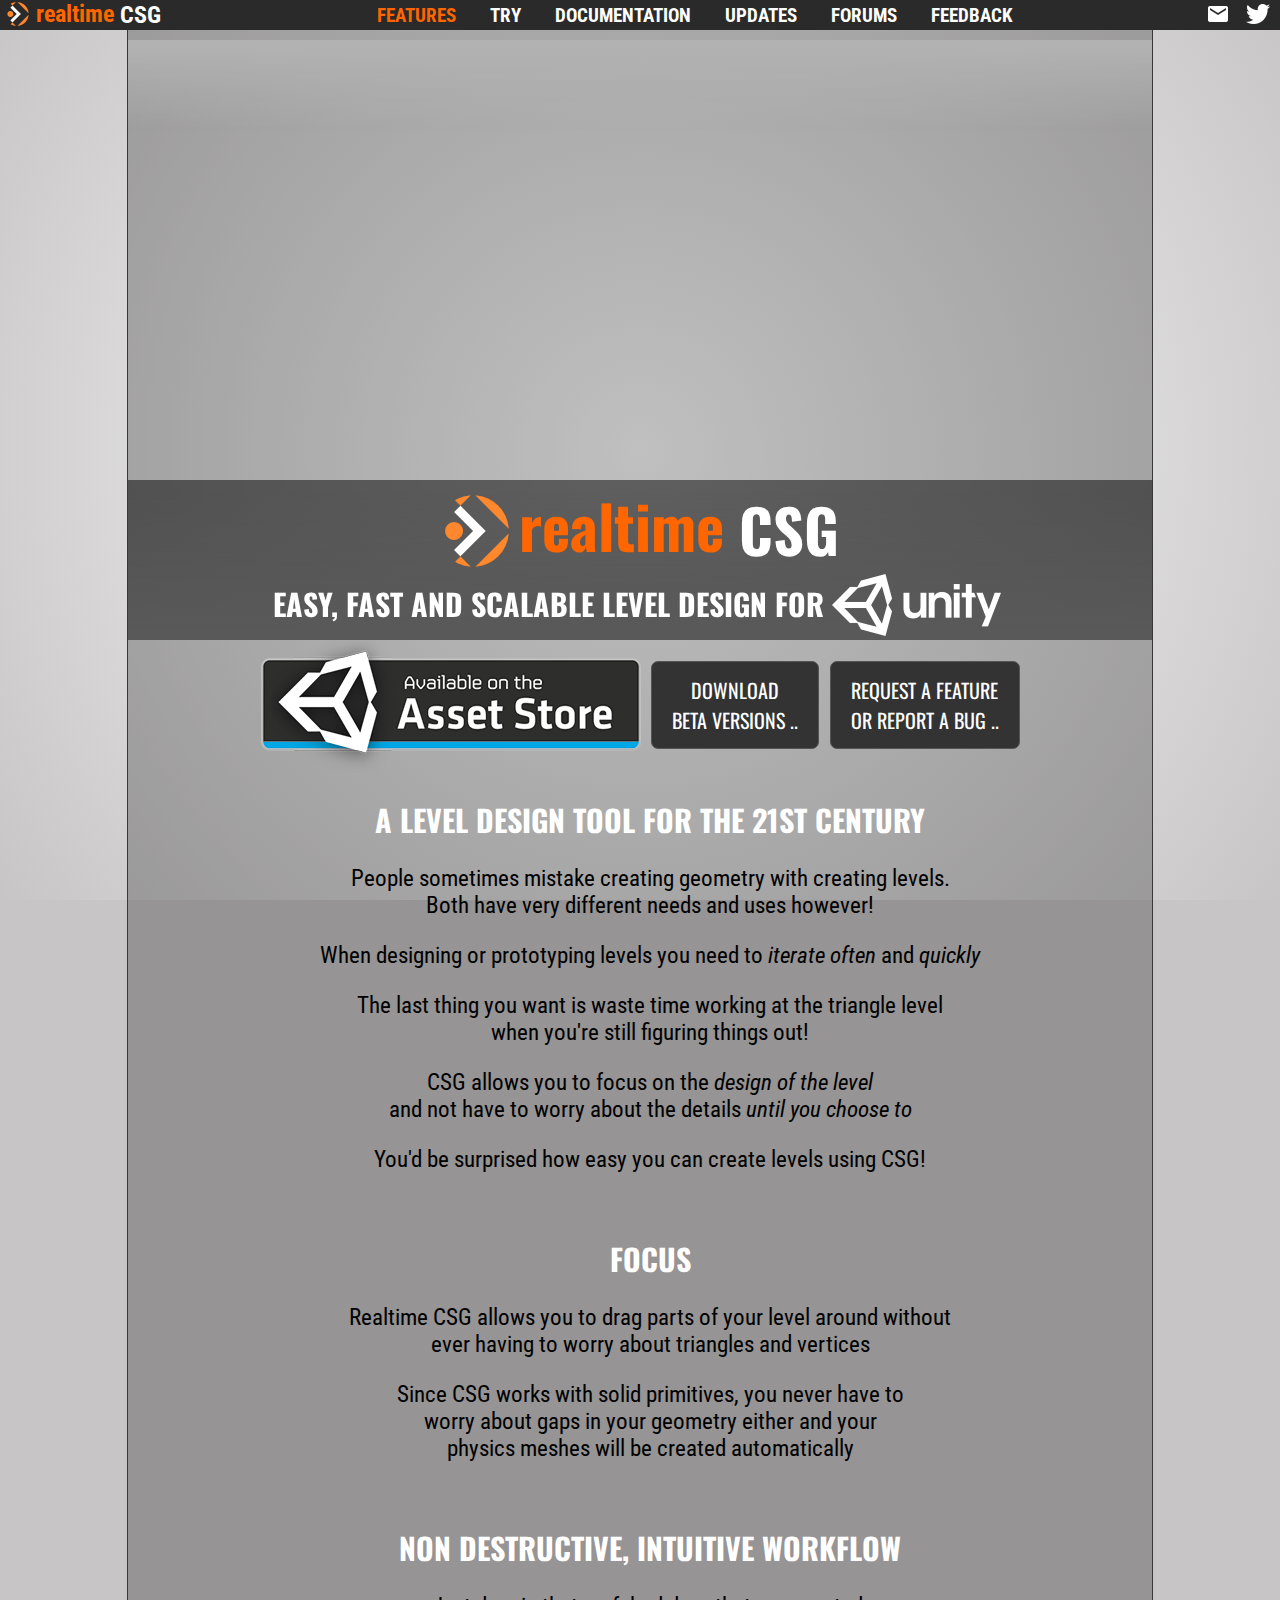
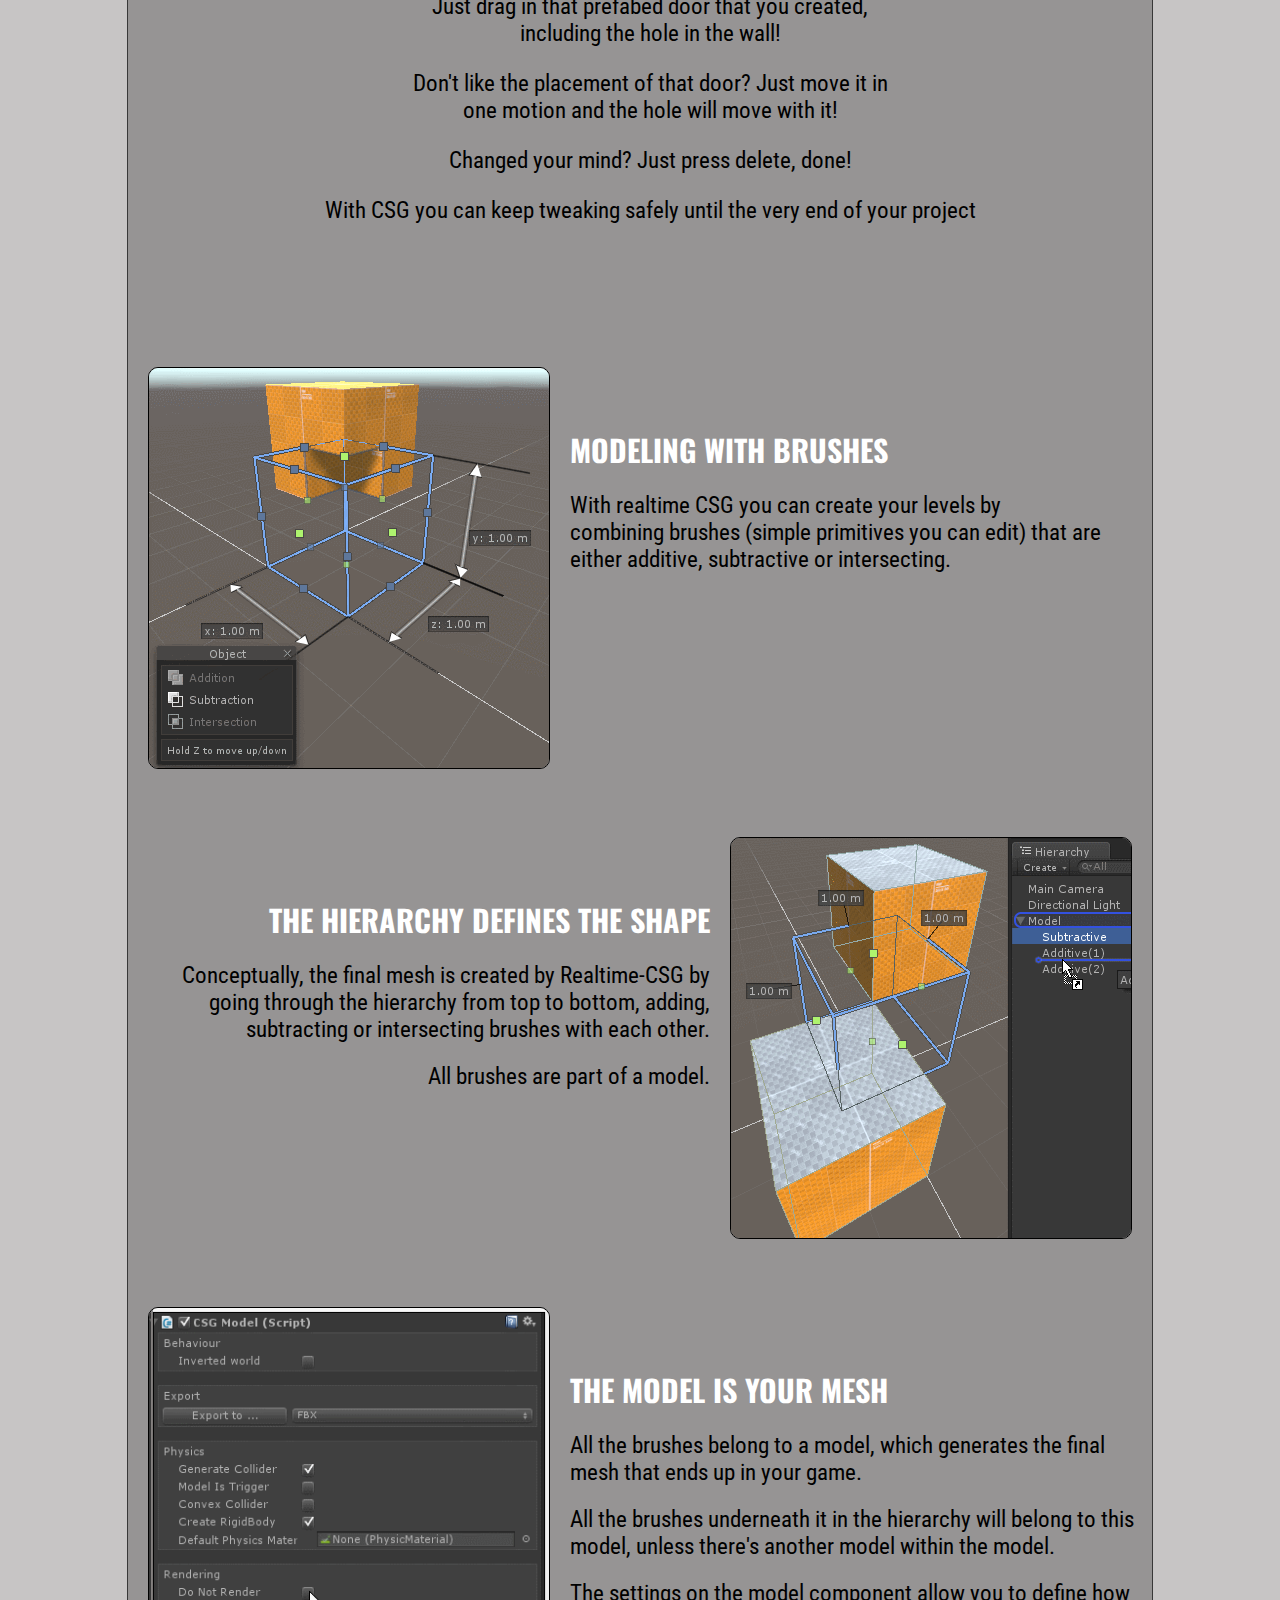
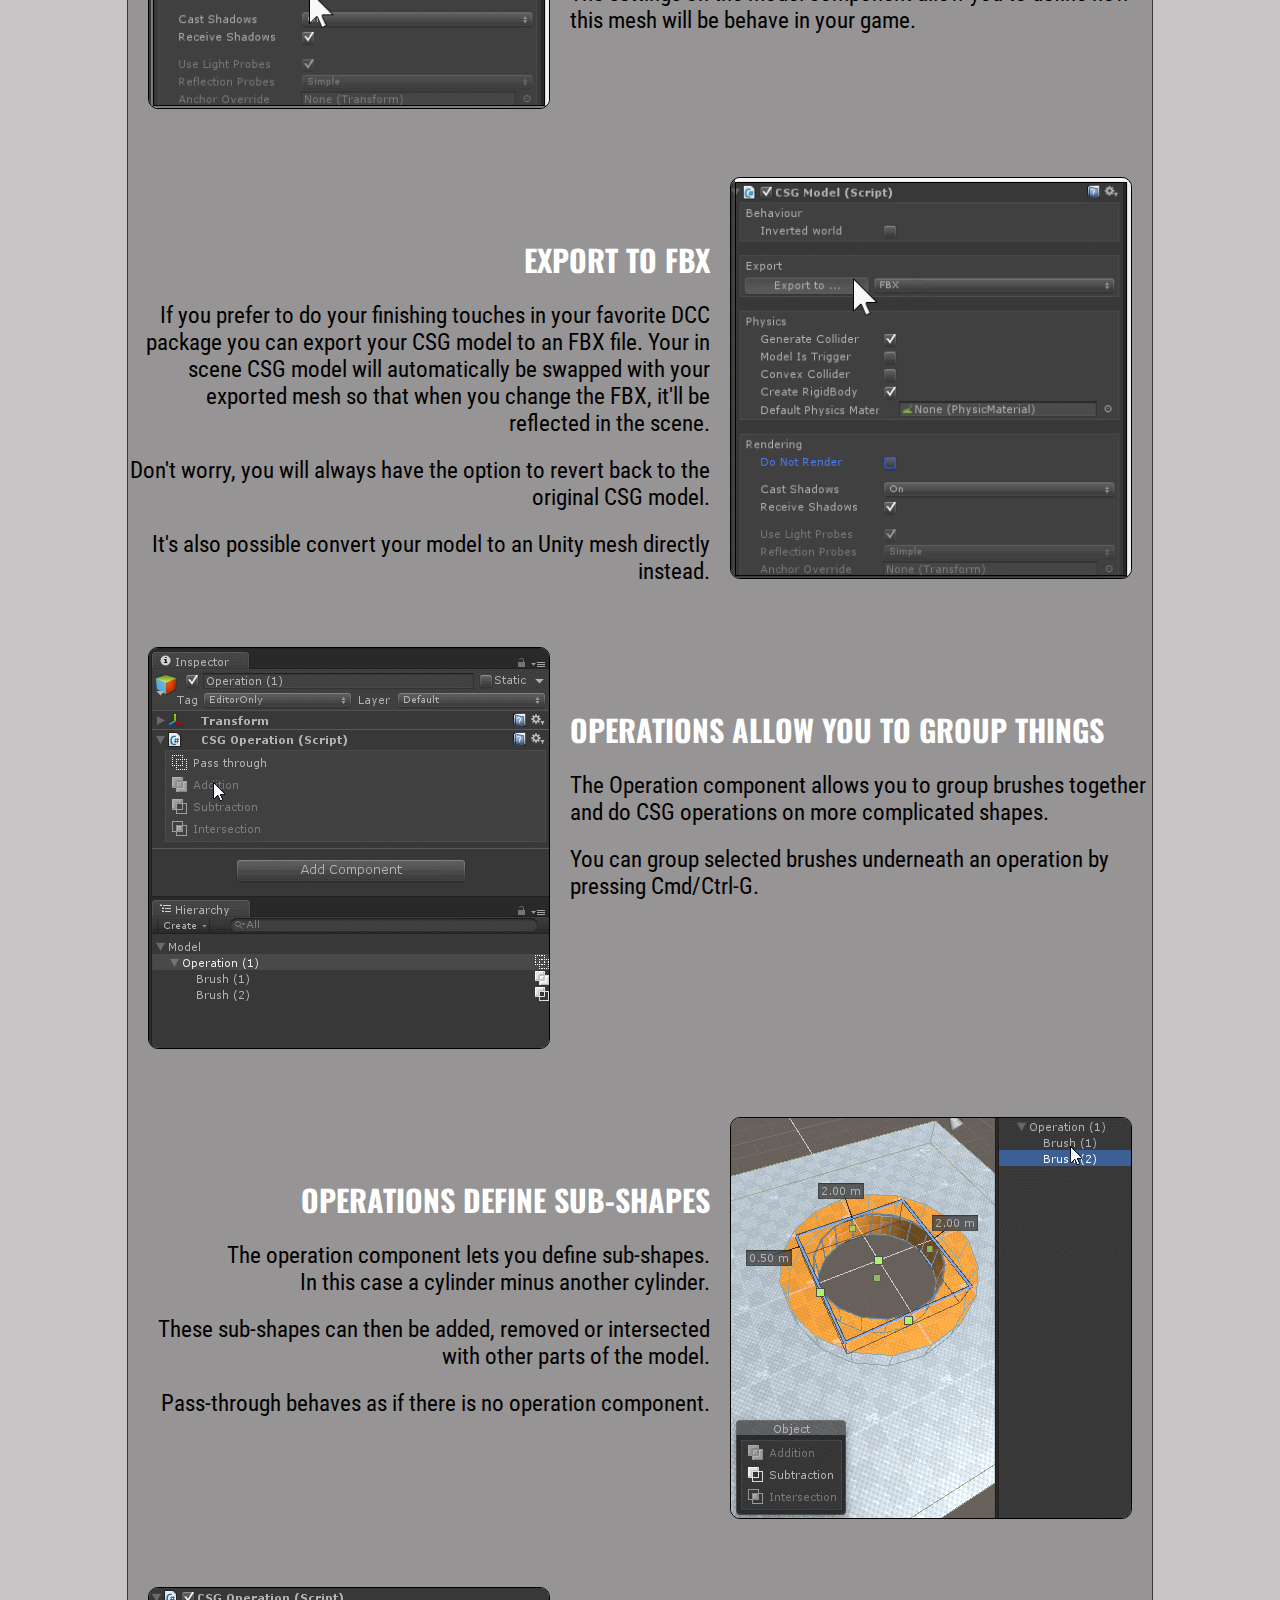
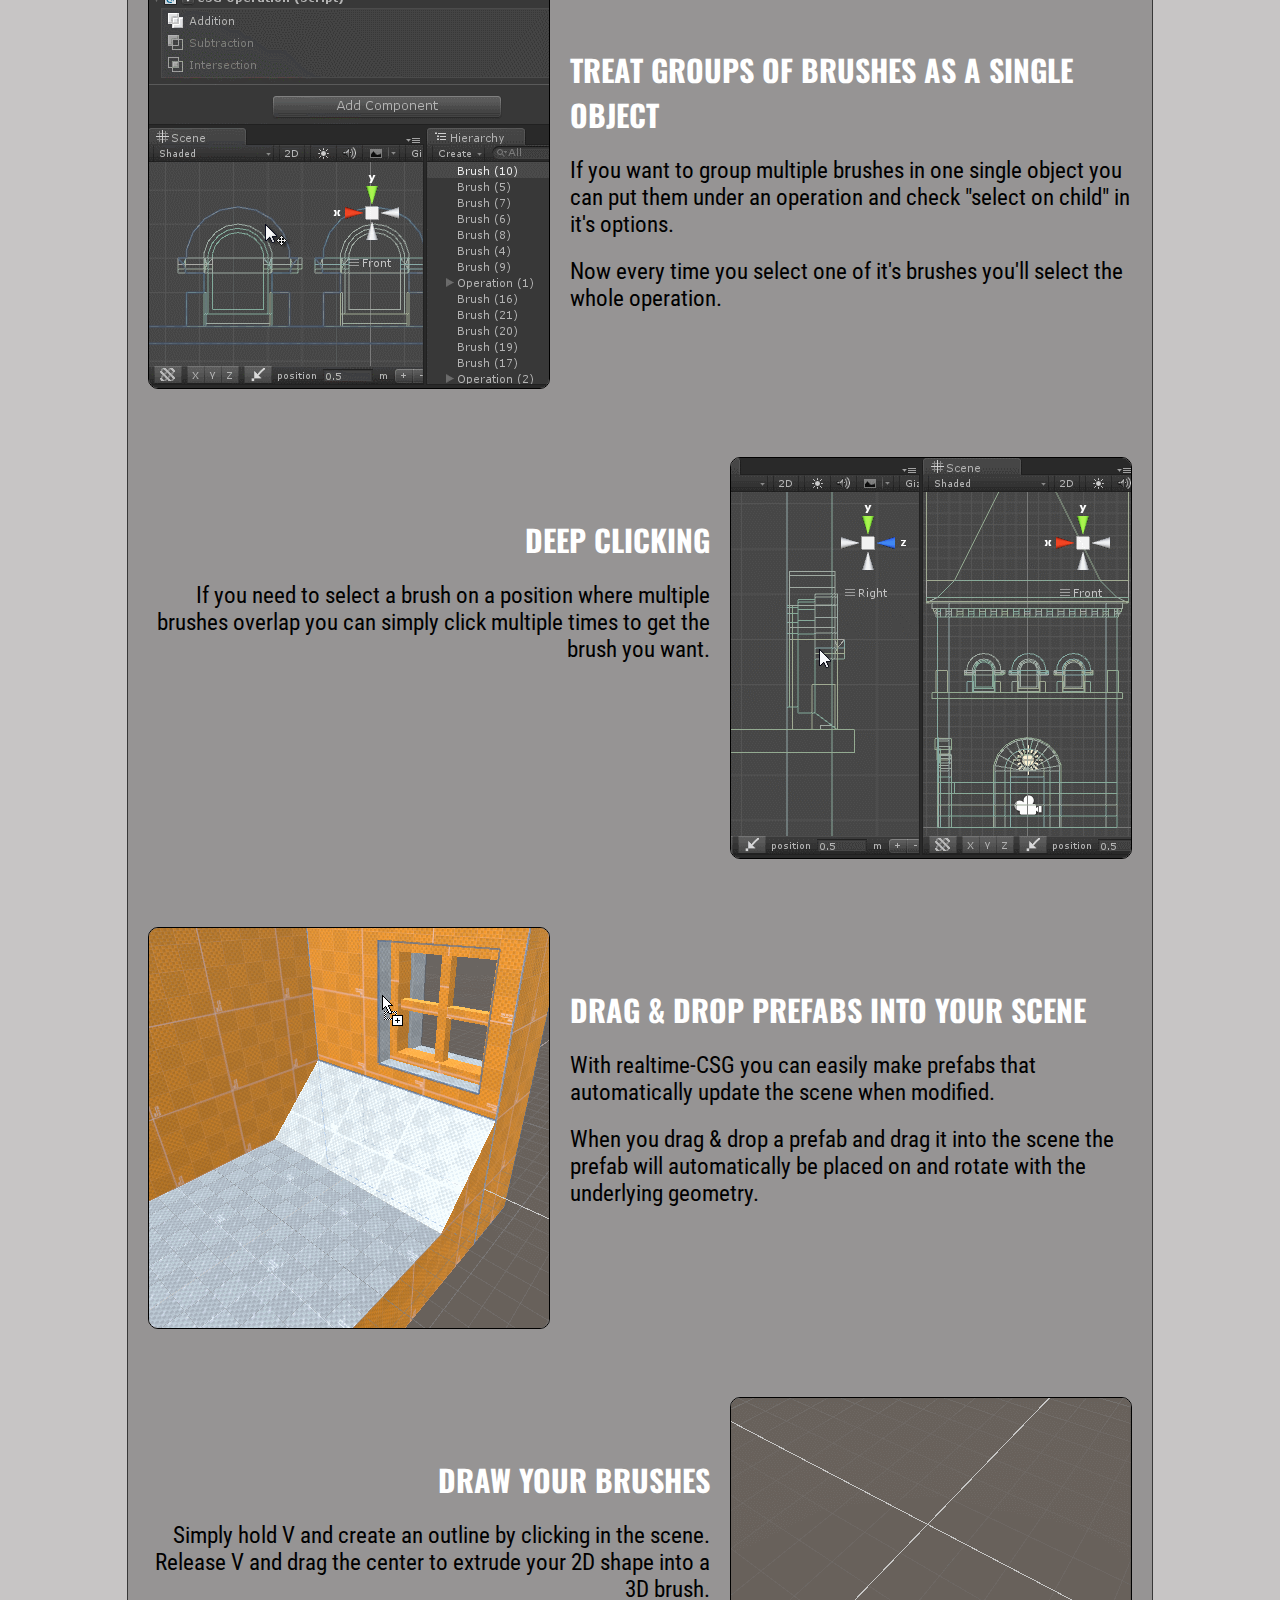
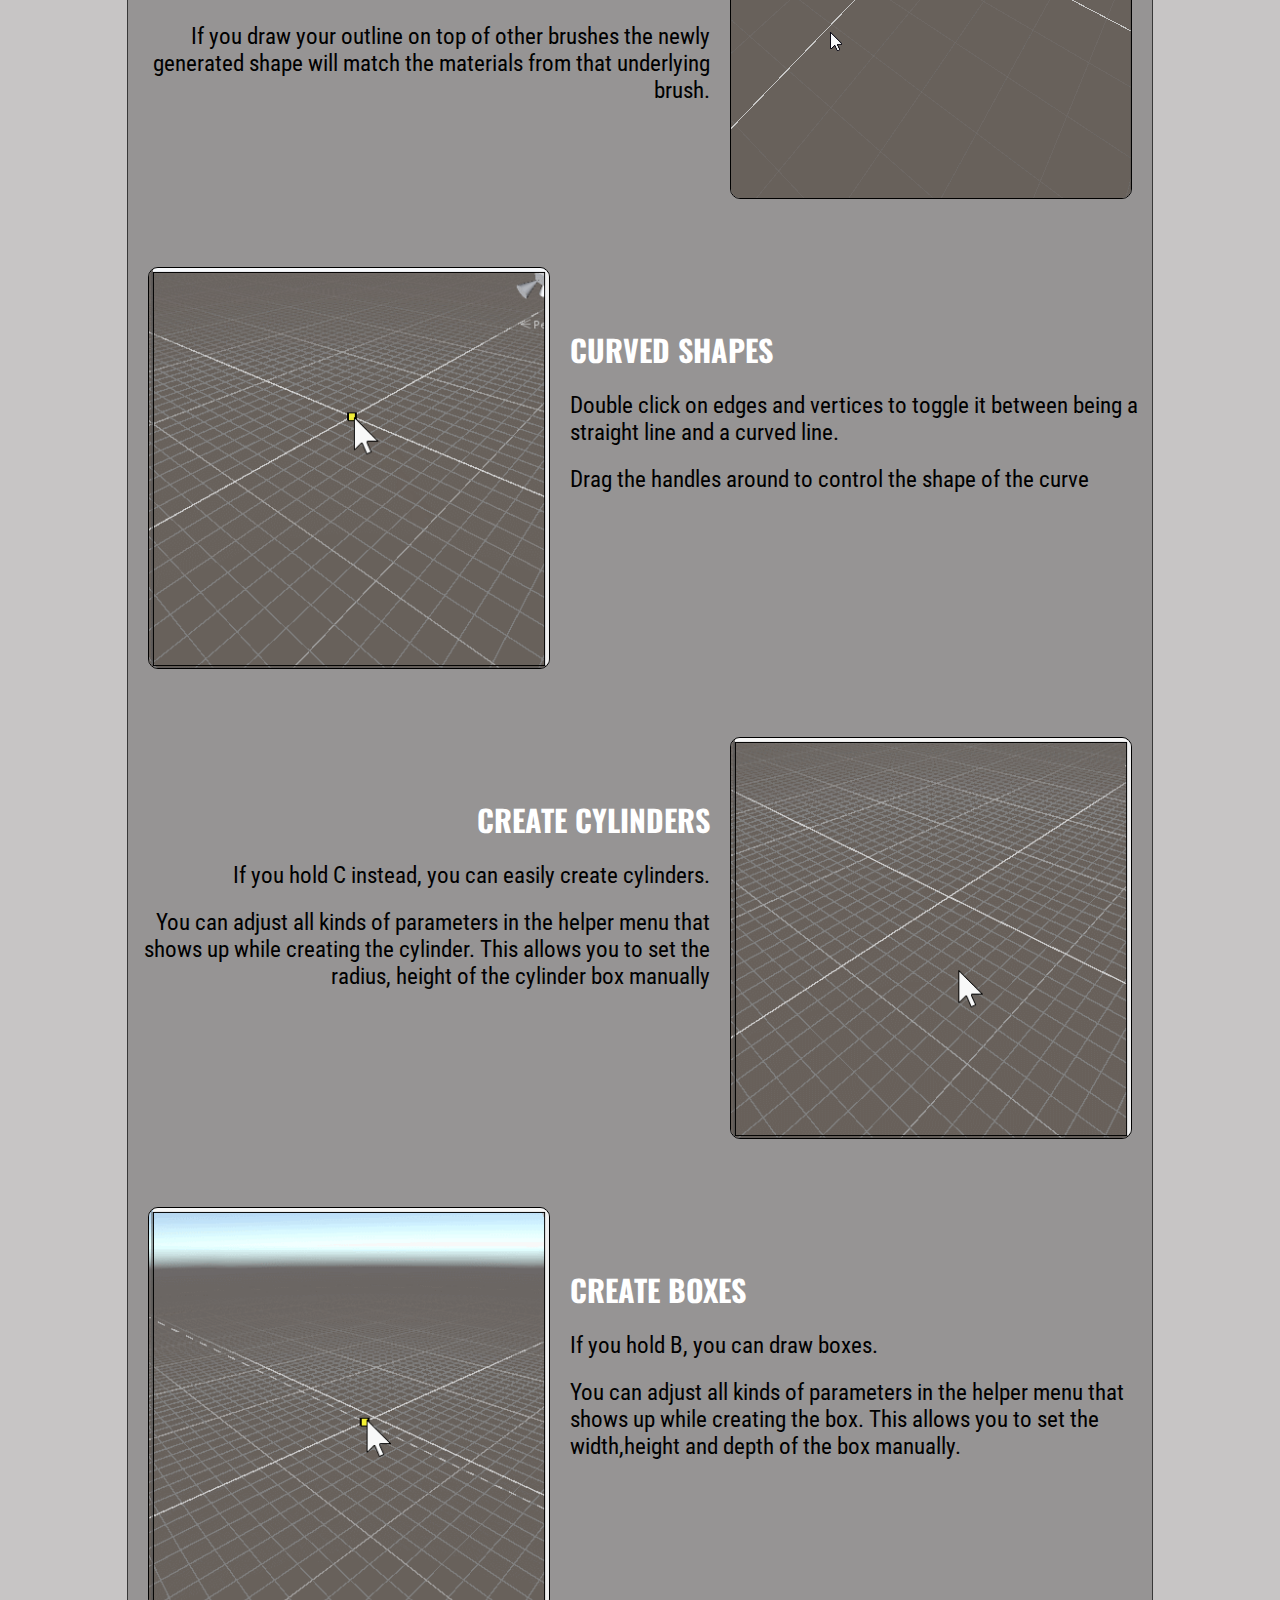
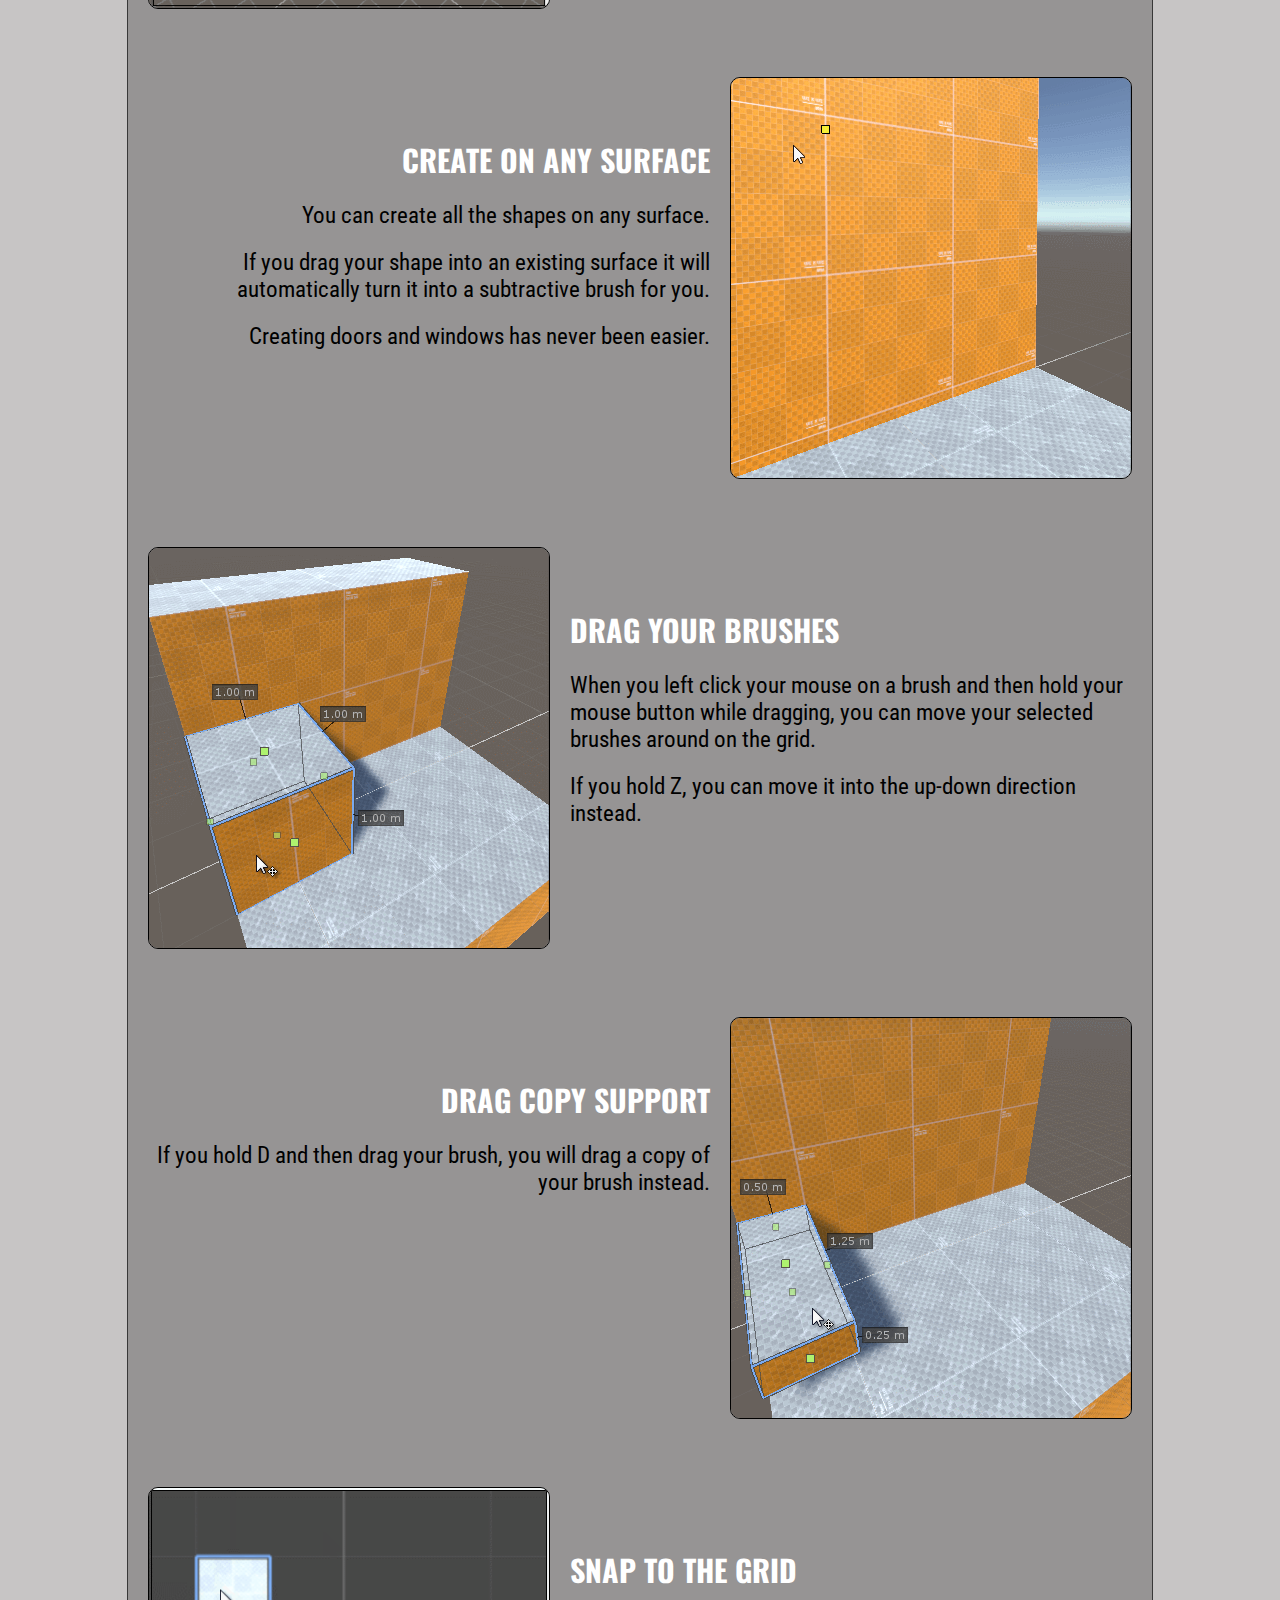
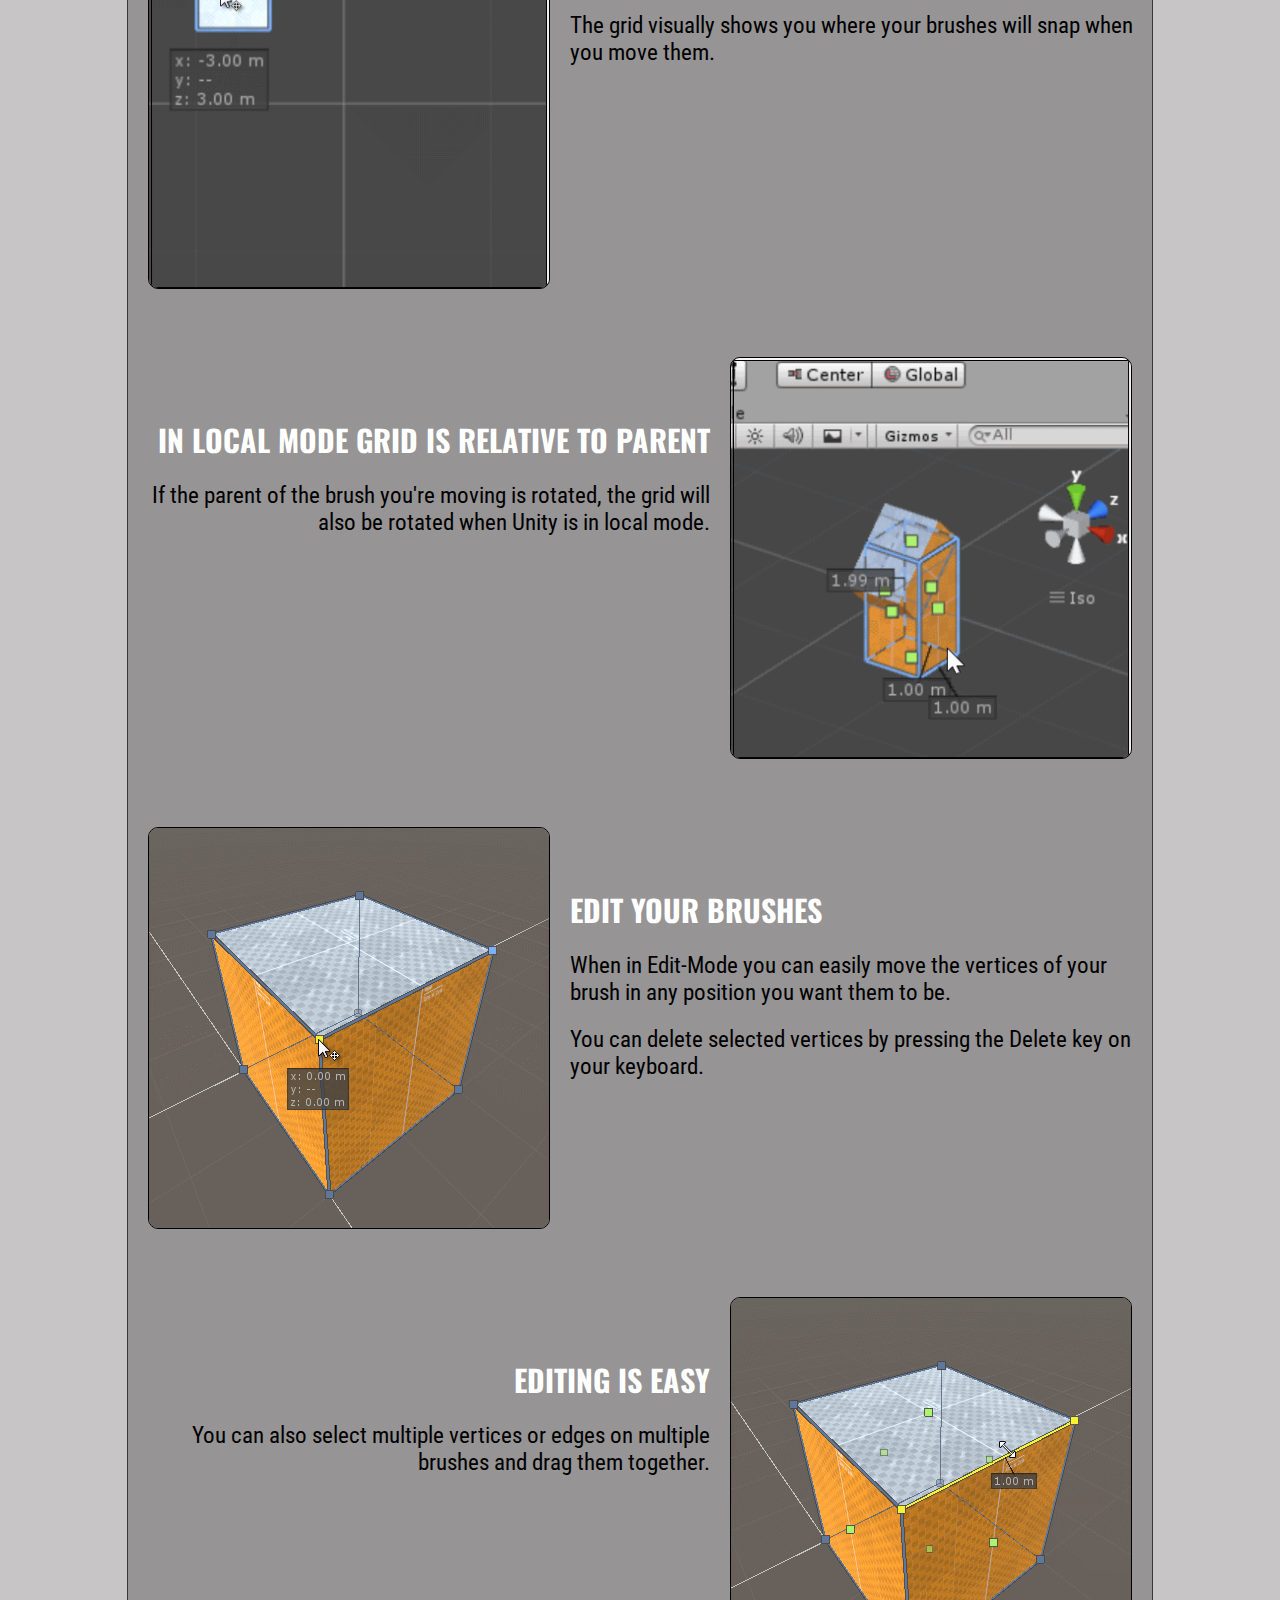
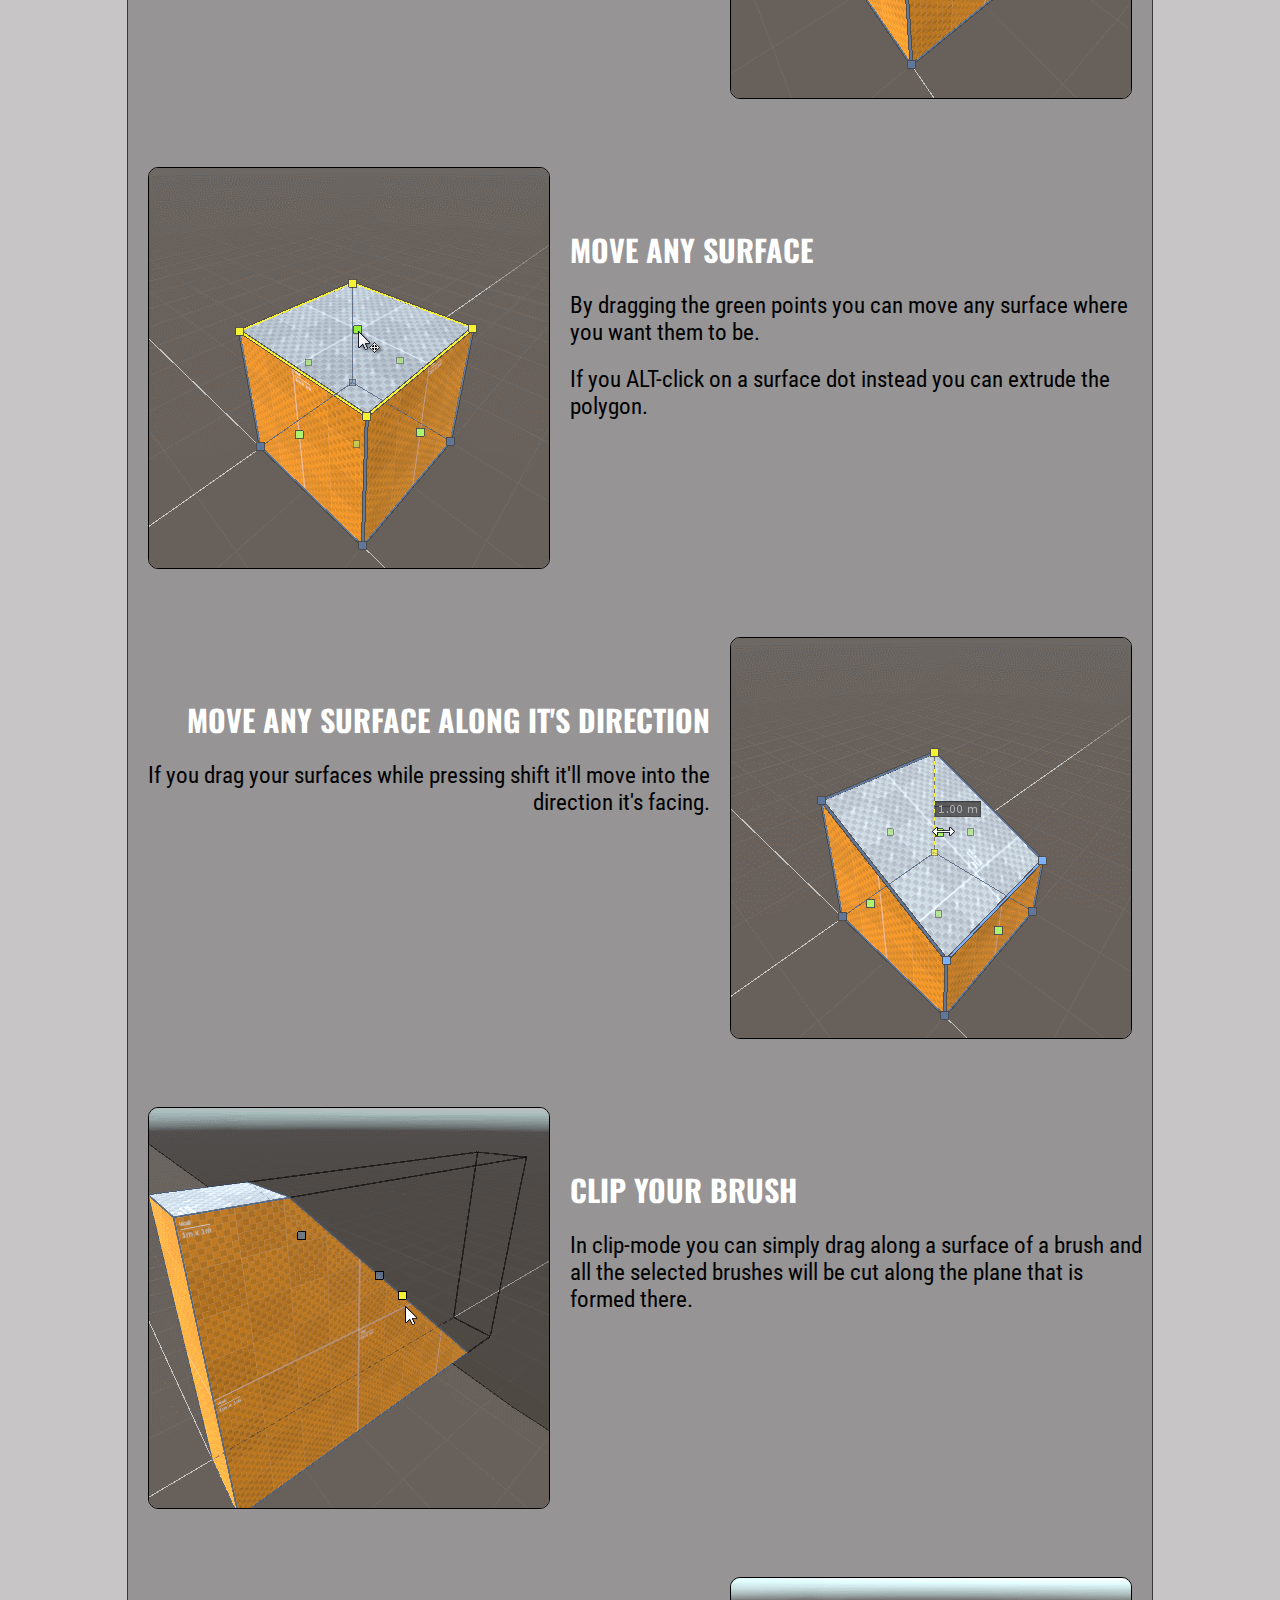
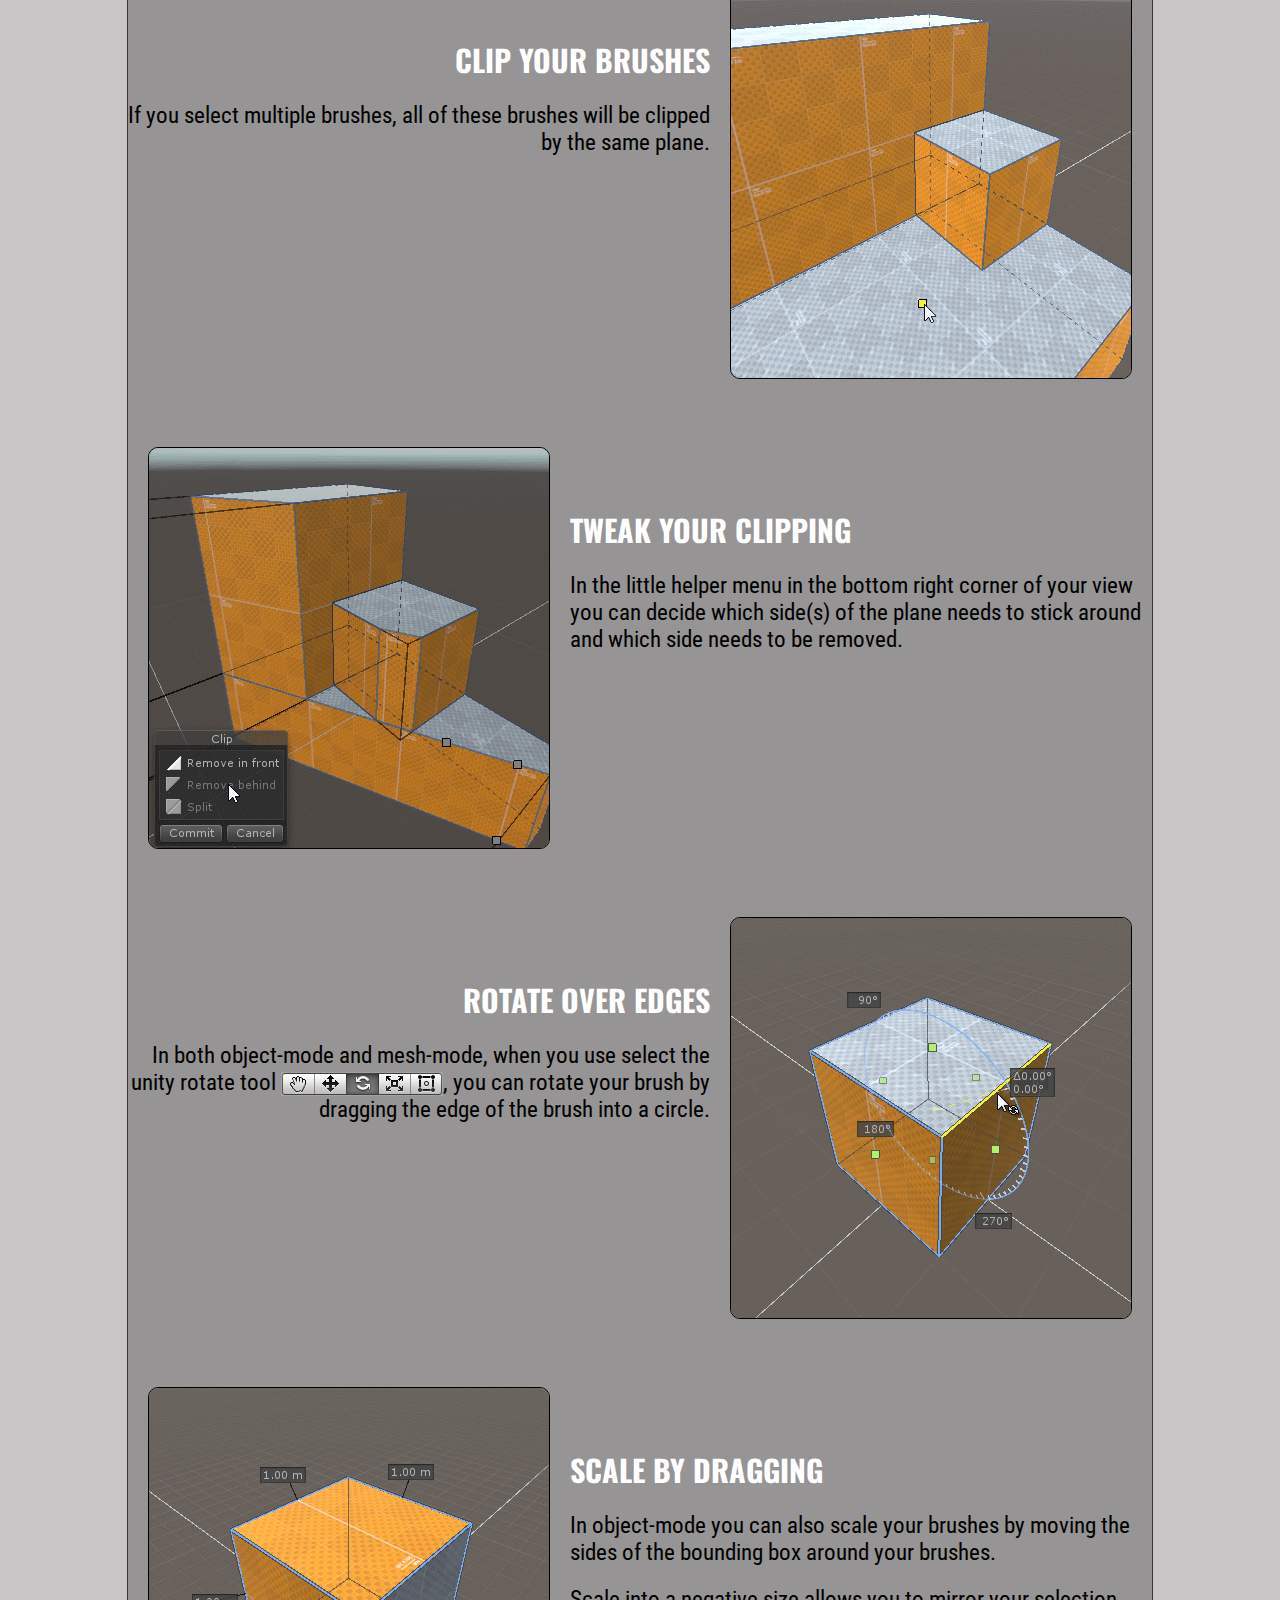
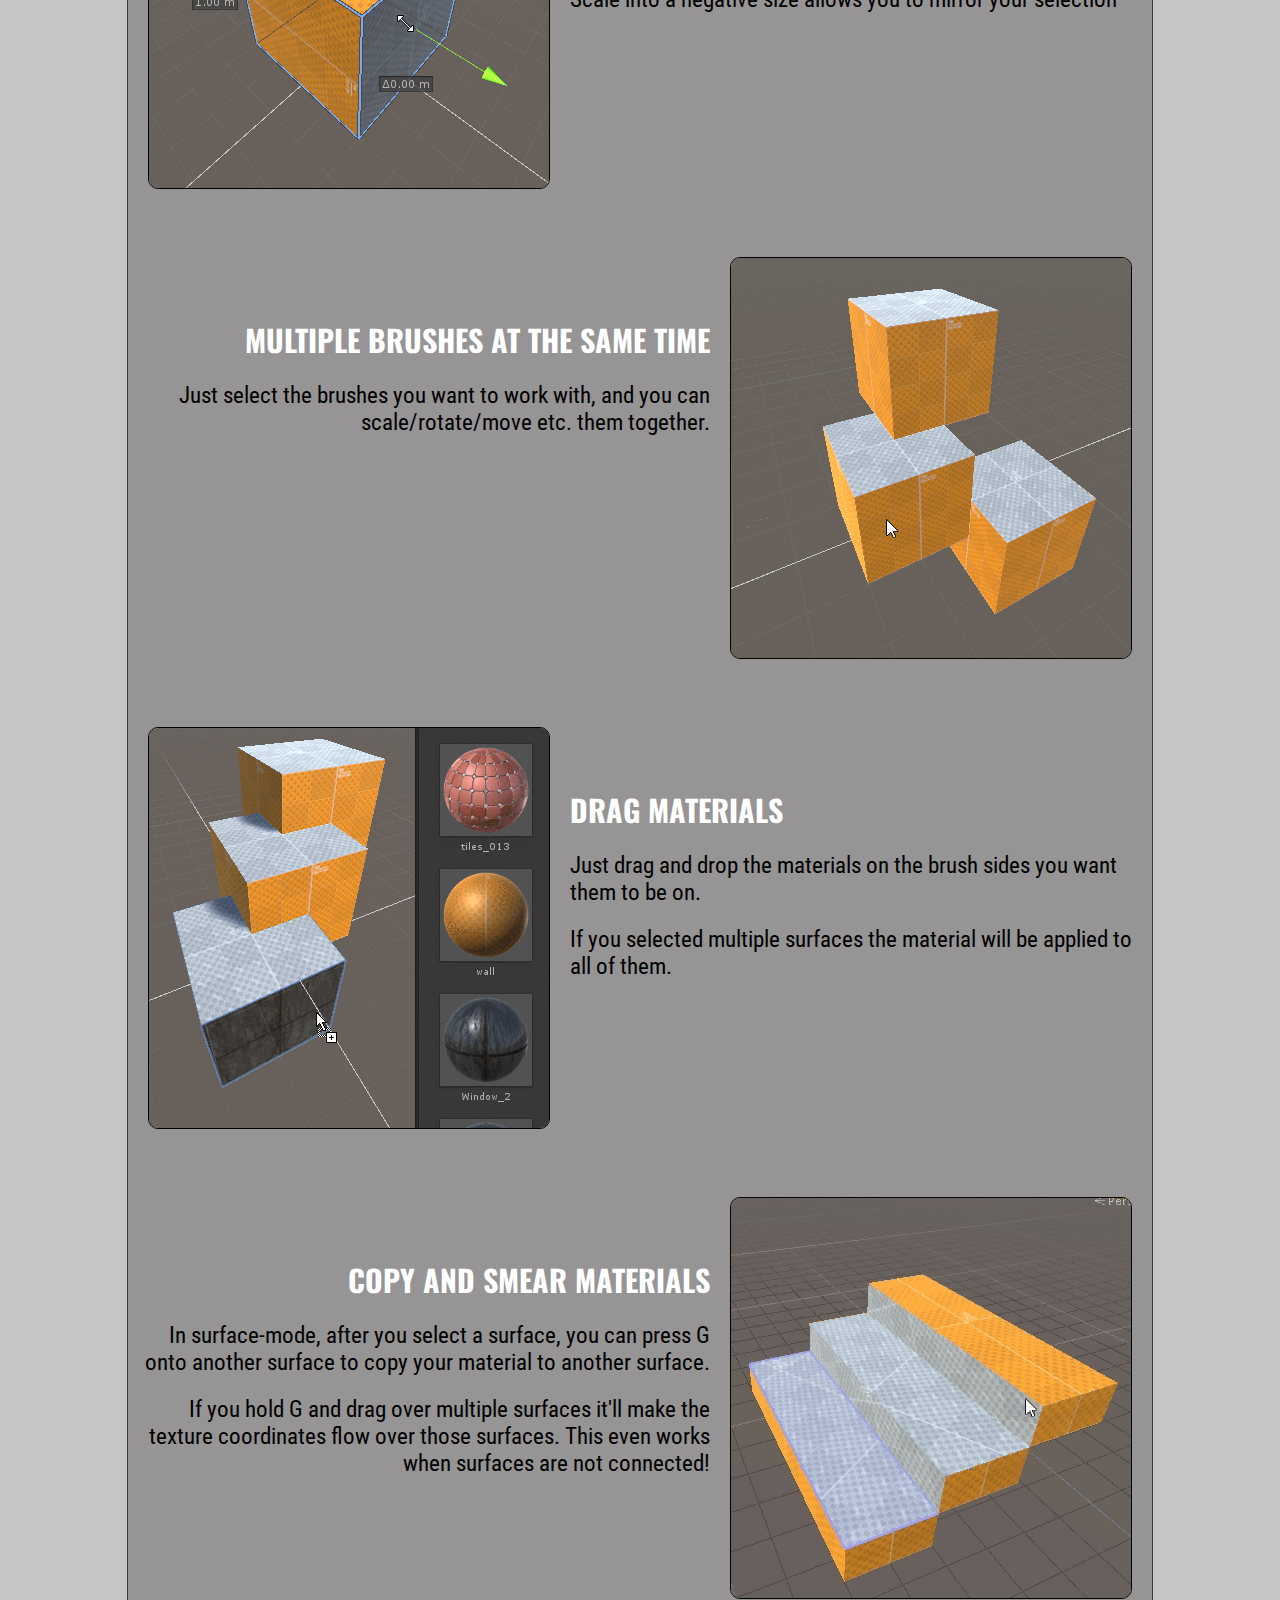
==== index.html @ 91cf1441 "updated keys" ====
﻿<!DOCTYPE html>
<html>
<head>
    <title>RealtimeCSG</title>
    <meta http-equiv="Content-Type" content="text/html; charset=UTF-8" />
    <meta http-equiv="Content-Script-Type" content="text/javascript" />
    <meta name="msapplication-TileColor" content="#ffffff">
    <meta name="msapplication-TileImage" content="ms-icon-144x144.png">
    <meta name="theme-color" content="#ffffff">
    <meta charset="utf-8">
    <script src="https://apis.google.com/js/api.js"></script>
    <script type="text/javascript">
      (function(i,s,o,g,r,a,m){i['GoogleAnalyticsObject']=r;i[r]=i[r]||function(){
      (i[r].q=i[r].q||[]).push(arguments)},i[r].l=1*new Date();a=s.createElement(o),
      m=s.getElementsByTagName(o)[0];a.async=1;a.src=g;m.parentNode.insertBefore(a,m)
      })(window,document,'script','https://www.google-analytics.com/analytics.js','ga');

      ga('create', 'UA-89948095-1', 'auto');
      ga('send', 'pageview', location.pathname);
    </script>
    <link rel="stylesheet" type="text/css" href="styles.css">
    <link href="https://fonts.googleapis.com/css?family=Roboto|Oswald|Roboto+Condensed" rel="stylesheet" type="text/css">
    <link rel="apple-touch-icon" sizes="57x57" href="apple-icon-57x57.png">
    <link rel="apple-touch-icon" sizes="60x60" href="apple-icon-60x60.png">
    <link rel="apple-touch-icon" sizes="72x72" href="apple-icon-72x72.png">
    <link rel="apple-touch-icon" sizes="76x76" href="apple-icon-76x76.png">
    <link rel="apple-touch-icon" sizes="114x114" href="apple-icon-114x114.png">
    <link rel="apple-touch-icon" sizes="120x120" href="apple-icon-120x120.png">
    <link rel="apple-touch-icon" sizes="144x144" href="apple-icon-144x144.png">
    <link rel="apple-touch-icon" sizes="152x152" href="apple-icon-152x152.png">
    <link rel="apple-touch-icon" sizes="180x180" href="apple-icon-180x180.png">
    <link rel="icon" type="image/png" sizes="192x192" href="android-icon-192x192.png">
    <link rel="icon" type="image/png" sizes="32x32" href="favicon-32x32.png">
    <link rel="icon" type="image/png" sizes="96x96" href="favicon-96x96.png">
    <link rel="icon" type="image/png" sizes="16x16" href="favicon-16x16.png">
    <link rel="manifest" href="manifest.json">
</head>

<body>
    <div class="bar">
        <span class="title">
            <img src="assets/logo3_24.png" class="csg-logo-tiny" />
            <span class="real-time">realtime</span>&nbsp;<span class="CSG-small">CSG </span>&nbsp;
        </span>
        <span class="contacts">
            <span class="email"><a href="mailto:sander.vanrossen@gmail.com" target="_self">
                <img src="assets/ic_email_white_24dp_1x.png" /></a></span>
            <span class="twitter"><a href="https://twitter.com/logicalerror" target="_blank">
                <img src="assets/twitter.png" /></a></span>
        </span>
        <span class="barLinks">
            <span>FEATURES</span>
            <a href="https://logicalerror.github.io/evaluate.html" target="_self">TRY</a>
            <a href="https://logicalerror.github.io/getstarted.html" target="_self">DOCUMENTATION</a>
            <a href="https://prenominal.nl/updates/" target="_self">UPDATES</a>
            <a href="https://prenominal.nl/forum3/" target="_self">FORUMS</a>
            <a href="https://github.com/LogicalError/realtime-CSG-for-unity/issues" target="_blank">FEEDBACK</a>
        </span>
    </div>
    <center id="header">
        <div class="videoHeader">
            <div id="video" onMouseOver="">
                <iframe data-src="https://www.youtube.com/embed/xXMF0ODNInU?autoplay=1&amp;controls=0&amp;disablekb=1&amp;iv_load_policy=3&amp;loop=1&amp;modestbranding=1&amp;enablejsap0=1&amp;showinfo=0&amp;playlist=xXMF0ODNInU&amp;html5=1&amp;VQ=hd720&amp;origin=https://logicalerror.github.io" frameborder="0" class="" style="width: 1024px; height: 580px;" src="https://www.youtube.com/embed/xXMF0ODNInU?autoplay=1&amp;controls=0&amp;disablekb=1&amp;iv_load_policy=3&amp;loop=1&amp;modestbranding=1&amp;enablejsapi=0&amp;showinfo=0&amp;playlist=xXMF0ODNInU&amp;html5=1&amp;VQ=hd720&amp;origin=https://logicalerror.github.io"></iframe>
            </div>
            <div class="overlay">
                <div class="overlayText">
                    <span class="large"><span class="csg-logo-large"></span><span class="real-time-large">realtime</span>&nbsp;<span class="CSG">CSG</span></span><br />
                    EASY, FAST AND SCALABLE LEVEL DESIGN FOR <span class="unity-logo"></span>
                </div>
            </div>
        </div>
        <center>
            <table cellpadding="0" cellspacing="0" style="padding: 0px; margin: 0px;">
                <tr>
                    <td align="right" style="padding-right:5px;">
                        <a href="https://www.assetstore.unity3d.com/en/#!/content/69542" target="_blank"><img src="assets/buynow_unity.png" width="380" height="133" /></a>
                    </td>
                    <td style="padding-right:5px;padding-left:5px;">
                        <div class="topLink"><a href="http://prenominal.nl/updates/index.php" target="_self">Download<br />beta versions ..</a></div>
                    </td>
                    <td align="left" style="padding-left:6px;">
                        <div class="topLink"><a href="https://github.com/LogicalError/realtime-CSG-for-unity/issues" target="_blank">Request a feature<br /> or report a bug ..</a></div>
                    </td>
                </tr>
            </table>
        </center>
    </center>

    <center id="content">
        <div style="padding-left:20px;padding-bottom:20px;">
            <h1>A LEVEL DESIGN TOOL FOR THE 21st CENTURY</h1>
            <p>
                People sometimes mistake creating geometry with creating levels.<br />
                Both have very different needs and uses however!
            </p>
            <p>
                When designing or prototyping levels you need to <i>iterate often</i> and <i>quickly</i>
            </p>
            <p>
                The last thing you want is waste time working at the triangle level<br /> when you're still figuring things out!
            </p>
            <p>
                CSG allows you to focus on the <i>design of the level</i><br/>
                and not have to worry about the details <i>until you choose to</i>
            </p>
            <p>
                You'd be surprised how easy you can create levels using CSG!
            </p>

        </div>
        <div style="padding-left:20px;padding-bottom:20px">
            <h1>FOCUS</h1>
            <p>
                Realtime CSG allows you to drag parts of your level around without<br/> ever having to worry about triangles and vertices
            </p>
            <p>
                Since CSG works with solid primitives, you never have to <br />
                worry about gaps in your geometry either and your <br/>
                physics meshes will be created automatically
            </p>
        </div>
        <div style="padding-left:20px;padding-bottom:20px">
            <h1>Non destructive, intuitive workflow</h1>
            <p>
                Just drag in that prefabed door that you created,<br/>
                including the hole in the wall!
            </p>
            <p>
                Don't like the placement of that door? Just move it in<br /> 
                one motion and the hole will move with it!
            </p>
            <p>
                Changed your mind? Just press delete, done! 
            </p>
            <p>
                With CSG you can keep tweaking safely until the very end of your project
            </p>
        </div>
        </center>
        <center id="content">
            <div>
                <div class="group">
                    <img class="example" src="assets/operations.gif" />
                    <div>
                        <h1>MODELING WITH BRUSHES</h1>
                        <p>With realtime CSG you can create your levels by<br /> combining brushes (simple primitives you can edit) that are either additive, subtractive or intersecting.</p>
                    </div>
                    <div class="clear"></div>
                </div>

                <div class="group">
                    <img class="example" src="assets/hierarchy.gif" />
                    <div>
                        <h1>THE HIERARCHY DEFINES THE SHAPE</h1>
                        <p>Conceptually, the final mesh is created by Realtime-CSG by going through the hierarchy from top to bottom, adding, subtracting or intersecting brushes with each other.</p>
                        <p>All brushes are part of a model.</p>
                    </div>
                    <div class="clear"></div>
                </div>

                <div class="group">
                    <img class="example" src="assets/donotrender.gif" />
                    <div>
                        <h1>THE MODEL IS YOUR MESH</h1>
                        <p>All the brushes belong to a model, which generates the final mesh that ends up in your game.</p>
                        <p>All the brushes underneath it in the hierarchy will belong to this model, unless there's another model within the model.</p>
                        <p>The settings on the model component allow you to define how this mesh will be behave in your game.</p>
                    </div>
                    <div class="clear"></div>
                </div>

                <div class="group">
                    <img class="example" src="assets/export.gif" />
                    <div>
                        <h1>EXPORT TO FBX</h1>
                        <p>If you prefer to do your finishing touches in your favorite DCC package you can export your CSG model to an FBX file. Your in scene CSG model will automatically be swapped with your exported mesh so that when you change the FBX, it'll be reflected in the scene.</p>
                        <p>Don't worry, you will always have the option to revert back to the original CSG model.</p>
                        <p>It's also possible convert your model to an Unity mesh directly instead.</p>
                    </div>
                    <div class="clear"></div>
                </div>

                <div class="group">
                    <img class="example" src="assets/operationcomponent.gif" />
                    <div>
                        <h1>OPERATIONS ALLOW YOU TO GROUP THINGS</h1>
                        <p>The Operation component allows you to group brushes together and do CSG operations on more complicated shapes.</p>
                        <p>You can group selected brushes underneath an operation by pressing Cmd/Ctrl-G.</p>
                    </div>
                    <div class="clear"></div>
                </div>

                <div class="group">
                    <img class="example" src="assets/operationcomponent2.gif" />
                    <div>
                        <h1>OPERATIONS DEFINE SUB-SHAPES</h1>
                        <p>The operation component lets you define sub-shapes.<br />In this case a cylinder minus another cylinder.</p>
                        <p>These sub-shapes can then be added, removed or intersected with other parts of the model.</p>
                        <p>Pass-through behaves as if there is no operation component.</p>
                    </div>
                    <div class="clear"></div>
                </div>

                <div class="group">
                    <img class="example" src="assets/operationgrouping.gif" />
                    <div>
                        <h1>TREAT GROUPS OF BRUSHES AS A SINGLE OBJECT</h1>
                        <p>If you want to group multiple brushes in one single object you can put them under an operation and check "select on child" in it's options.</p>
                        <p>Now every time you select one of it's brushes you'll select the whole operation.</p>
                    </div>
                    <div class="clear"></div>
                </div>

                <div class="group">
                    <img class="example" src="assets/deepclicking.gif" />
                    <div>
                        <h1>DEEP CLICKING</h1>
                        <p>If you need to select a brush on a position where multiple brushes overlap you can simply click multiple times to get the brush you want.</p>
                    </div>
                    <div class="clear"></div>
                </div>

                <div class="group">
                    <img class="example" src="assets/prefabdragging.gif" />
                    <div>
                        <h1>DRAG & DROP PREFABS INTO YOUR SCENE</h1>
                        <p>With realtime-CSG you can easily make prefabs that automatically update the scene when modified.</p>
                        <p>When you drag & drop a prefab and drag it into the scene the prefab will automatically be placed on and rotate with the underlying geometry.</p>
                    </div>
                    <div class="clear"></div>
                </div>

                <div class="group">
                    <img class="example" src="assets/freedraw.gif" />
                    <div>
                        <h1>DRAW YOUR BRUSHES</h1>
                        <p>Simply hold V and create an outline by clicking in the scene. Release V and drag the center to extrude your 2D shape into a 3D brush.</p>
                        <p>If you draw your outline on top of other brushes the newly generated shape will match the materials from that underlying brush.</p>
                    </div>
                    <div class="clear"></div>
                </div>

                <div class="group">
                    <img class="example" src="assets/curves.gif" />
                    <div>
                        <h1>CURVED SHAPES</h1>
                        <p>Double click on edges and vertices to toggle it between being a straight line and a curved line.</p>
                        <p>Drag the handles around to control the shape of the curve</p>
                    </div>
                    <div class="clear"></div>
                </div>

                <div class="group">
                    <img class="example" src="assets/circle.gif" />
                    <div>
                        <h1>CREATE CYLINDERS</h1>
                        <p>If you hold C instead, you can easily create cylinders.</p>
                        <p>You can adjust all kinds of parameters in the helper menu that shows up while creating the cylinder. This allows you to set the radius, height of the cylinder box manually</p>
                    </div>
                    <div class="clear"></div>
                </div>

                <div class="group">
                    <img class="example" src="assets/box.gif" />
                    <div>
                        <h1>CREATE BOXES</h1>
                        <p>If you hold B, you can draw boxes.</p>
                        <p>You can adjust all kinds of parameters in the helper menu that shows up while creating the box. This allows you to set the width,height and depth of the box manually.</p>
                    </div>
                    <div class="clear"></div>
                </div>

                <div class="group">
                    <img class="example" src="assets/freedraw2.gif" />
                    <div>
                        <h1>CREATE ON ANY SURFACE</h1>
                        <p>You can create all the shapes on any surface.</p>
                        <p>If you drag your shape into an existing surface it will automatically turn it into a subtractive brush for you.</p>
                        <p>Creating doors and windows has never been easier.</p>
                    </div>
                    <div class="clear"></div>
                </div>

                <div class="group">
                    <img class="example" src="assets/move2.gif" />
                    <div>
                        <h1>DRAG YOUR BRUSHES</h1>
                        <p>When you left click your mouse on a brush and then hold your mouse button while dragging, you can move your selected brushes around on the grid.</p>
                        <p>If you hold Z, you can move it into the up-down direction instead.</p>
                    </div>
                    <div class="clear"></div>
                </div>

                <div class="group">
                    <img class="example" src="assets/dragcopy.gif" />
                    <div>
                        <h1>DRAG COPY SUPPORT</h1>
                        <p>If you hold D and then drag your brush, you will drag a copy of your brush instead.</p>
                    </div>
                    <div class="clear"></div>
                </div>

                <div class="group">
                    <img class="example" src="assets/gridsnapping.gif" />
                    <div>
                        <h1>SNAP TO THE GRID</h1>
                        <p>The grid visually shows you where your brushes will snap when you move them.</p>
                    </div>
                    <div class="clear"></div>
                </div>

                <div class="group">
                    <img class="example" src="assets/localglobal.gif" />
                    <div>
                        <h1>IN LOCAL MODE GRID IS RELATIVE TO PARENT</h1>
                        <p>If the parent of the brush you're moving is rotated, the grid will also be rotated when Unity is in local mode.</p>
                    </div>
                    <div class="clear"></div>
                </div>

                <div class="group">
                    <img class="example" src="assets/vertexdragging.gif" />
                    <div>
                        <h1>EDIT YOUR BRUSHES</h1>
                        <p>When in Edit-Mode you can easily move the vertices of your brush in any position you want them to be.</p>
                        <p>You can delete selected vertices by pressing the Delete key on your keyboard.</p>
                    </div>
                    <div class="clear"></div>
                </div>

                <div class="group">
                    <img class="example" src="assets/multiedgedragging.gif" />
                    <div>
                        <h1>EDITING IS EASY</h1>
                        <p>You can also select multiple vertices or edges on multiple brushes and drag them together.</p>
                    </div>
                    <div class="clear"></div>
                </div>

                <div class="group">
                    <img class="example" src="assets/surfacedragging.gif" />
                    <div>
                        <h1>MOVE ANY SURFACE</h1>
                        <p>By dragging the green points you can move any surface where you want them to be.</p>
                        <p>If you ALT-click on a surface dot instead you can extrude the polygon.</p>
                    </div>
                    <div class="clear"></div>
                </div>

                <div class="group">
                    <img class="example" src="assets/surfacenormaldragging.gif" />
                    <div>
                        <h1>MOVE ANY SURFACE ALONG IT'S DIRECTION</h1>
                        <p>If you drag your surfaces while pressing shift it'll move into the direction it's facing.</p>
                    </div>
                    <div class="clear"></div>
                </div>

                <div class="group">
                    <img class="example" src="assets/clipping.gif" />
                    <div>
                        <h1>CLIP YOUR BRUSH</h1>
                        <p>In clip-mode you can simply drag along a surface of a brush and all the selected brushes will be cut along the plane that is formed there.</p>
                    </div>
                    <div class="clear"></div>
                </div>

                <div class="group">
                    <img class="example" src="assets/clipping2.gif" />
                    <div>
                        <h1>CLIP YOUR BRUSHES</h1>
                        <p>If you select multiple brushes, all of these brushes will be clipped by the same plane.</p>
                    </div>
                    <div class="clear"></div>
                </div>

                <div class="group">
                    <img class="example" src="assets/clipping_options.gif" />
                    <div>
                        <h1>TWEAK YOUR CLIPPING</h1>
                        <p>In the little helper menu in the bottom right corner of your view you can decide which side(s) of the plane needs to stick around and which side needs to be removed.</p>
                    </div>
                    <div class="clear"></div>
                </div>

                <div class="group">
                    <img class="example" src="assets/rotate.gif" />
                    <div>
                        <h1>ROTATE OVER EDGES</h1>
                        <p>In both object-mode and mesh-mode, when you use select the unity rotate tool <img src="assets/unity_tools_rotate.png" style="vertical-align:middle" />, you can rotate your brush by dragging the edge of the brush into a circle.</p>
                    </div>
                    <div class="clear"></div>
                </div>

                <div class="group">
                    <img class="example" src="assets/scale.gif" />
                    <div>
                        <h1>SCALE BY DRAGGING</h1>
                        <p>In object-mode you can also scale your brushes by moving the sides of the bounding box around your brushes.</p>
                        <p>Scale into a negative size allows you to mirror your selection</p>
                    </div>
                    <div class="clear"></div>
                </div>

                <div class="group">
                    <img class="example" src="assets/bounds.gif" />
                    <div>
                        <h1>MULTIPLE BRUSHES AT THE SAME TIME</h1>
                        <p>Just select the brushes you want to work with, and you can scale/rotate/move etc. them together.</p>
                    </div>
                    <div class="clear"></div>
                </div>

                <div class="group">
                    <img class="example" src="assets/dragndropmaterials.gif" />
                    <div>
                        <h1>DRAG MATERIALS</h1>
                        <p>Just drag and drop the materials on the brush sides you want them to be on.</p>
                        <p>If you selected multiple surfaces the material will be applied to all of them.</p>
                    </div>
                    <div class="clear"></div>
                </div>

                <div class="group">
                    <img class="example" src="assets/dragtexgencopy.gif" />
                    <div>
                        <h1>COPY AND SMEAR MATERIALS</h1>
                        <p>In surface-mode, after you select a surface, you can press G onto another surface to copy your material to another surface.</p>
                        <p>If you hold G and drag over multiple surfaces it'll make the texture coordinates flow over those surfaces. This even works when surfaces are not connected!</p>
                    </div>
                    <div class="clear"></div>
                </div>

                <div class="group">
                    <img class="example" src="assets/paintselect.gif" />
                    <div>
                        <h1>SELECT MATERIALS BY DRAGGING</h1>
                        <p>In surface-mode you can select your surfaces by just dragging over them while holding control, shift or alt to remove/add surfaces from/to the selection.</p>
                    </div>
                    <div class="clear"></div>
                </div>

                <div class="group">
                    <img class="example" src="assets/texture_rotate.gif" />
                    <div>
                        <h1>ROTATE MATERIALS</h1>
                        <p>If Unity is in rotate mode <img src="assets/unity_tools_rotate.png" style="vertical-align:middle" /></p><p>You can press your mouse where you want to rotate your texture coordinates around, pull and just rotate around it.</p>
                    </div>
                    <div class="clear"></div>
                </div>

                <div class="group">
                    <img class="example" src="assets/texture_translate.gif" />
                    <div>
                        <h1>MOVE MATERIALS</h1>
                        <p>If Unity is in move mode <img src="assets/unity_tools_move.png" style="vertical-align:middle" /></p><p>You can press your mouse and just drag your texture over the surface of your brush</p>
                        <p>Note that the texture is also snapped to the grid if snapping is on and this may make it look like it's moving in a different direction, even though it's not.</p>
                    </div>
                    <div class="clear"></div>
                </div>

                <div class="group">
                    <img class="example" src="assets/smoothing.gif" />
                    <div>
                        <h1>SMOOTH BETWEEN SURFACES</h1>
                        <p>If you want to smooth between multiple surfaces, just select them and press smooth in the surface-mode helper menu.</p>
                        <p>Do you want them to be facetted instead? No problem, just press the un-smooth button.</p>
                    </div>
                    <div class="clear"></div>
                </div>

                <div class="group">
                    <img class="example" src="assets/discarded.gif" />
                    <div>
                        <h1>DISCARD UNNECESSARY SURFACES</h1>
                        <p>Sometimes you do not want certain surfaces to end up in your runtime, fortunately you can simply select and discard them.</p>
                    </div>
                    <div class="clear"></div>
                </div>
            </div>
        </center>
</body>
</html>
---- styles.css ----
html, body {
    width: 100%;
    height: 100%;
    margin: 0px;
	padding: 0px;
}

body {
	background-color: rgb(199, 197, 197);
	background-image: -moz-radial-gradient(50% 50%, circle, rgb(255, 255, 255) 0%, rgb(199, 197, 197) 100%);
	background-image: -webkit-radial-gradient(50% 50%, circle, rgb(255, 255, 255) 0%, rgb(199, 197, 197) 100%);
	background-image: -o-radial-gradient(50% 50%, circle, rgb(255, 255, 255) 0%, rgb(199, 197, 197) 100%);
	background-image: -ms-radial-gradient(50% 50%, circle, rgb(255, 255, 255) 0%, rgb(199, 197, 197) 100%);
	background-image: radial-gradient(50% 50%, circle, rgb(255, 255, 255) 0%, rgb(199, 197, 197) 100%);
    background-repeat: no-repeat;
	background-attachment: fixed;
	display: table;
}
#header {
    display: block;
    position: relative;
    width: 1024px;
    margin: 0px auto;
    border-style: solid;
    border-width: 0px 1px;
    border-image-source: none;
    border-color: rgb(56, 56, 56);
    left: 0px;
    top: 0px;
    background-image: none;
    background-color: rgba(0, 0, 0, 0.247059);
    padding-top: 40px;
    padding-bottom: 0px;
    padding-left:0px;
    padding-right:0px;
    overflow:hidden;
}
#header div p,
#header div p {
    font-family: 'Roboto Condensed';
    font-weight: normal;
    font-size: 23px;
}

#header div h1 {
    color: rgb(255, 255, 255);
    font-family: Oswald;
    font-weight: bold;
    font-size: 30px;
    text-transform: uppercase;
}

.bar, .bar-notfixed
{
	display: table-row;
	left: 0px;
    height: auto;
    top: 0px;
    width: 100%;
	padding: 0px;
    margin: 0px;
    z-index: 100;
    background-image: none;
    background-color: rgb(42, 42, 42);
}

.bar { position: fixed; }
.bar-notfixed { height: 20px; }

.barLinks
{
	color: white;
	display: block;
	text-align:center;
	margin: auto;
    margin-top: 4px;
	height: auto;
    font-family: 'Roboto Condensed';
    font-weight: bold;
    font-size: 19px;
    color: rgb(255, 102, 0);
}

.barLinks a:link,
.barLinks a:visited,
.barLinks a:hover,
.barLinks a:active
{
    color: rgb(255, 255, 255);
    text-decoration: none;
    text-transform: uppercase;
	margin-left: 15px;
	margin-right: 15px;
}

.barLinks span
{
	margin-left: 15px;
	margin-right: 15px;
}
.barLinks:first-child { margin-left: 0px; }
.barLinks:last-child { margin-right: 0px; }
    
.barLinks a:hover,
.barLinks a:active
{
    text-decoration: none;
}
    
.title 
{
	float:left;
	white-space:nowrap;
    font-family: 'Roboto Condensed';
    font-weight: bold;
    font-size: 24px;
    height: 30px;
    margin-top: auto;
    margin-bottom: auto;
    opacity: 1;
    text-align: left;
	padding-left: 6px;
    color: rgb(255, 255, 255);
	margin-right: 10px;
	overflow: hidden;
}

#content,
#content3 {
    display: block;
    position: relative;
    width: 1024px;
    margin: 0px auto;
    border-style: solid;
    border-width: 0px 1px;
    border-image-source: none;
    border-color: rgb(56, 56, 56);
    left: 0px;
    top: 0px;
    background-image: none;
    background-color: rgba(0, 0, 0, 0.247059);
    padding-top: 0px;
    padding-bottom: 40px;
    padding-left:0px;
    padding-right:0px;
    overflow:hidden;
	/*min-height: 100%;*/
}

#content3
{
	min-height: 100%;
}

#content2 {
    display: block;
    position: relative;
    width: 1024px;
    margin: 0px auto;
    border-style: solid;
    border-width: 0px 1px;
    border-image-source: none;
    border-color: rgb(56, 56, 56);
    left: 0px;
    top: 0px;
    background-image: none;
    background-color: rgba(0, 0, 0, 0.247059);
    padding-top: 0px;
    padding-bottom: 0px;
    padding-left:0px;
    padding-right:0px;
    overflow:hidden;
	min-height: 100%;
	/*min-height: 100%;*/
}

#content3 a,
#documentation a
{
    color: rgb(255, 255, 255);
    text-decoration: none;
}

#documentationtab 
{
    border-style: solid;
    border-width: 1px;
    border-radius: 8px;

	background-color: rgba(0,0,0,0.5);

    display: block;
	position: fixed;
	
	padding: 8px;
	margin: 10px;
	margin-left: 12px;
	margin-top: 24px;
	text-align: left;
}

#documentationtab span {
    color: rgb(255, 102, 0);
    font-family: 'Roboto Condensed';
    font-weight: bold;
    font-size: 19px;
	text-align: left;
    text-transform: uppercase;
	margin-top: 4px;
	margin-bottom: 4px;
	padding-top: 0px;
	padding-bottom: 0px;
}

#content3 a:link,
#content3 a:visited,
#content3 a:hover,
#content3 a:active,
#documentationtab a:link,
#documentationtab a:visited,
#documentationtab a:hover,
#documentationtab a:active
{
    color: rgb(255, 255, 255);
    font-family: 'Roboto Condensed';
    font-weight: bold;
    font-size: 19px;
	text-align: left;
    text-transform: uppercase;
    text-decoration: none;

	margin-top: 4px;
	margin-bottom: 4px;
	padding-top: 0px;
	padding-bottom: 0px;
}

#documentation {
    display: block;
    position: relative;
	float:right;
	text-align: left;
	width: 754px;
	padding-right: 20px;
}
#documentation h1
{
	text-align: center;
}

#content .group .example,
#content3 .group .example {
    width: 400px;
    height: 400px;
    padding: 0px;

    border-style: solid;
    border-width: 1px;
    border-radius: 10px;
    margin-left: 20px;
    margin-right: 20px;
    vertical-align: middle;
}
.group {
    padding-top: 60px;
    padding-bottom: 10px;
    clear: both;
    height:400px;
    page-break-inside: avoid;
}
      
#content .group:nth-child(odd)  { text-align:left }
#content .group:nth-child(even) { text-align:right }
      
#content .group:nth-child(odd)  .example { float:left  }
#content .group:nth-child(even) .example { float:right }


#content3 .group:nth-child(odd)  { text-align:left }
#content3 .group:nth-child(even) { text-align:right }
      
#content3 .group:nth-child(odd)  .example { float:left  }
#content3 .group:nth-child(even) .example { float:right }
      
.topLink
{
    text-align: center;
    font-family: Oswald;
    font-size: 20px;

    border-style: solid;
    border-color: #555;
    border-width: 1px;
    border-radius: 7px;
    margin: 0px;
    margin-bottom: 8px;
    padding: 13px;
    padding-left: 20px;
    padding-right: 20px;
    height: 100%;
    background-color: #333333;
    color: rgb(255, 255, 255);
    text-transform: uppercase;
}
.topLink:hover
{
    border-color: white;
}

.topLink a:link,
.topLink a:visited,
.topLink a:hover,
.topLink a:active
{
    color: rgb(255, 255, 255);
    text-decoration: none;
    text-transform: uppercase;
}
    
.topLink a:hover,
.topLink a:active
{
    text-decoration: none;
}
    

#content div p,
#content div h2,
#content3 div p,
#content3 div h2 {
    font-family: 'Roboto Condensed';
    font-weight: normal;
    font-size: 23px;
}

#documentation div p,
#documentation div h2,
#documentation div h3 {
    font-family: 'Roboto Condensed';
    font-weight: normal;
    font-size: 18px;
}

#content div h1,
#content3 div h1 {
    color: rgb(255, 255, 255);
    font-family: Oswald;
    font-weight: bold;
    font-size: 30px;
    text-transform: uppercase;
}

#documentation div .leftalign
{
	padding-bottom:0px;
	padding-top:0px;
}
#documentation div h1 {
	padding-left:20px;
	padding-bottom:10px;
	padding-top:50px;
}
#documentation div h1 {
    color: rgb(255, 255, 255);
    font-family: Oswald;
    font-weight: bold;
    font-size: 30px;
    text-transform: uppercase;
}
#documentation div h2,
#documentation div h3 {
    color: rgb(255, 255, 255);
    font-size: 20px;
}

#documentation div h2
{
    font-weight: bold;
    font-size: 20px;
}

#content .group:nth-child(even) div h1,
#content3 .group:nth-child(even) div h1 {
    margin-bottom: 10px;
    margin-top: 60px;
}
      
#content .group:nth-child(odd)  div h1,
#content3 .group:nth-child(odd)  div h1 {
    margin-bottom: 10px;
    margin-top: 60px;
}

.indent
{
	padding-left:20px;
}
      
.videoHeader {
    margin-bottom: 0px;
    color: rgb(255, 255, 255);
    font-family: Oswald;
    font-weight: bold;
    font-size: 30px;

    text-align: center;
    text-transform: uppercase;
    position:relative;
    width: 100%;
    top: 0;
    left: 0;
    height: 600px;
    overflow:hidden;
}

.videoHeader div {
    position:absolute;
    width: 100%;
    top: 0;
    left: 0;
}

#content .group:nth-child(even) div p,
#content .group:nth-child(odd)  div p,
#content3 .group:nth-child(even) div p,
#content3 .group:nth-child(odd)  div p {
    padding:0px;
    margin:0px;
    margin-top: 20px;
    font-family: 'Roboto Condensed';
    font-weight: normal;
    font-size: 23px;
}

#video {
	width: 100%;
    height: 600px;
    overflow: hidden;
}

.overlay {
	background: -moz-linear-gradient(top, rgba(178,178,178,1) 0%, rgba(178,178,178,1) 1%, rgba(178,178,178,0) 15%, rgba(178,178,178,0) 75%, rgba(178,178,178,1) 98%, rgba(178,178,178,1) 100%); /* FF3.6-15 */
	background: -webkit-linear-gradient(top, rgba(178,178,178,1) 0%,rgba(178,178,178,1) 1%,rgba(178,178,178,0) 15%,rgba(178,178,178,0) 75%,rgba(178,178,178,1) 98%,rgba(178,178,178,1) 100%); /* Chrome10-25,Safari5.1-6 */
	background: linear-gradient(to bottom, rgba(178,178,178,1) 0%,rgba(178,178,178,1) 1%,rgba(178,178,178,0) 15%,rgba(178,178,178,0) 75%,rgba(178,178,178,1) 98%,rgba(178,178,178,1) 100%); /* W3C, IE10+, FF16+, Chrome26+, Opera12+, Safari7+ */
	filter: progid:DXImageTransform.Microsoft.gradient( startColorstr='#b2b2b2', endColorstr='#b2b2b2',GradientType=0 ); /* IE6-9 */

    height: 600px;
    overflow:hidden;
}

.overlayText
{
    margin-top:440px;
	padding-bottom:10px;
	background: rgba(0,0,0,0.5);
}

.large
{
    font-size: 60px;
}

.unity-logo
{
    padding: 0px;
    margin:0px;
    vertical-align:middle;
    padding-bottom:6px;
    padding-left:6px;
	width:169px;
    height:62px;
	background-image: url(assets/unity-logo-white-small.png);
	background-size: 169px 62px;
	background-repeat: no-repeat;
	overflow: visible;
	display: inline-block;
}

#tutorial_snapping
{ 
	vertical-align: top;
	display: inline-block; 
}

#tutorial_grid_local
{ 
	vertical-align: top;
	display: inline-block; 
	padding-top:2px;
}

.csg-logo-tiny
{
    vertical-align:middle;
    padding-bottom:3px;
}

.csg-logo-large
{
    vertical-align:middle;
    padding-bottom:7px;
    padding-right:6px;
	background-image: url(assets/logo3_72.png);
	background-position: 0px 0px;
	background-size: 72px 72px;
	background-repeat: no-repeat;
	overflow: visible;
	display: inline-block;
	width: 72px;
	height: 72px;
}

.real-time,
.real-time-large {
	display:none;
    position: relative;
    color: rgb(255, 102, 0);
    text-transform: lowercase;
}

.real-time-large {
	display: inline;
}

.CSG-small {
	display: none;
    position: relative;
    top: 1px;
}

.CSG {
    position: relative;
    top: 4px;
}

.contacts 
{
	float:right;
 	white-space:nowrap;
    font-family: 'Roboto Condensed';
    font-weight: bold;
    font-size: 24px;
    height: 30px;
    margin-top: auto;
    margin-bottom: auto;
    opacity: 1;
    text-align: right;
    top: 1px;
    right: 5px;
	margin-left: auto;
	margin-right: 0px;
	overflow: hidden;
}

.twitter {
	padding-right: 10px;
}

.email {
	position:relative;
	top: 2px;
	padding-right: 10px;
}

.option
{
	color:blue;
	display: inline-block;
	width: 80px;
}


#documentation div .leftalign
div .leftalign,
.leftalign
{
     display:inline-block;
     text-align:left;   
     margin: 0px;
     padding: 0px;
    page-break-inside: avoid;
}

.emphasis
{
    color: white;
}

.key
{
     display:inline-block;
    color: white;
	width: 120px;
	text-align: left;
}

.keyversion
{
     display:inline-block;
    color: white;
	width: 120px;
	text-align: left;
    font-size:smaller;
}

.center
{
     text-align:center;
}


.files,
.files a
{	
	text-align:left;
	display: inline-block;
    font-family: 'Roboto Condensed';
    font-weight: normal;
    font-size: 18px;
	color: white;
	text-decoration: none;
	margin-bottom: 5px;
}

.files a:hover
{
	text-decoration: underline;
}

.files
{	
	margin-bottom: 20px;
}

.log
{
	text-align:left;
	padding: 10px;
	margin: 10px;
	margin-top: 10px;
	background-color:white;
}

.login
{
	text-align:left;
	display:inline-block;
	padding: 10px;
	padding-left: 40px;
	padding-right: 40px;
    border-style: solid;
    border-width: 1px;
    border-radius: 10px;
	border-color: black;
	background-color: white;
	color:black;
}

.login form
{
	text-align:center;
}
.captcha 
{
	text-align:center;
	display:inline-block;	
}
.clear { clear:both; }

  @media all {
    .pagebreak { display: none; }
  }
  
	@media (min-width: 900px) 
	{
		.real-time
		{
			display: inline;
		}
		.CSG-small {
			display: inline;
		}
	}

.noprint {
}

  @media print {
	.files,
	.files a { color:black; }
    img { page-break-inside:avoid;}
    .pagebreak { display: block; page-break-after: always; }
    #video,
    #video iframe,
    .bar { display: none; height: 0px; visibility: hidden; }
    #documentationtab { display: none; height: 0px; visibility: hidden; }  
    .overlay
    {
      background: none;
      filter: unset;
      overflow: visible;
    }
    .noprint
    {
        display: none; height: 0px; visibility: hidden;
    }
    .overlayText 
	{ 
  	  margin-top:0px; 
	  background: none; 
	  color: black;
	}
	.real-time 
	{
	  color: black;
	}
    .overlay,
    .videoHeader
    {
      height: 200px;
    }
    #header,
    #content,
    #content3,
    #content2,
    #documentation
    {
	  float:none;
      padding:0px;
      margin:0px;
      border:none;
      border-style: none;
      background: none;
      width: auto;
	  min-height: 100%;
    }
    #header div h1,
    #content div h1,
    #content2 div h1,
    #content3 div h1,
    #documentation div h1,
    #documentation div h2,
    #documentation div h3
    {
       color: black;
       font-weight: normal;
    }
    body
    {  
      background-color: white;
      background-image: none;
    }
	
	.unity-logo
	{
		background-image: url(assets/unity-logo-black-small.png);
	}

	.csg-logo-large
	{
		background-image: url(assets/logo3_72_black.png);
	}
    
    .emphasis
    {
        color: blue;
    }
    .key
    {
        color: blue;
    }
    .keyversion
    {
        color: blue;
    }
	#content3 a,
	#documentation a
	{
        color: blue;
	}
  }
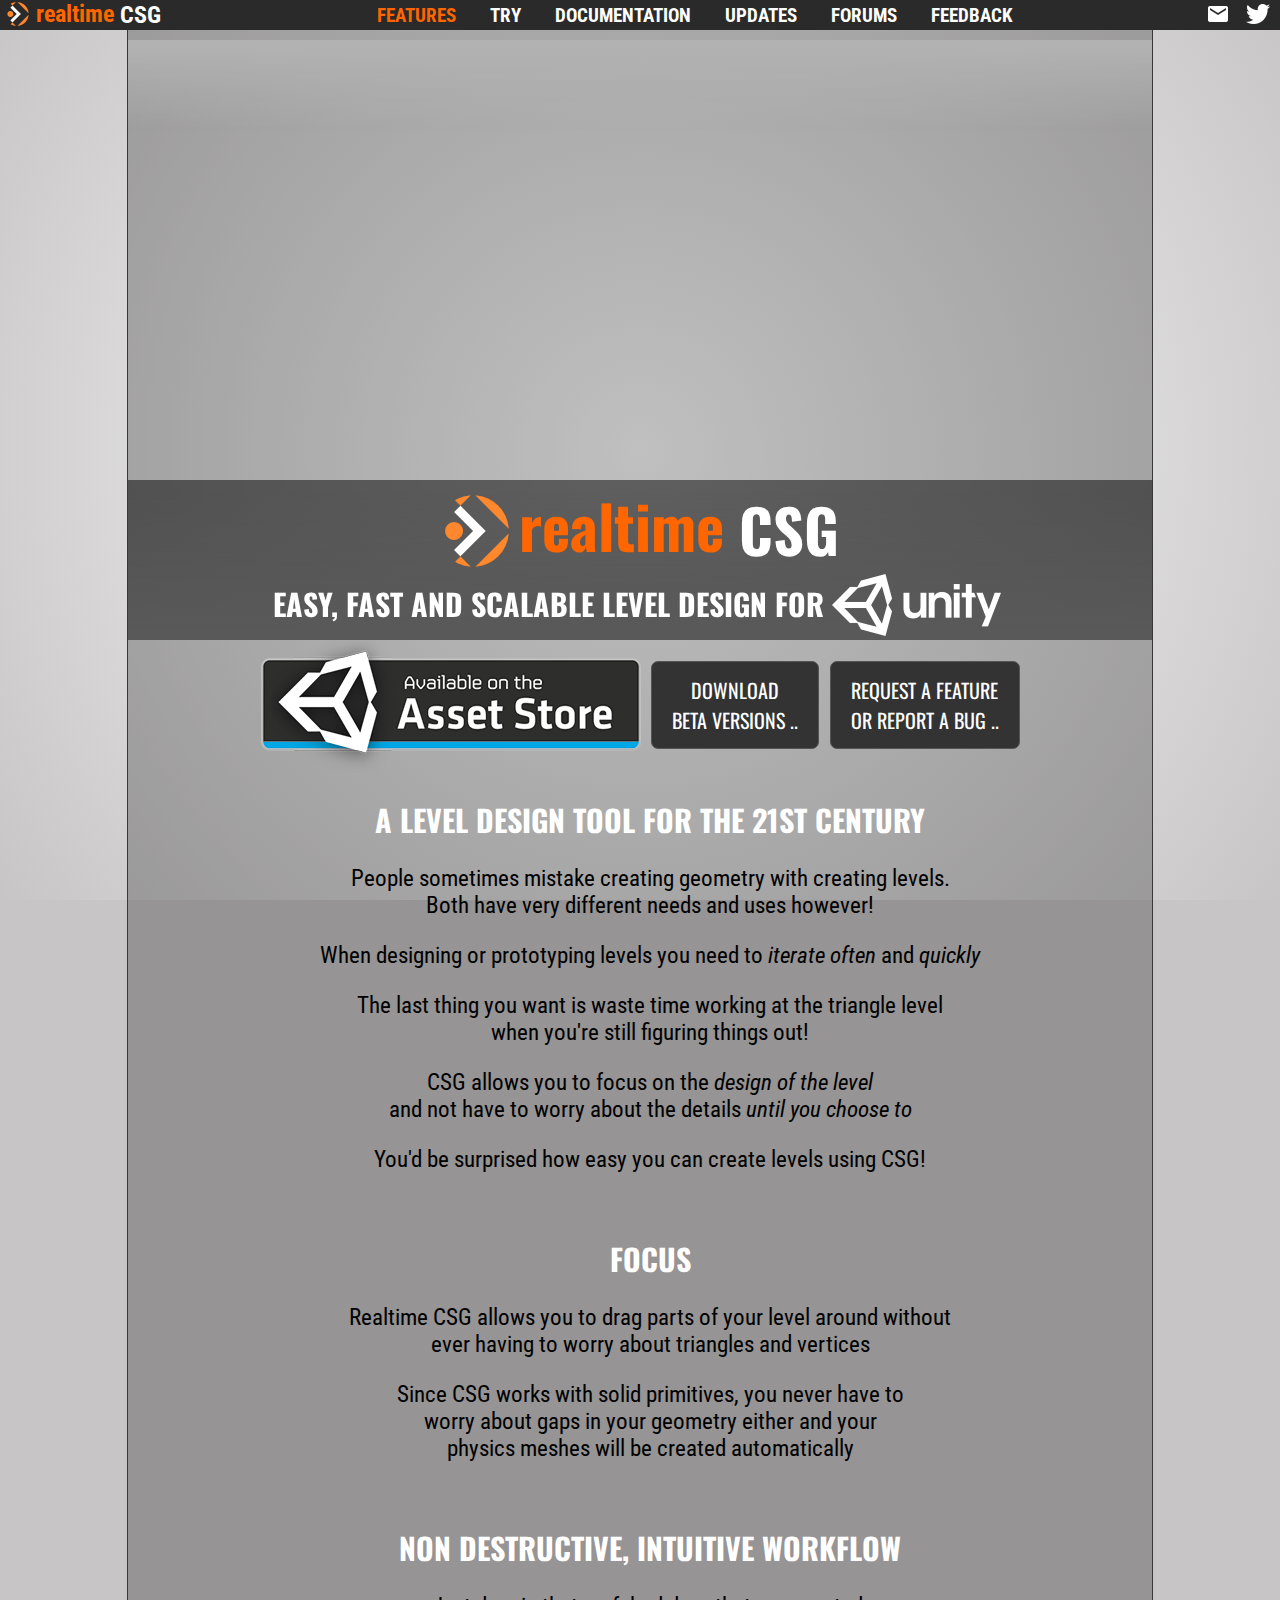
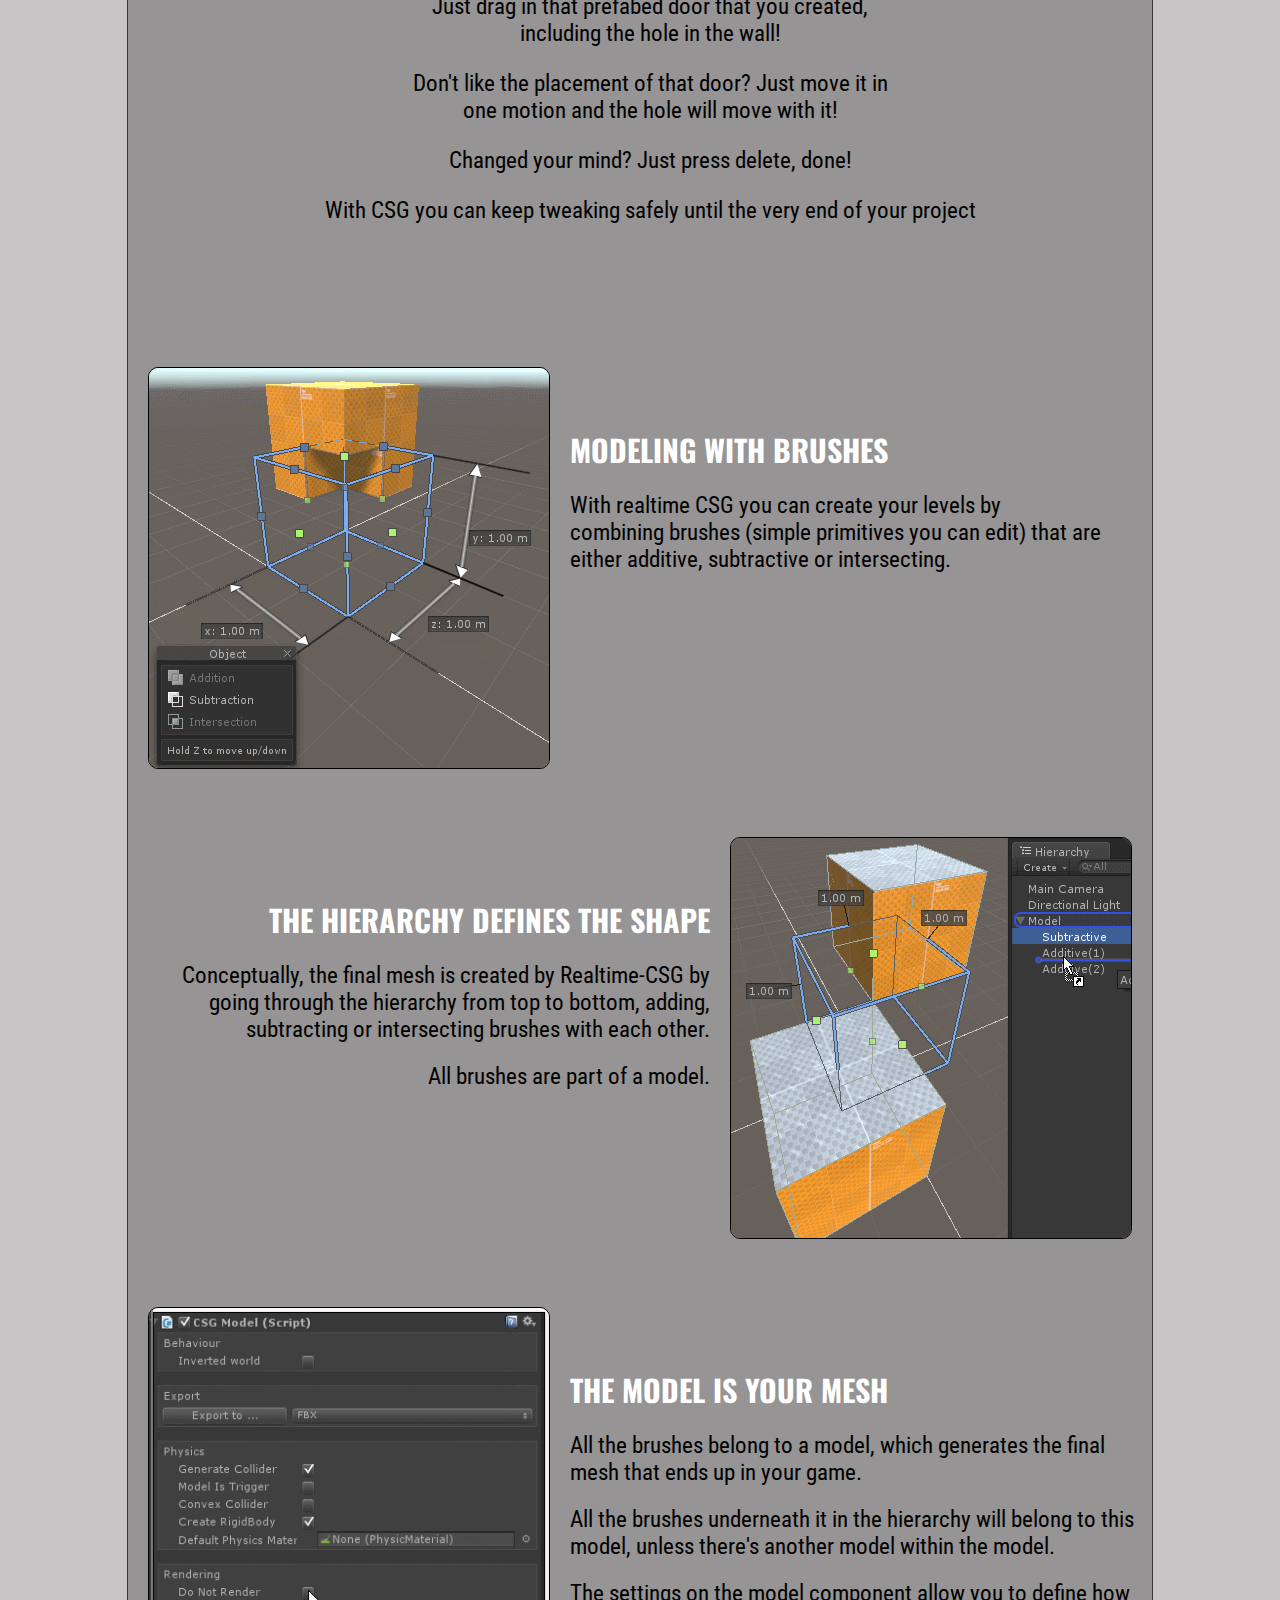
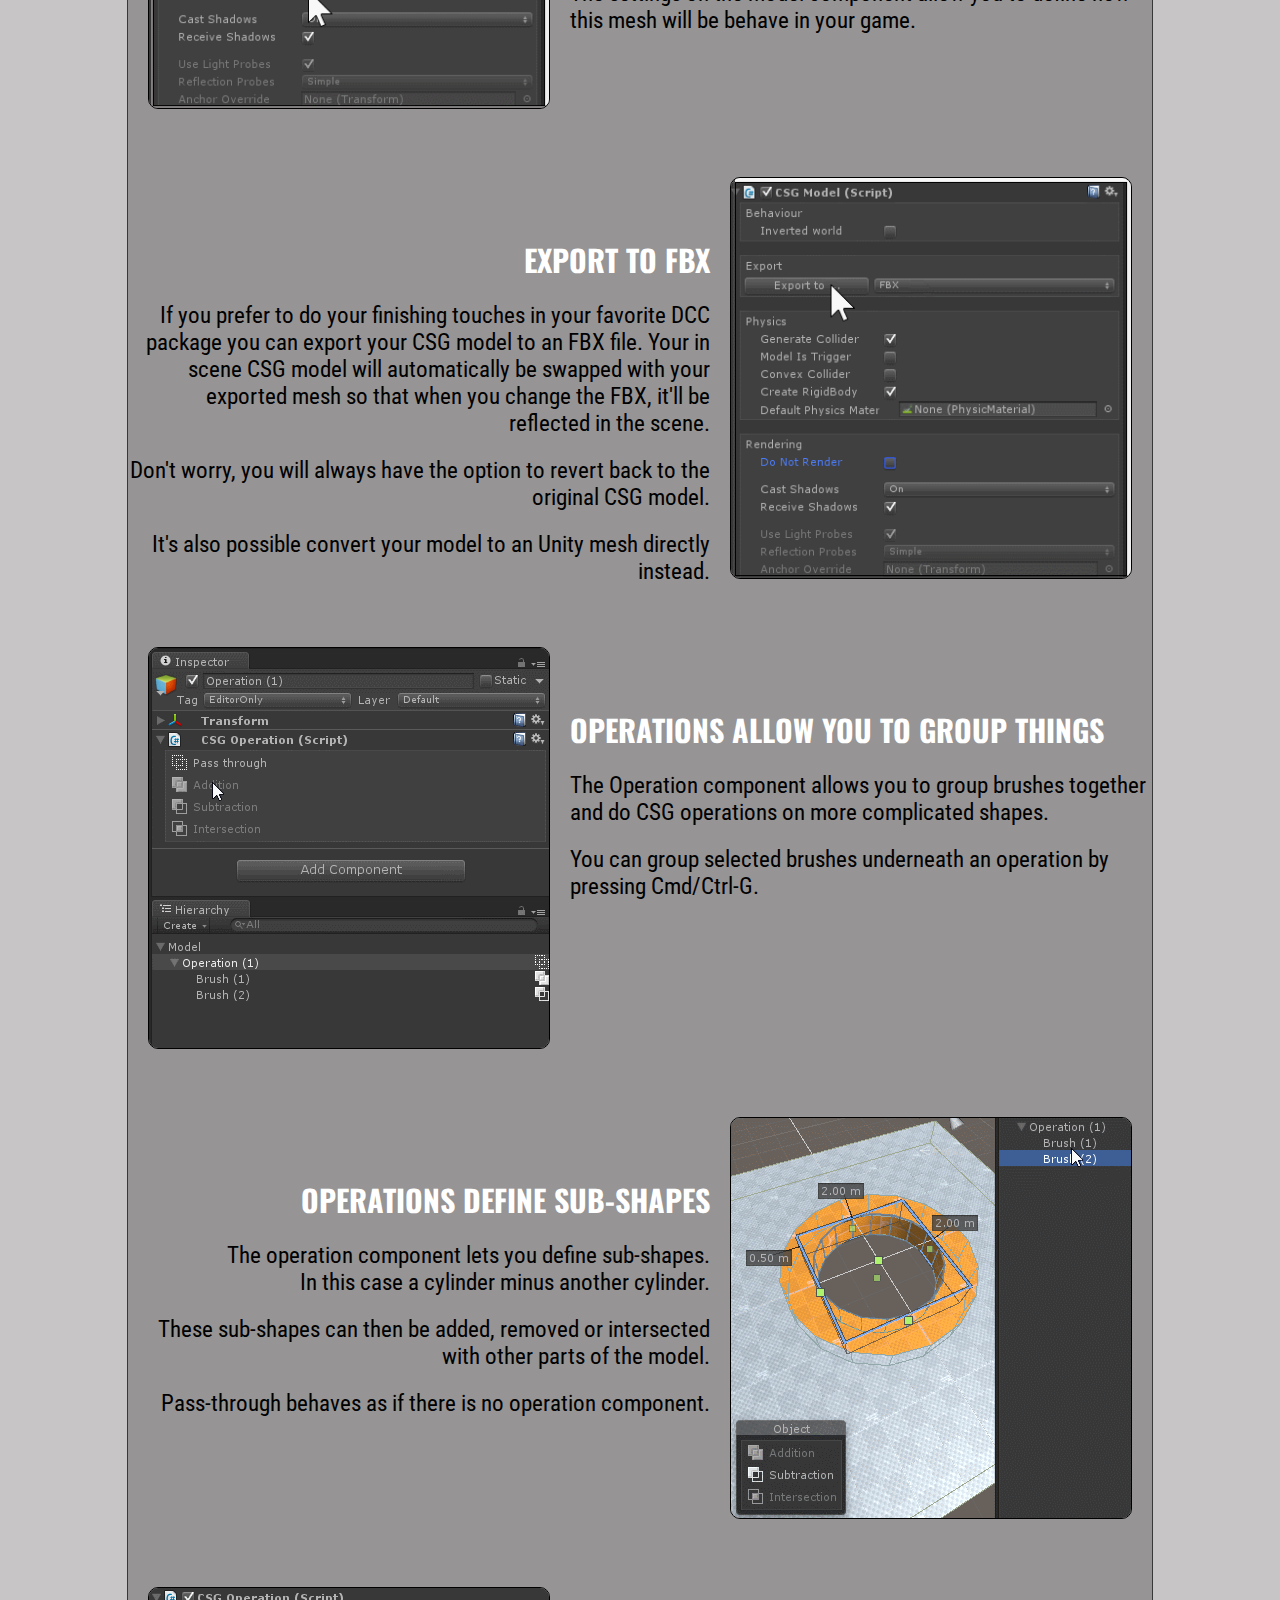
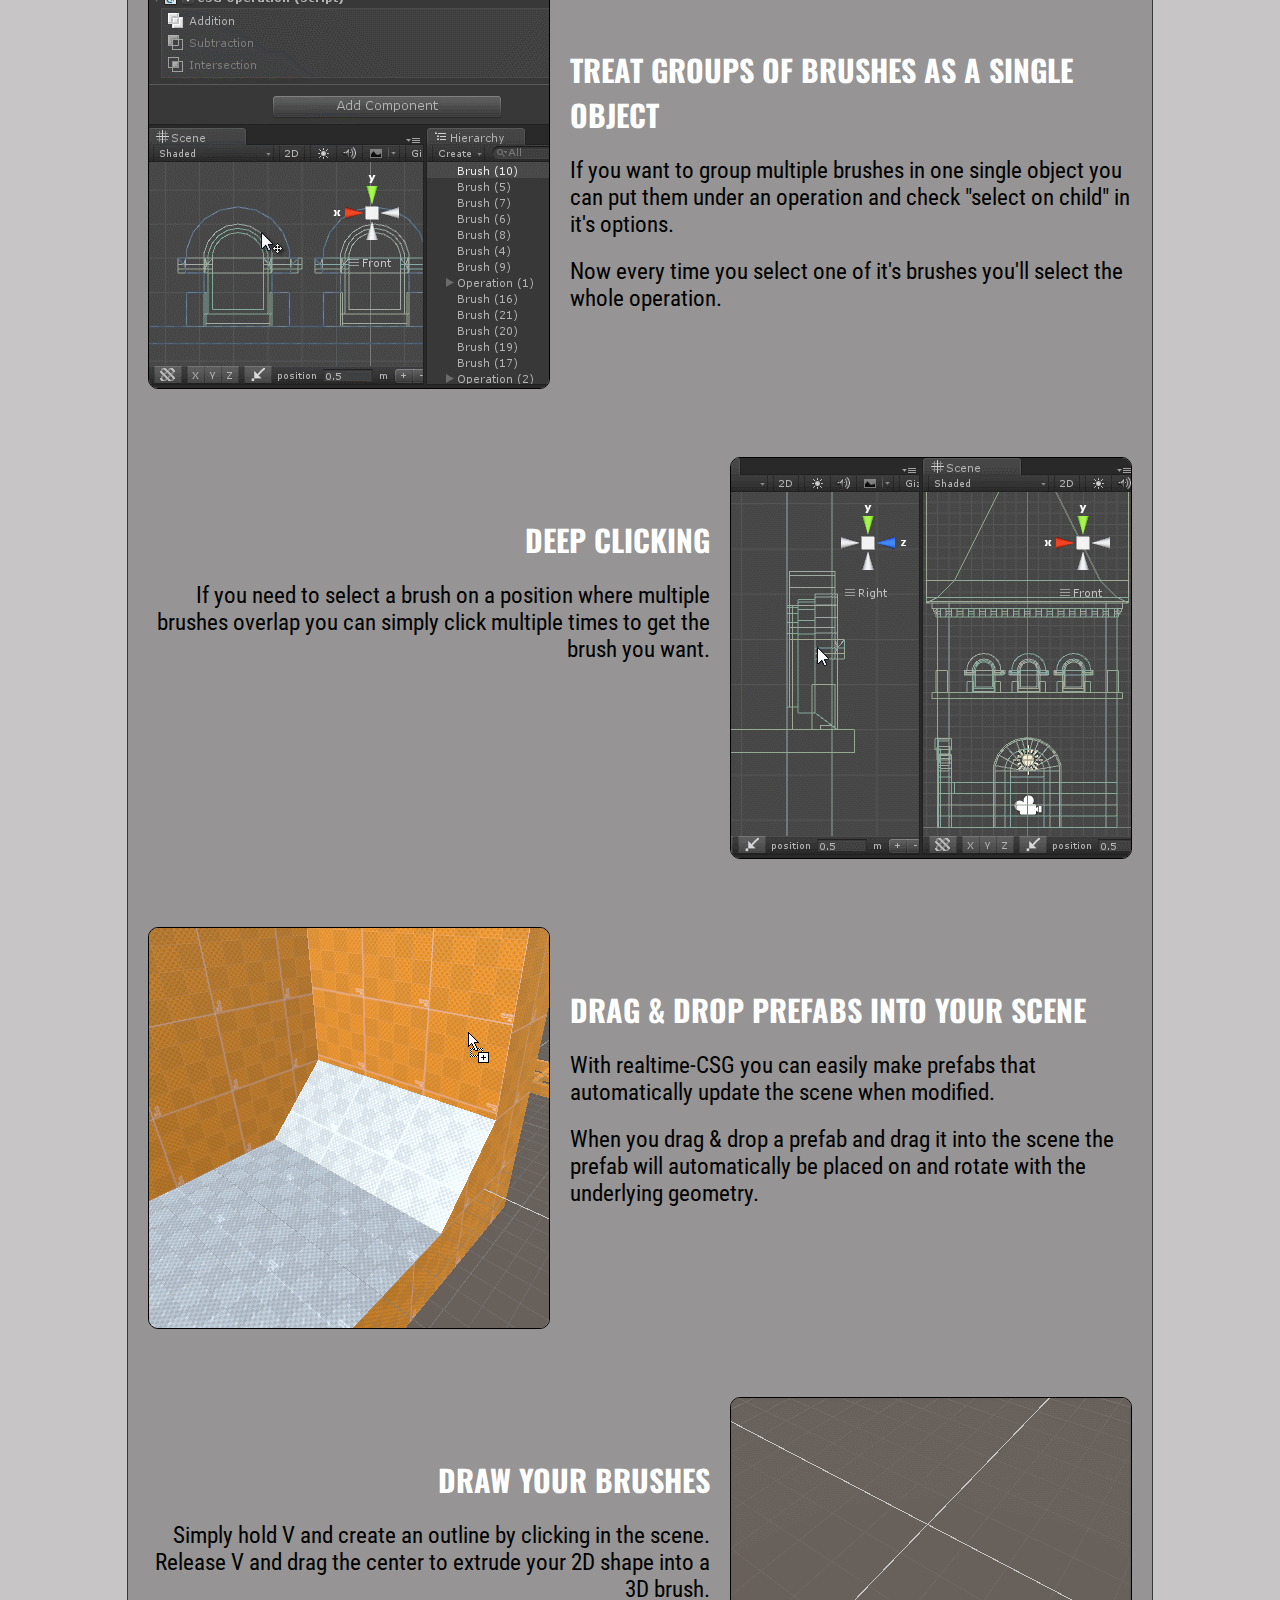
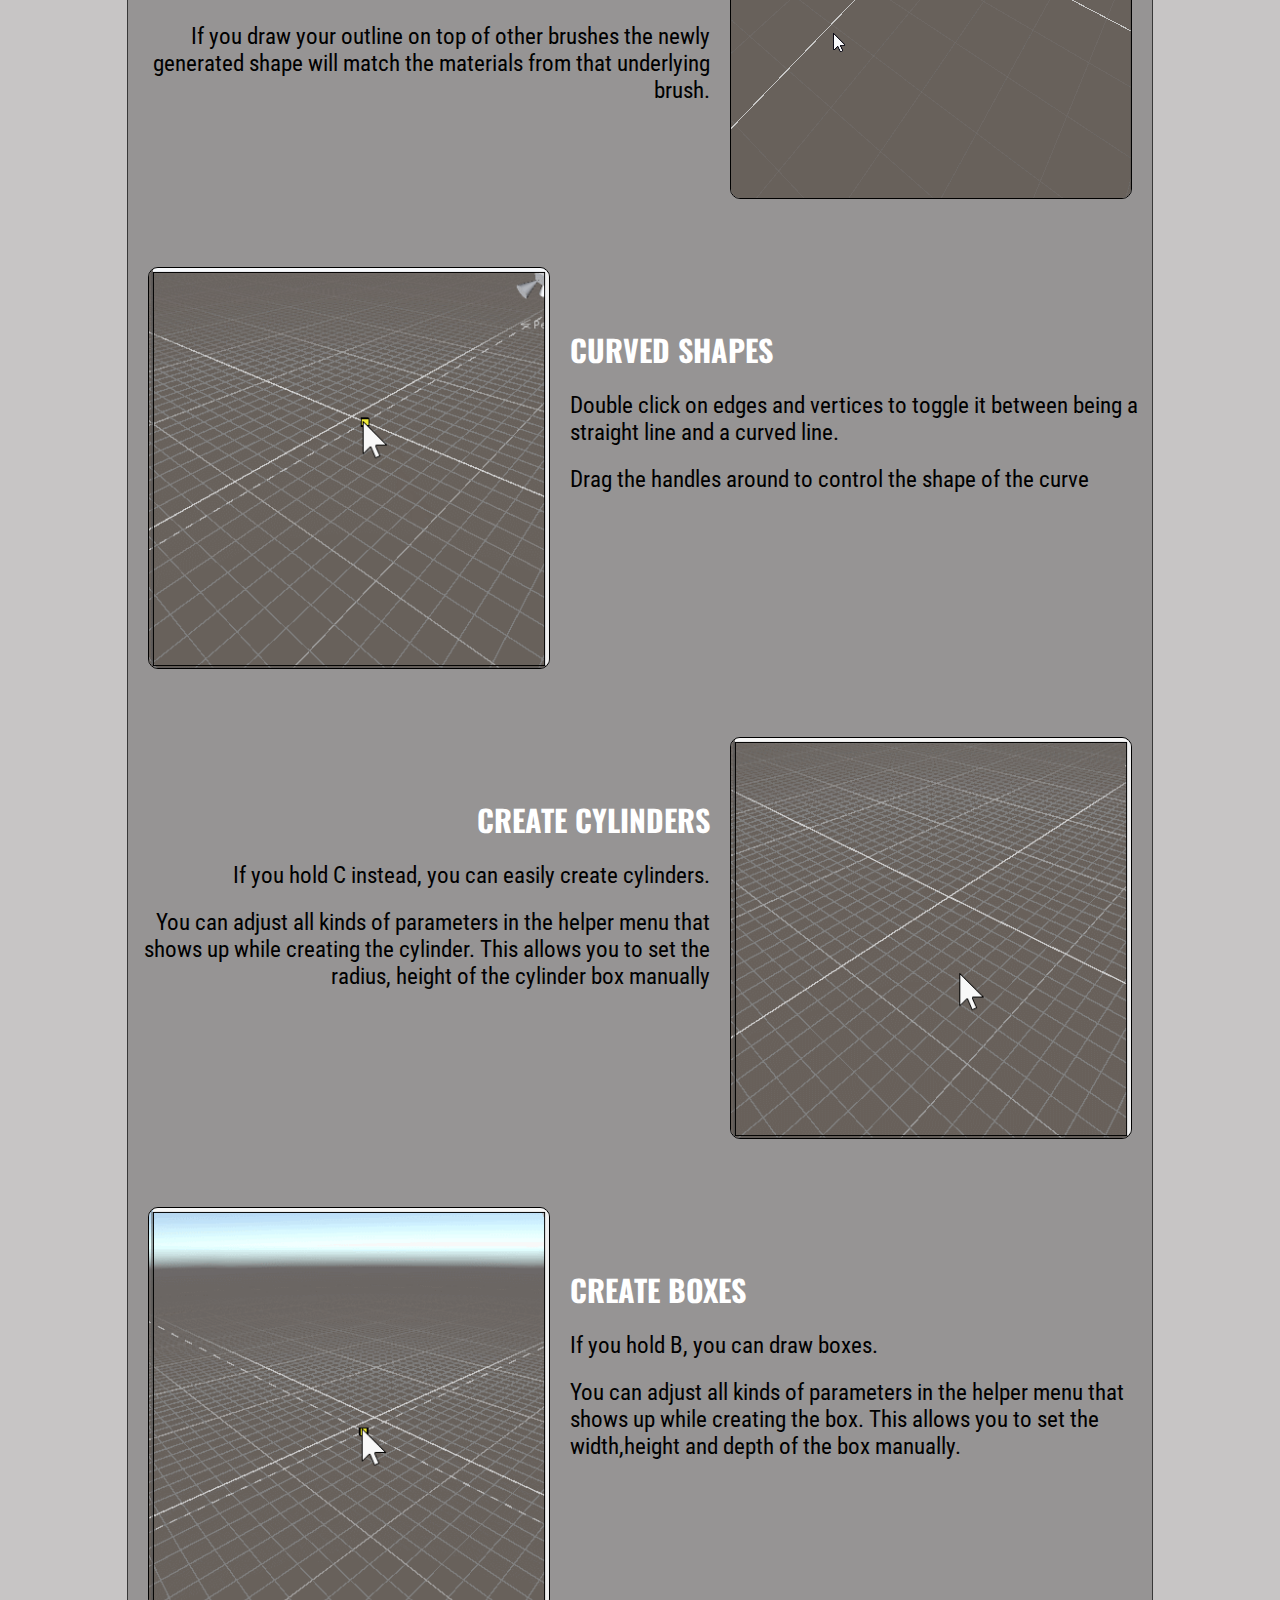
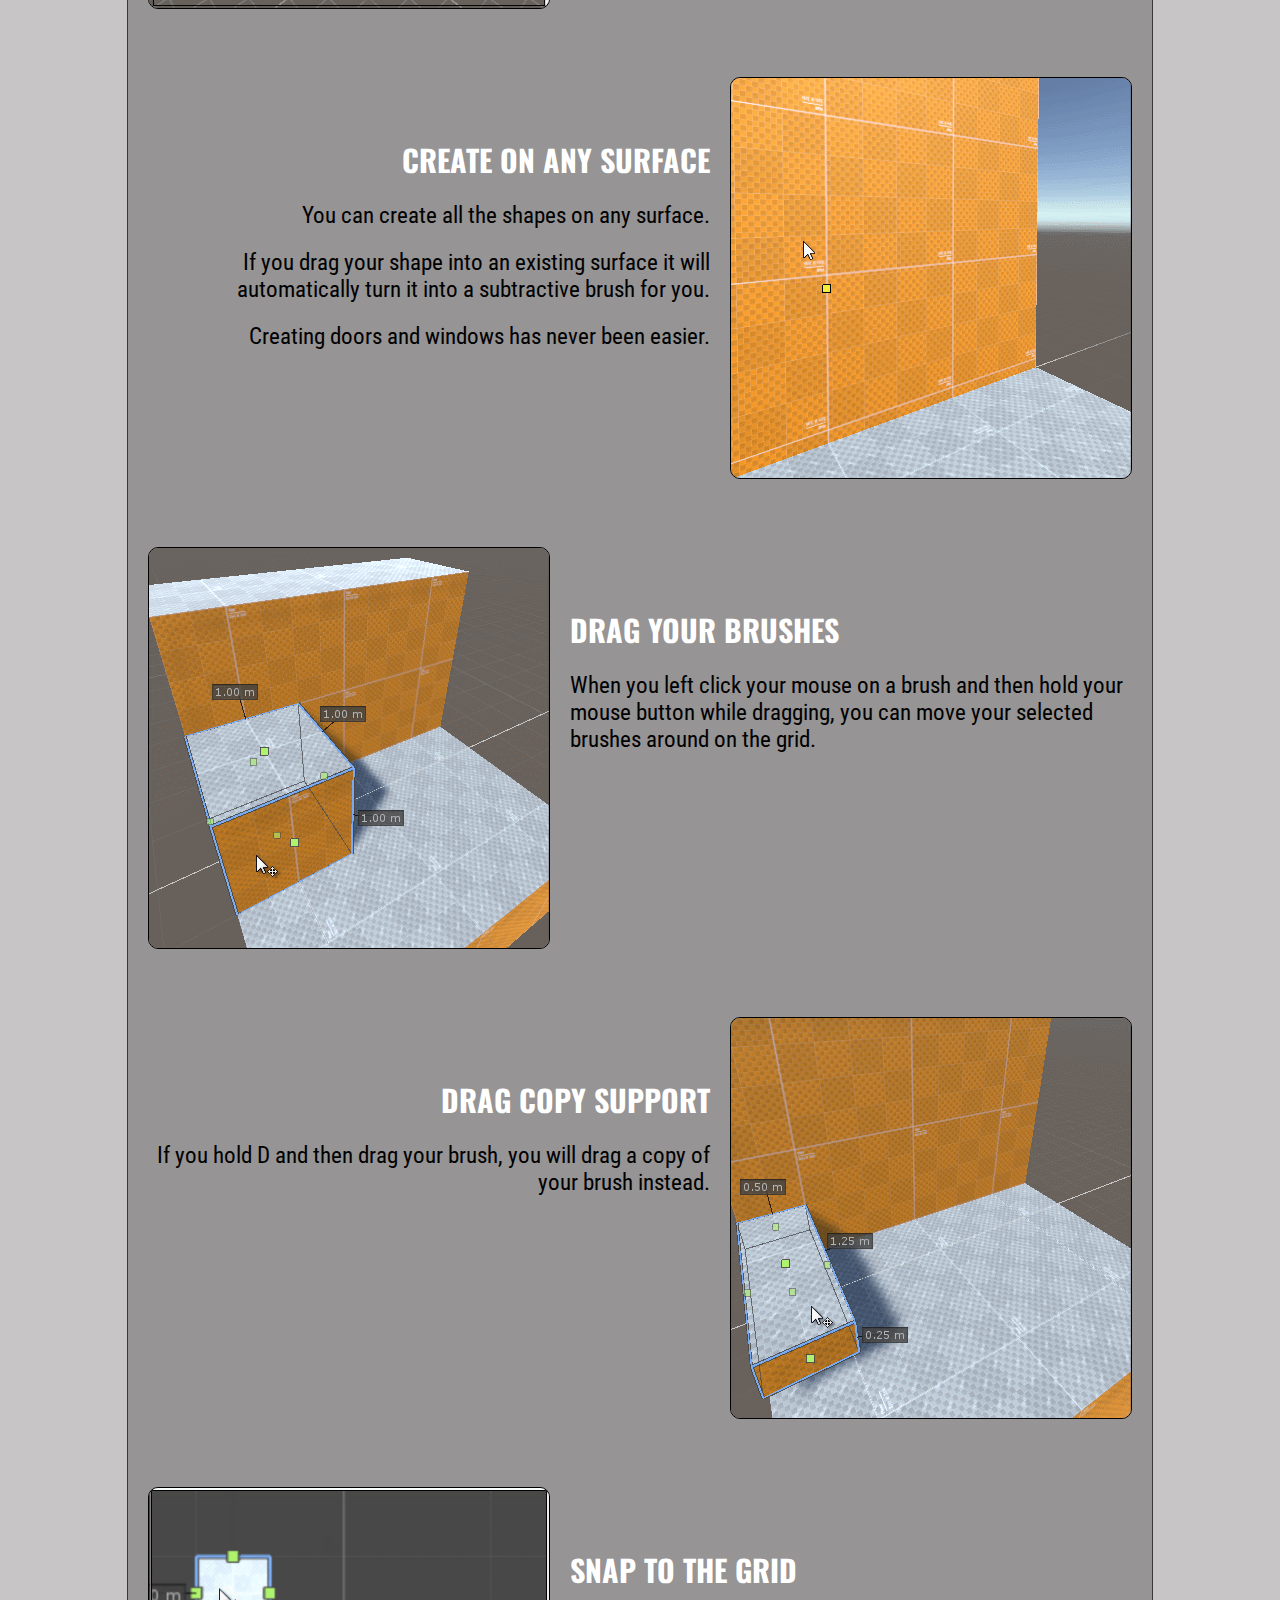
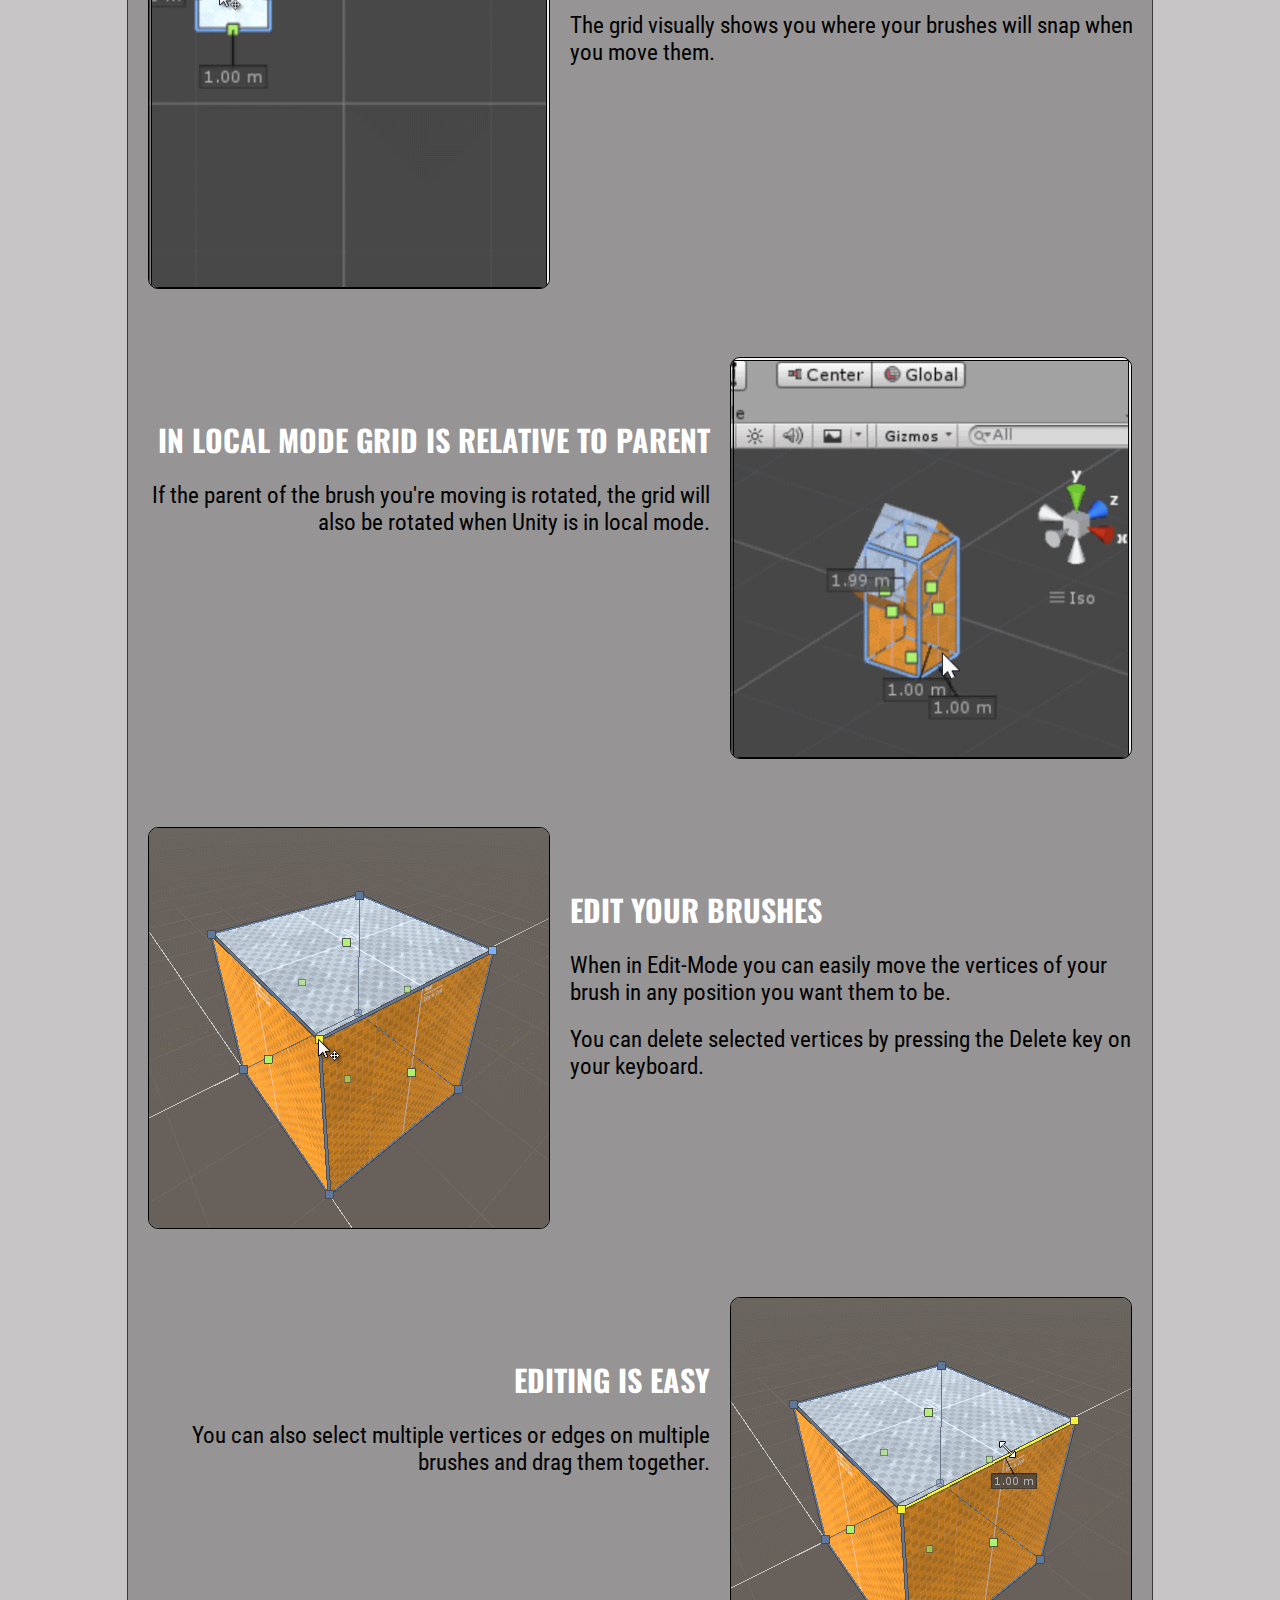
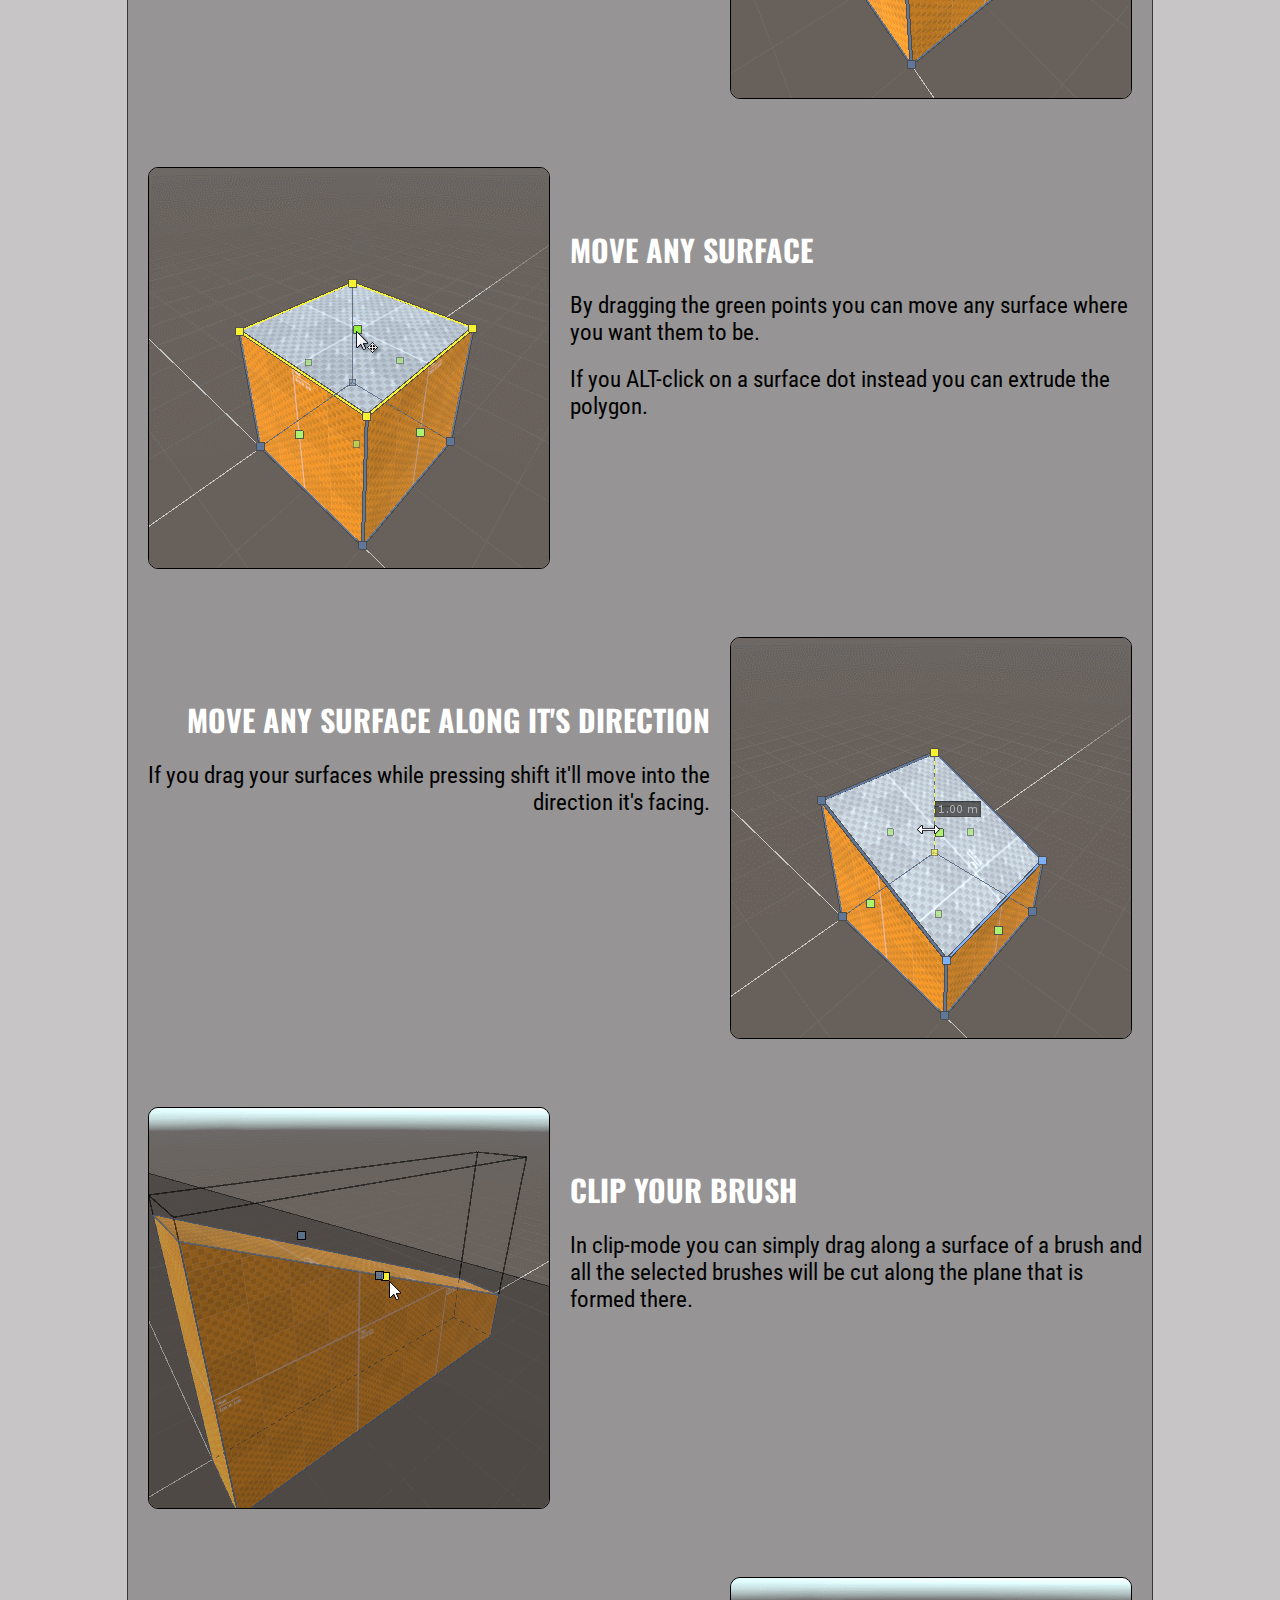
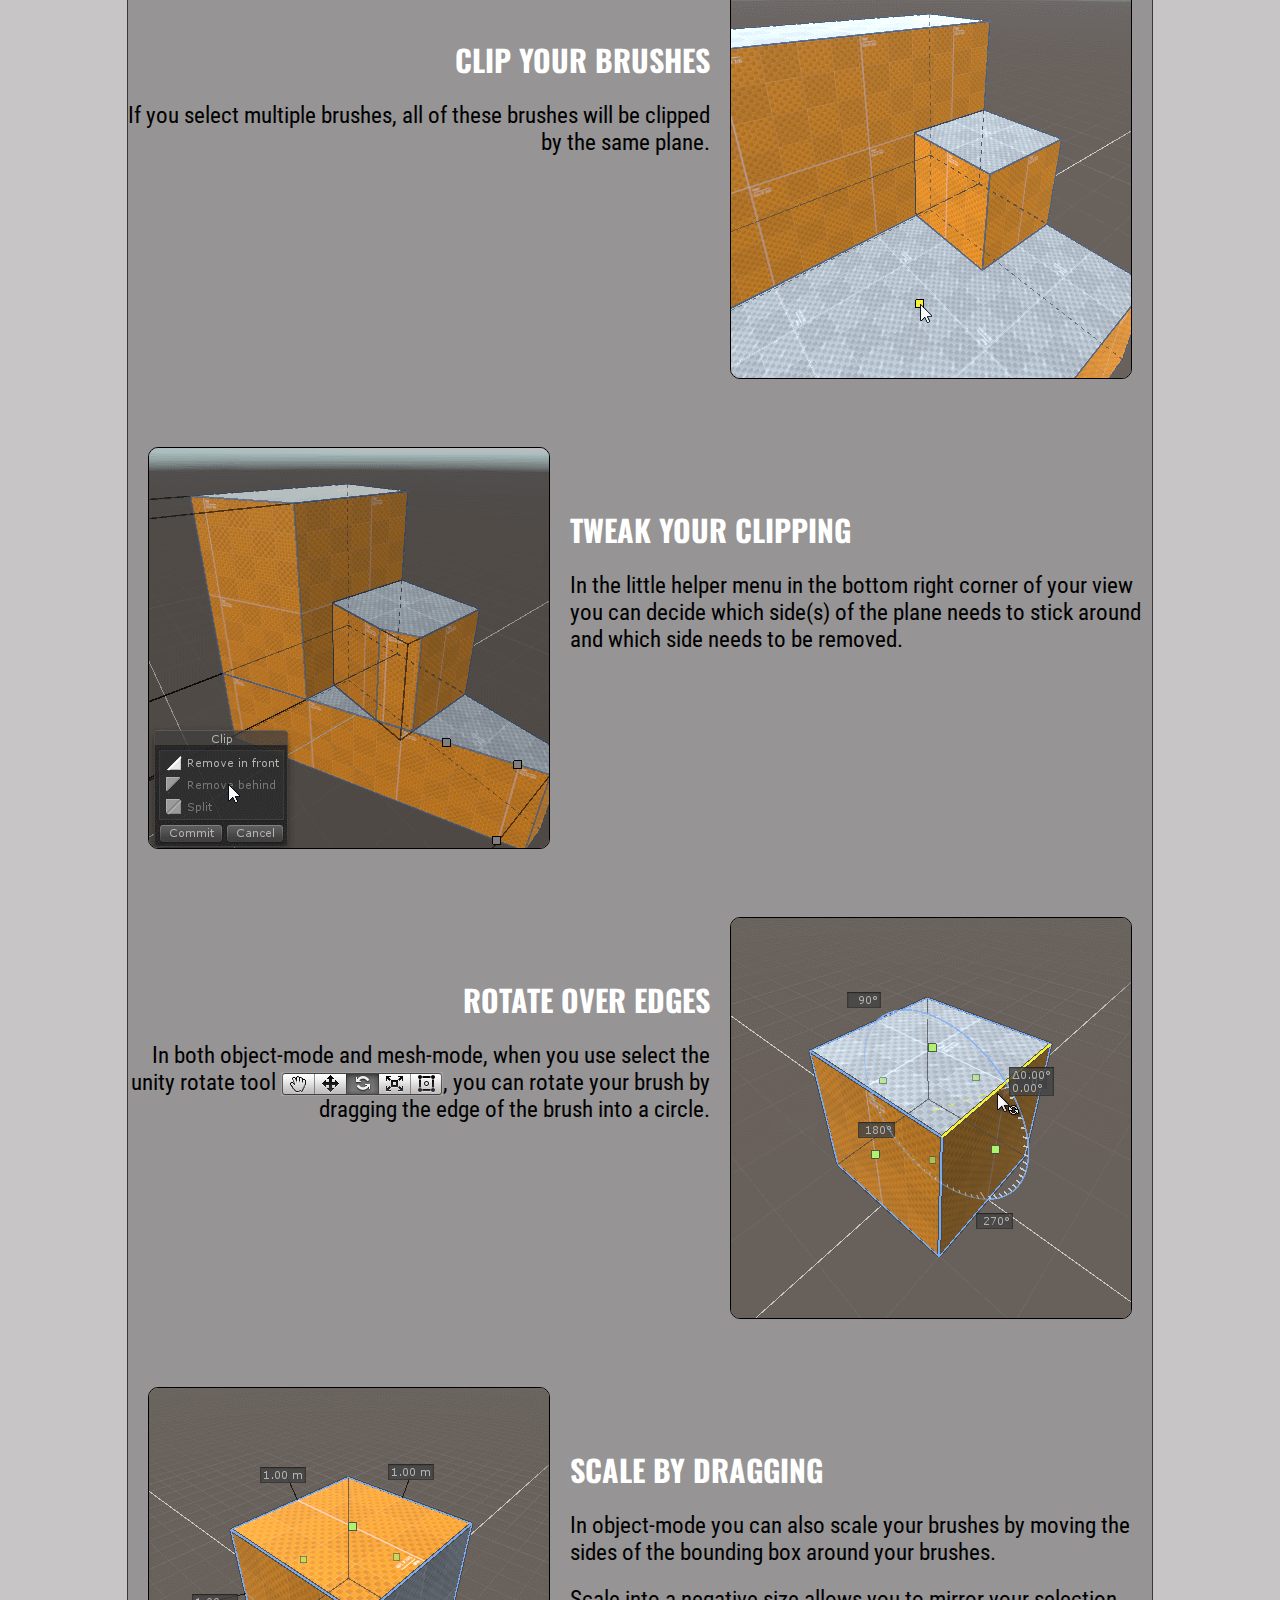
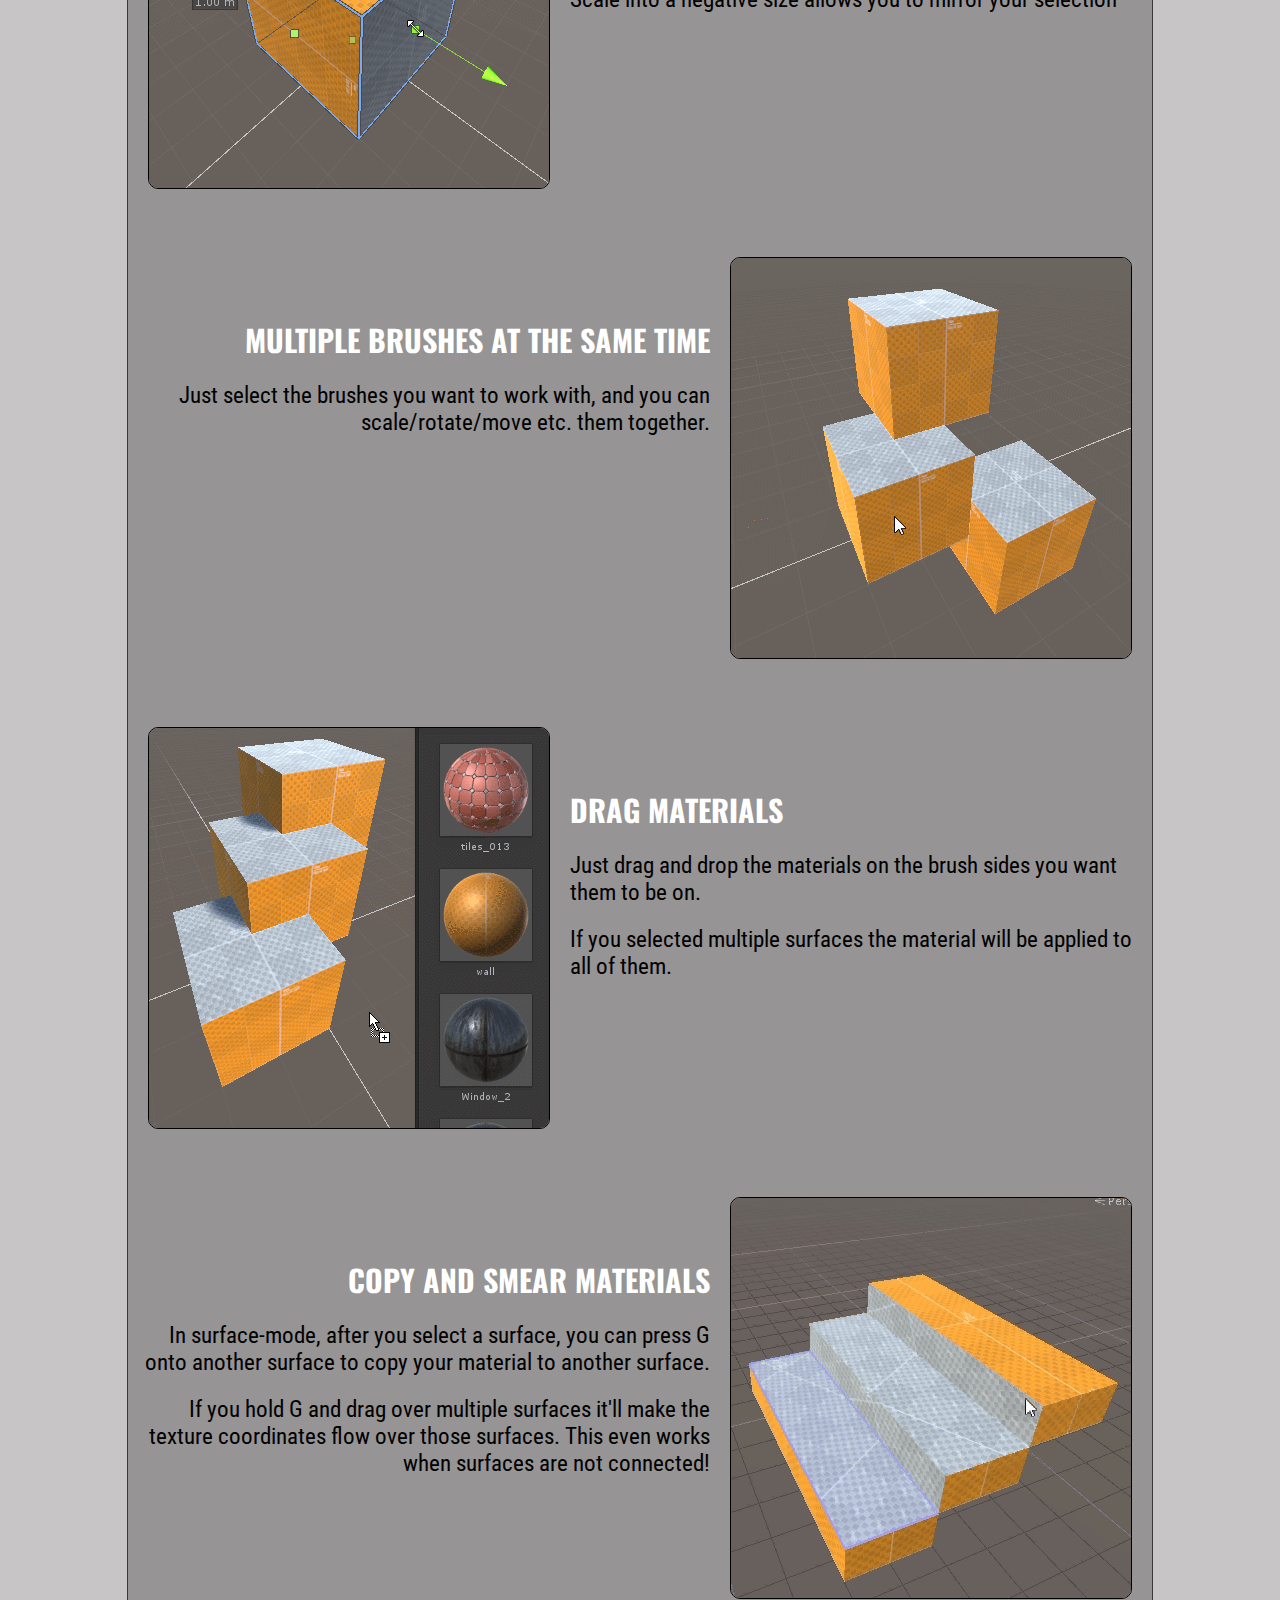
==== commit 20af5fd2: "updated documentation" ====
--- a/index.html
+++ b/index.html
@@ -51,7 +51,7 @@
         <span class="barLinks">
             <span>FEATURES</span>
             <a href="https://logicalerror.github.io/evaluate.html" target="_self">TRY</a>
-            <a href="https://logicalerror.github.io/getstarted.html" target="_self">DOCUMENTATION</a>
+            <a href="https://logicalerror.github.io/manual.html" target="_self">DOCUMENTATION</a>
             <a href="https://prenominal.nl/updates/" target="_self">UPDATES</a>
             <a href="https://prenominal.nl/forum3/" target="_self">FORUMS</a>
             <a href="https://github.com/LogicalError/realtime-CSG-for-unity/issues" target="_blank">FEEDBACK</a>
@@ -286,7 +286,6 @@
                     <div>
                         <h1>DRAG YOUR BRUSHES</h1>
                         <p>When you left click your mouse on a brush and then hold your mouse button while dragging, you can move your selected brushes around on the grid.</p>
-                        <p>If you hold Z, you can move it into the up-down direction instead.</p>
                     </div>
                     <div class="clear"></div>
                 </div>
--- a/styles.css
+++ b/styles.css
@@ -241,11 +241,14 @@
 	float:right;
 	text-align: left;
 	width: 754px;
+	padding-left: 10px;
 	padding-right: 20px;
+	background-color: white;
 }
 #documentation h1
 {
-	text-align: center;
+	text-align: left;
+	color: black;
 }
 
 #content .group .example,
@@ -343,7 +346,7 @@
 
 #content div h1,
 #content3 div h1 {
-    color: rgb(255, 255, 255);
+    color: white;
     font-family: Oswald;
     font-weight: bold;
     font-size: 30px;
@@ -361,22 +364,24 @@
 	padding-top:50px;
 }
 #documentation div h1 {
-    color: rgb(255, 255, 255);
+    color: black;
     font-family: Oswald;
     font-weight: bold;
     font-size: 30px;
     text-transform: uppercase;
 }
-#documentation div h2,
+#documentation div h2 {
+    color: black;
+    font-size: 22px;
+}
 #documentation div h3 {
-    color: rgb(255, 255, 255);
-    font-size: 20px;
+    color: black;
+    font-size: 18px;
 }
 
 #documentation div h2
 {
     font-weight: bold;
-    font-size: 20px;
 }
 
 #content .group:nth-child(even) div h1,
@@ -574,31 +579,34 @@
 div .leftalign,
 .leftalign
 {
+    display:inline-block;
+    text-align:left;   
+    margin: 0px;
+    padding: 0px;
+    page-break-inside: avoid;
+}
+
+.emphasis
+{
+    color: black;
+	font-style: italic;
+	font-weight: bold;
+}
+
+.key
+{
+    display:inline-block;
+	color: black;
+	font-weight: bold;
+	width: 140px;
+	text-align: left;
+}
+
+.keyversion
+{
      display:inline-block;
-     text-align:left;   
-     margin: 0px;
-     padding: 0px;
-    page-break-inside: avoid;
-}
-
-.emphasis
-{
-    color: white;
-}
-
-.key
-{
-     display:inline-block;
-    color: white;
-	width: 120px;
-	text-align: left;
-}
-
-.keyversion
-{
-     display:inline-block;
-    color: white;
-	width: 120px;
+    color: black;
+	/*width: 120px;*/
 	text-align: left;
     font-size:smaller;
 }
@@ -617,7 +625,7 @@
     font-family: 'Roboto Condensed';
     font-weight: normal;
     font-size: 18px;
-	color: white;
+	color: black;
 	text-decoration: none;
 	margin-bottom: 5px;
 }
@@ -638,7 +646,7 @@
 	padding: 10px;
 	margin: 10px;
 	margin-top: 10px;
-	background-color:white;
+	background-color: white;
 }
 
 .login
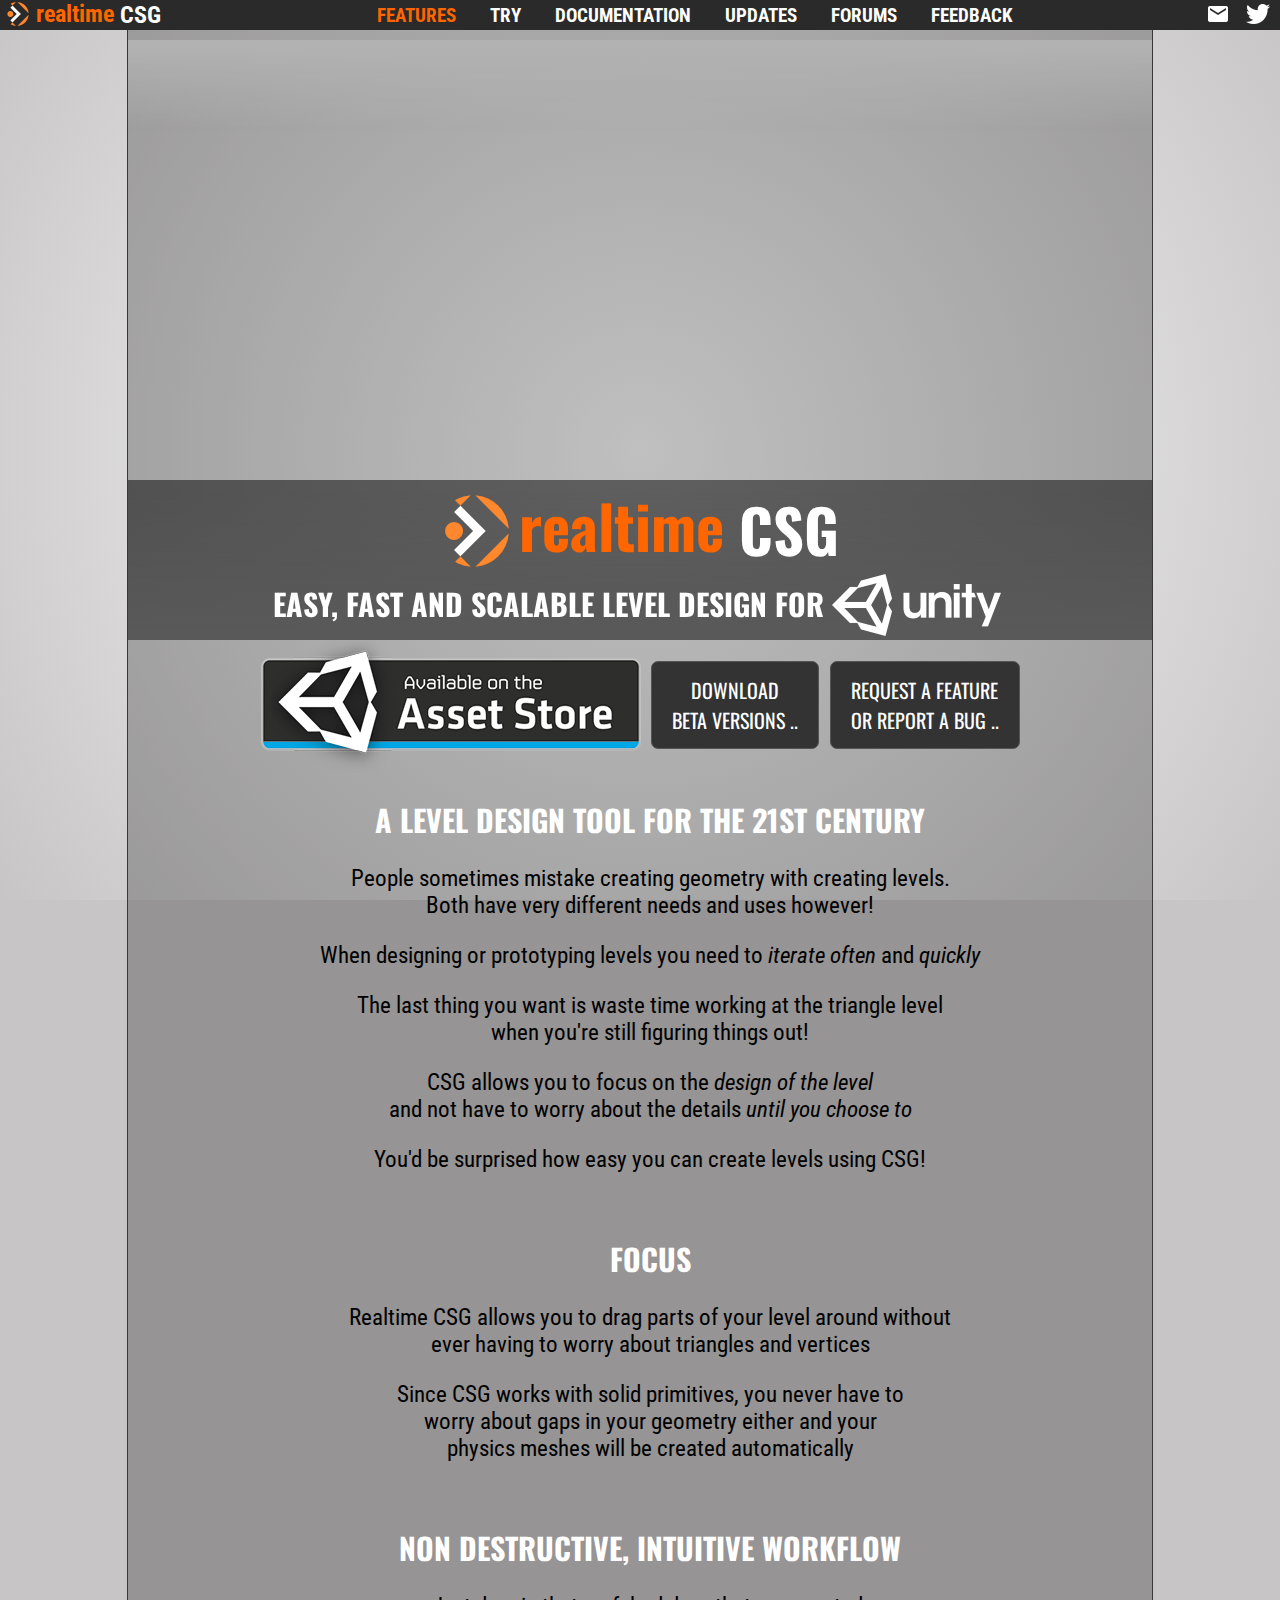
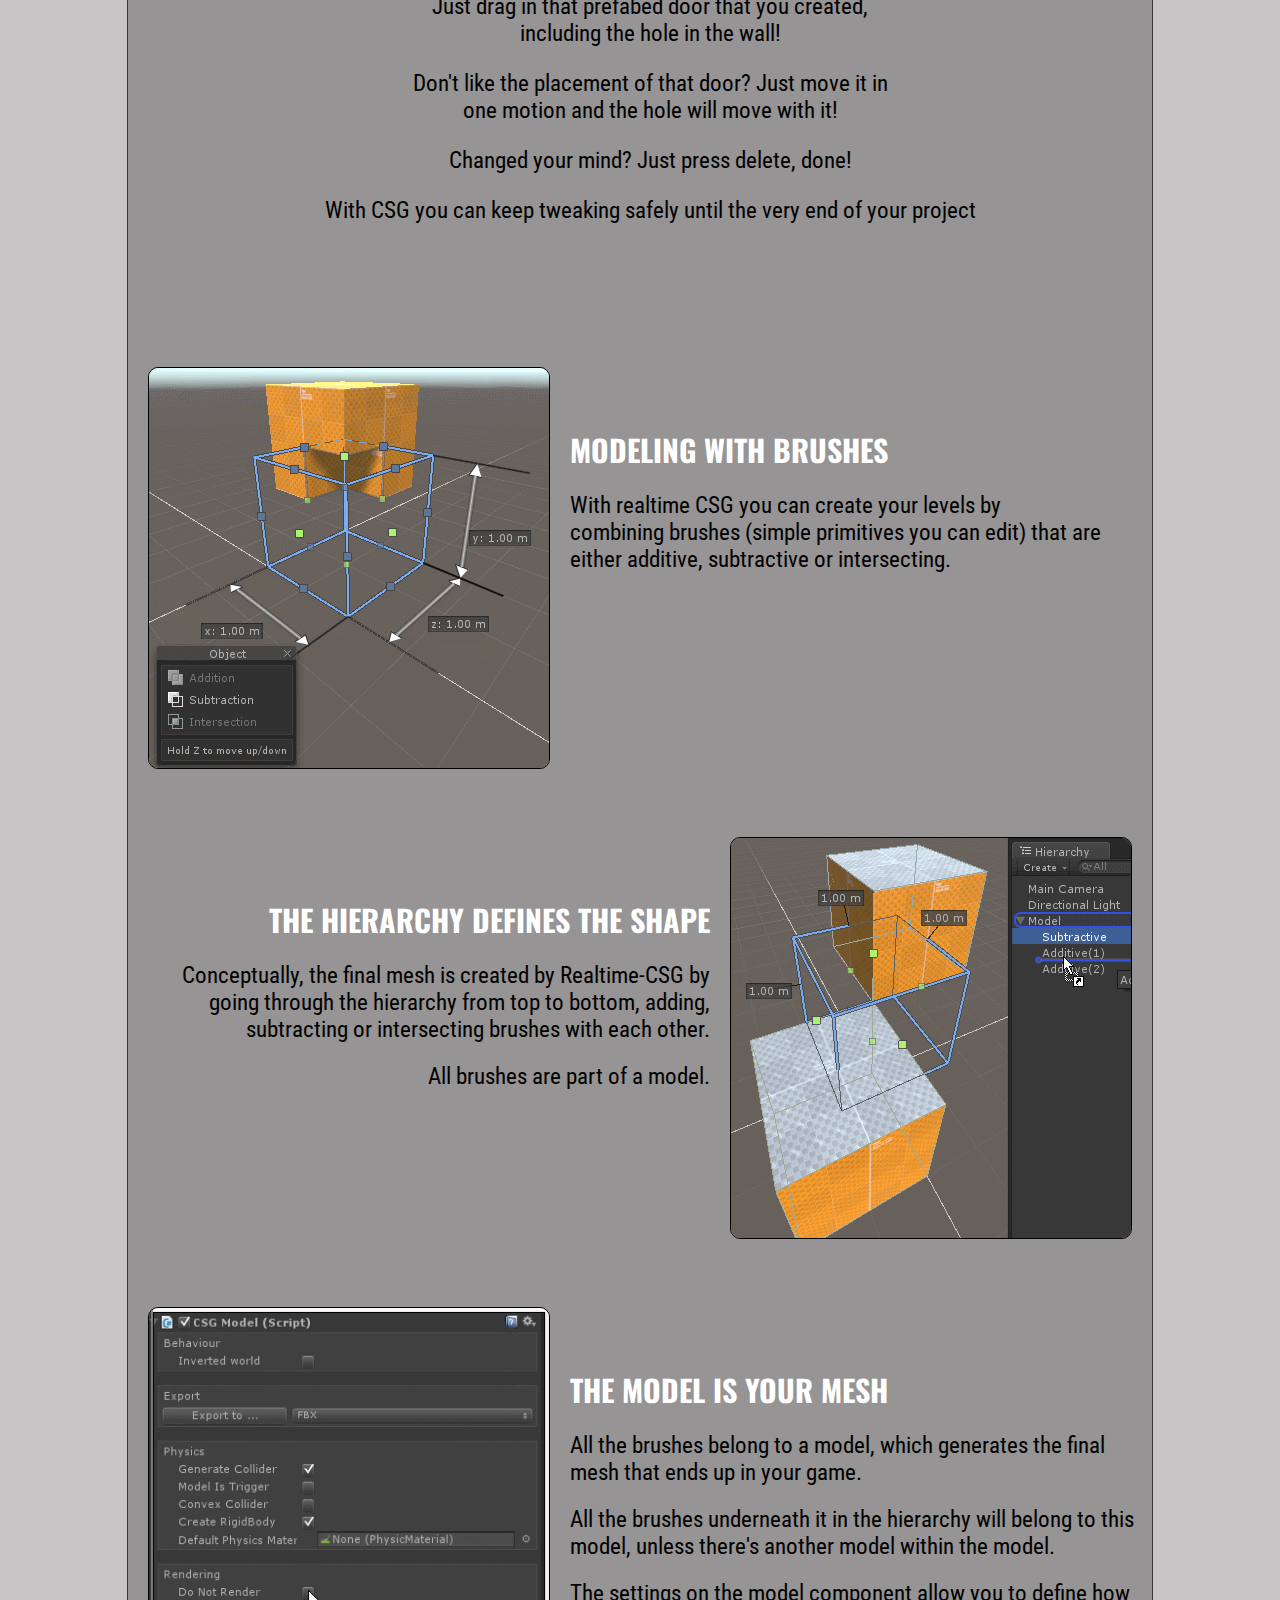
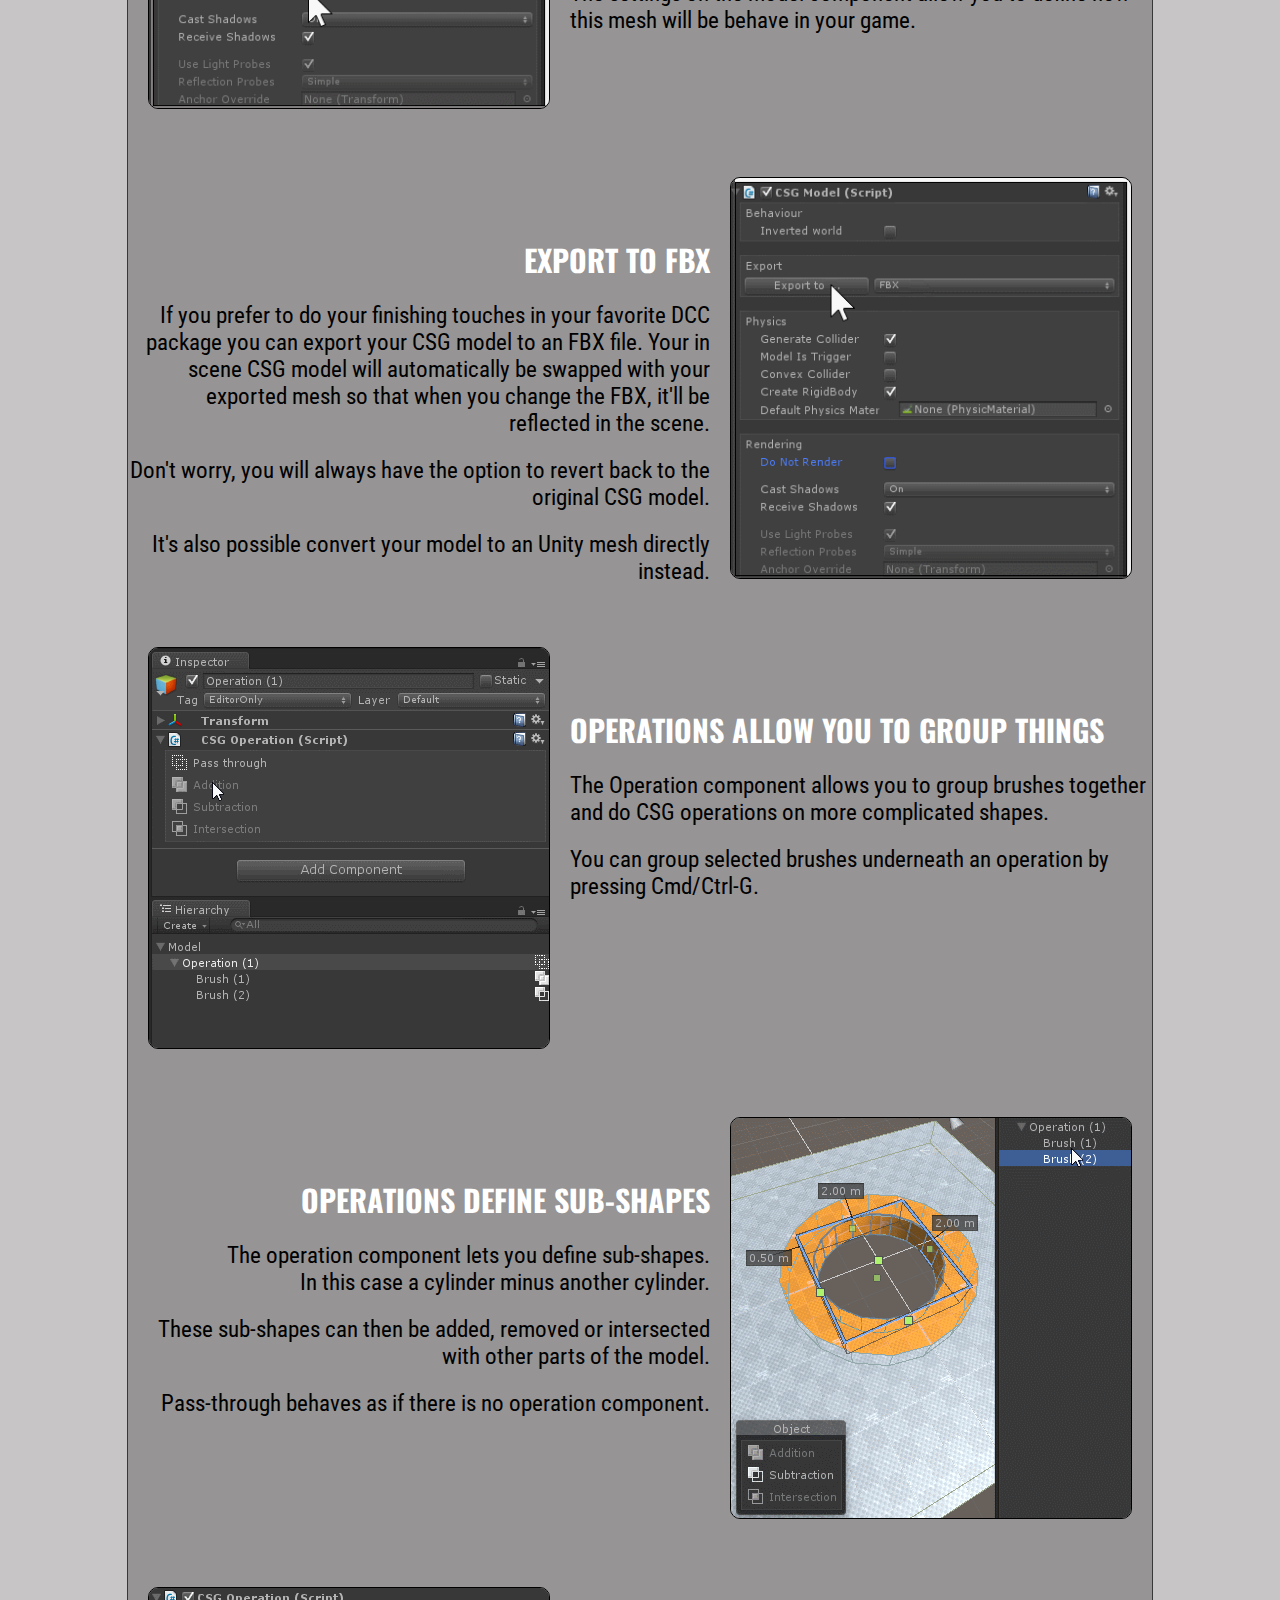
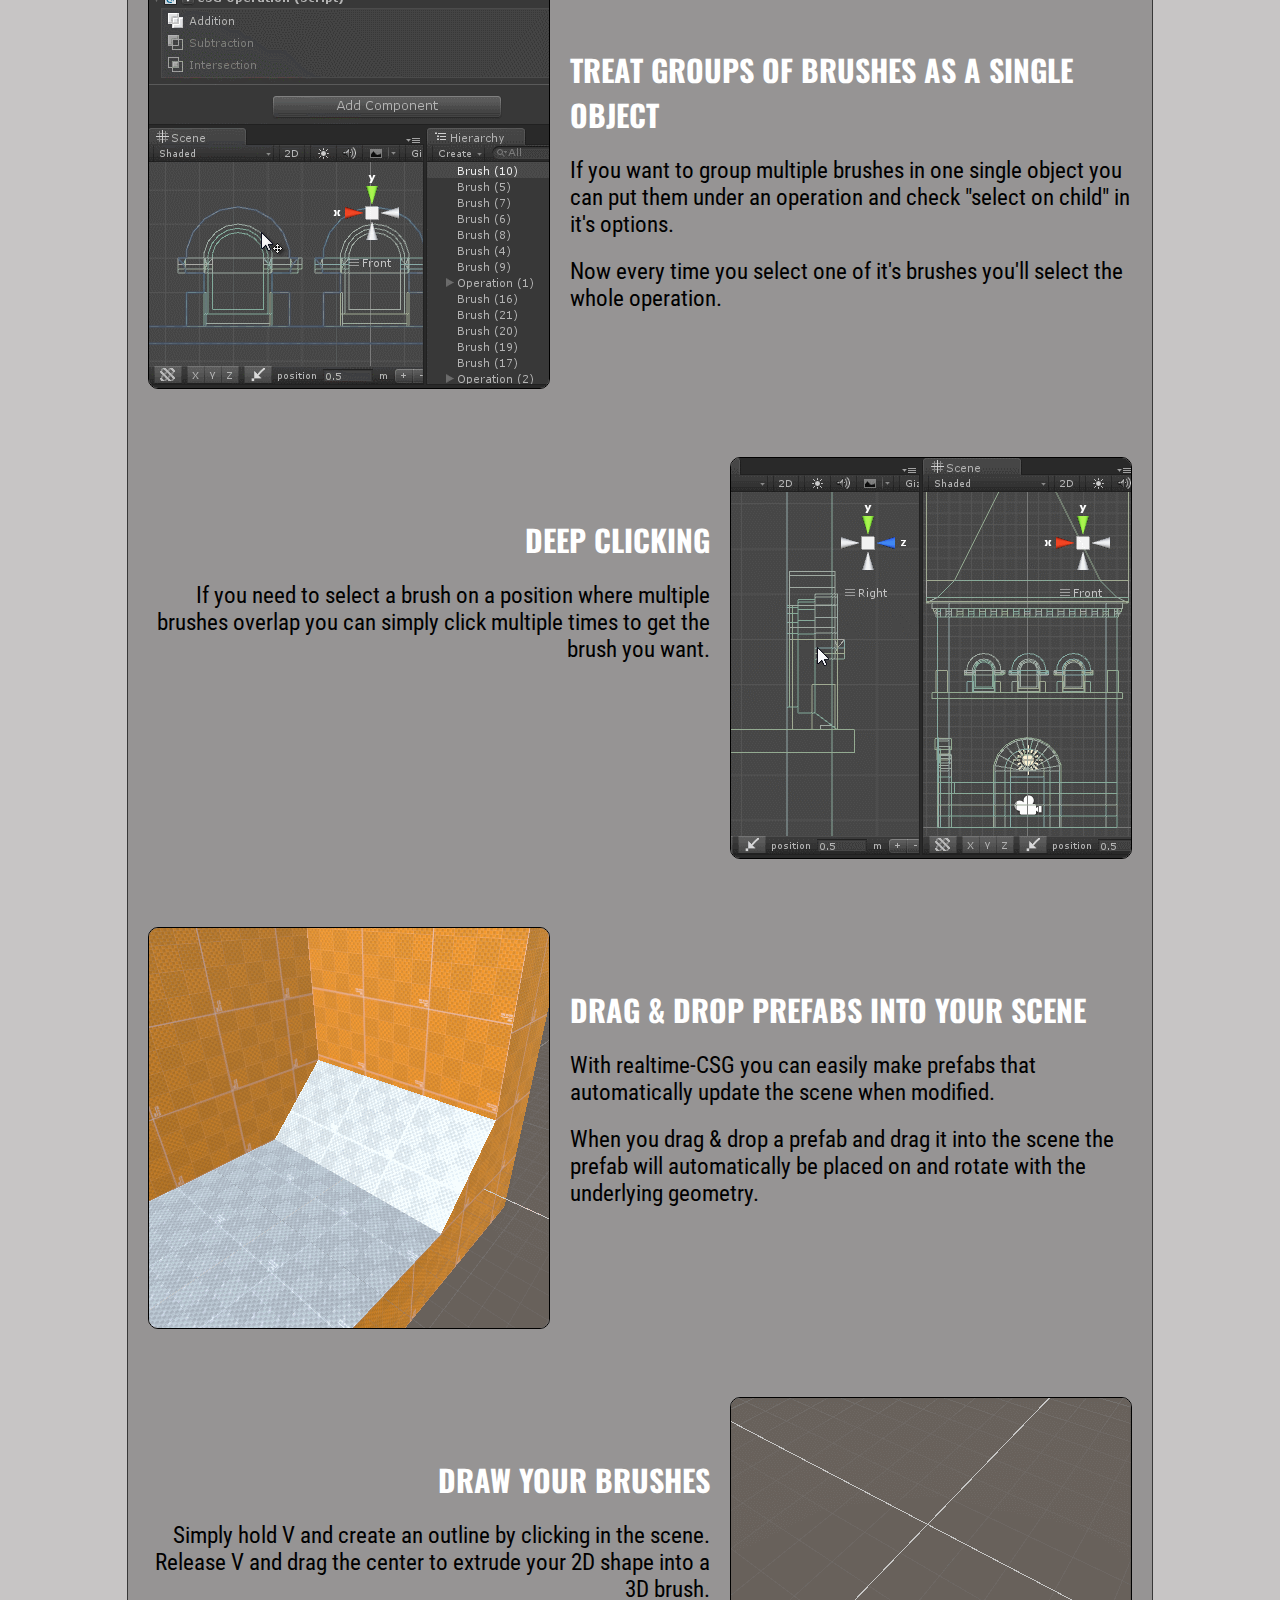
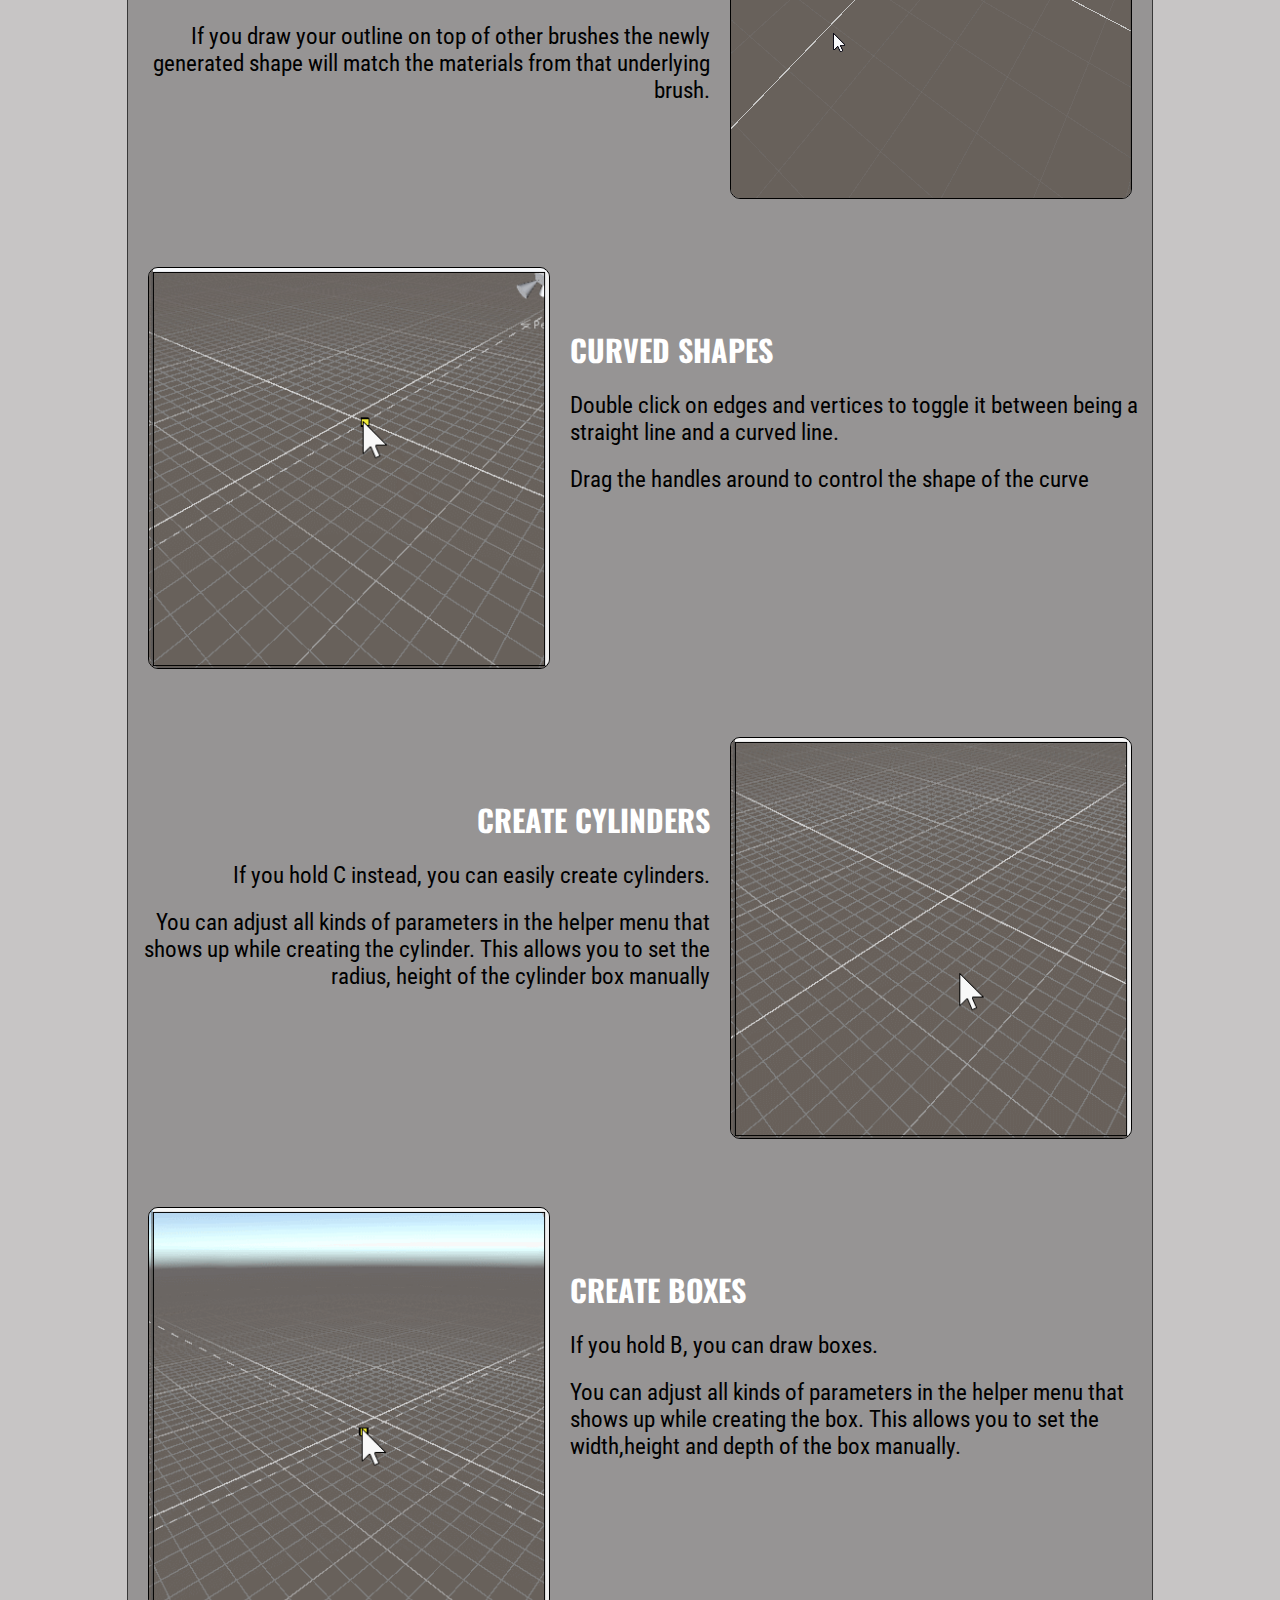
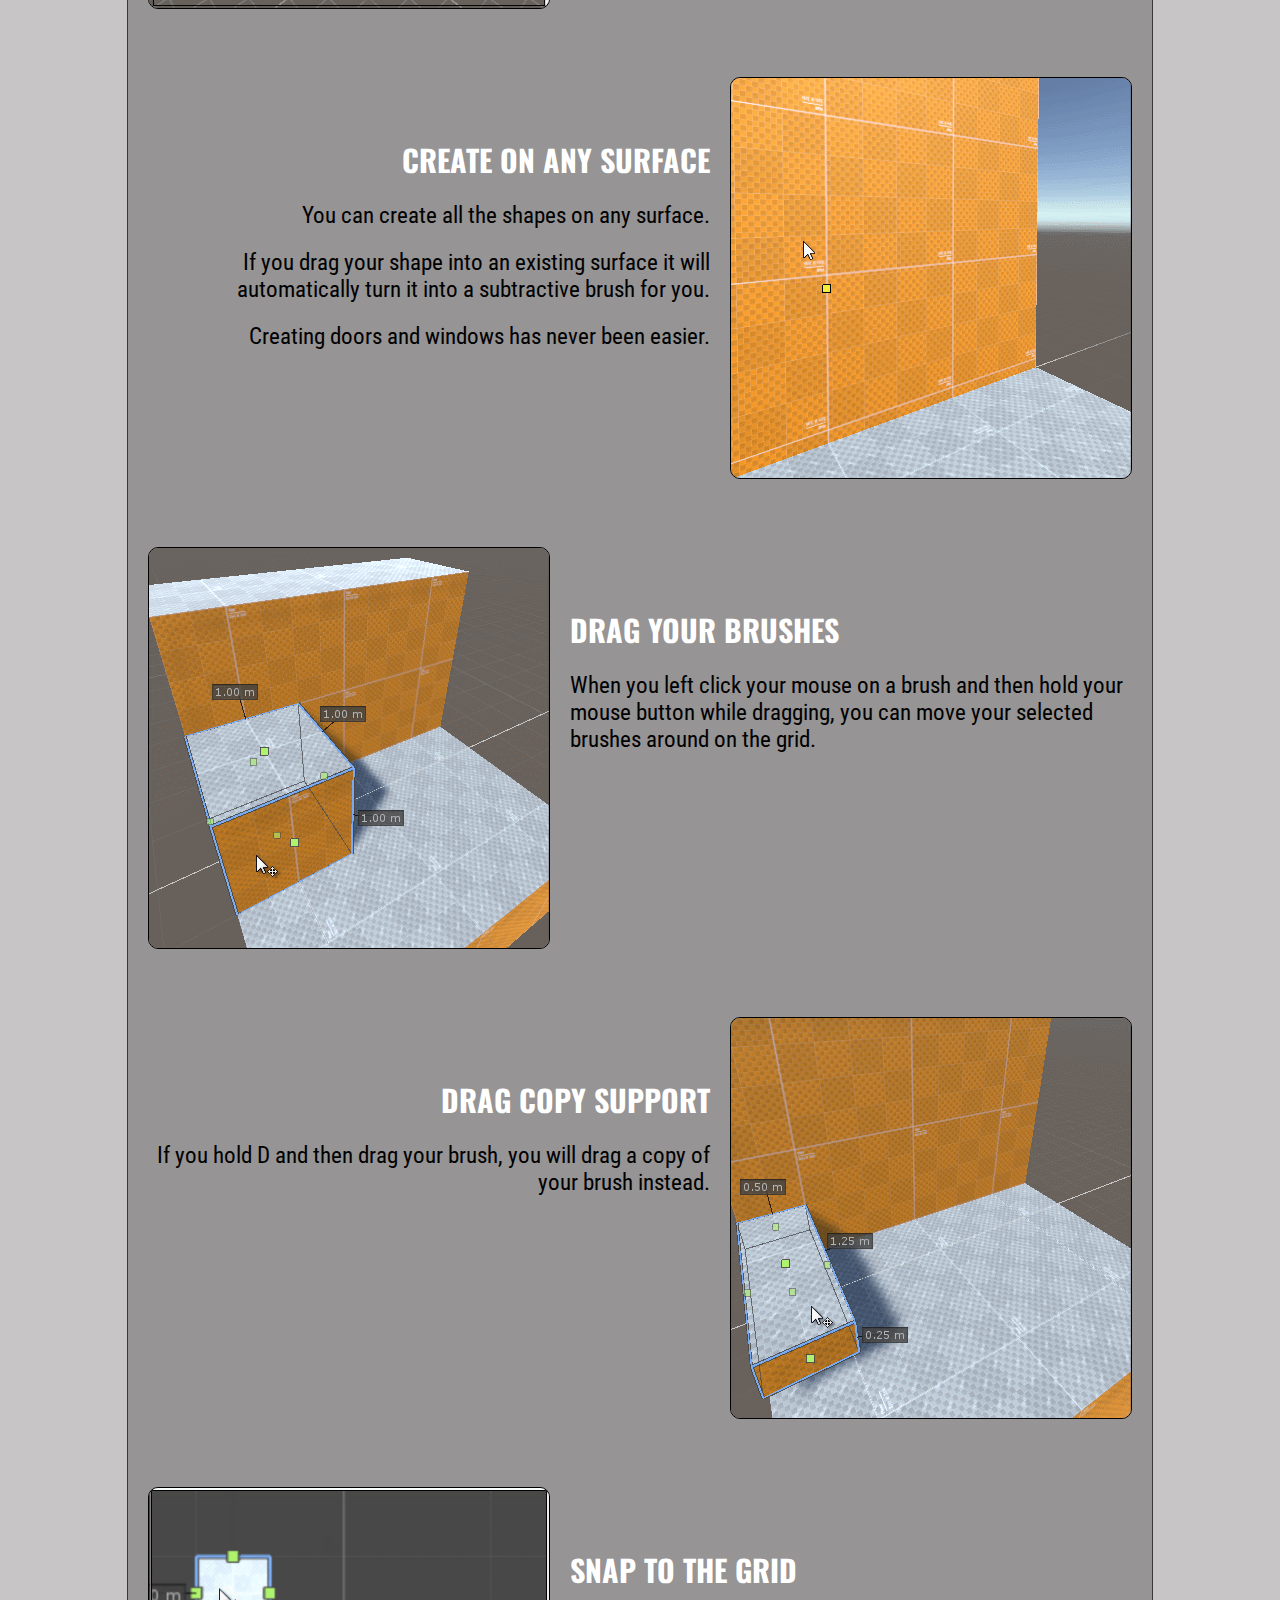
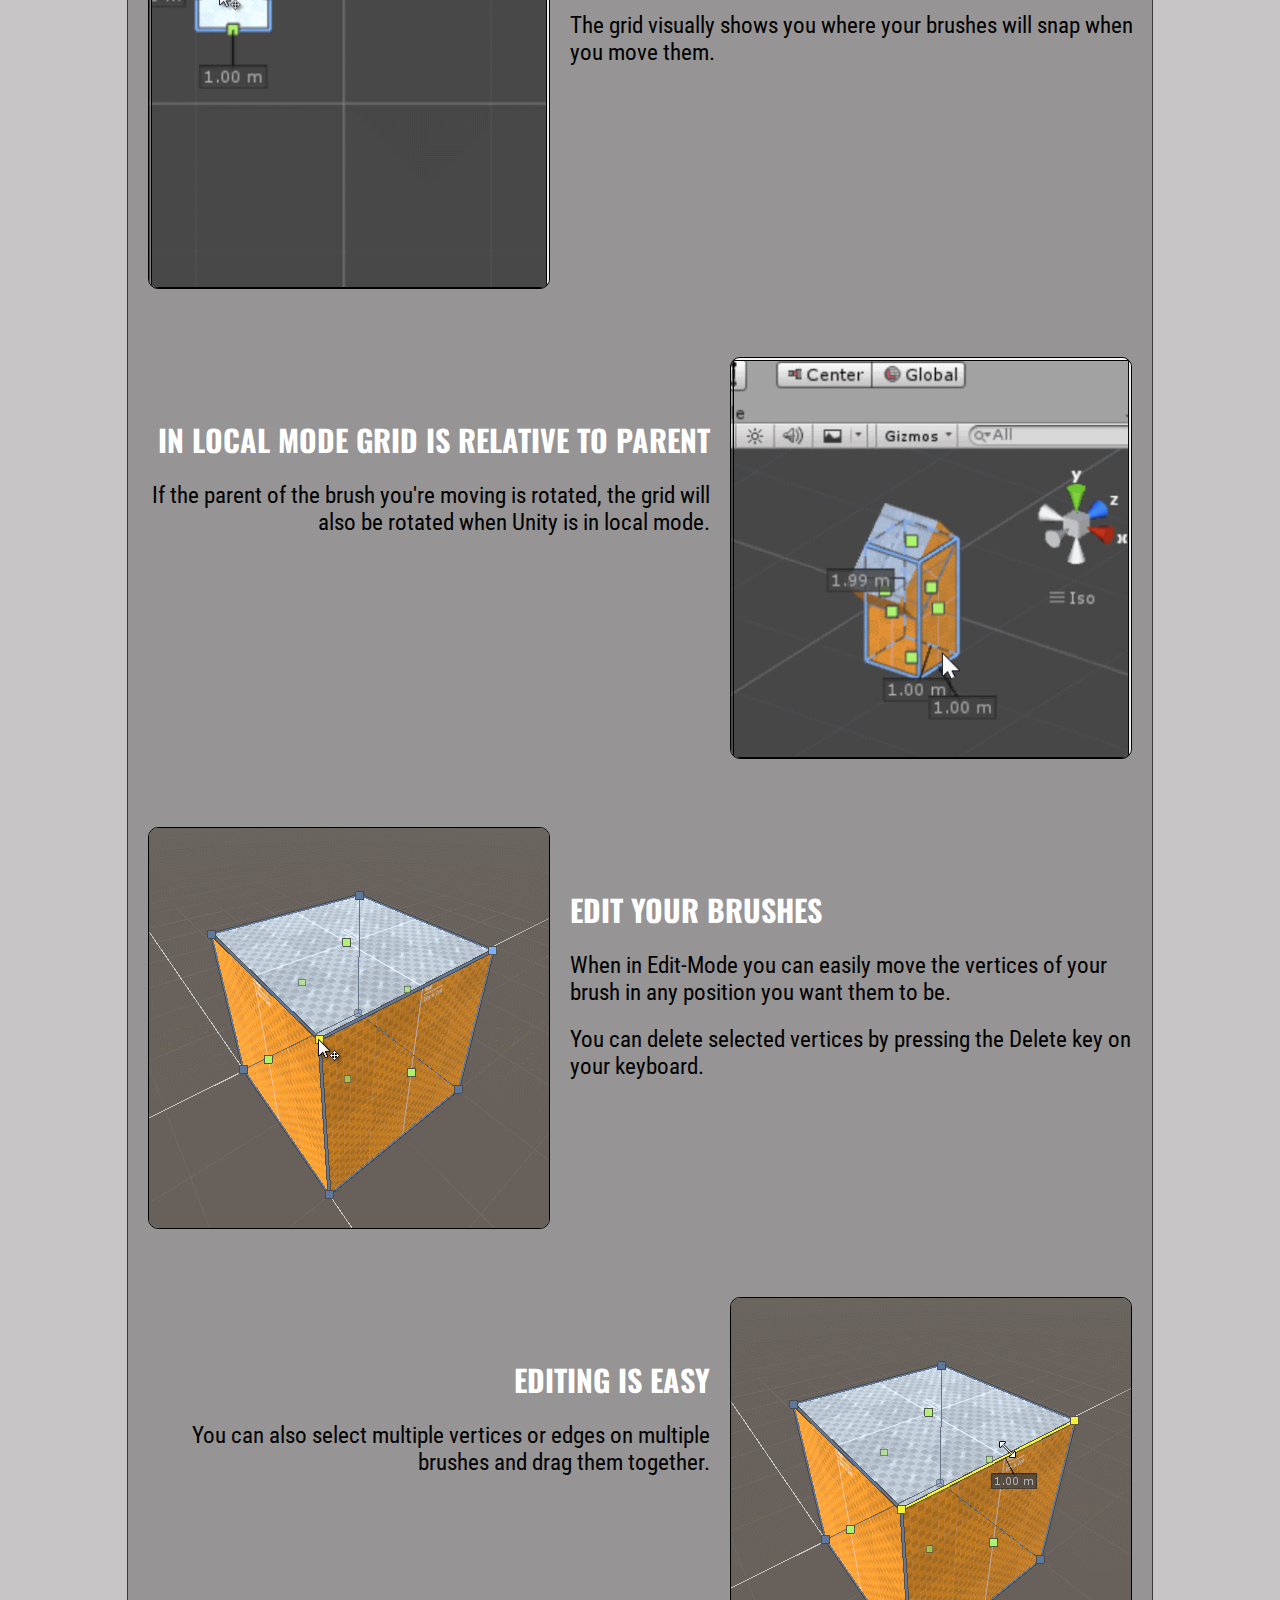
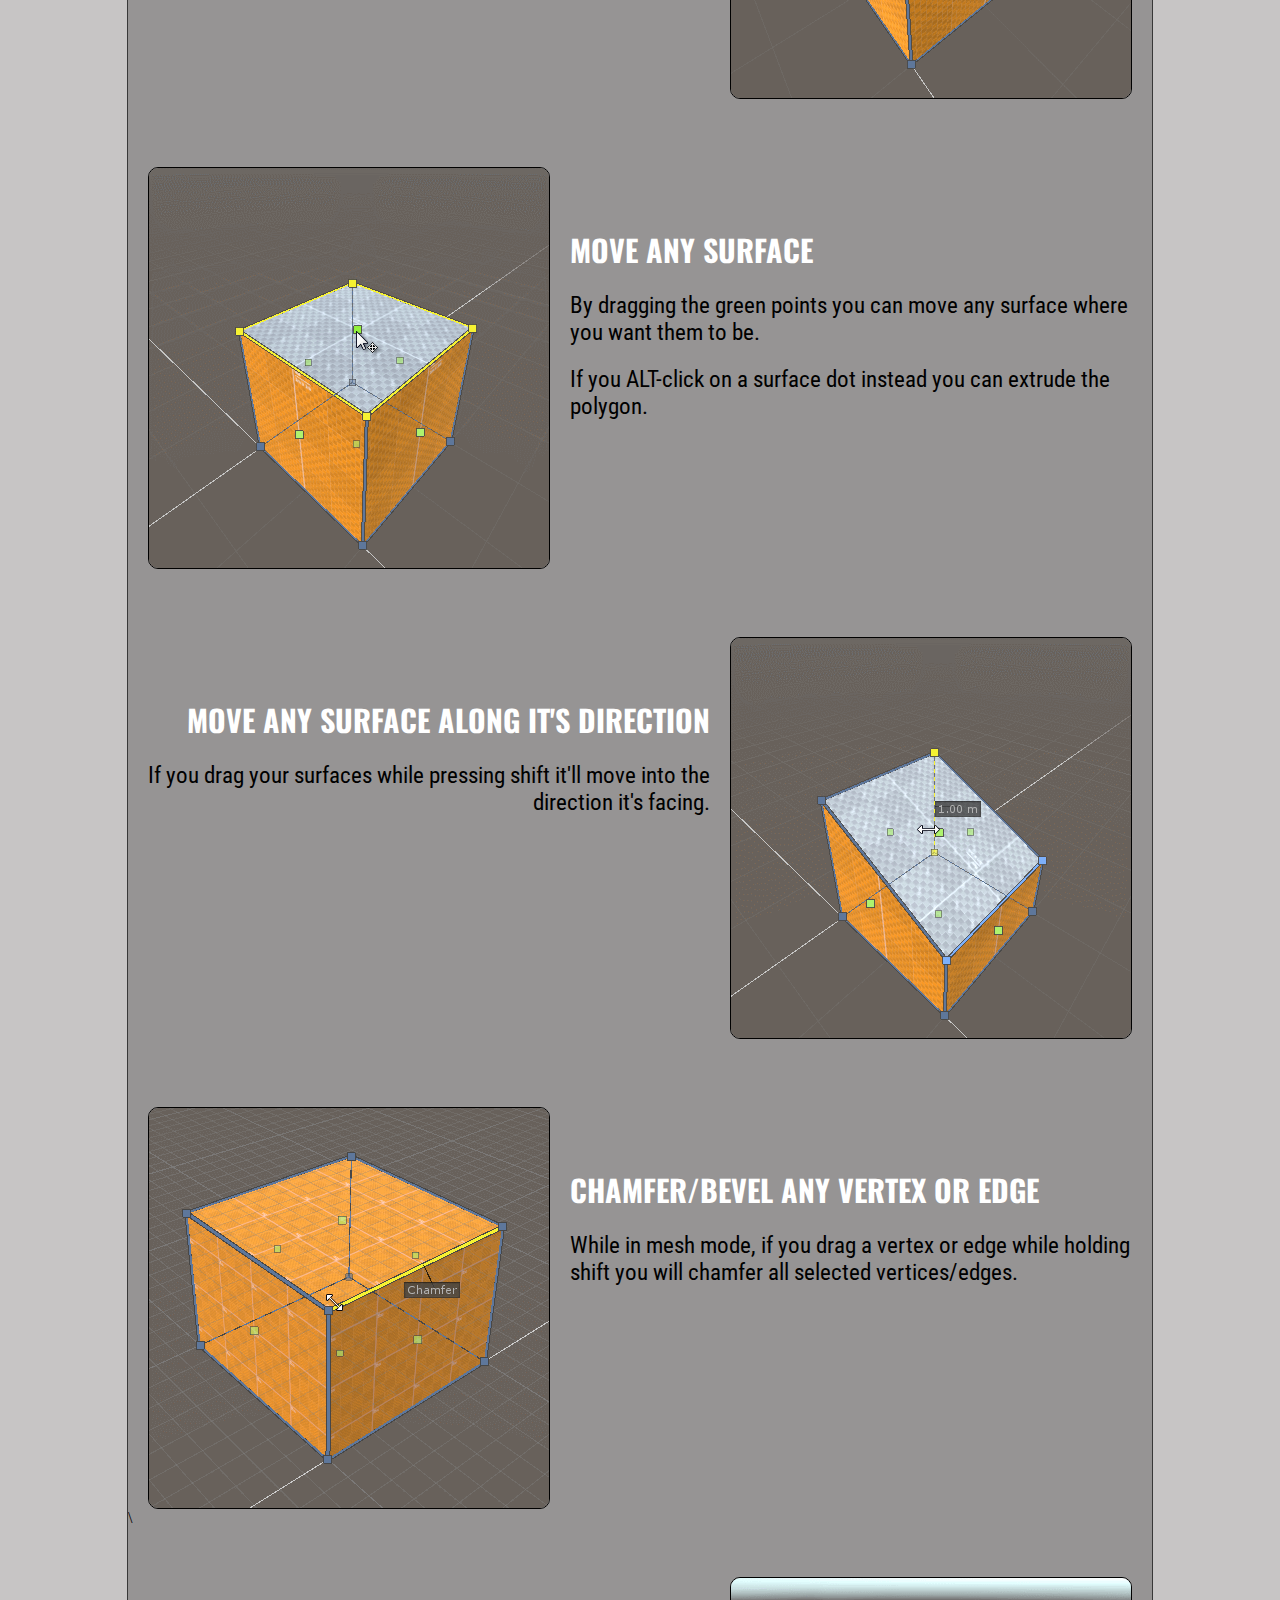
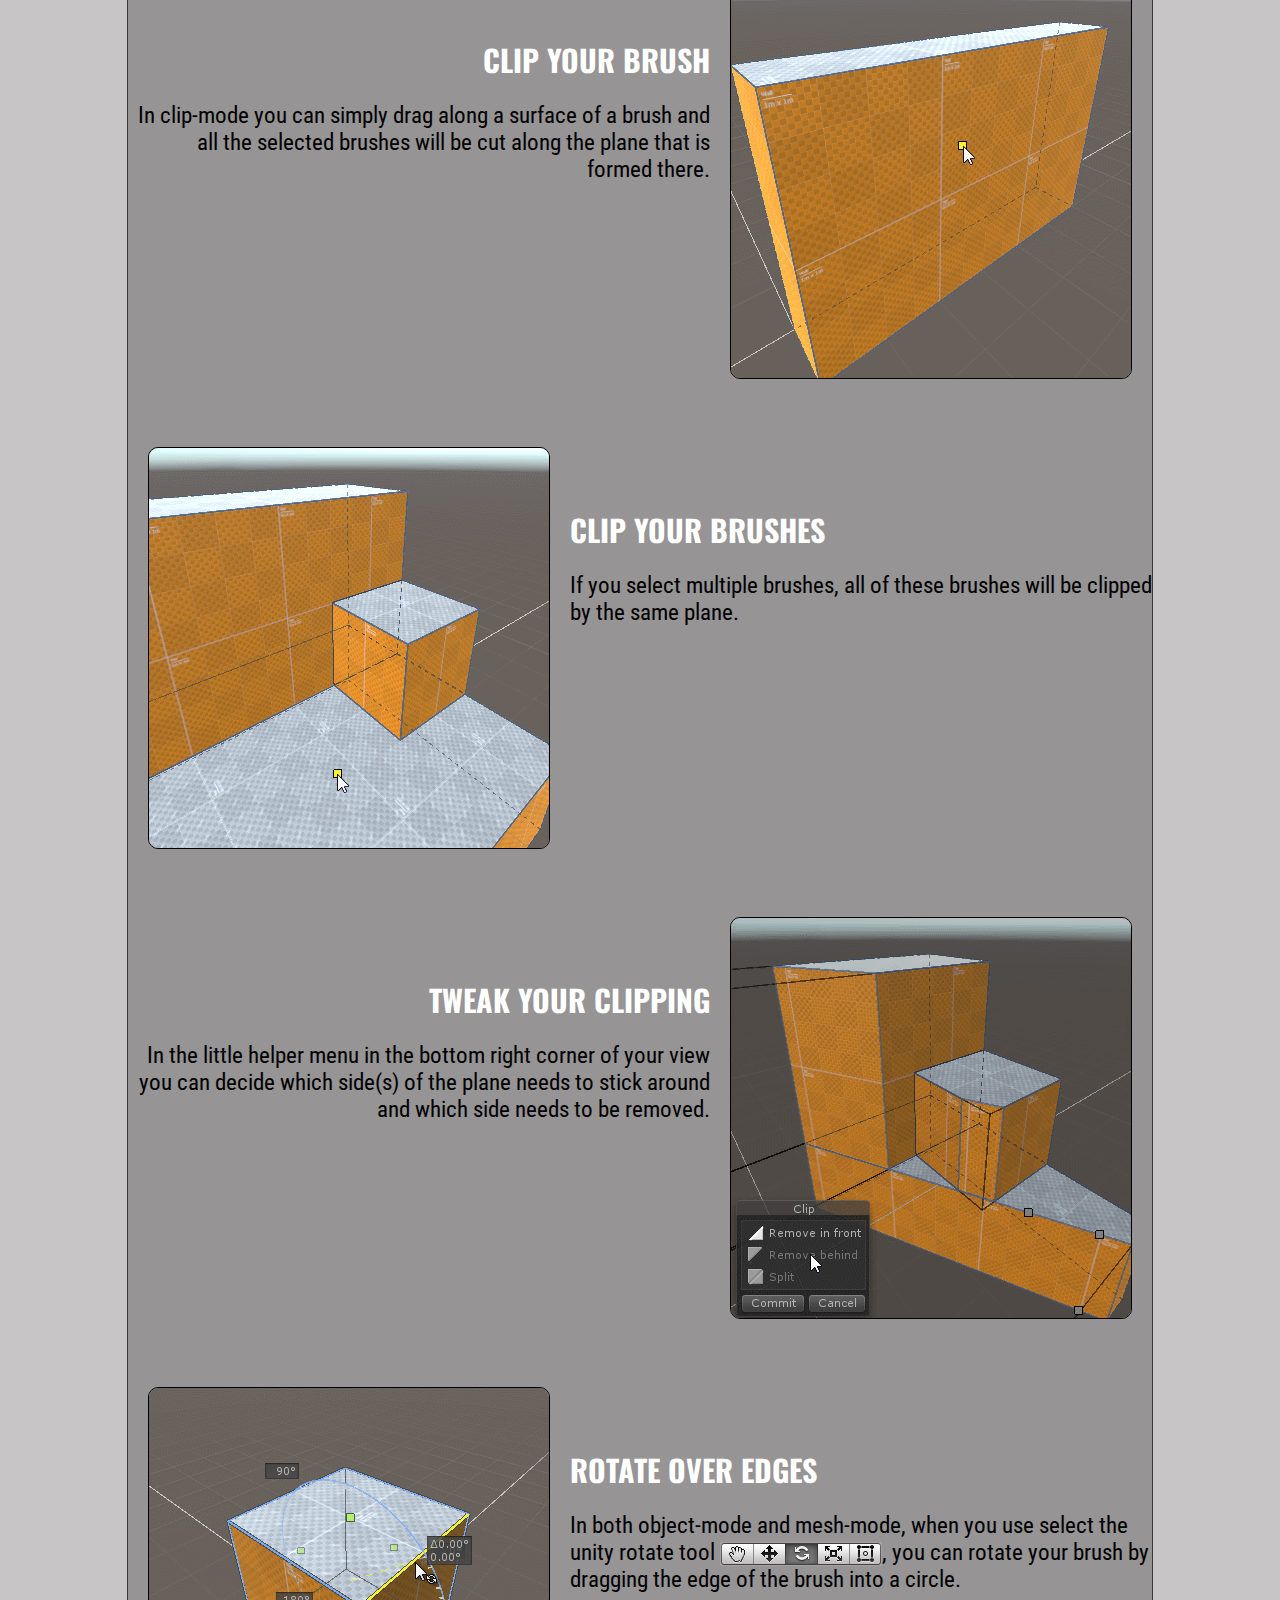
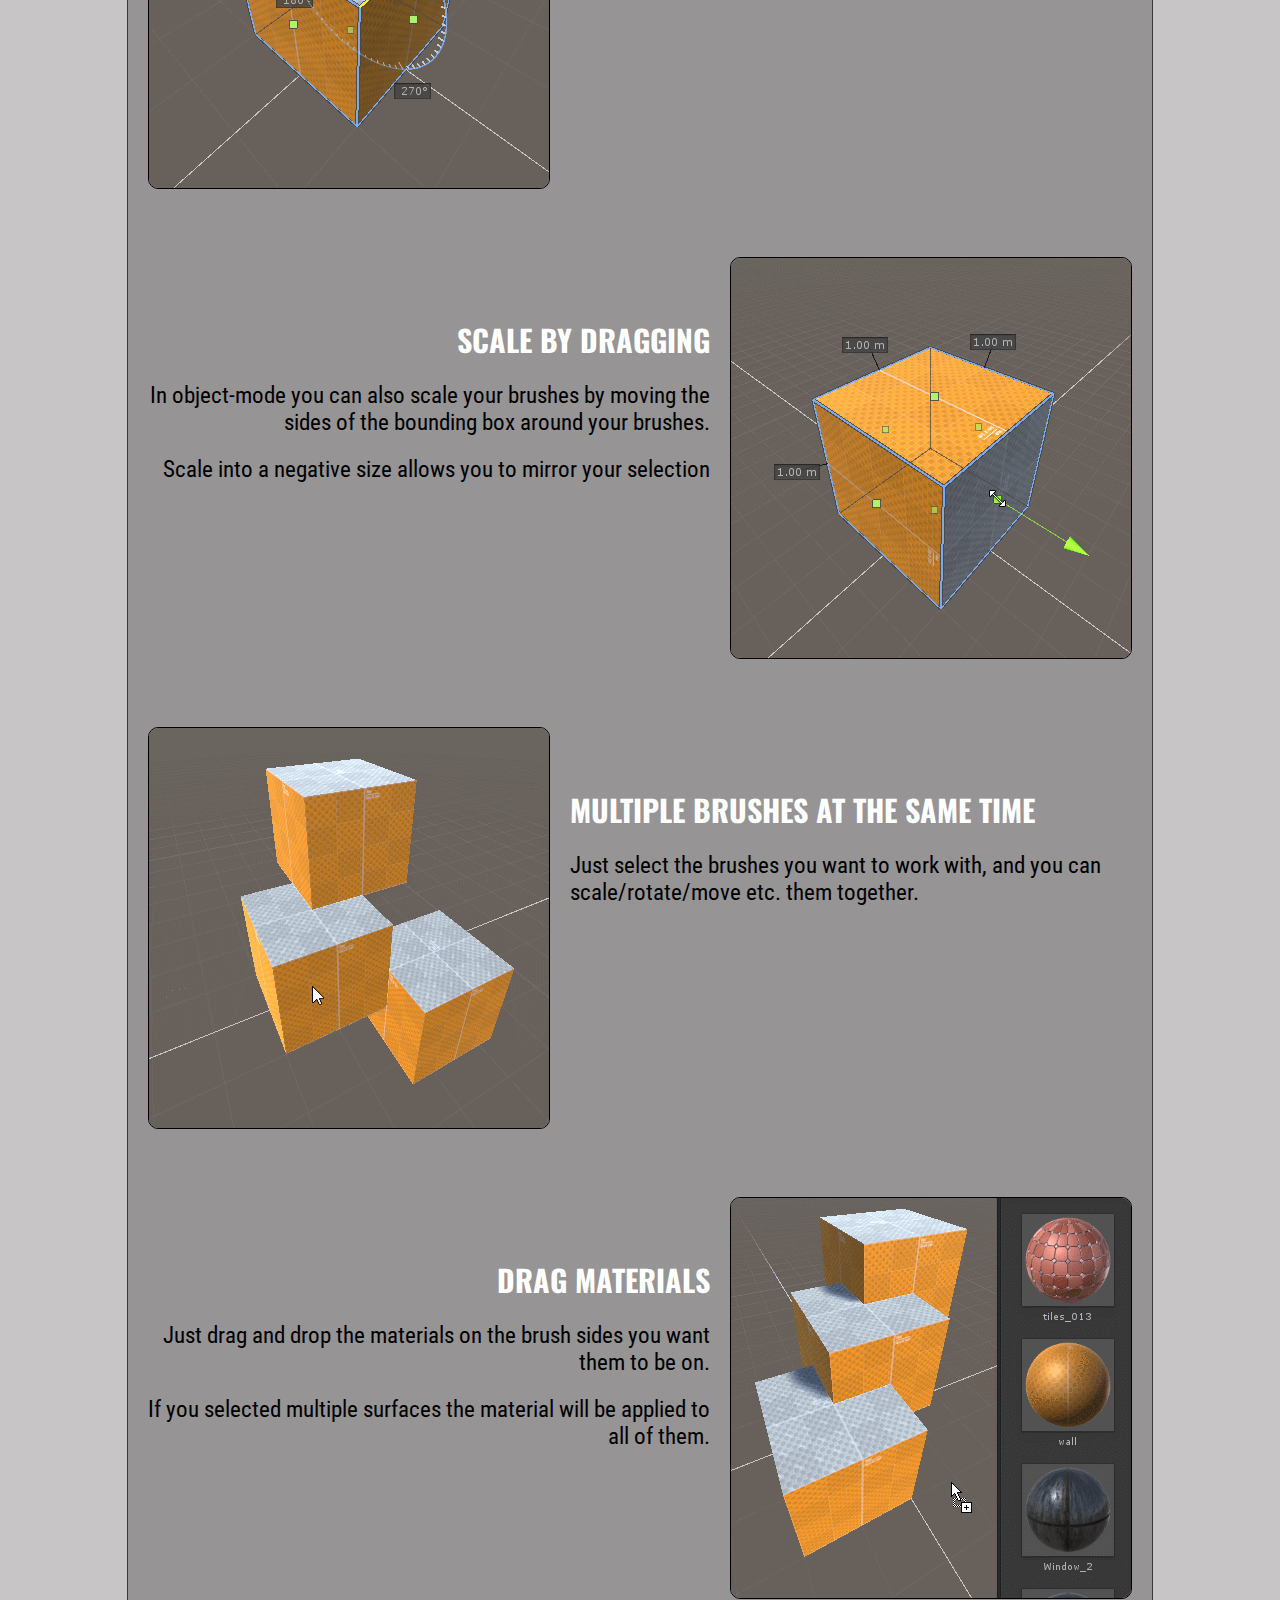
==== commit 2372e6a5: "added chamfering to main page" ====
--- a/index.html
+++ b/index.html
@@ -356,6 +356,15 @@
                 </div>
 
                 <div class="group">
+                    <img class="example" src="assets/chamfering.gif" />
+                    <div>
+                        <h1>CHAMFER/BEVEL ANY VERTEX OR EDGE</h1>
+                        <p>While in mesh mode, if you drag a vertex or edge while holding shift you will chamfer all selected vertices/edges.</p>
+                    </div>
+                    <div class="clear"></div>\
+                </div>
+
+                <div class="group">
                     <img class="example" src="assets/clipping.gif" />
                     <div>
                         <h1>CLIP YOUR BRUSH</h1>
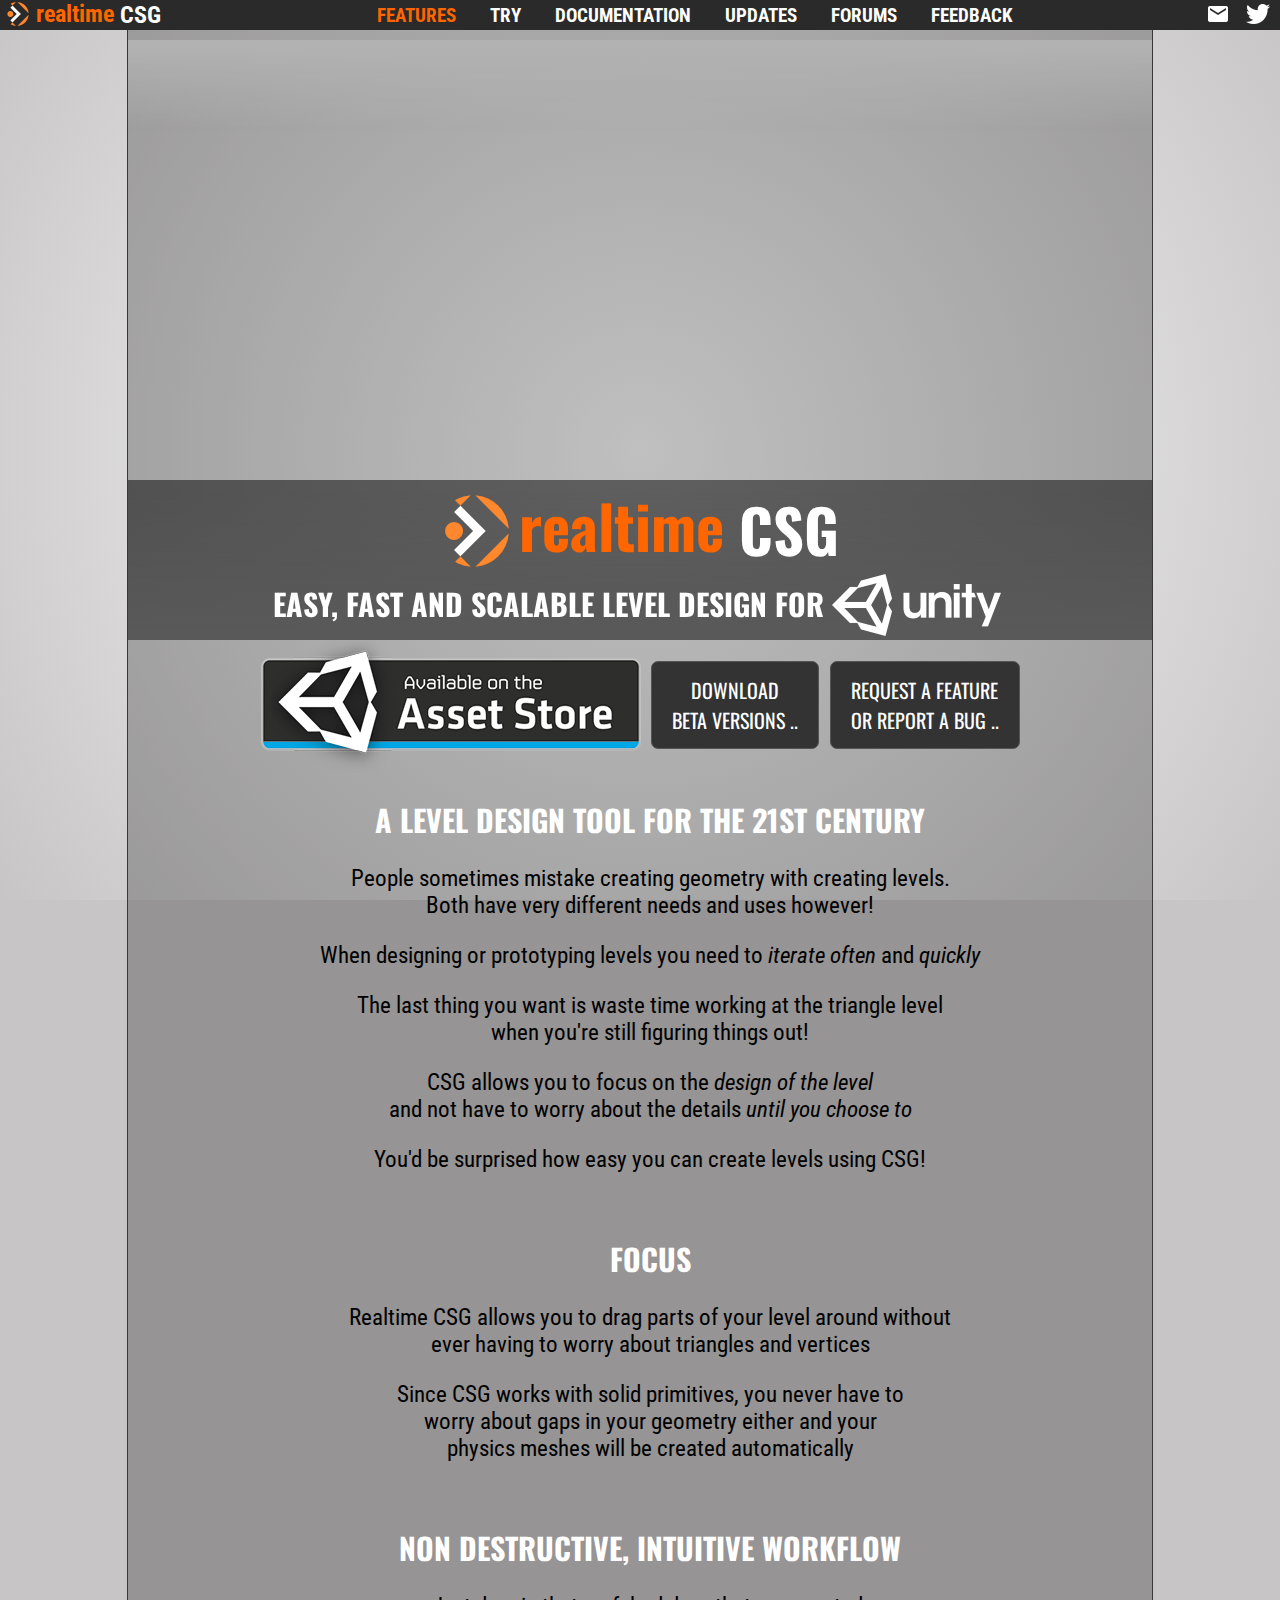
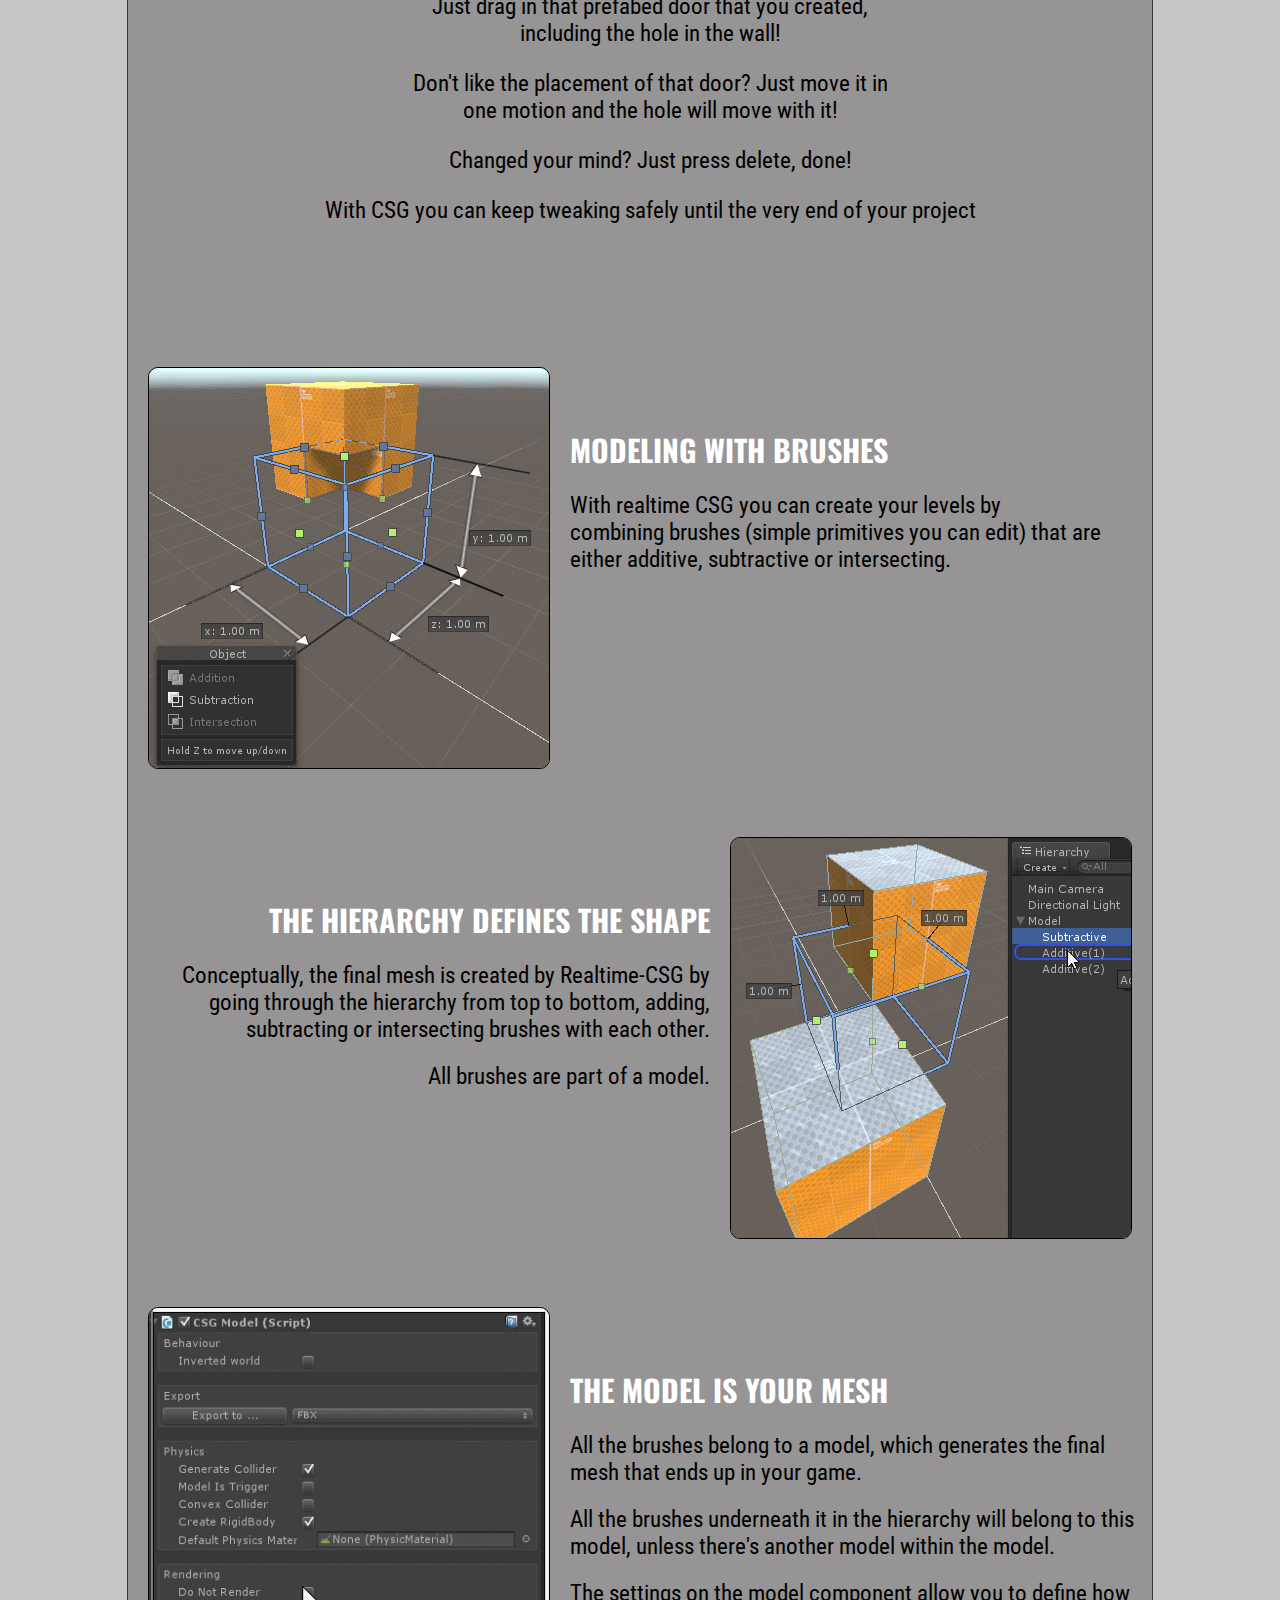
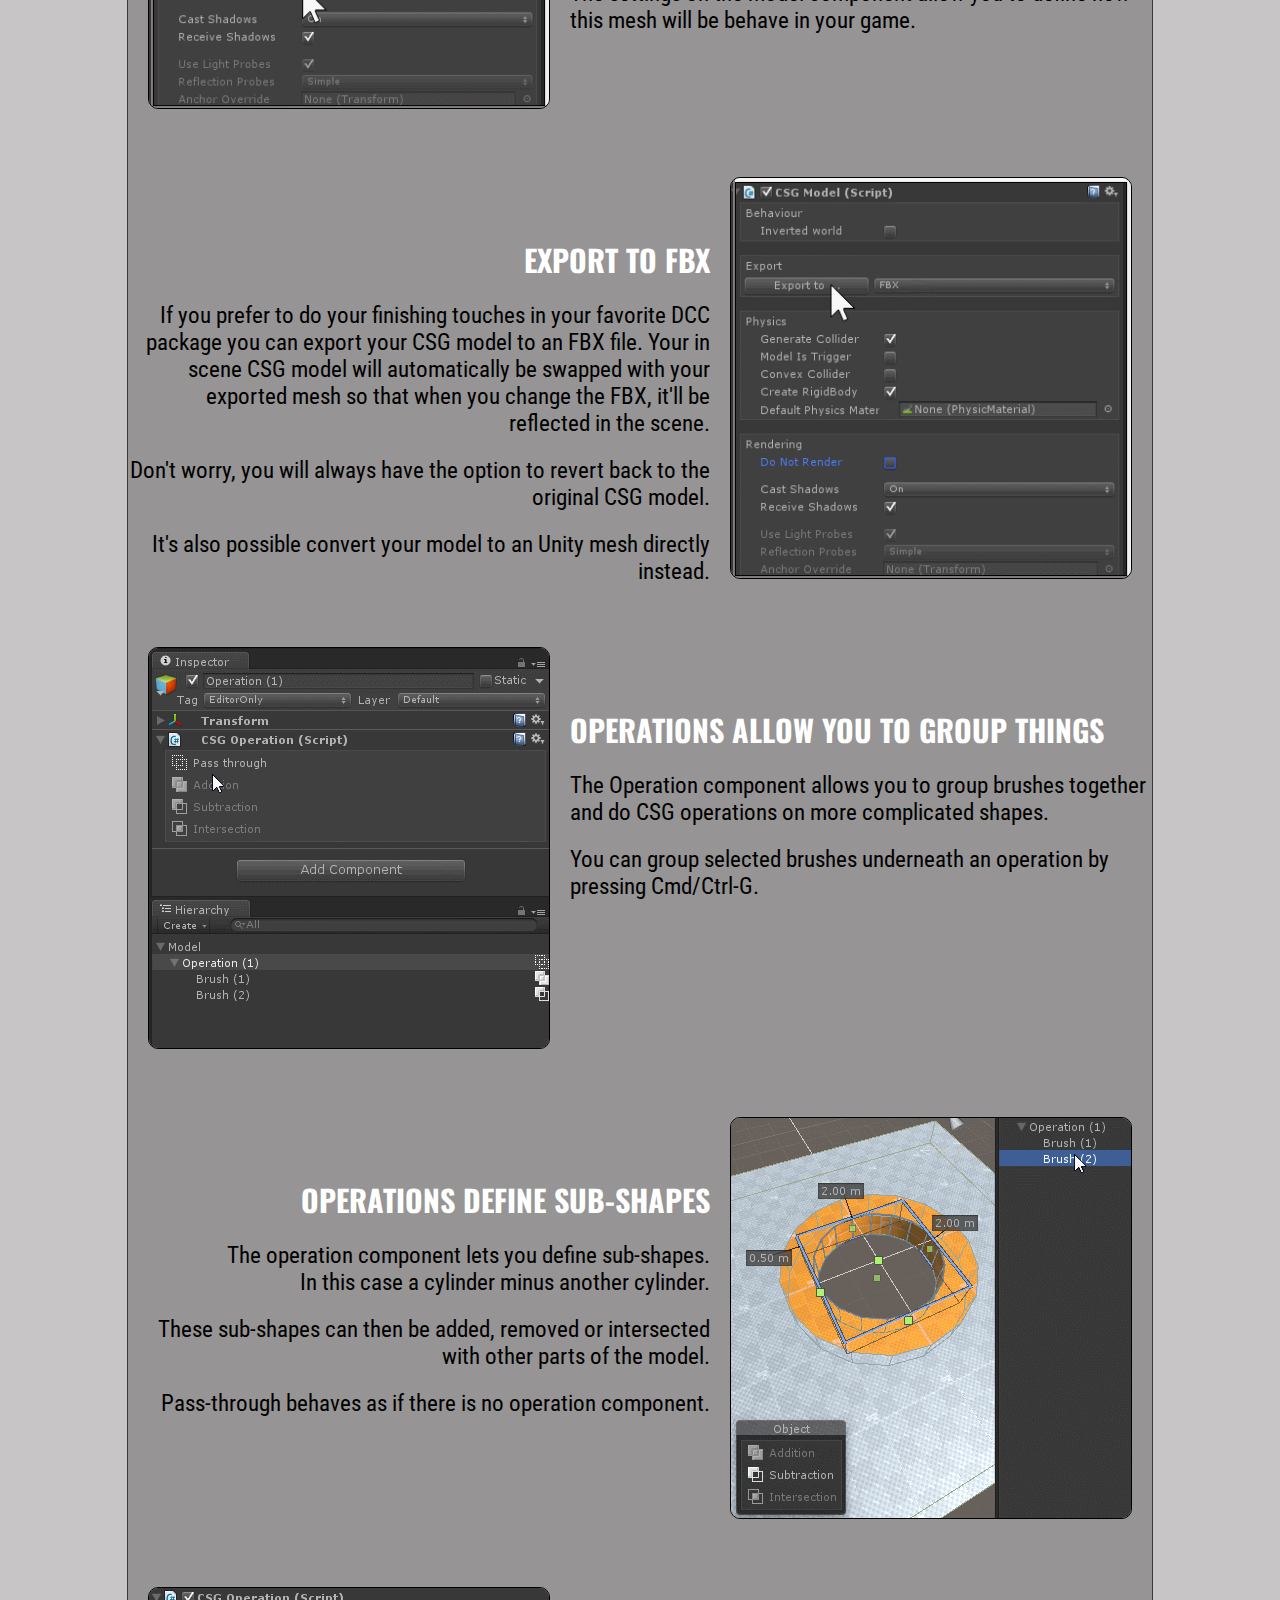
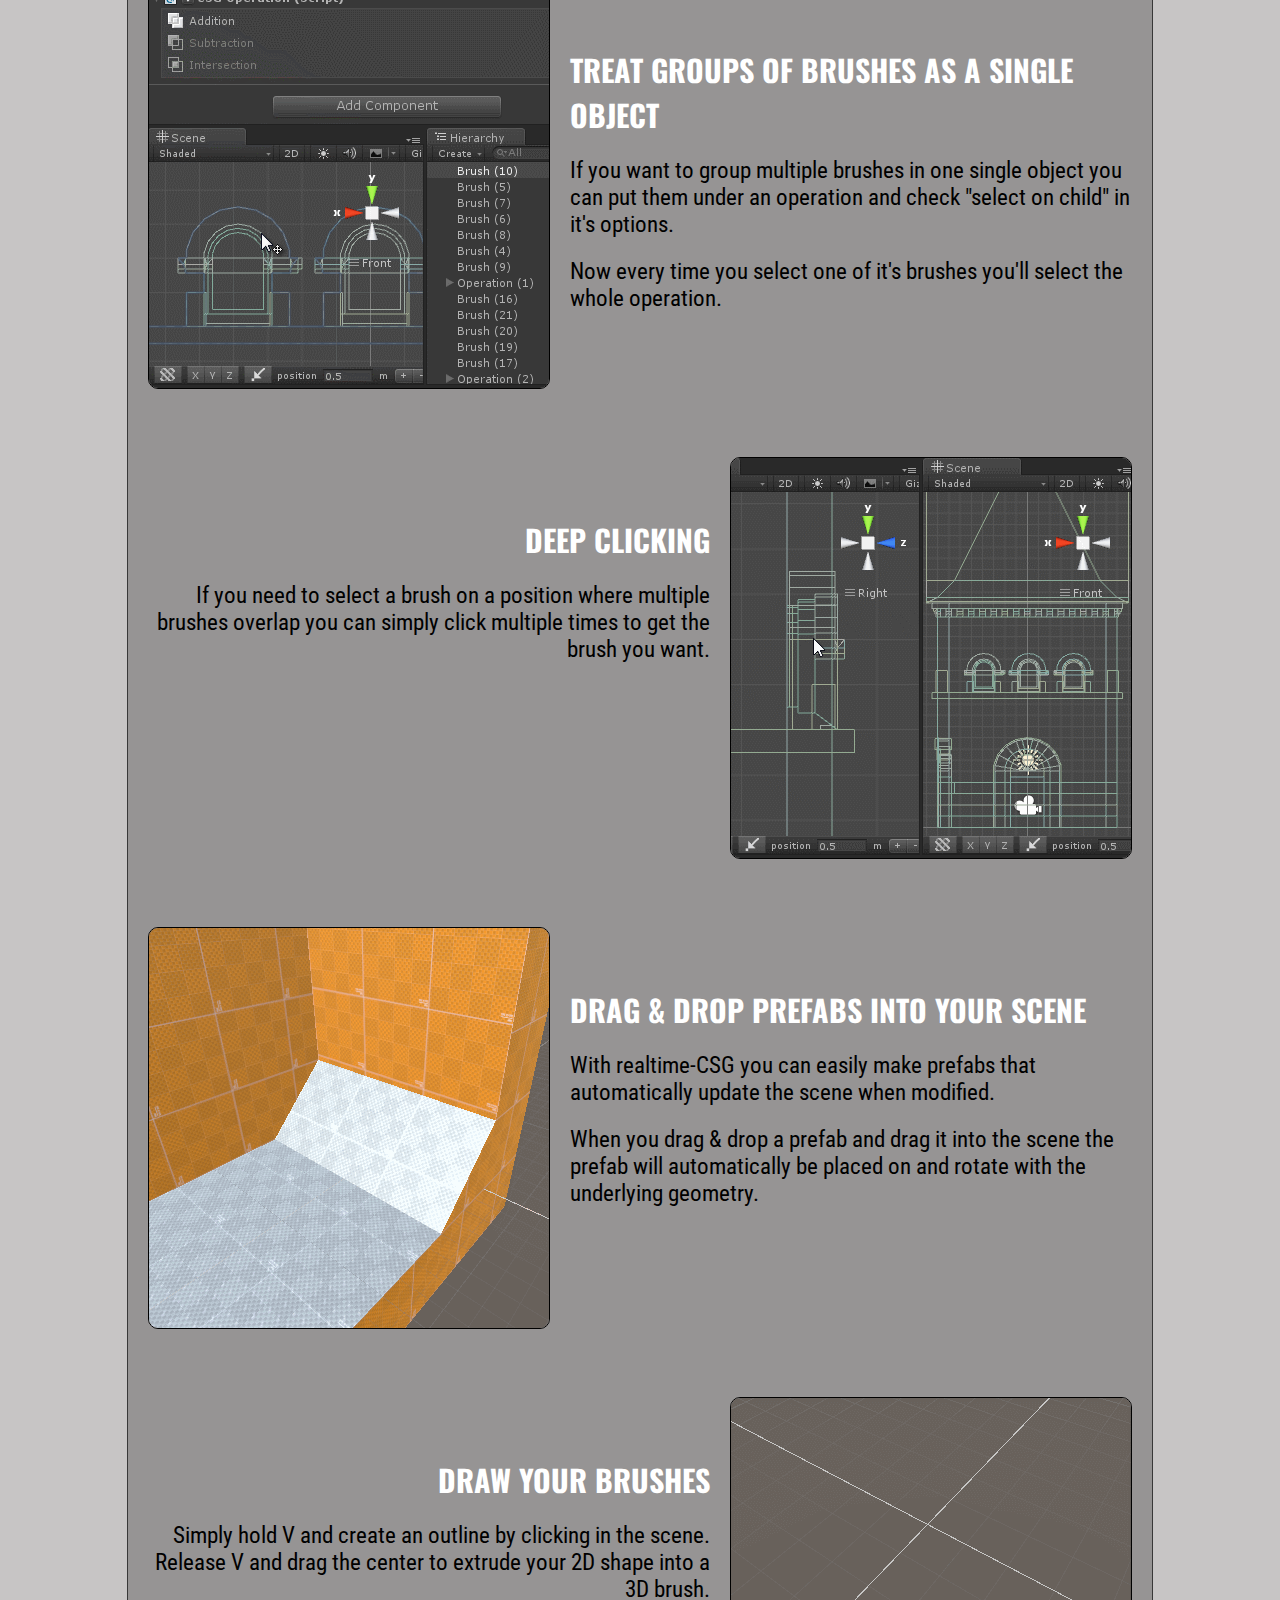
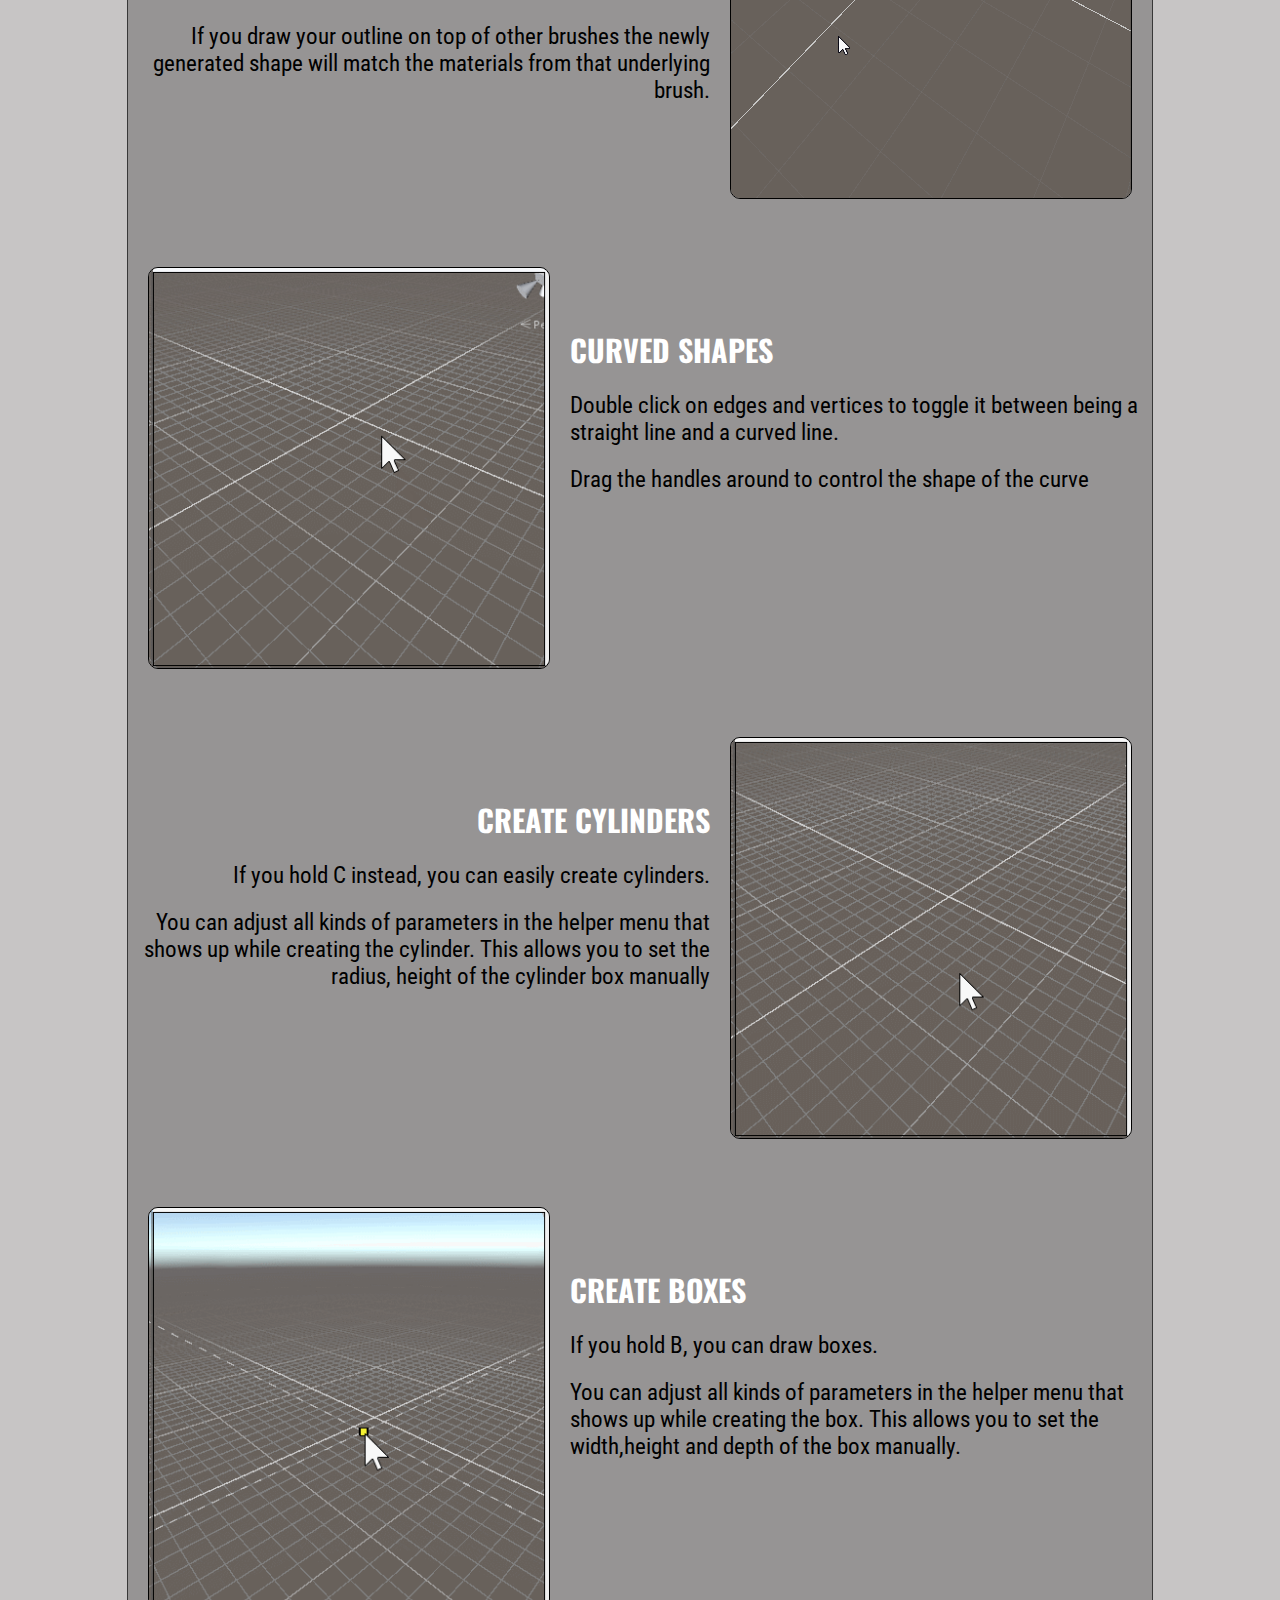
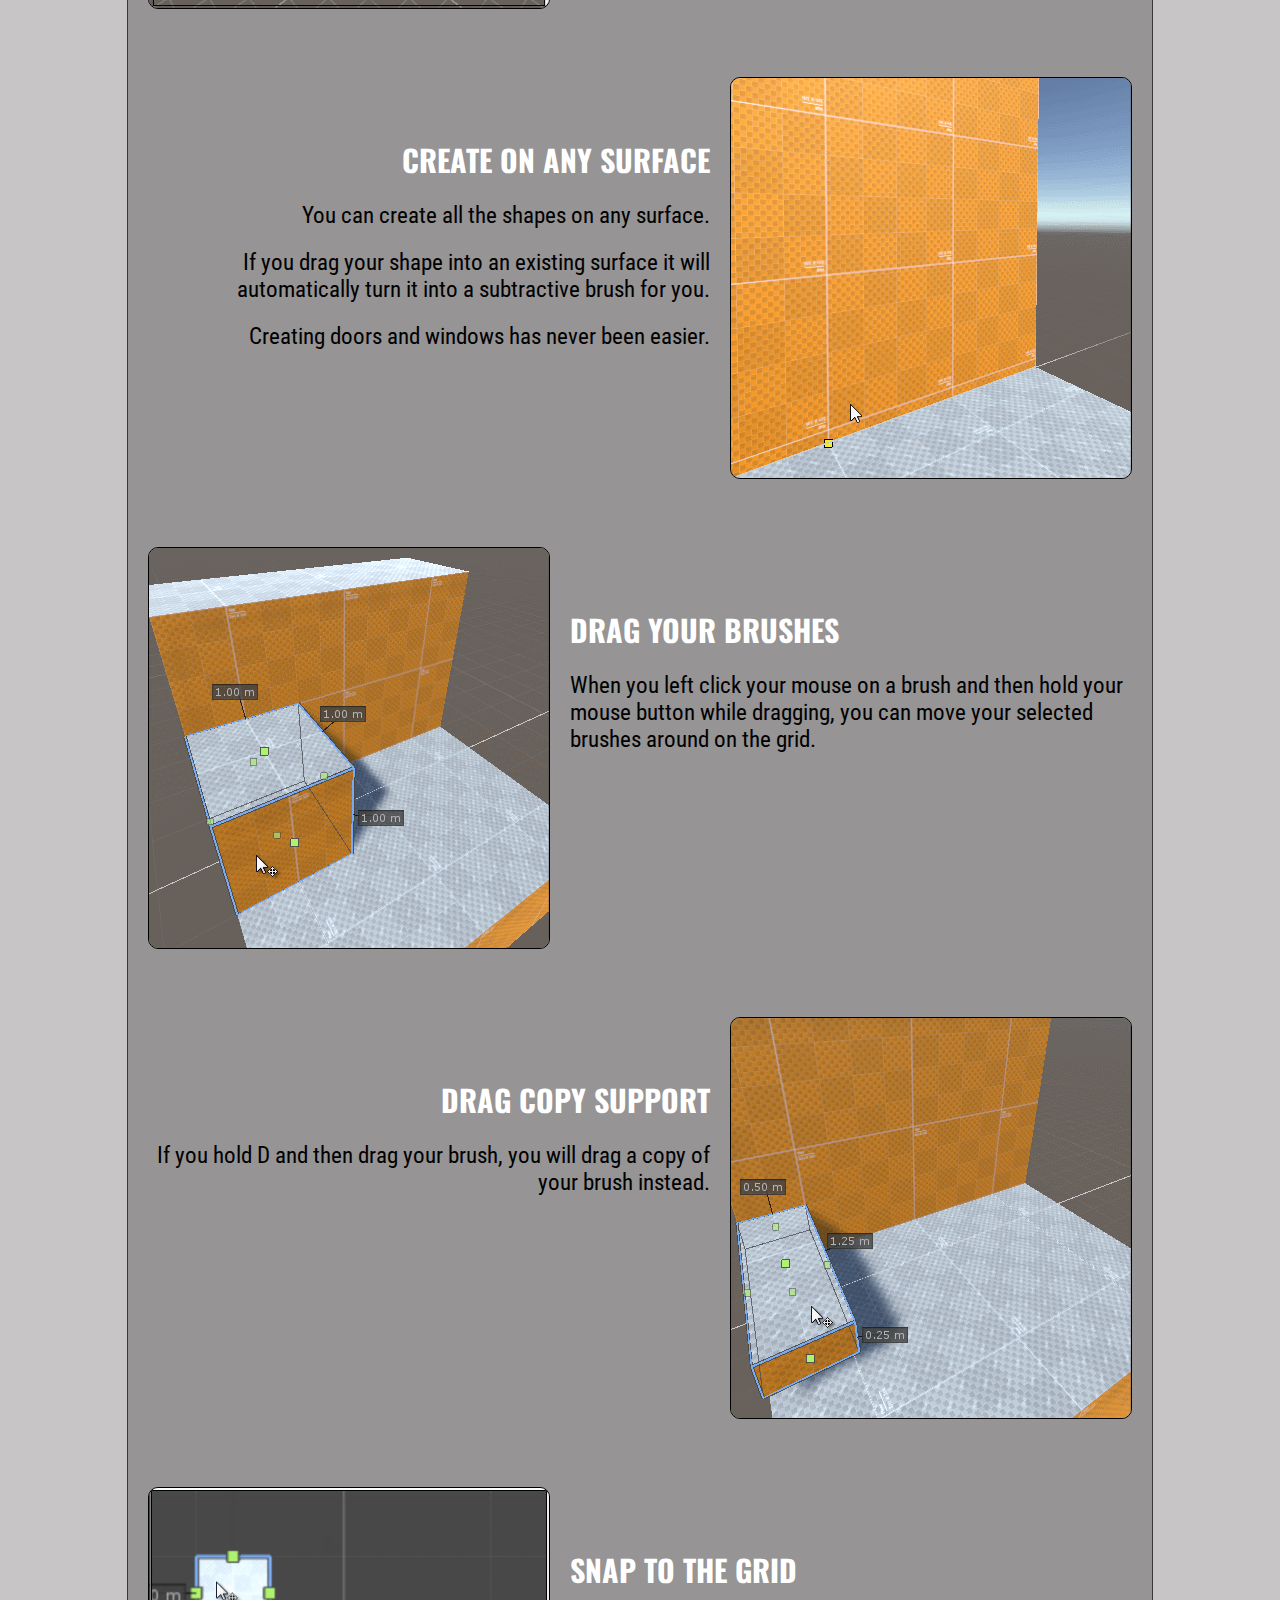
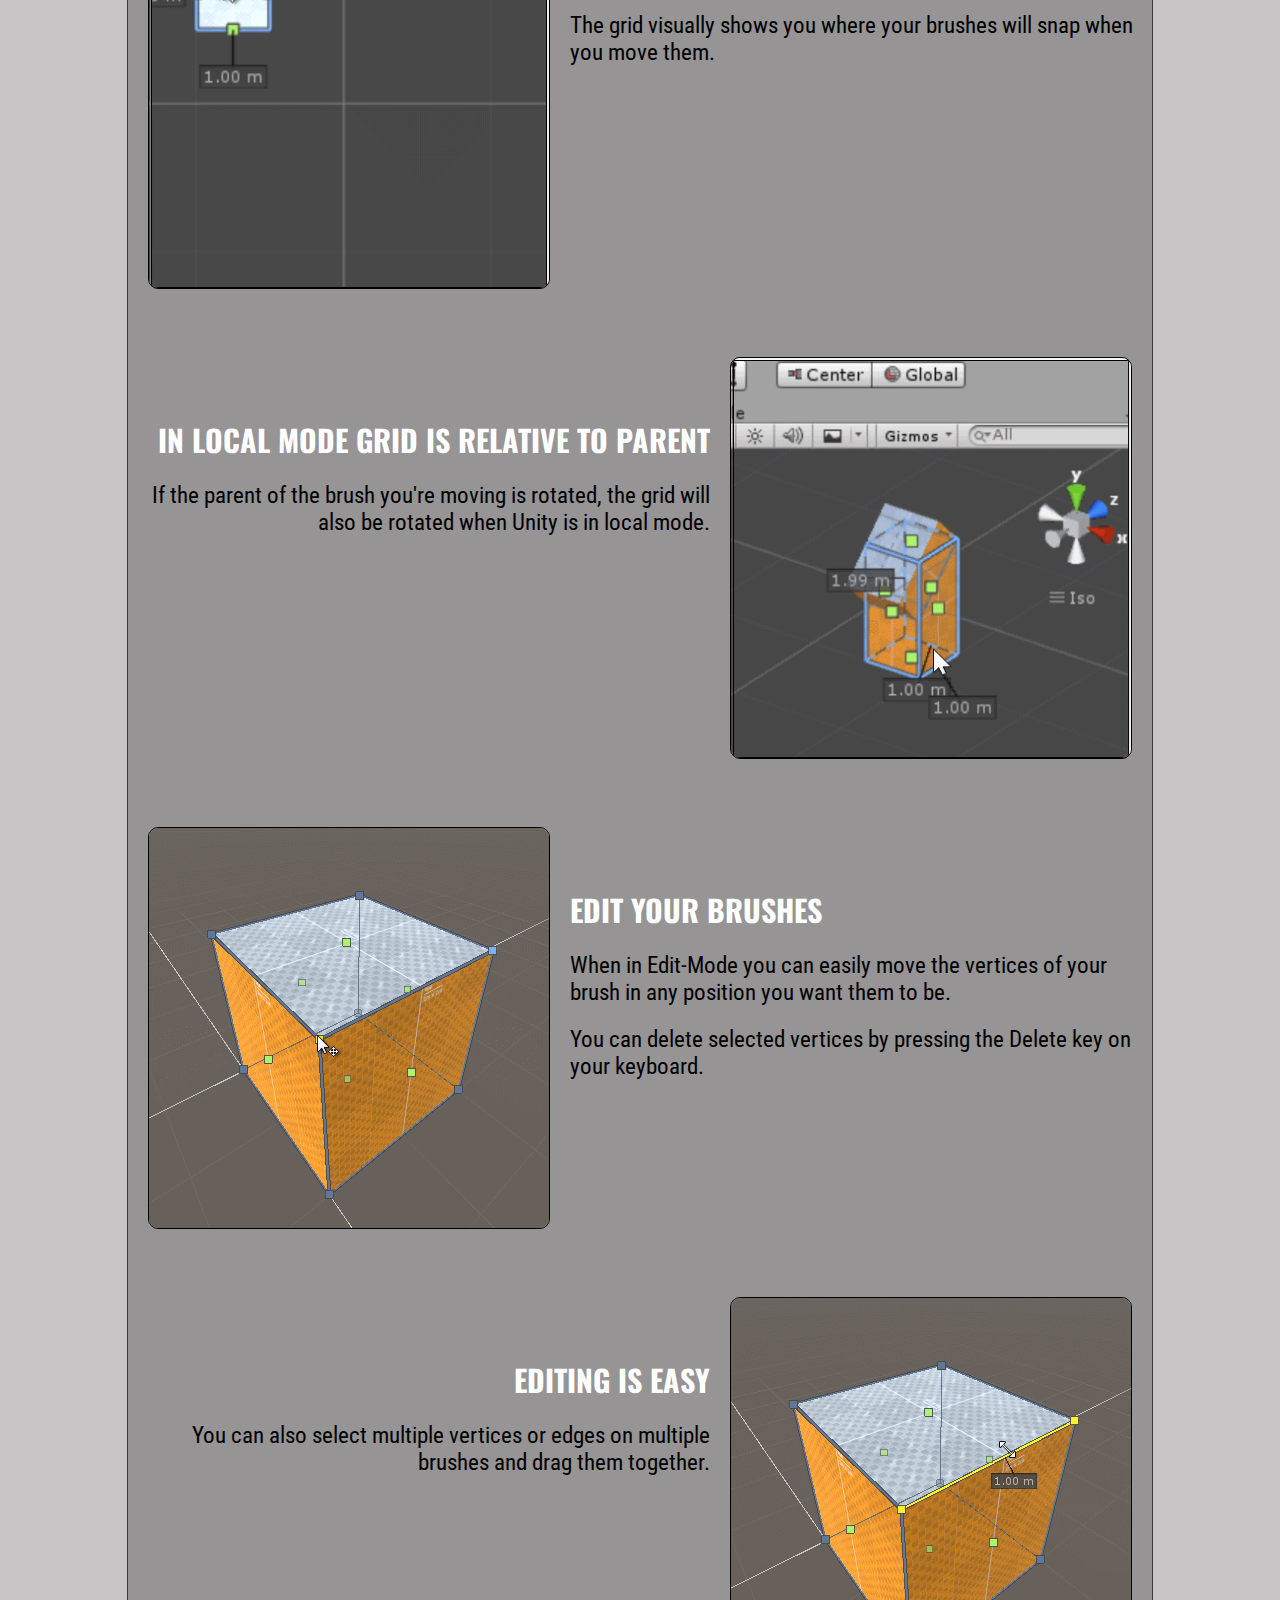
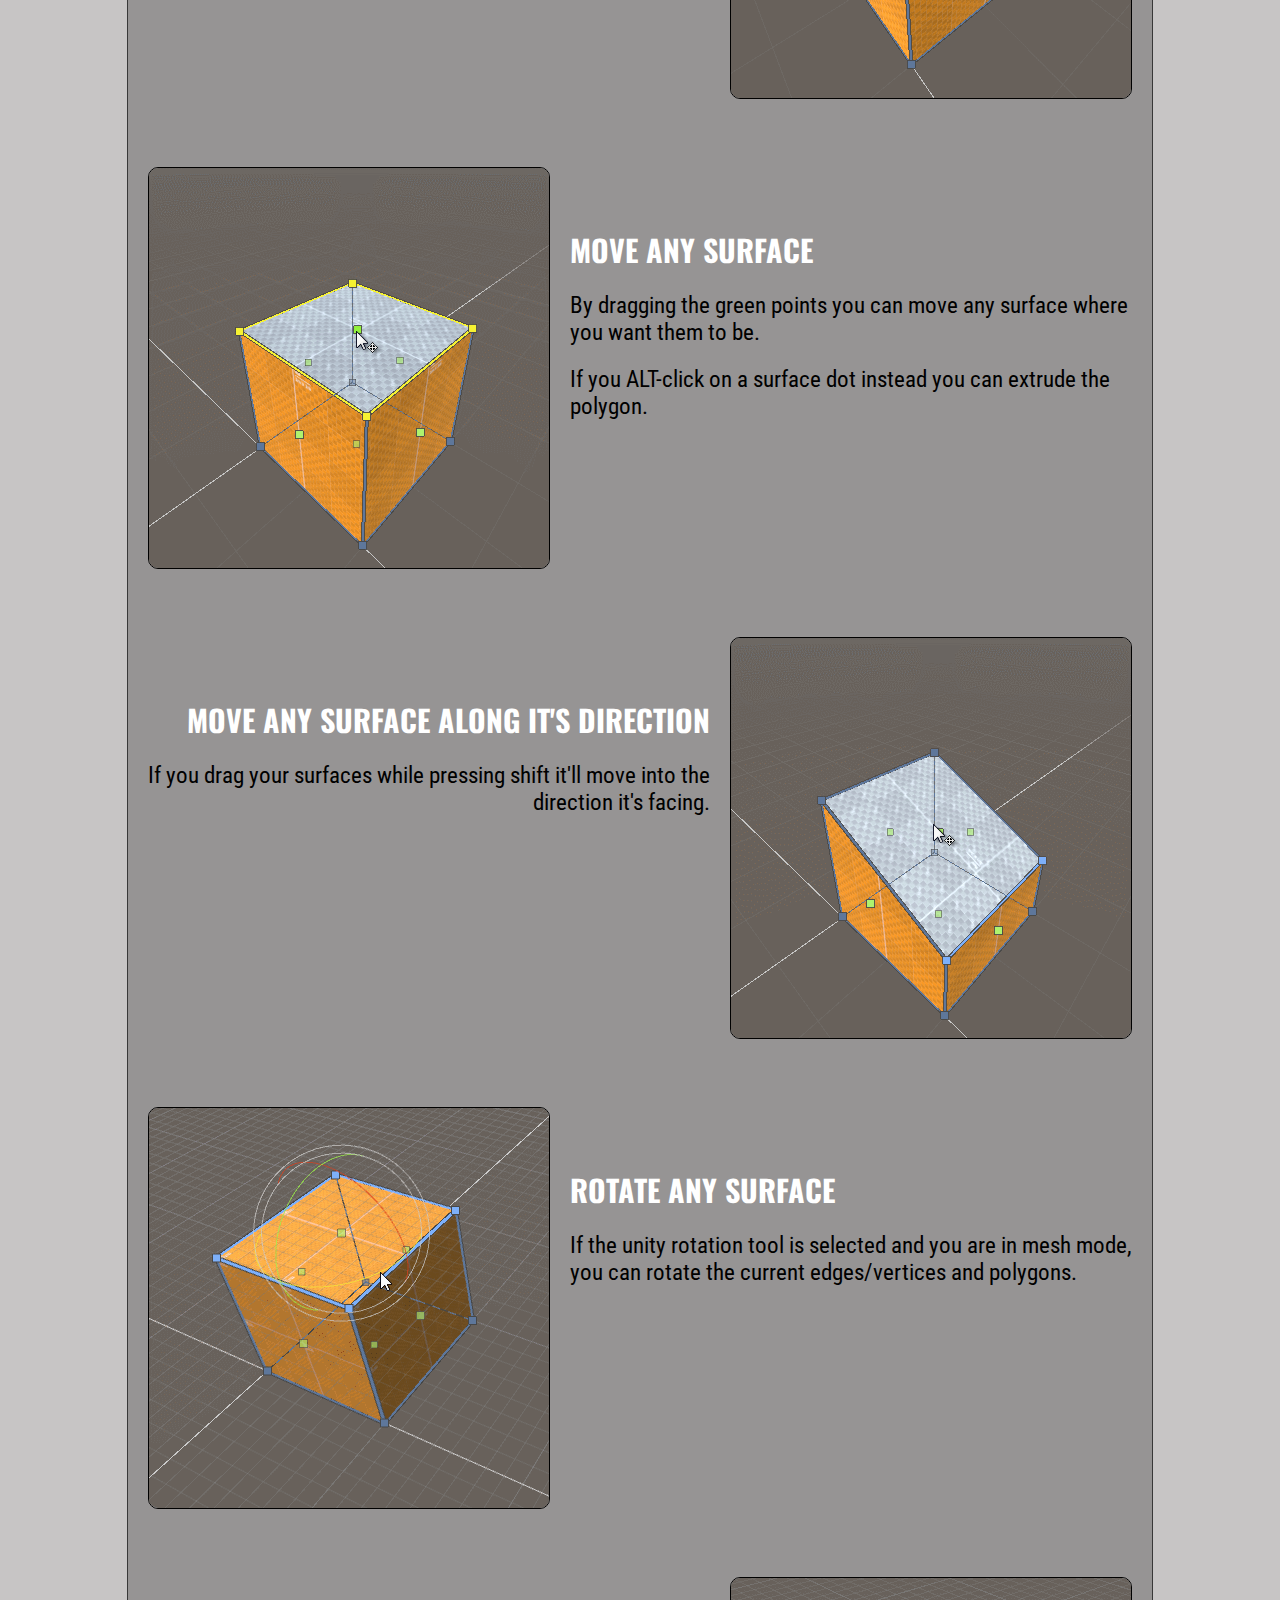
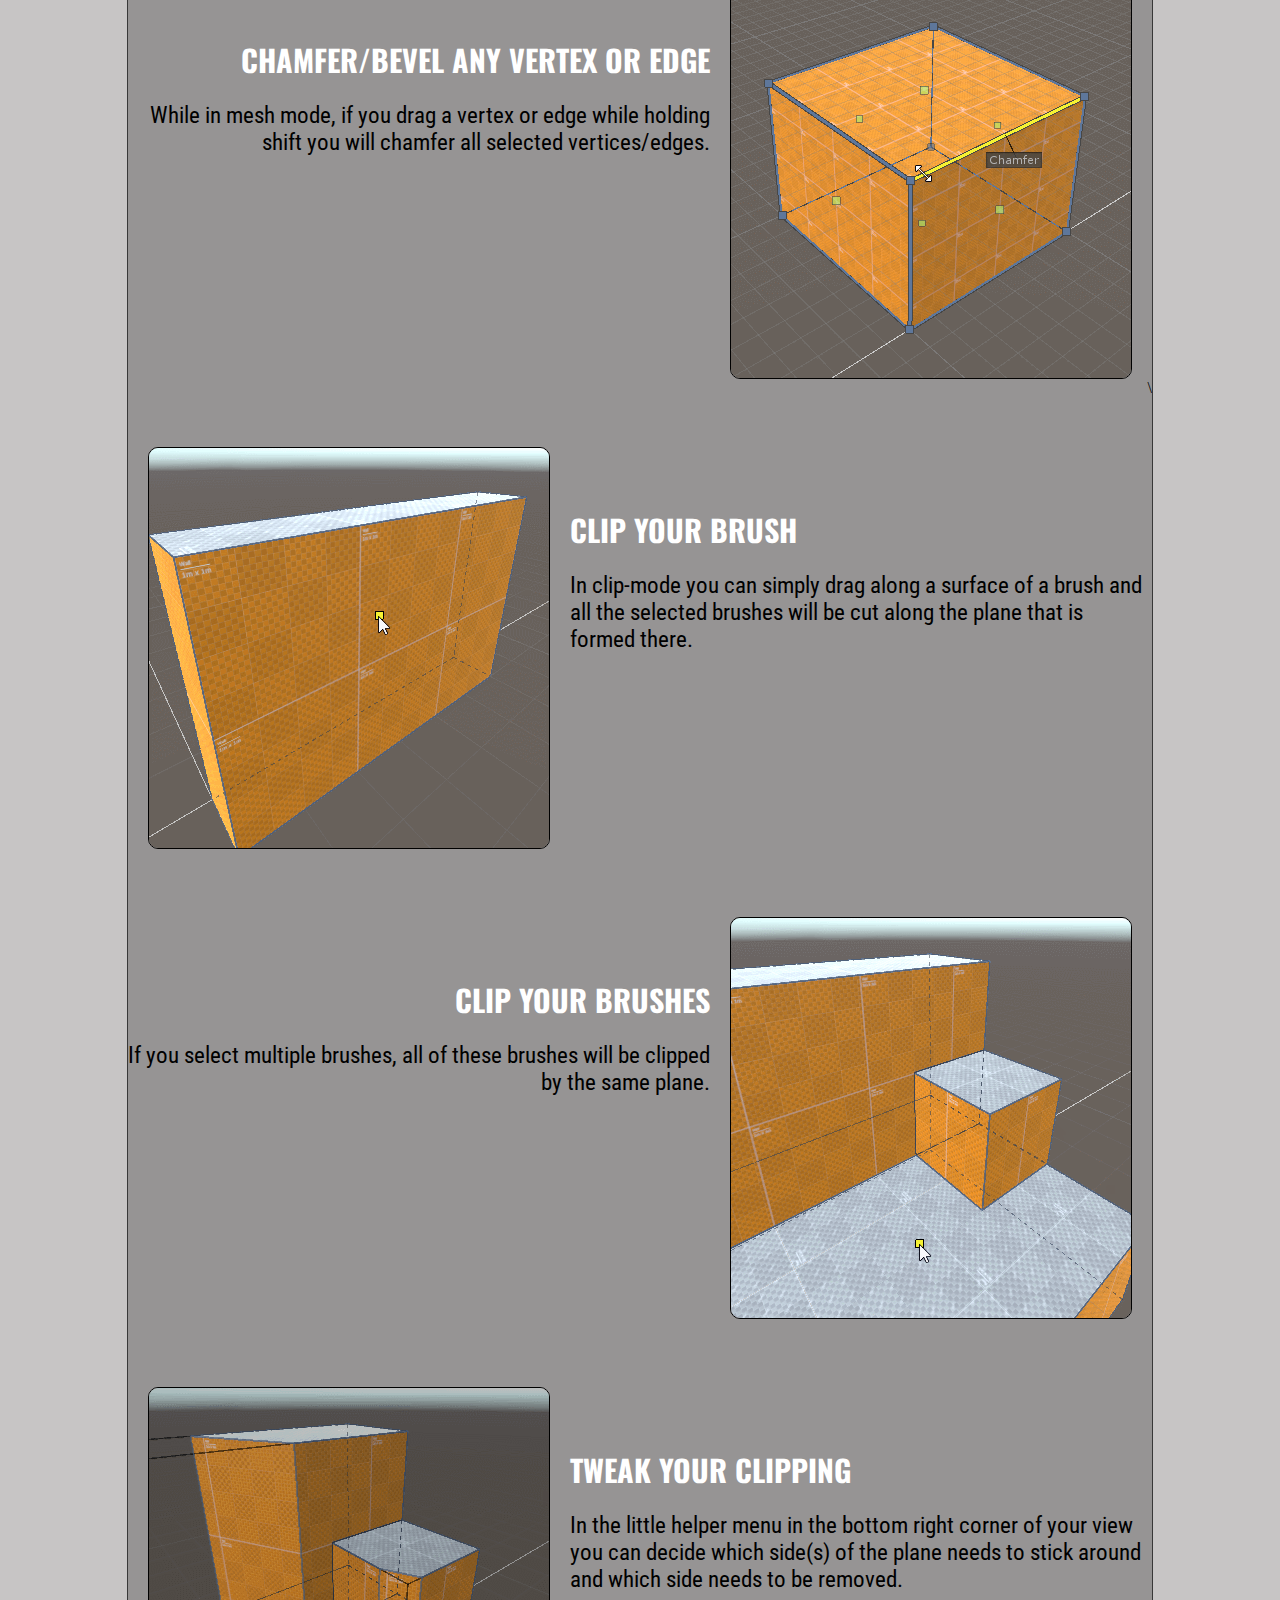
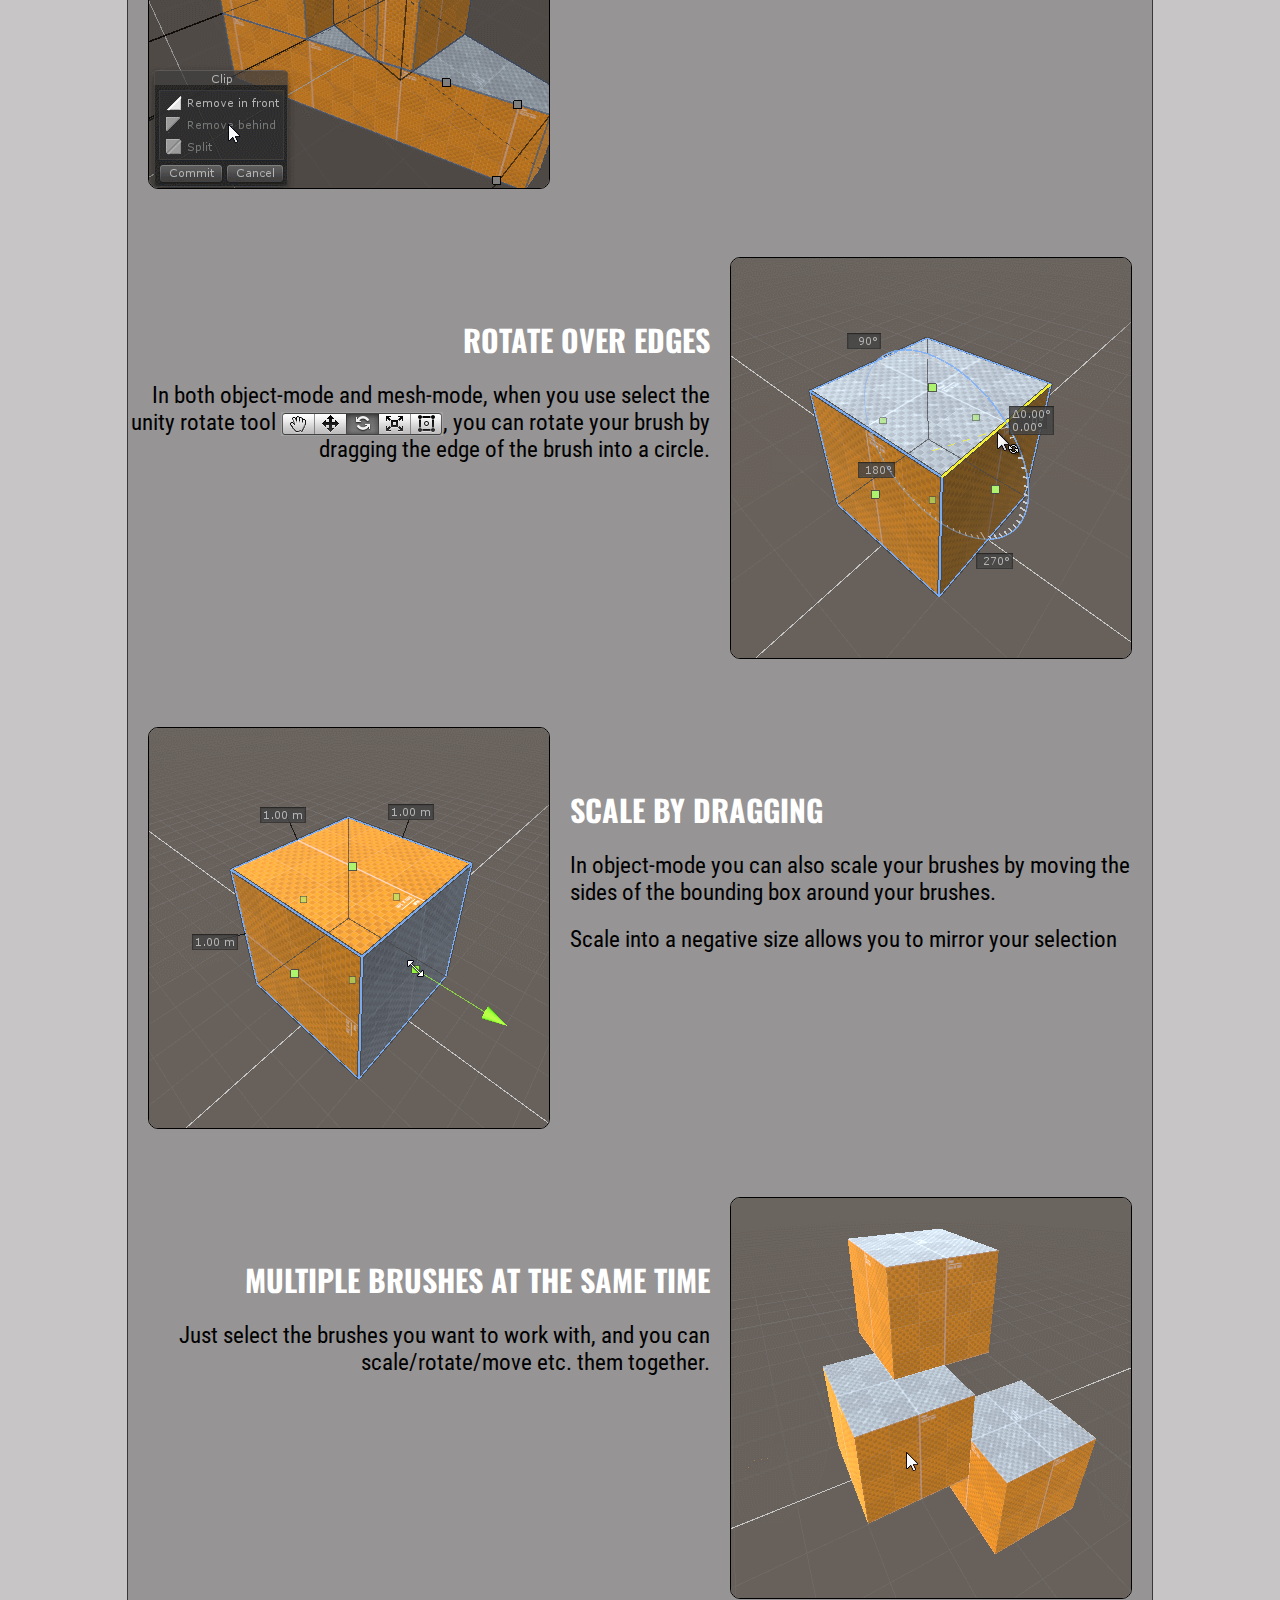
==== commit 844d78df: "added vertex rotation to main page" ====
--- a/index.html
+++ b/index.html
@@ -356,6 +356,15 @@
                 </div>
 
                 <div class="group">
+                    <img class="example" src="assets/vertex_rotations.gif" />
+                    <div>
+                        <h1>ROTATE ANY SURFACE</h1>
+                        <p>If the unity rotation tool is selected and you are in mesh mode, you can rotate the current edges/vertices and polygons.</p>
+                    </div>
+                    <div class="clear"></div>
+                </div>
+
+                <div class="group">
                     <img class="example" src="assets/chamfering.gif" />
                     <div>
                         <h1>CHAMFER/BEVEL ANY VERTEX OR EDGE</h1>
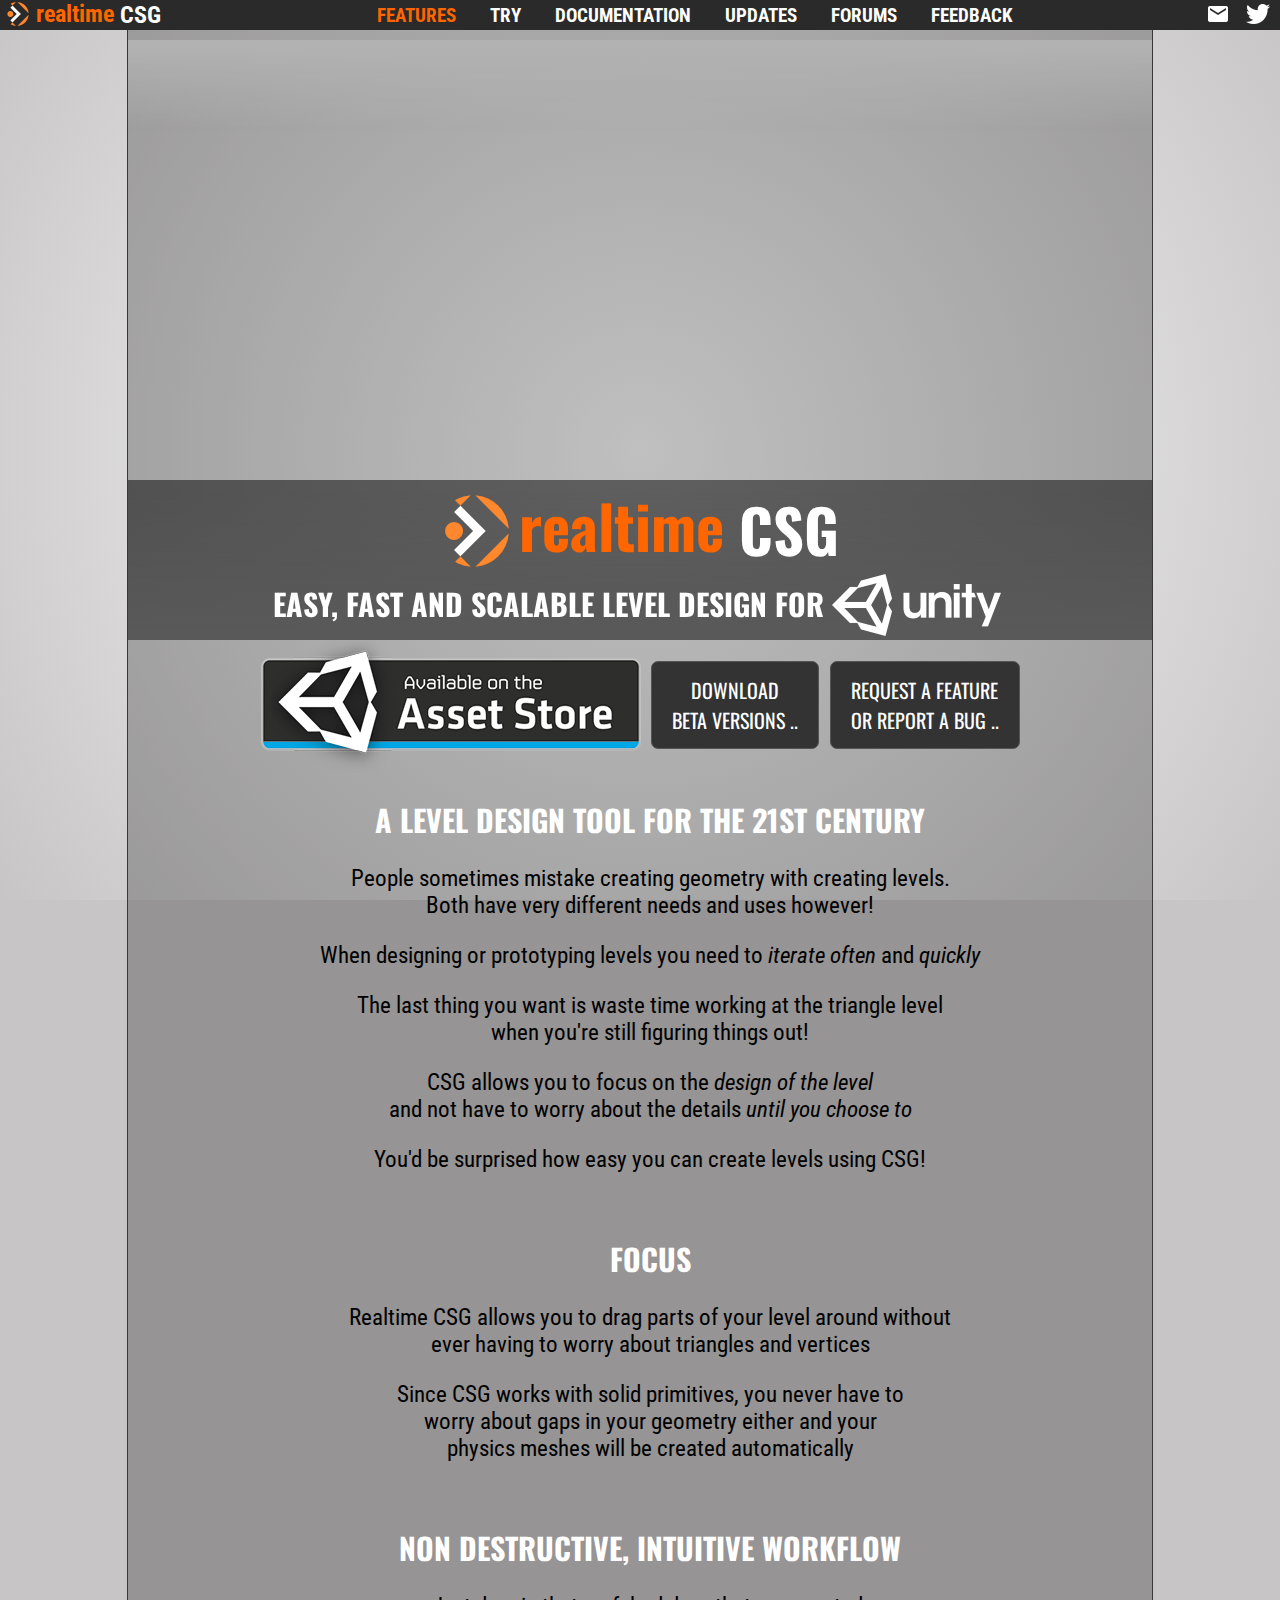
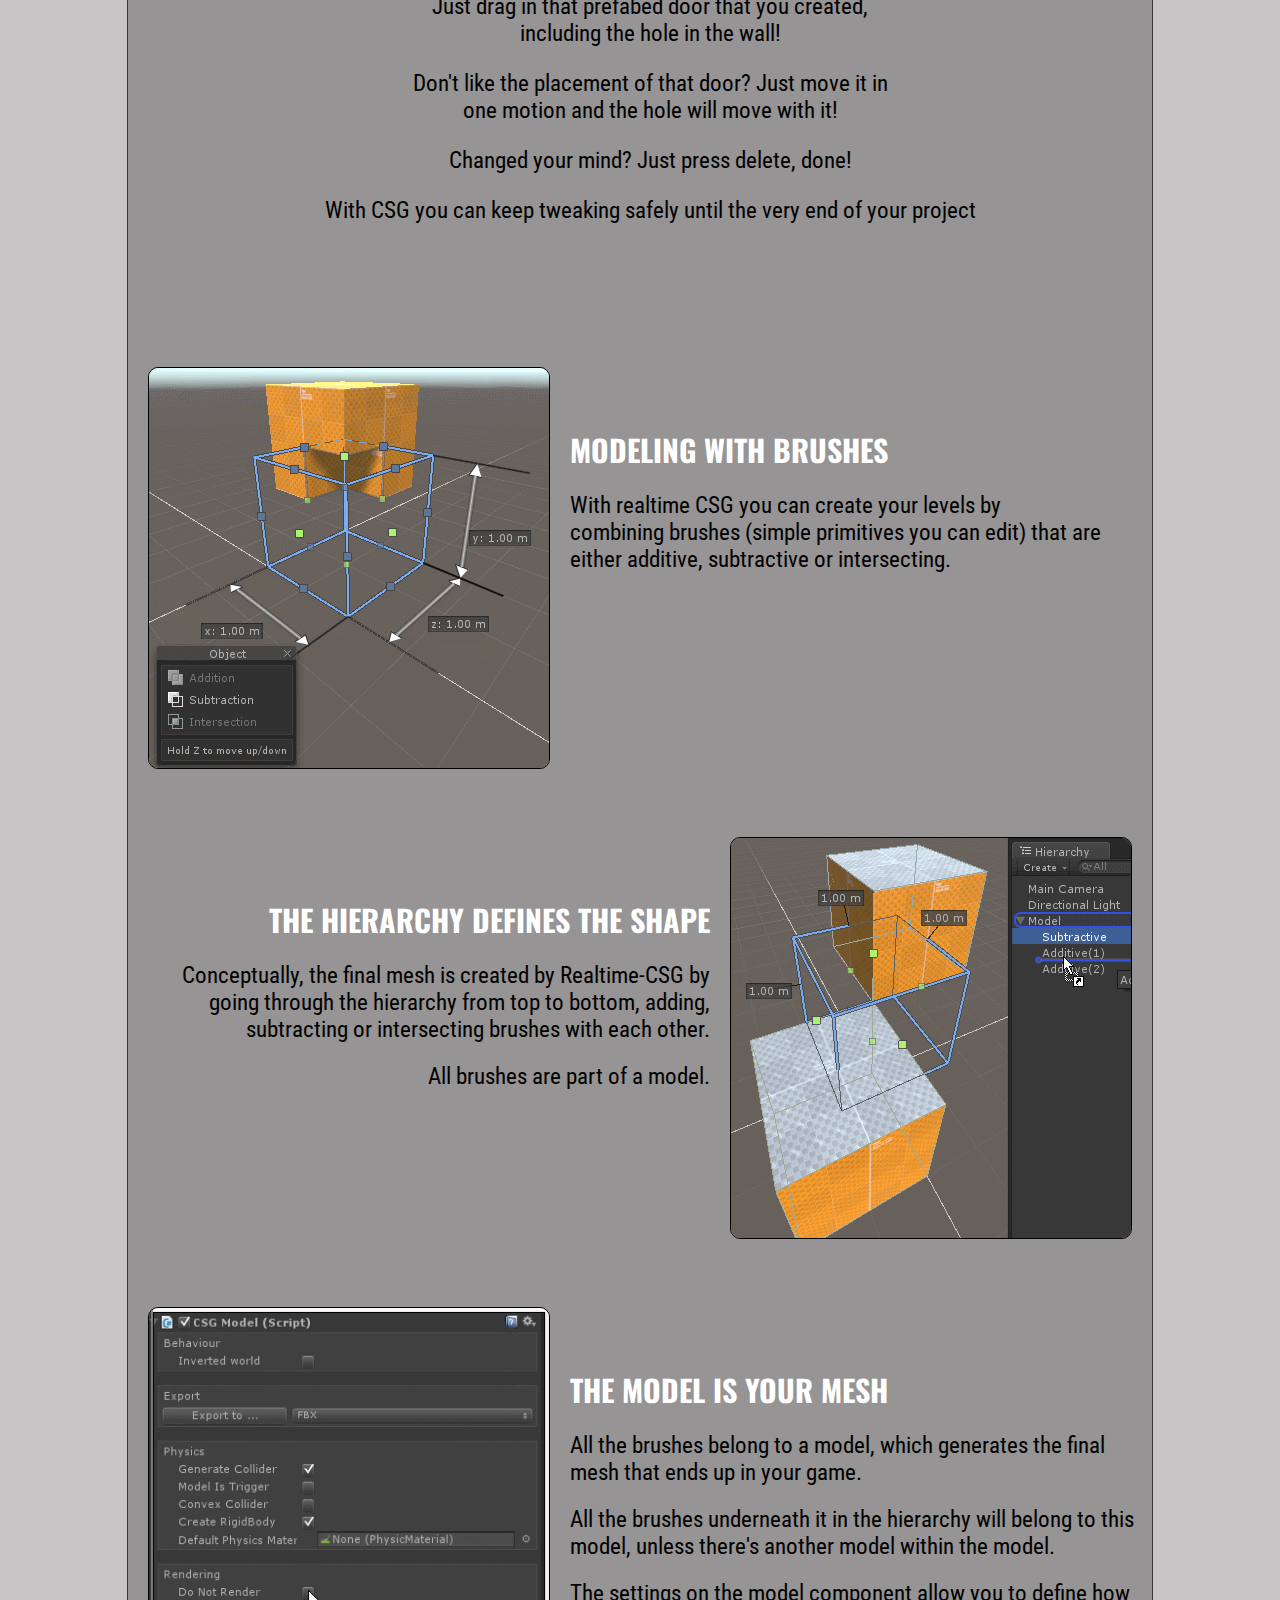
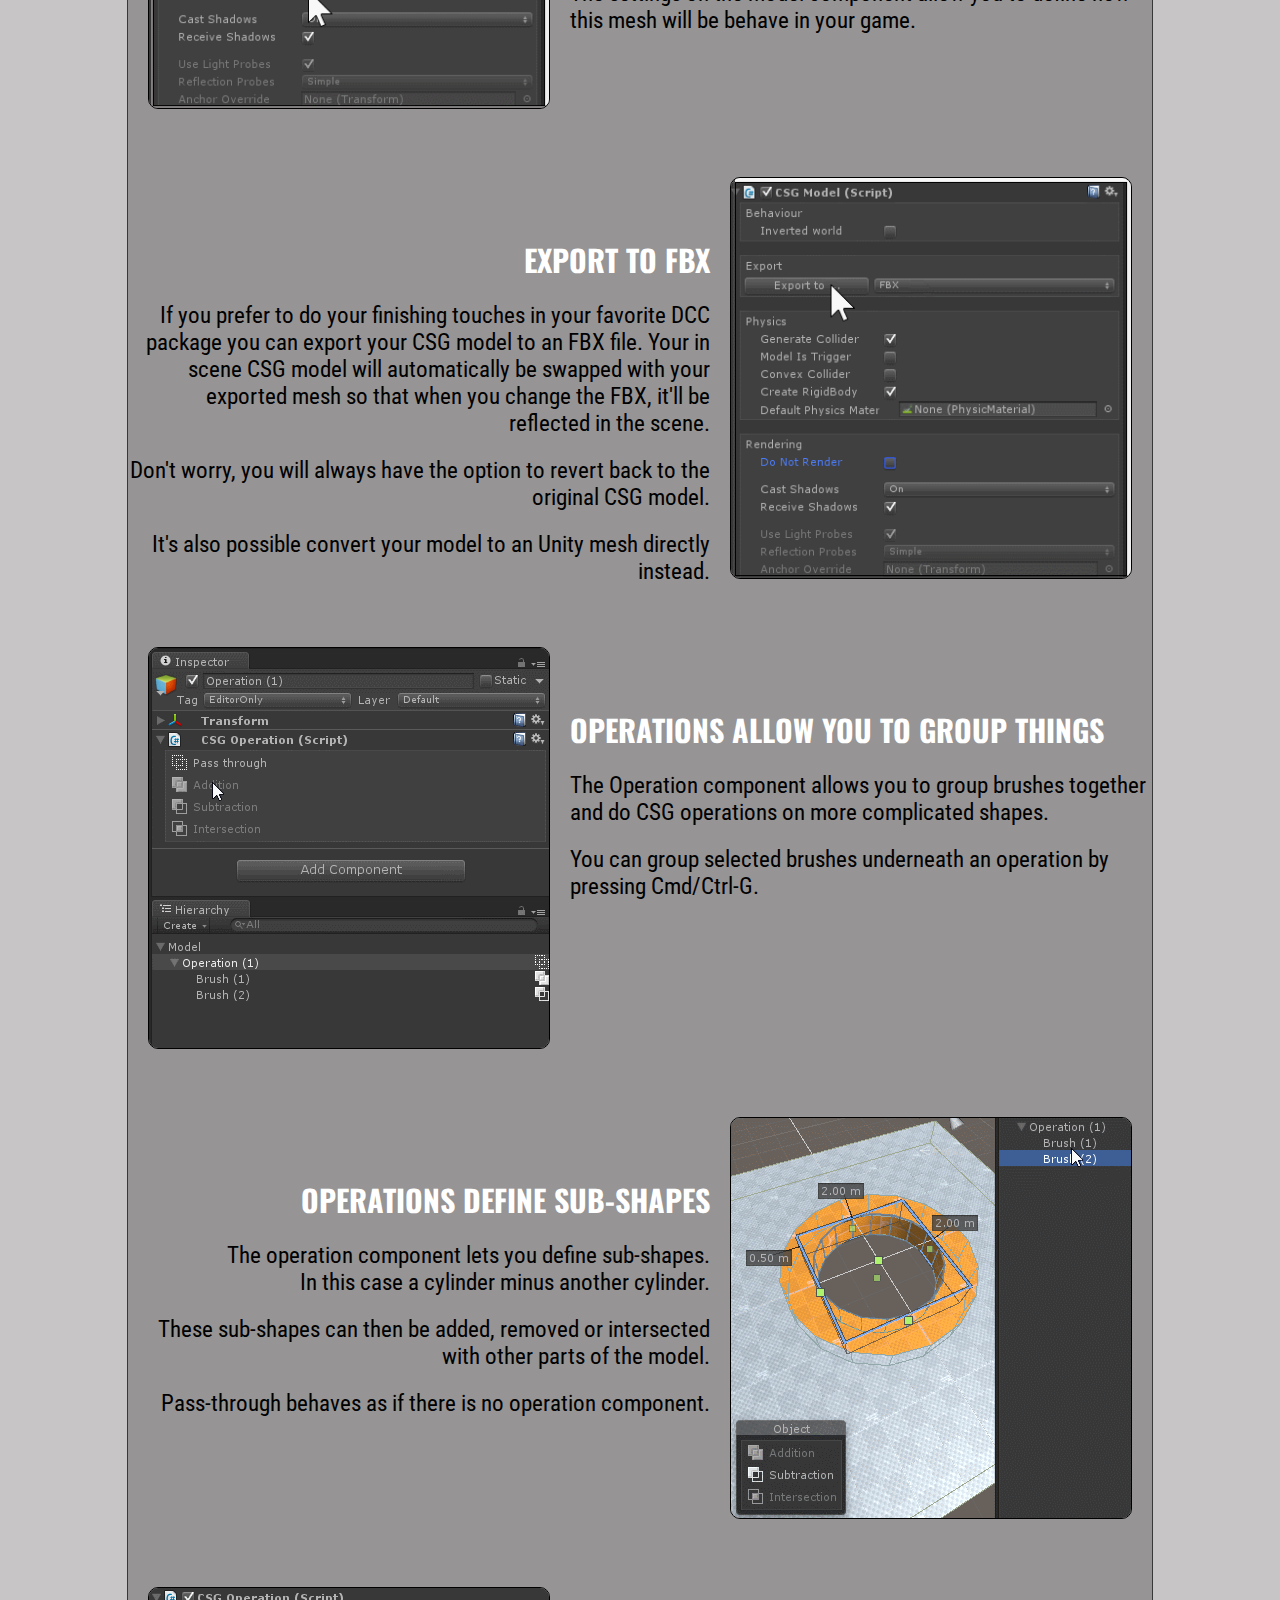
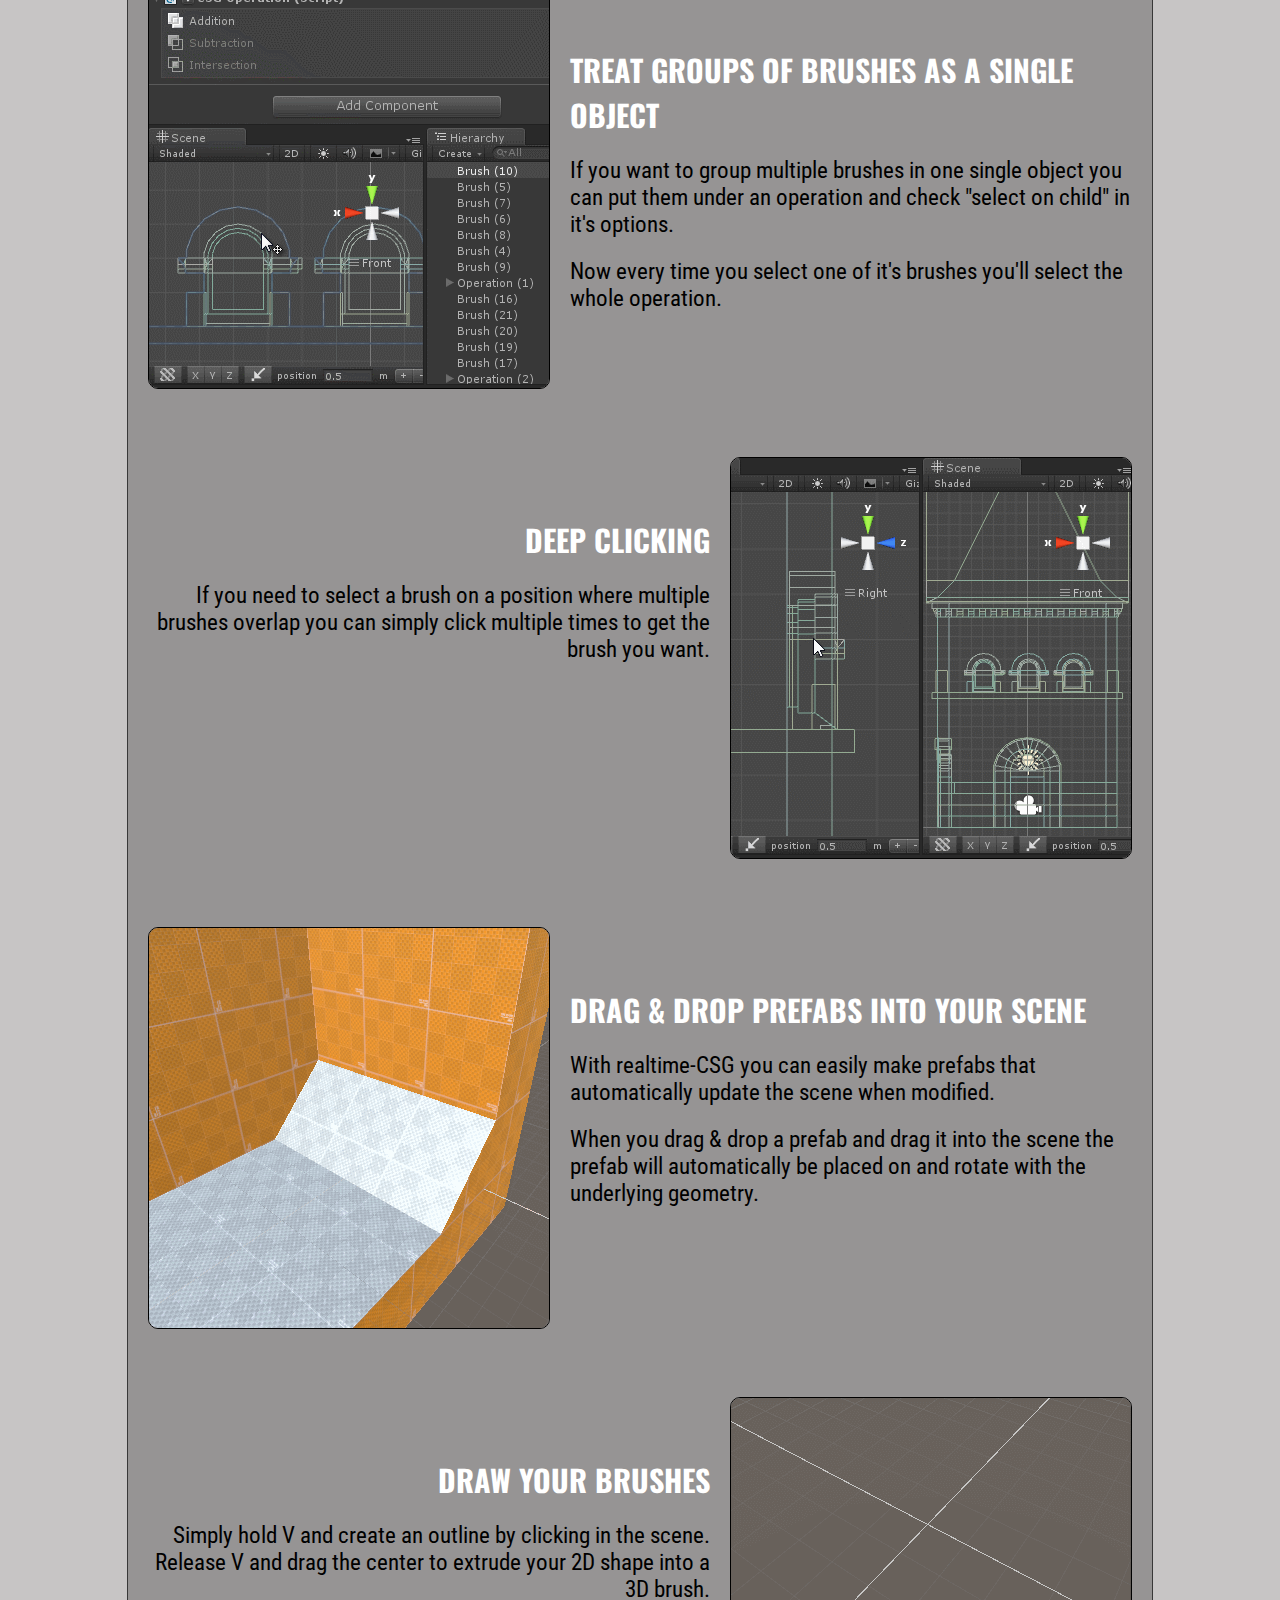
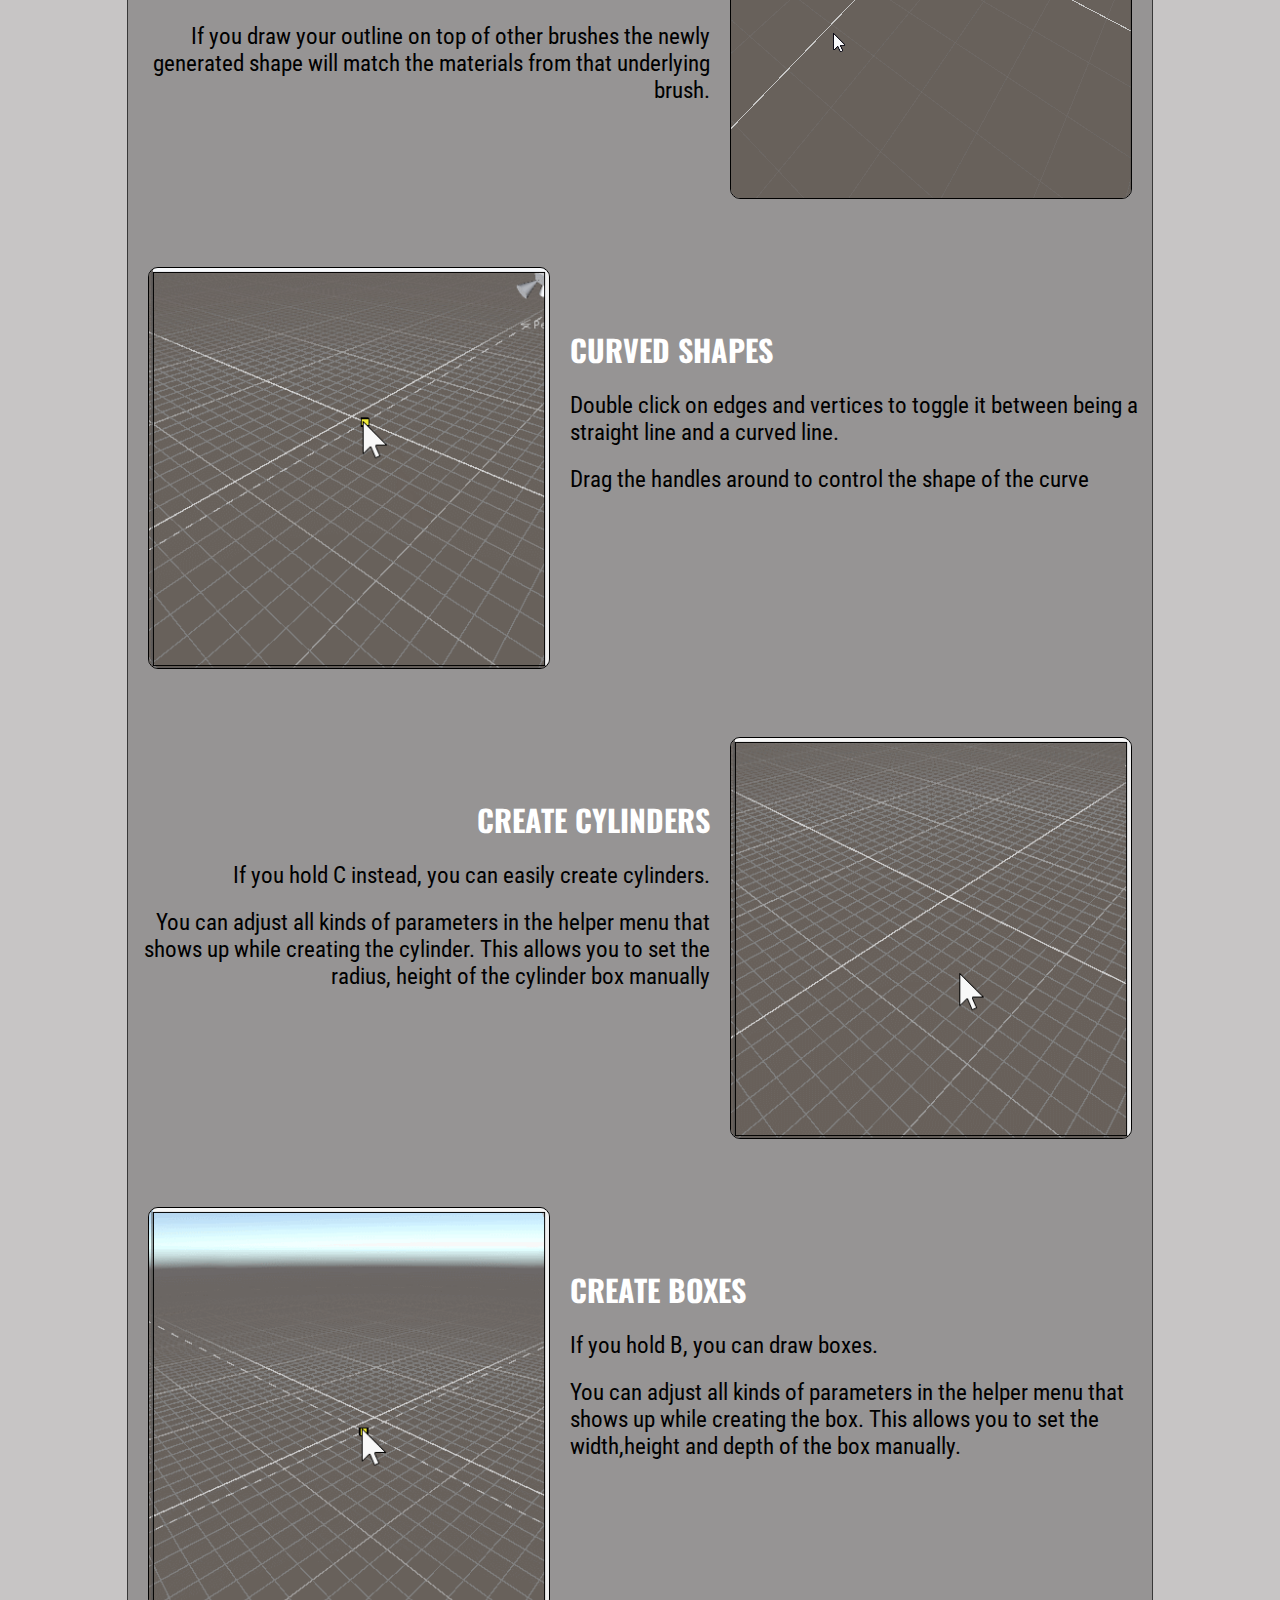
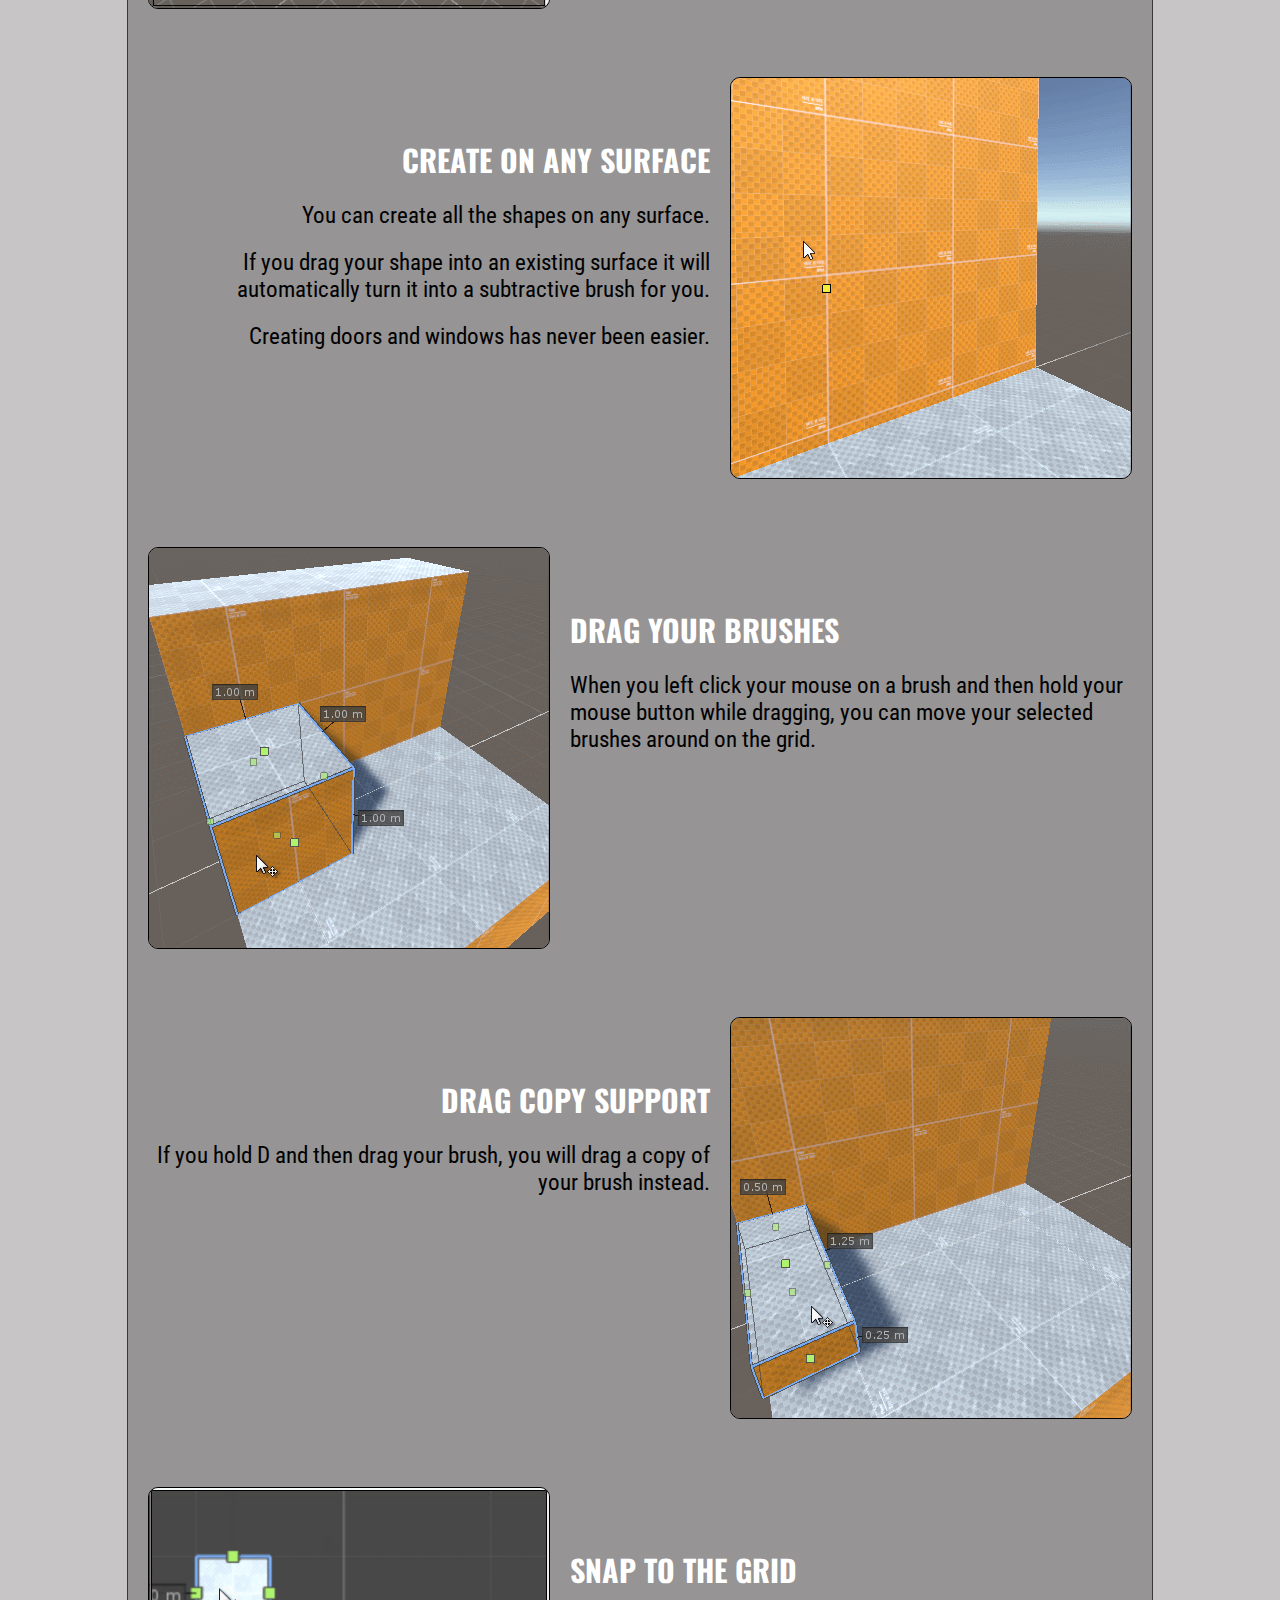
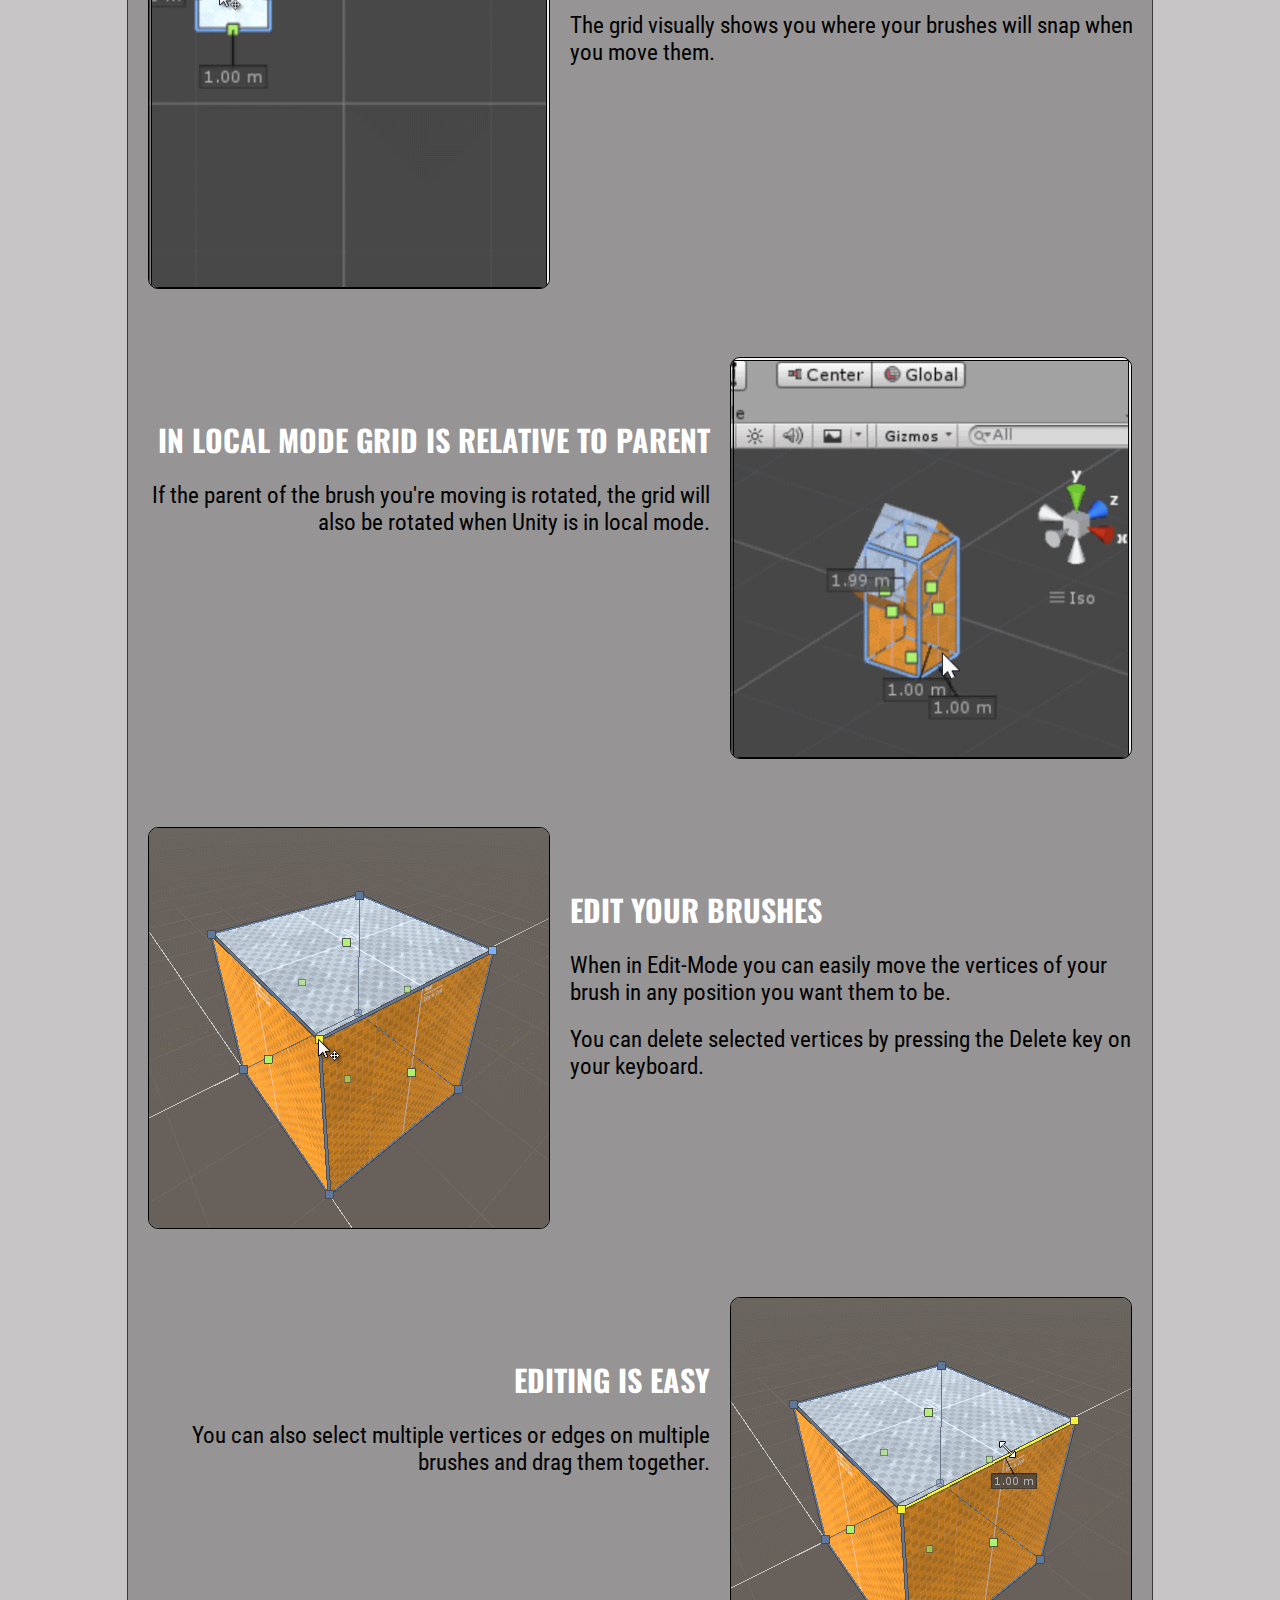
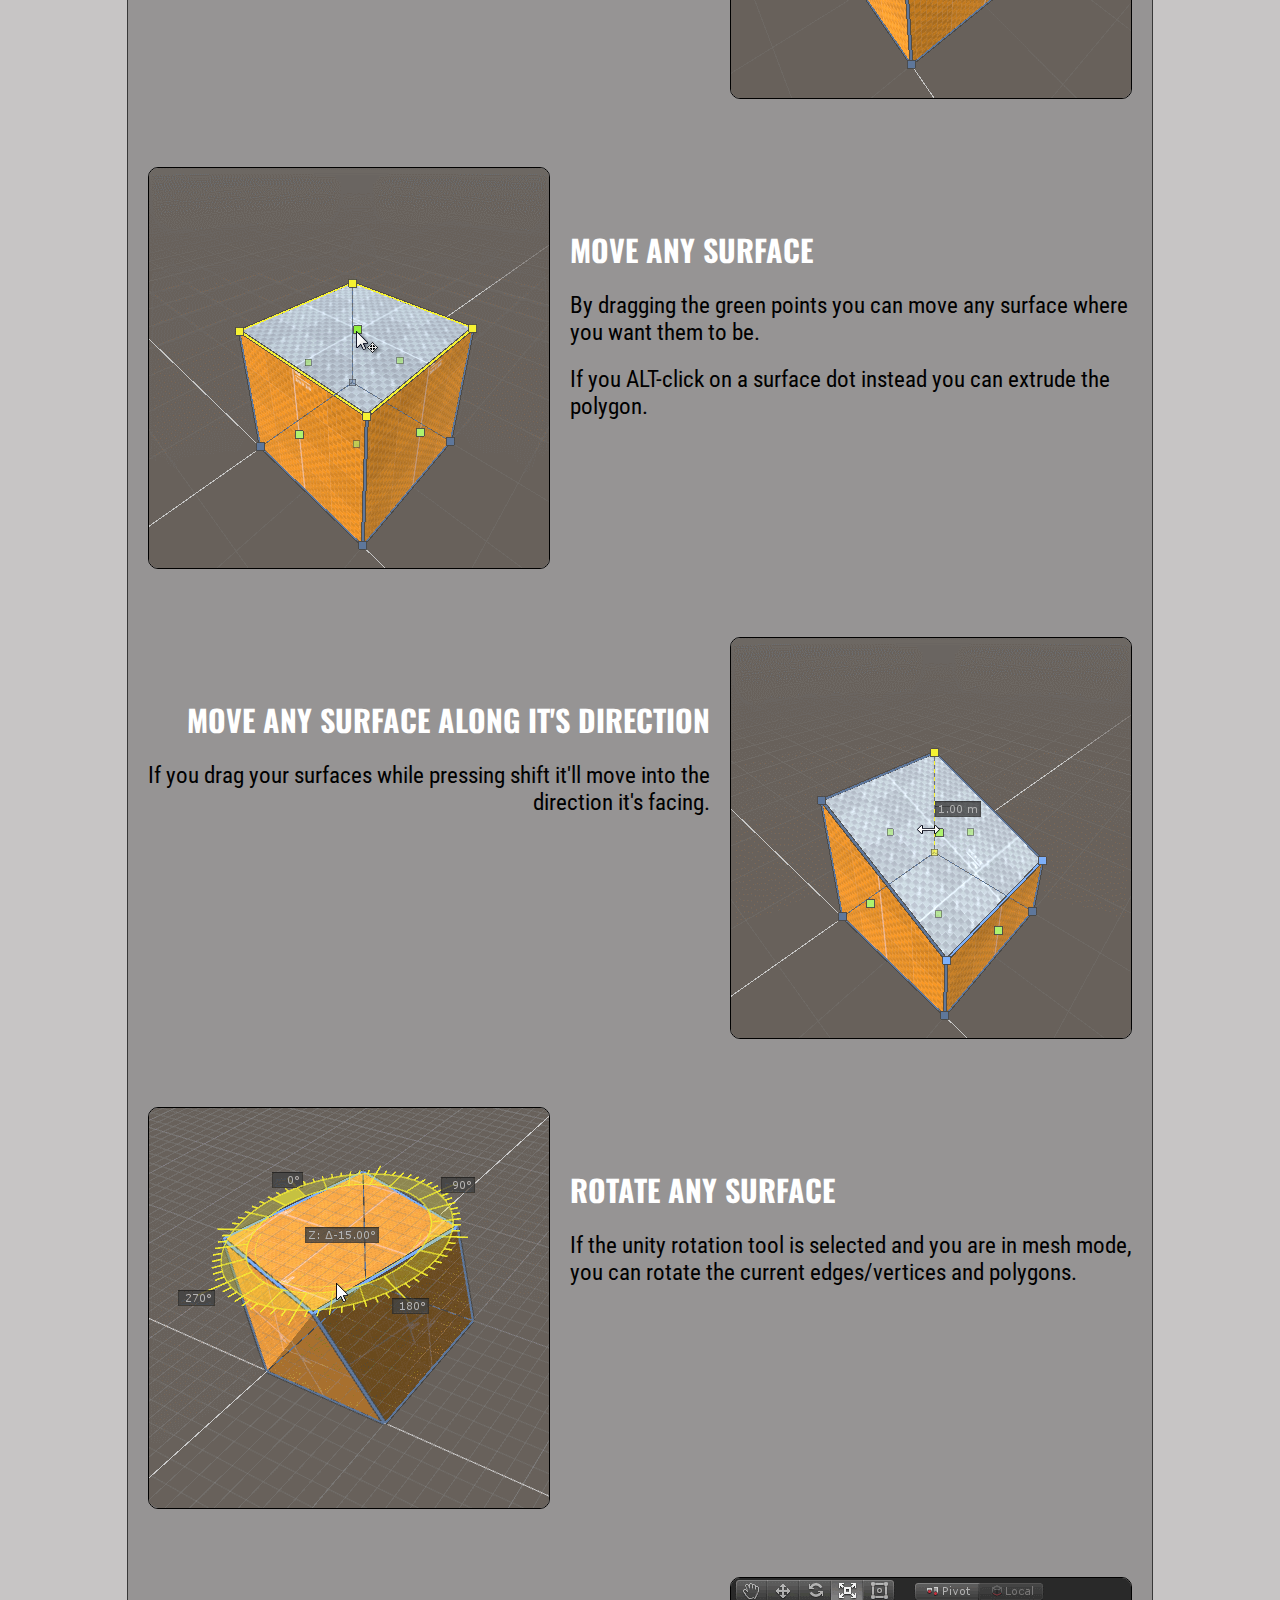
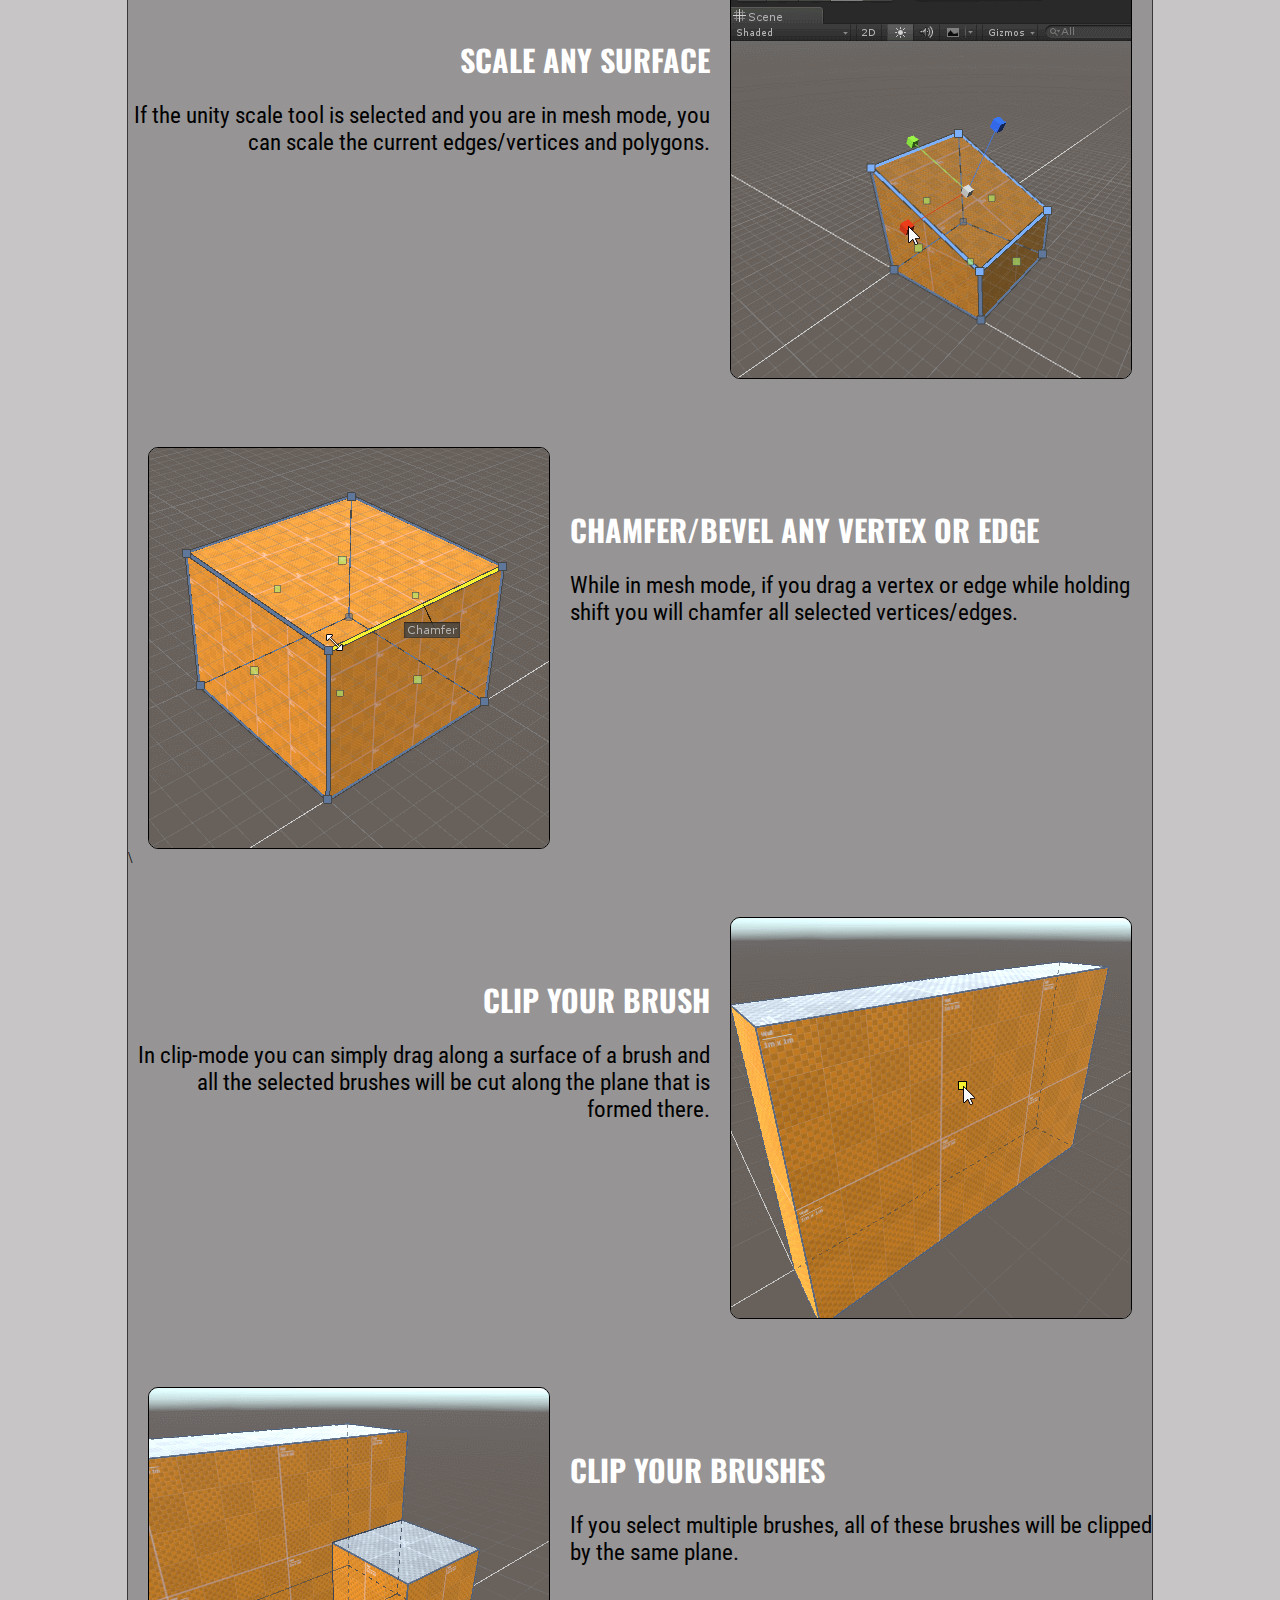
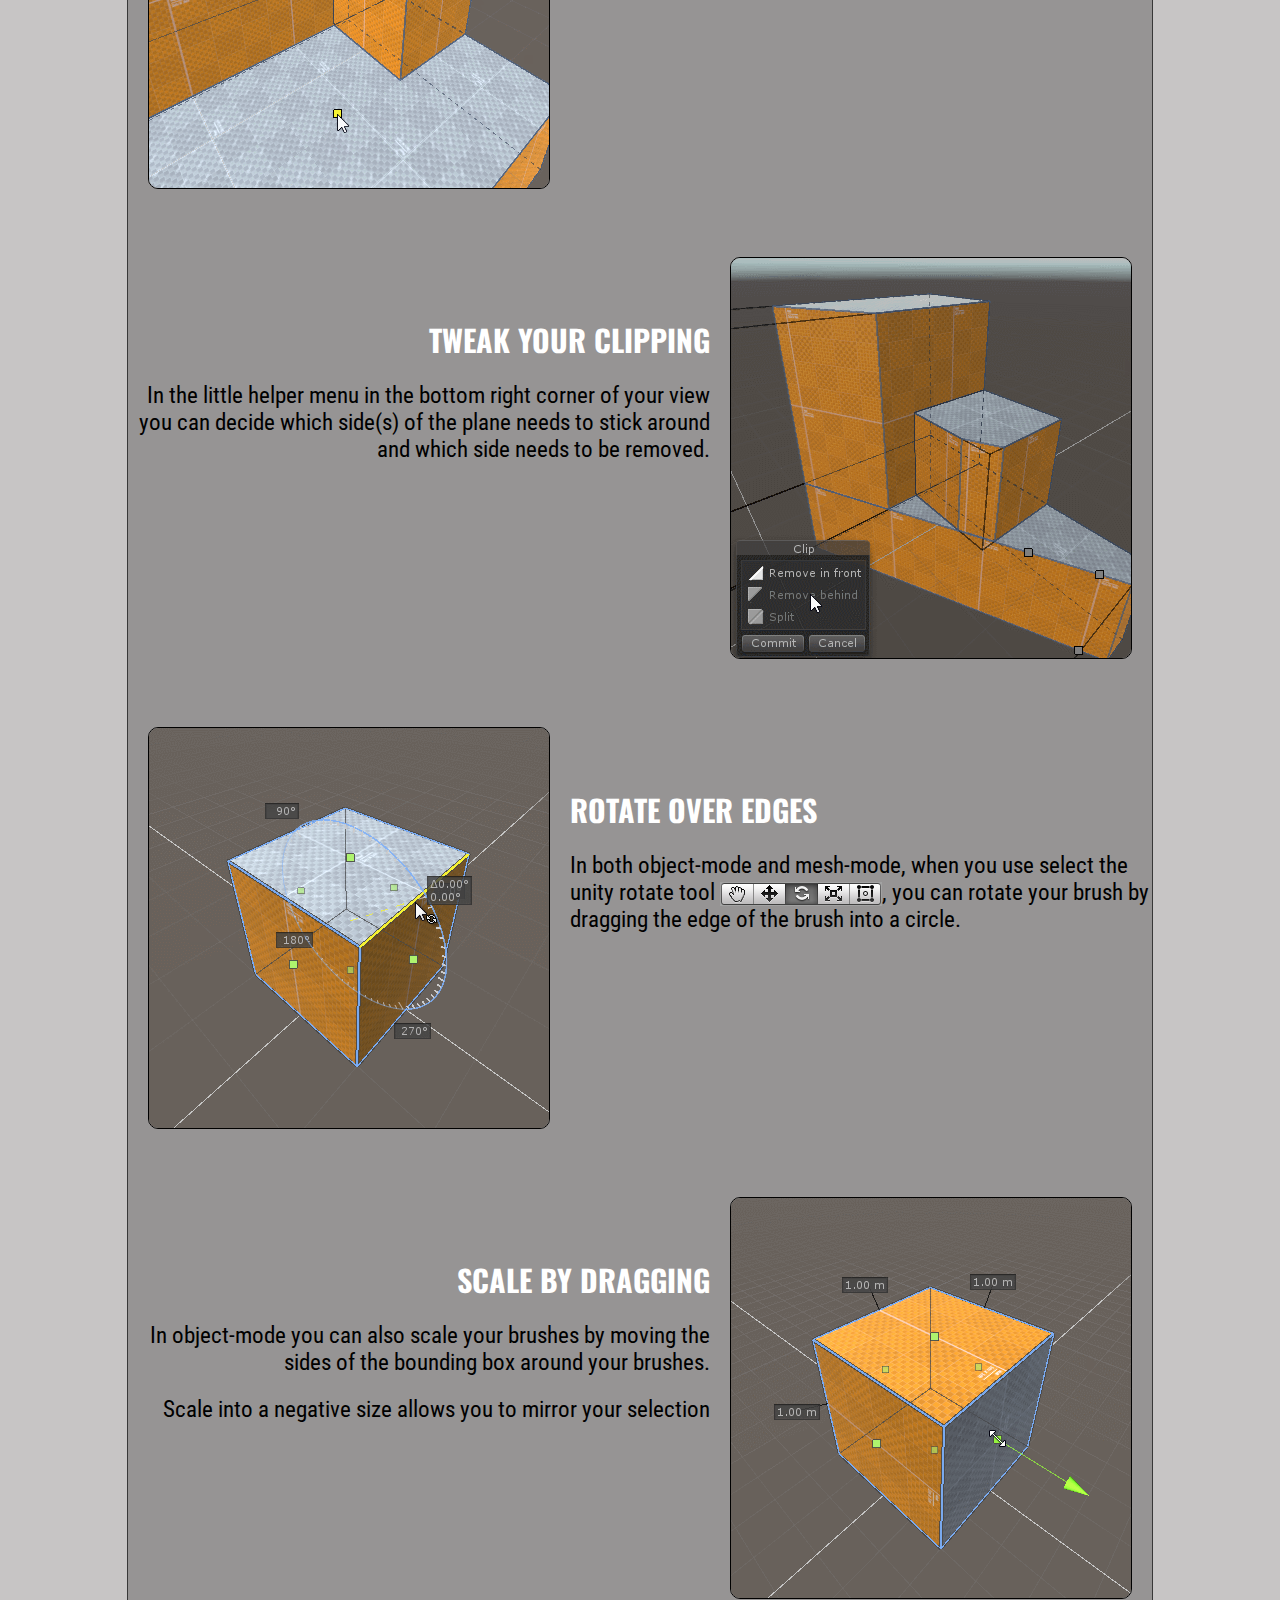
==== commit b7cb34e4: "added vertex scaling to main page" ====
--- a/index.html
+++ b/index.html
@@ -365,6 +365,16 @@
                 </div>
 
                 <div class="group">
+                    <img class="example" src="assets/local_global_vertex_scaling.gif" />
+                    <div>
+                        <h1>SCALE ANY SURFACE</h1>
+                        <p>If the unity scale tool is selected and you are in mesh mode, you can scale the current edges/vertices and polygons.</p>
+                    </div>
+                    <div class="clear"></div>
+                </div>
+                               
+
+                <div class="group">
                     <img class="example" src="assets/chamfering.gif" />
                     <div>
                         <h1>CHAMFER/BEVEL ANY VERTEX OR EDGE</h1>
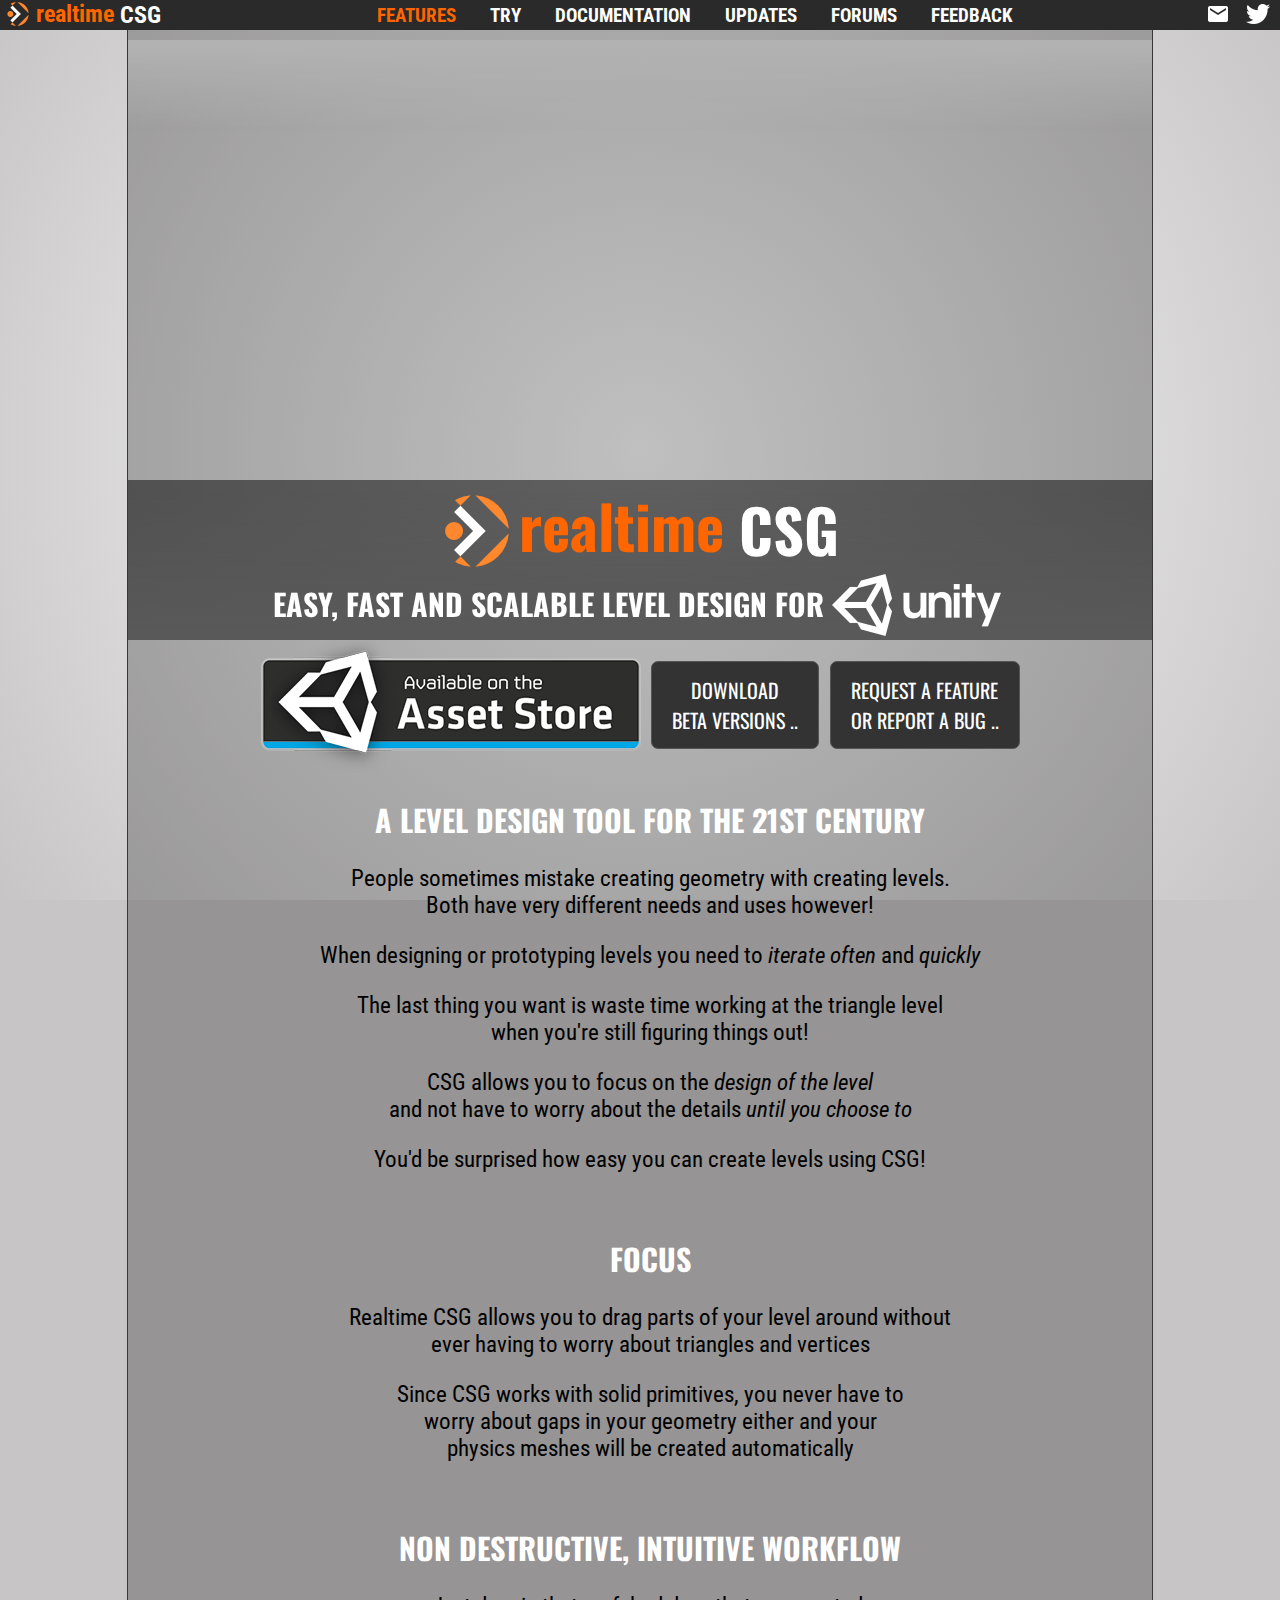
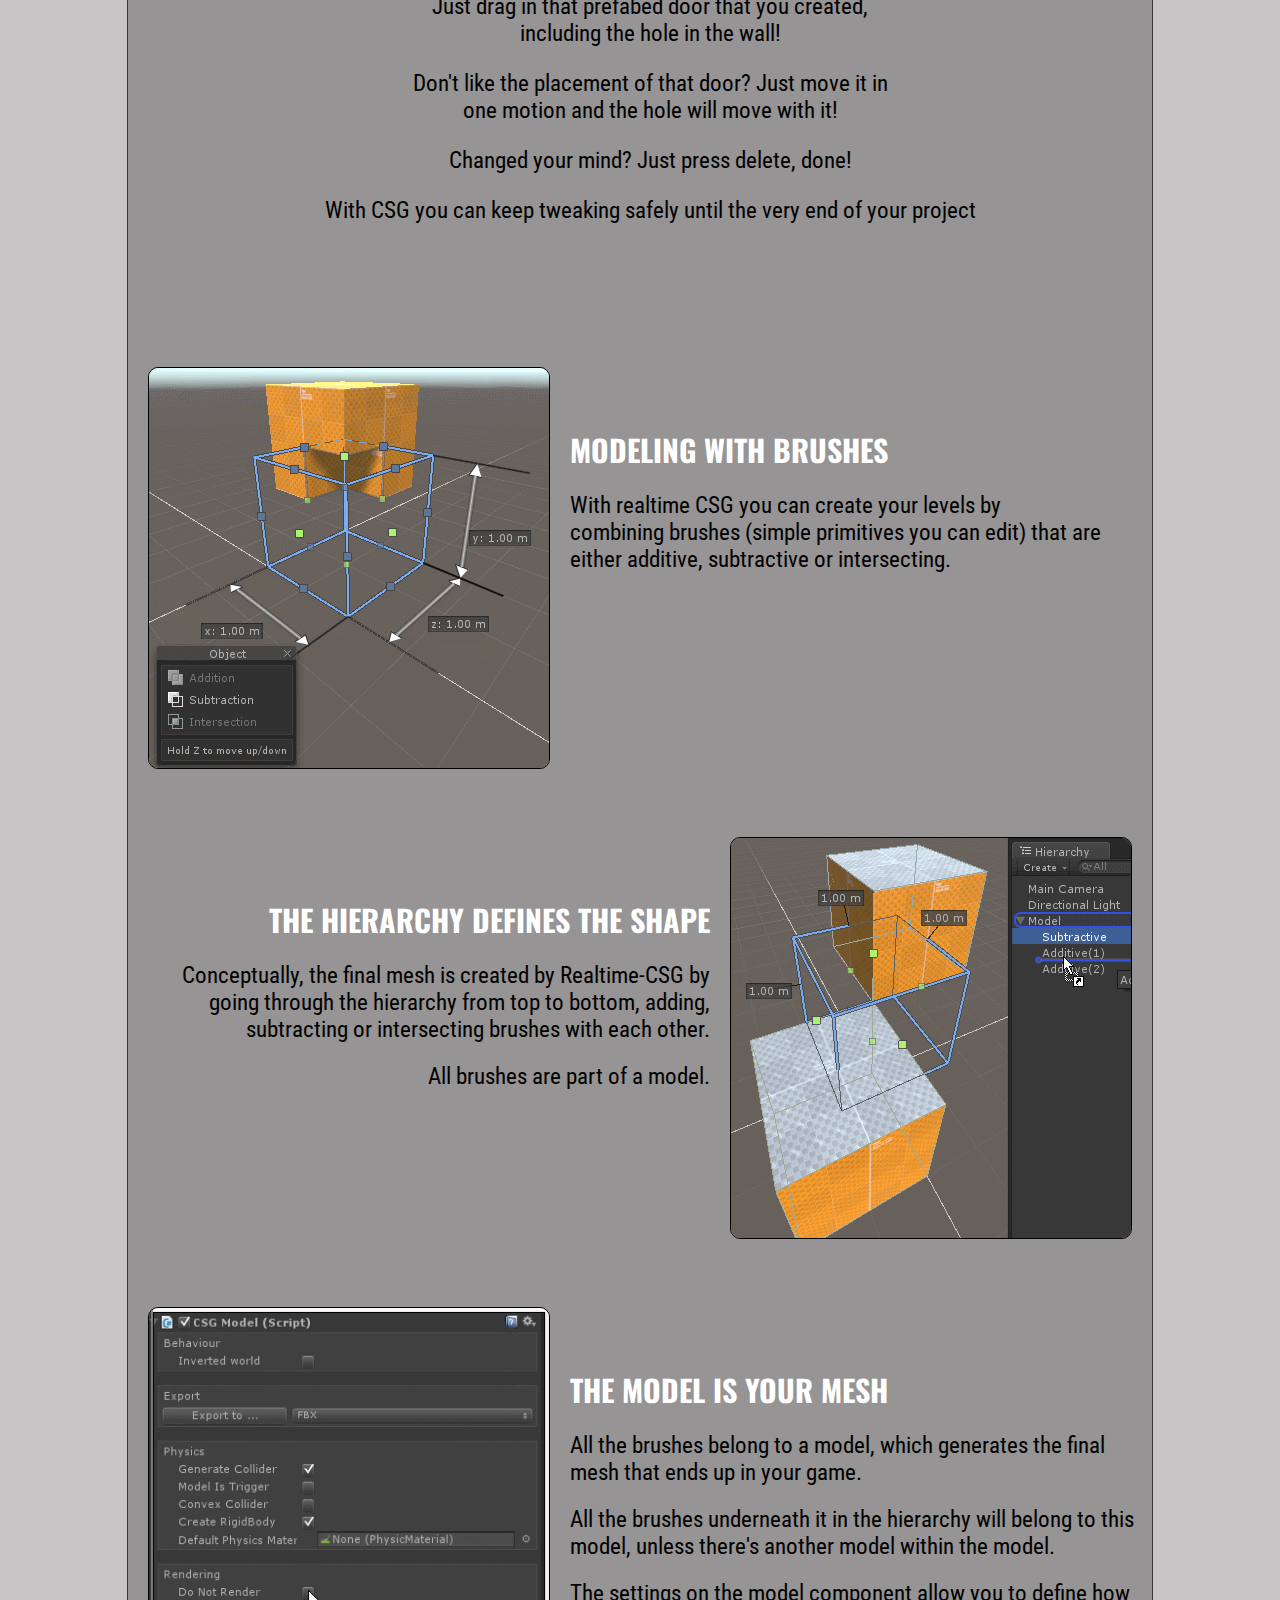
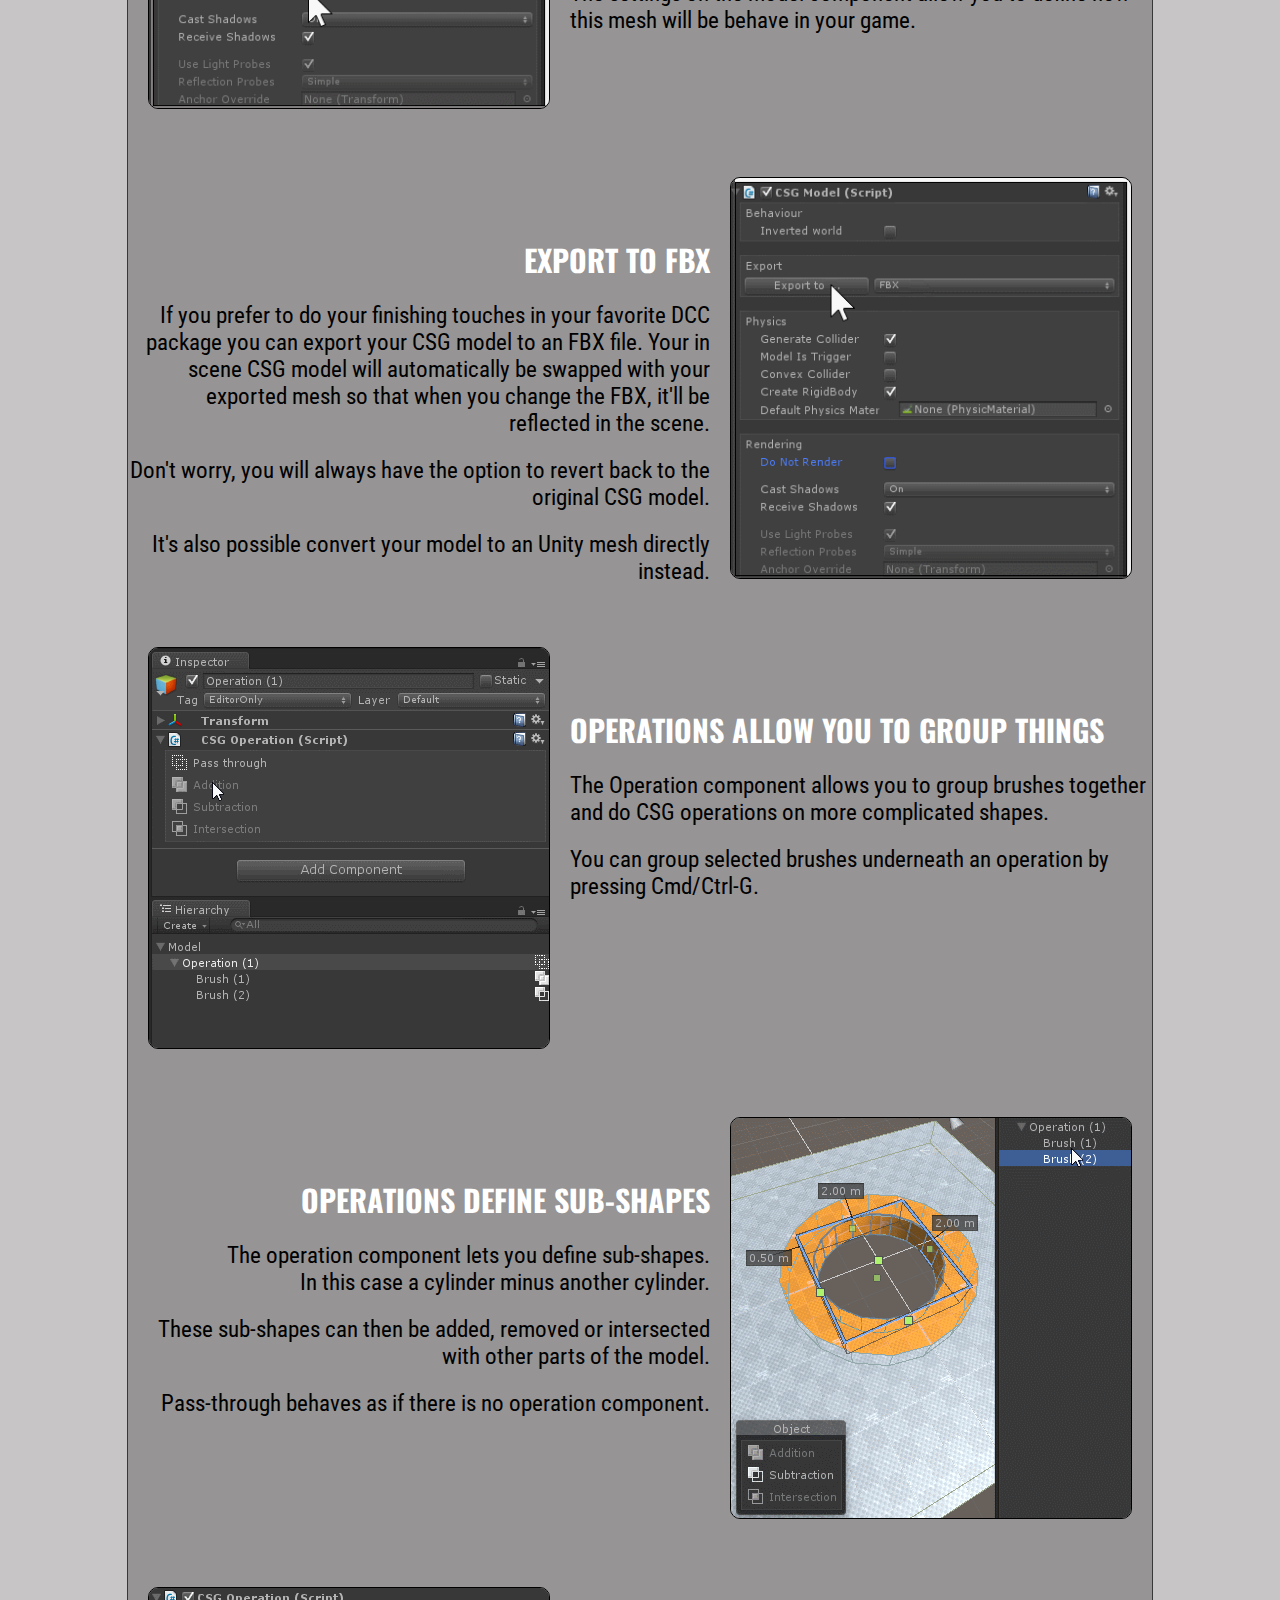
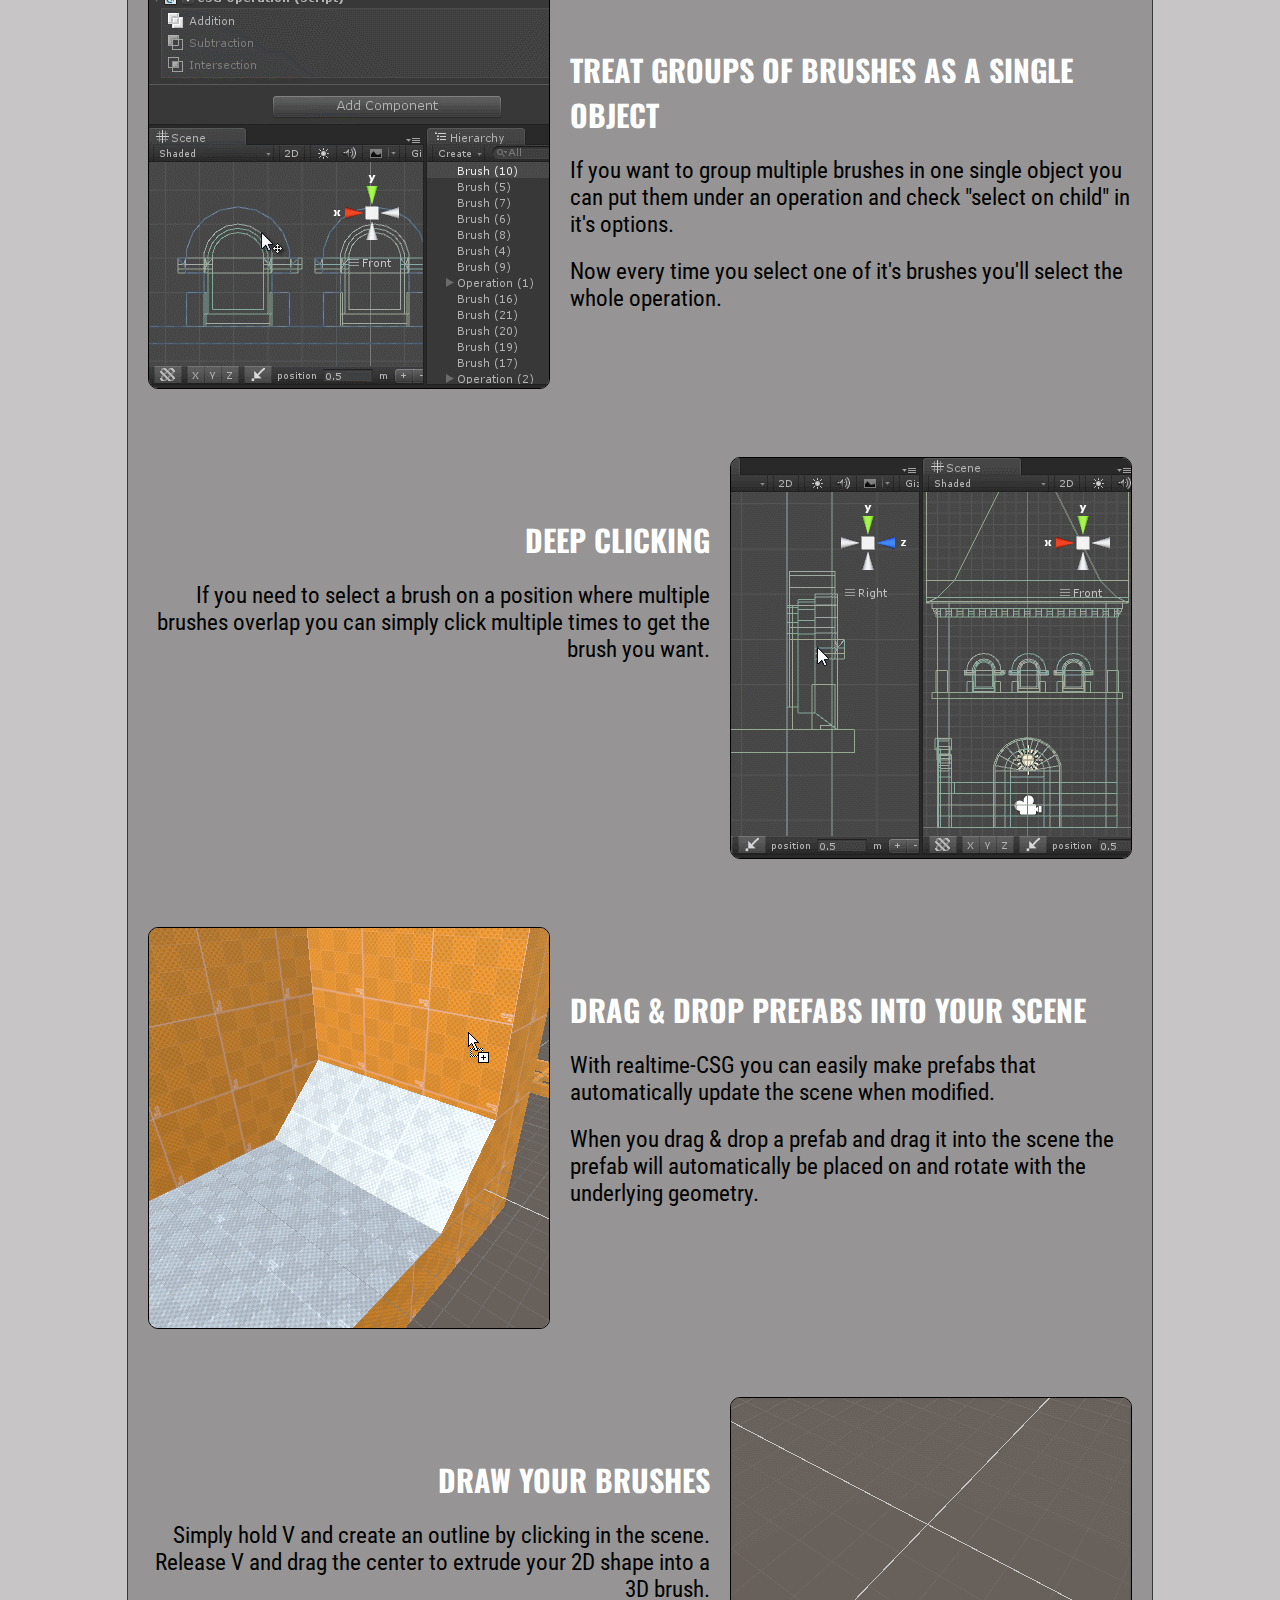
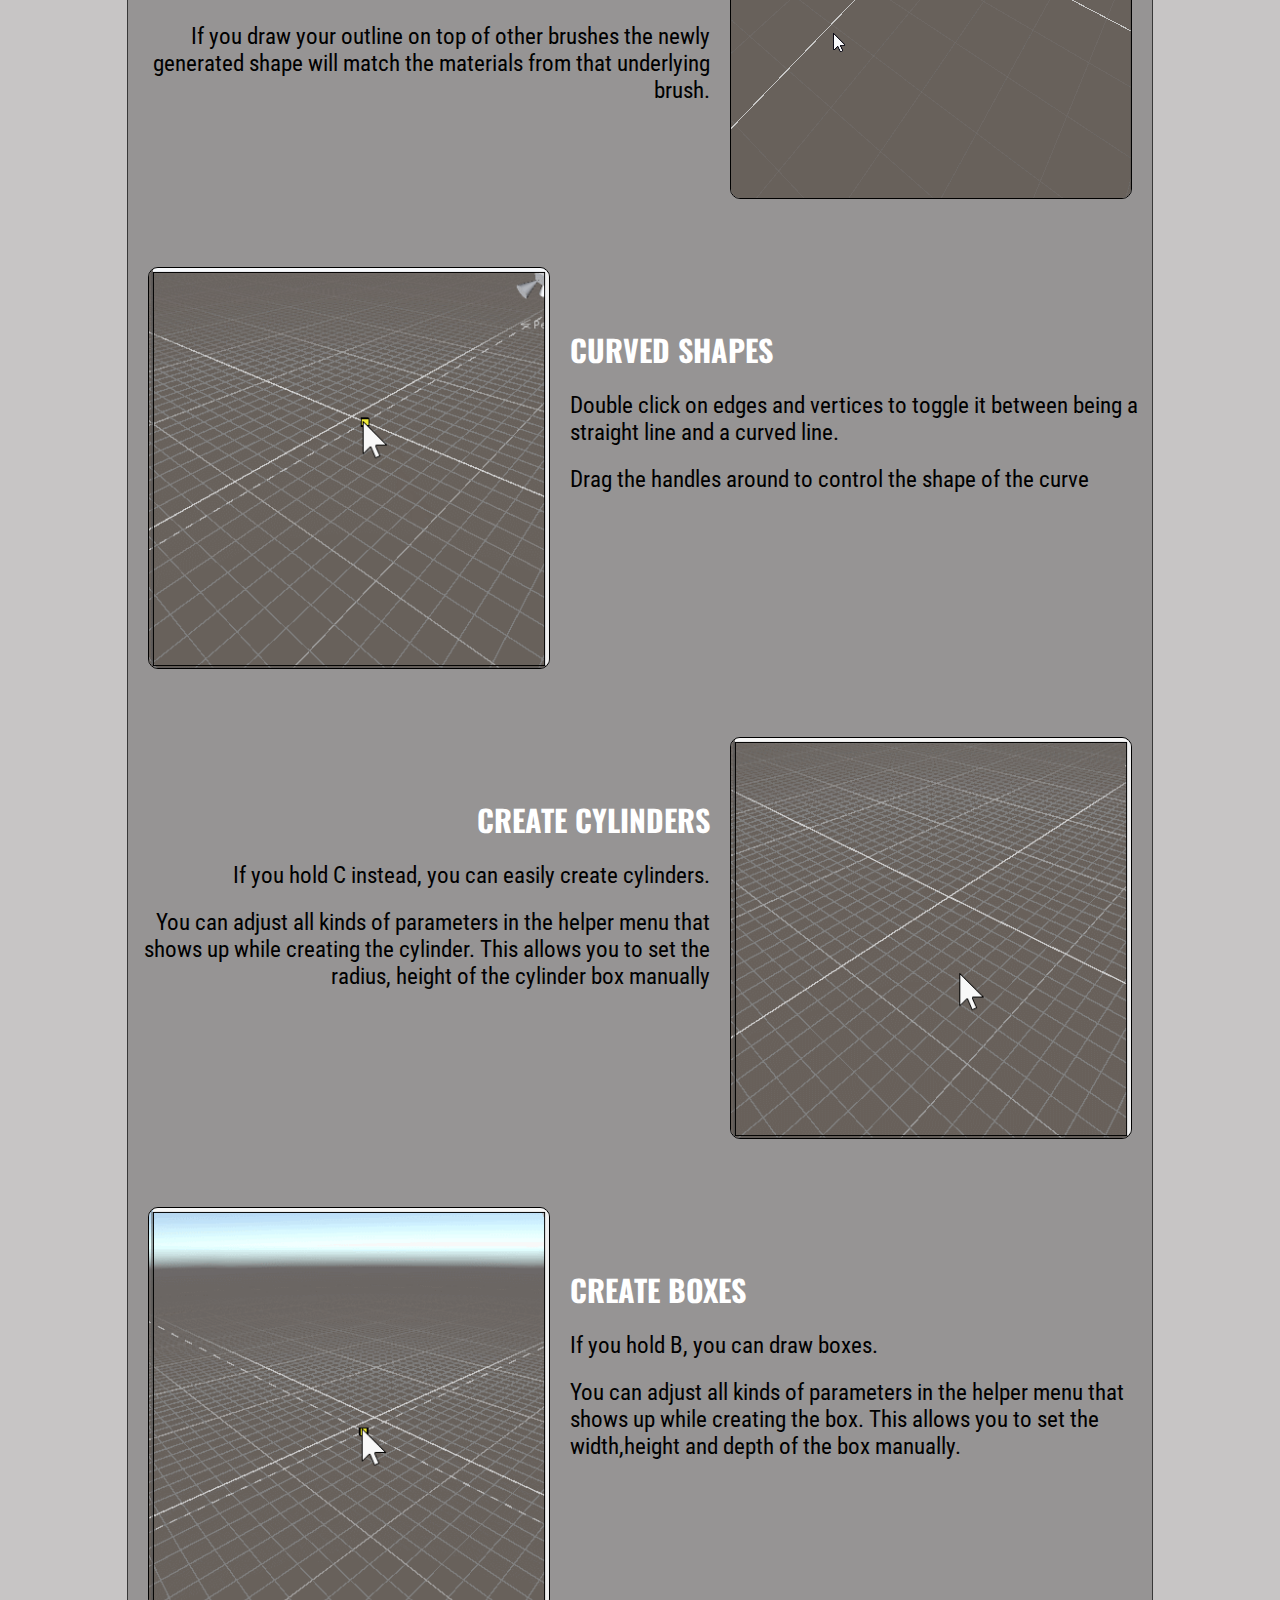
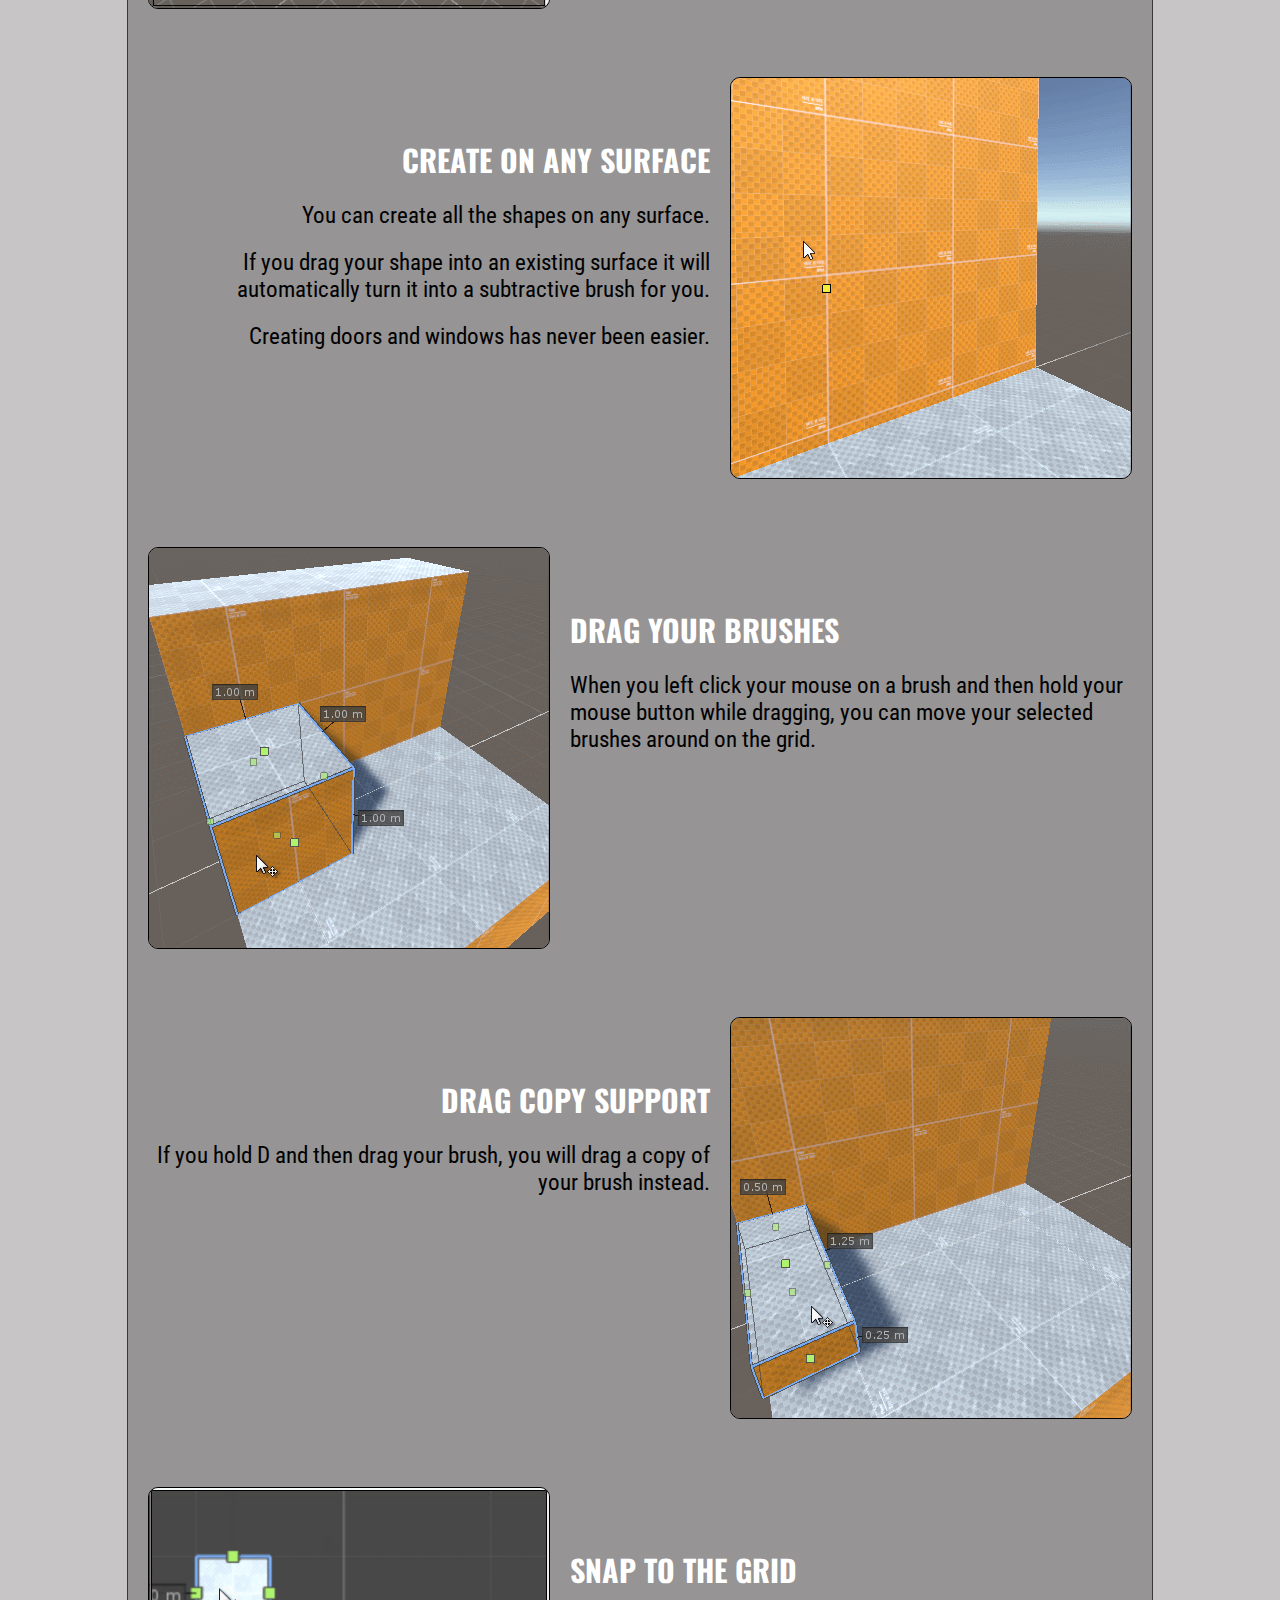
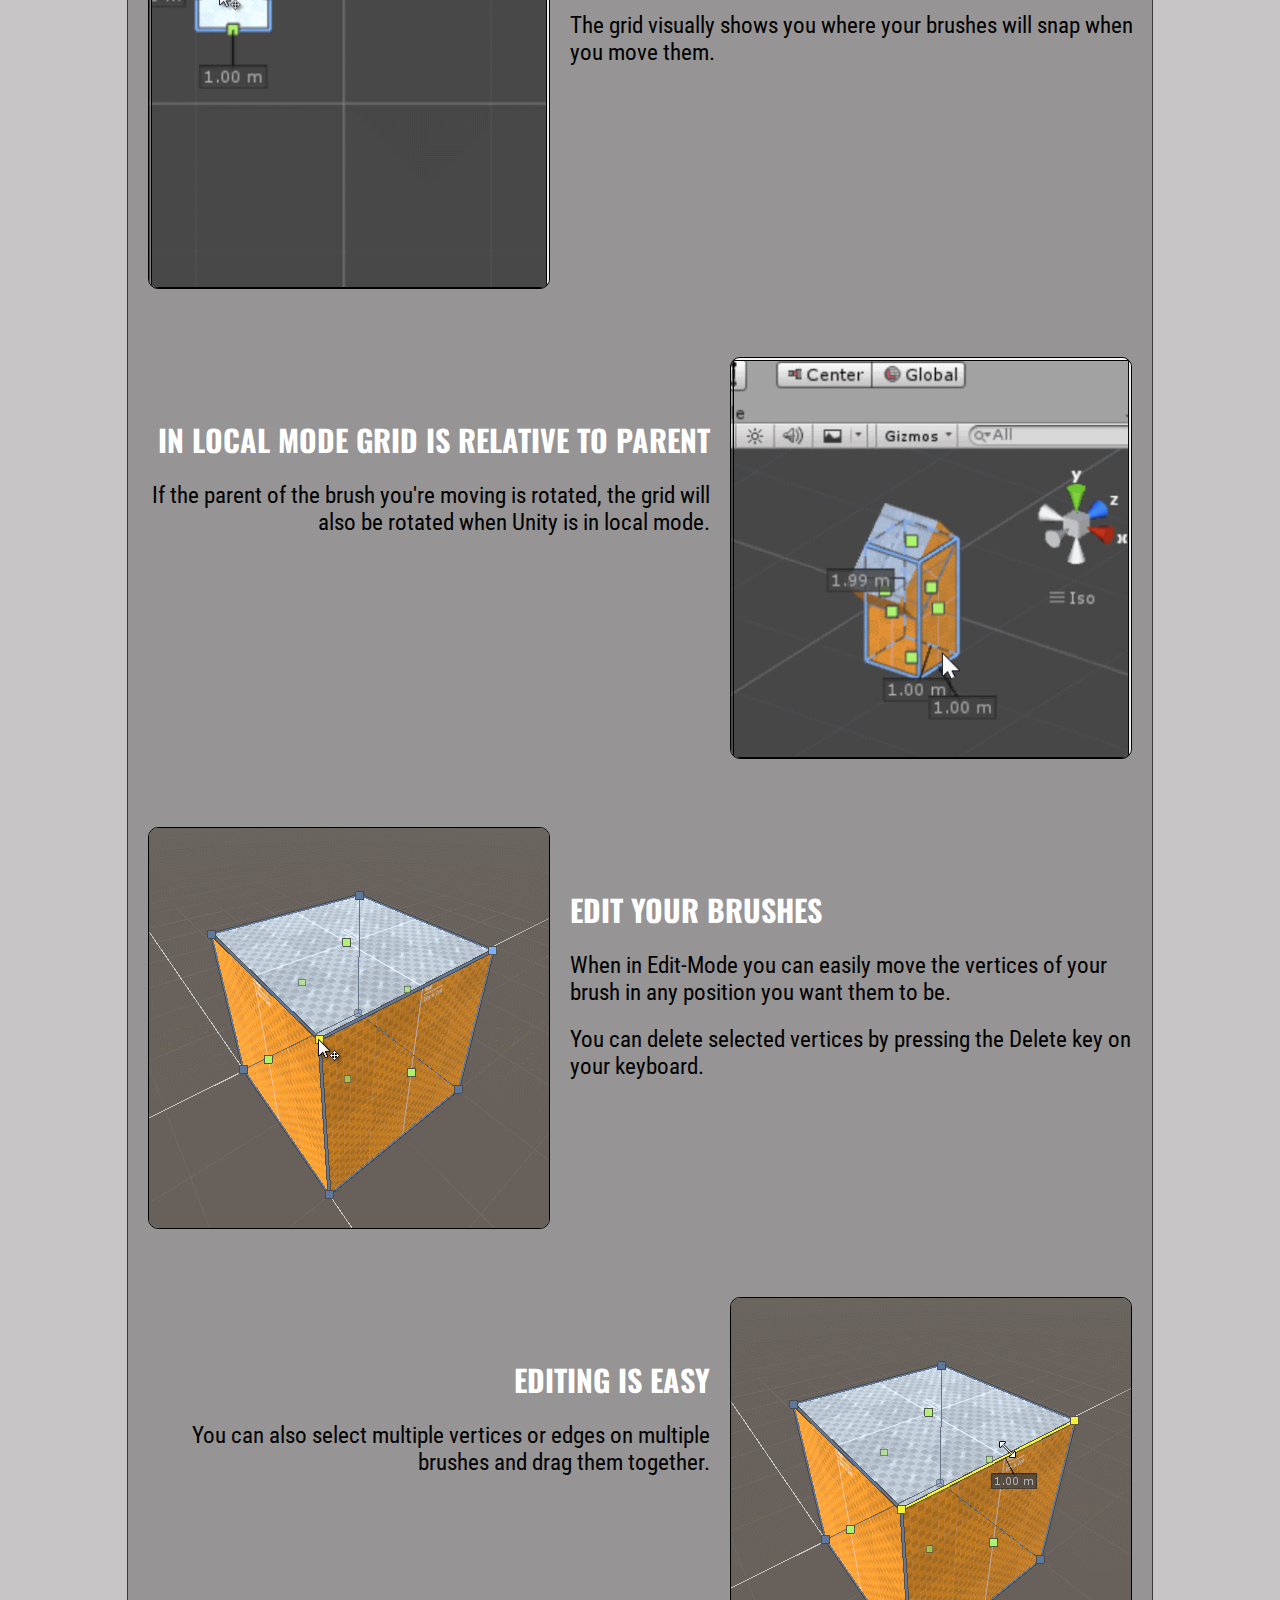
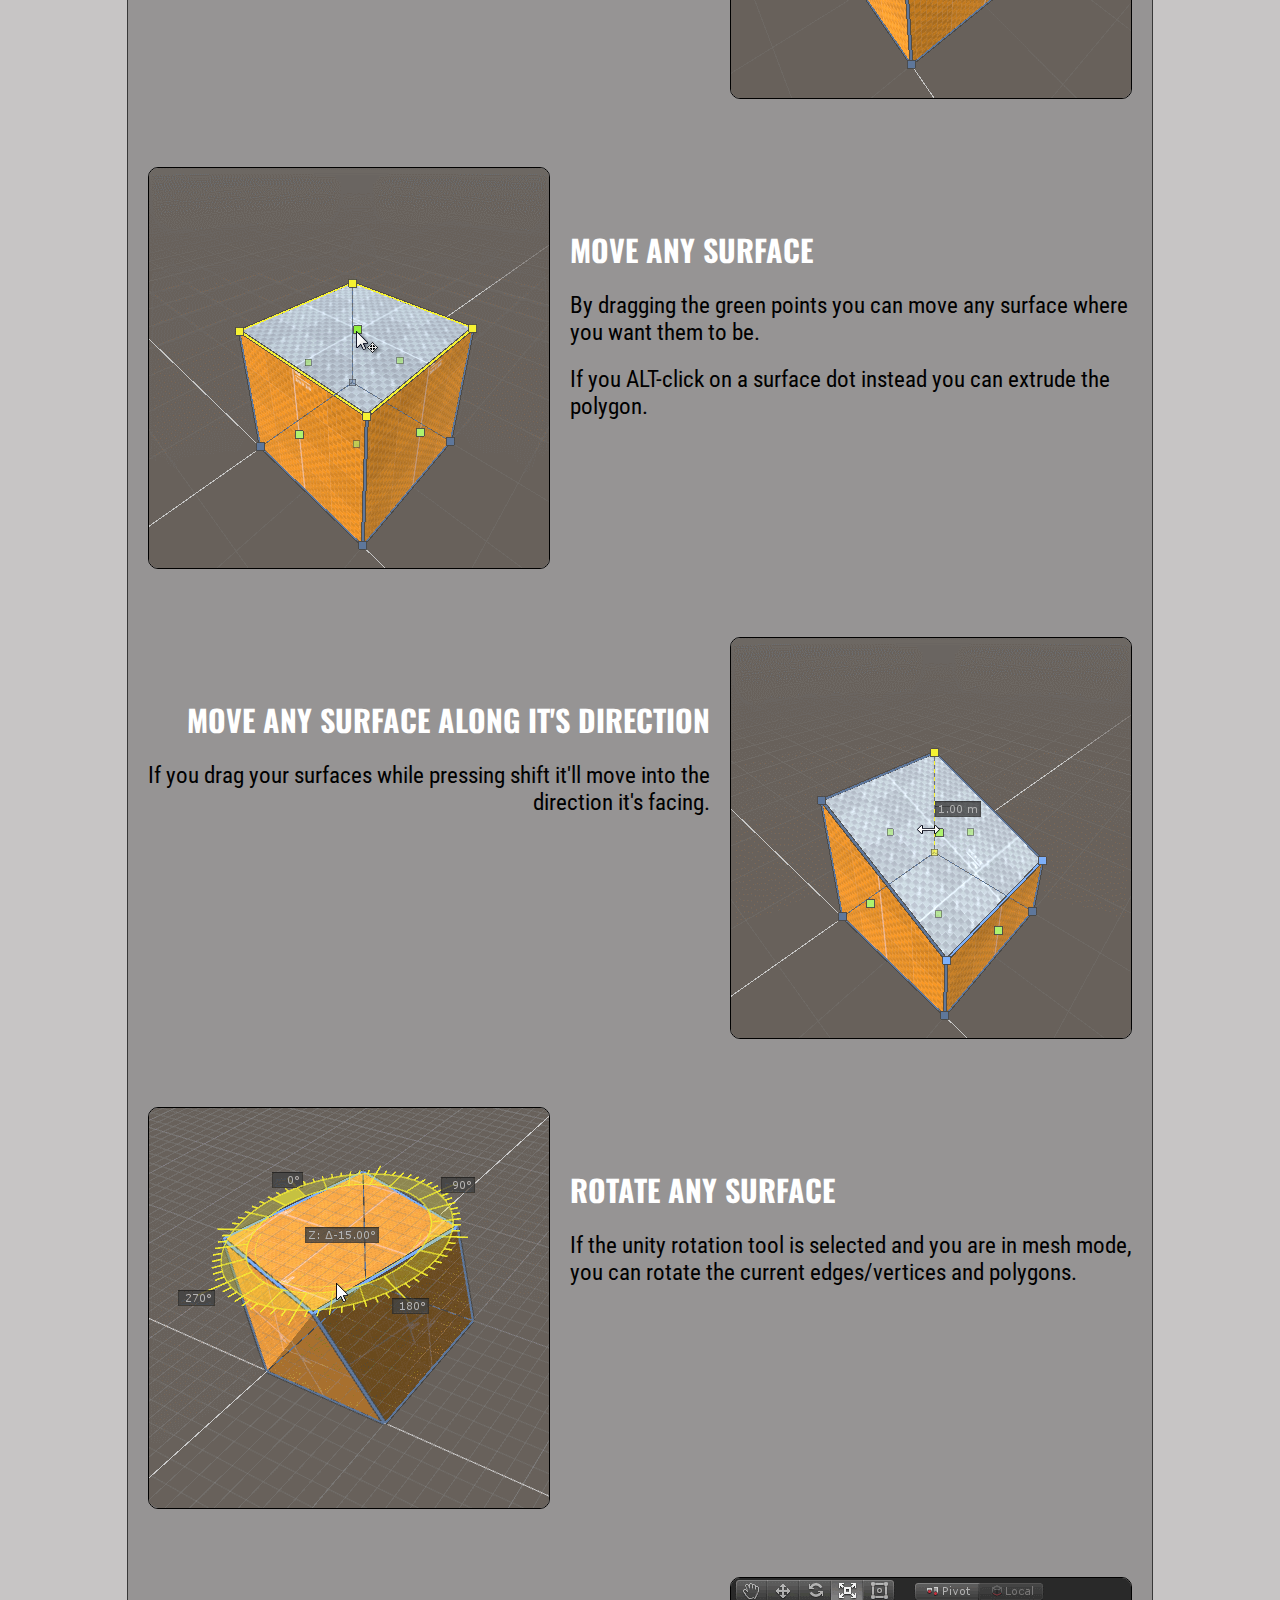
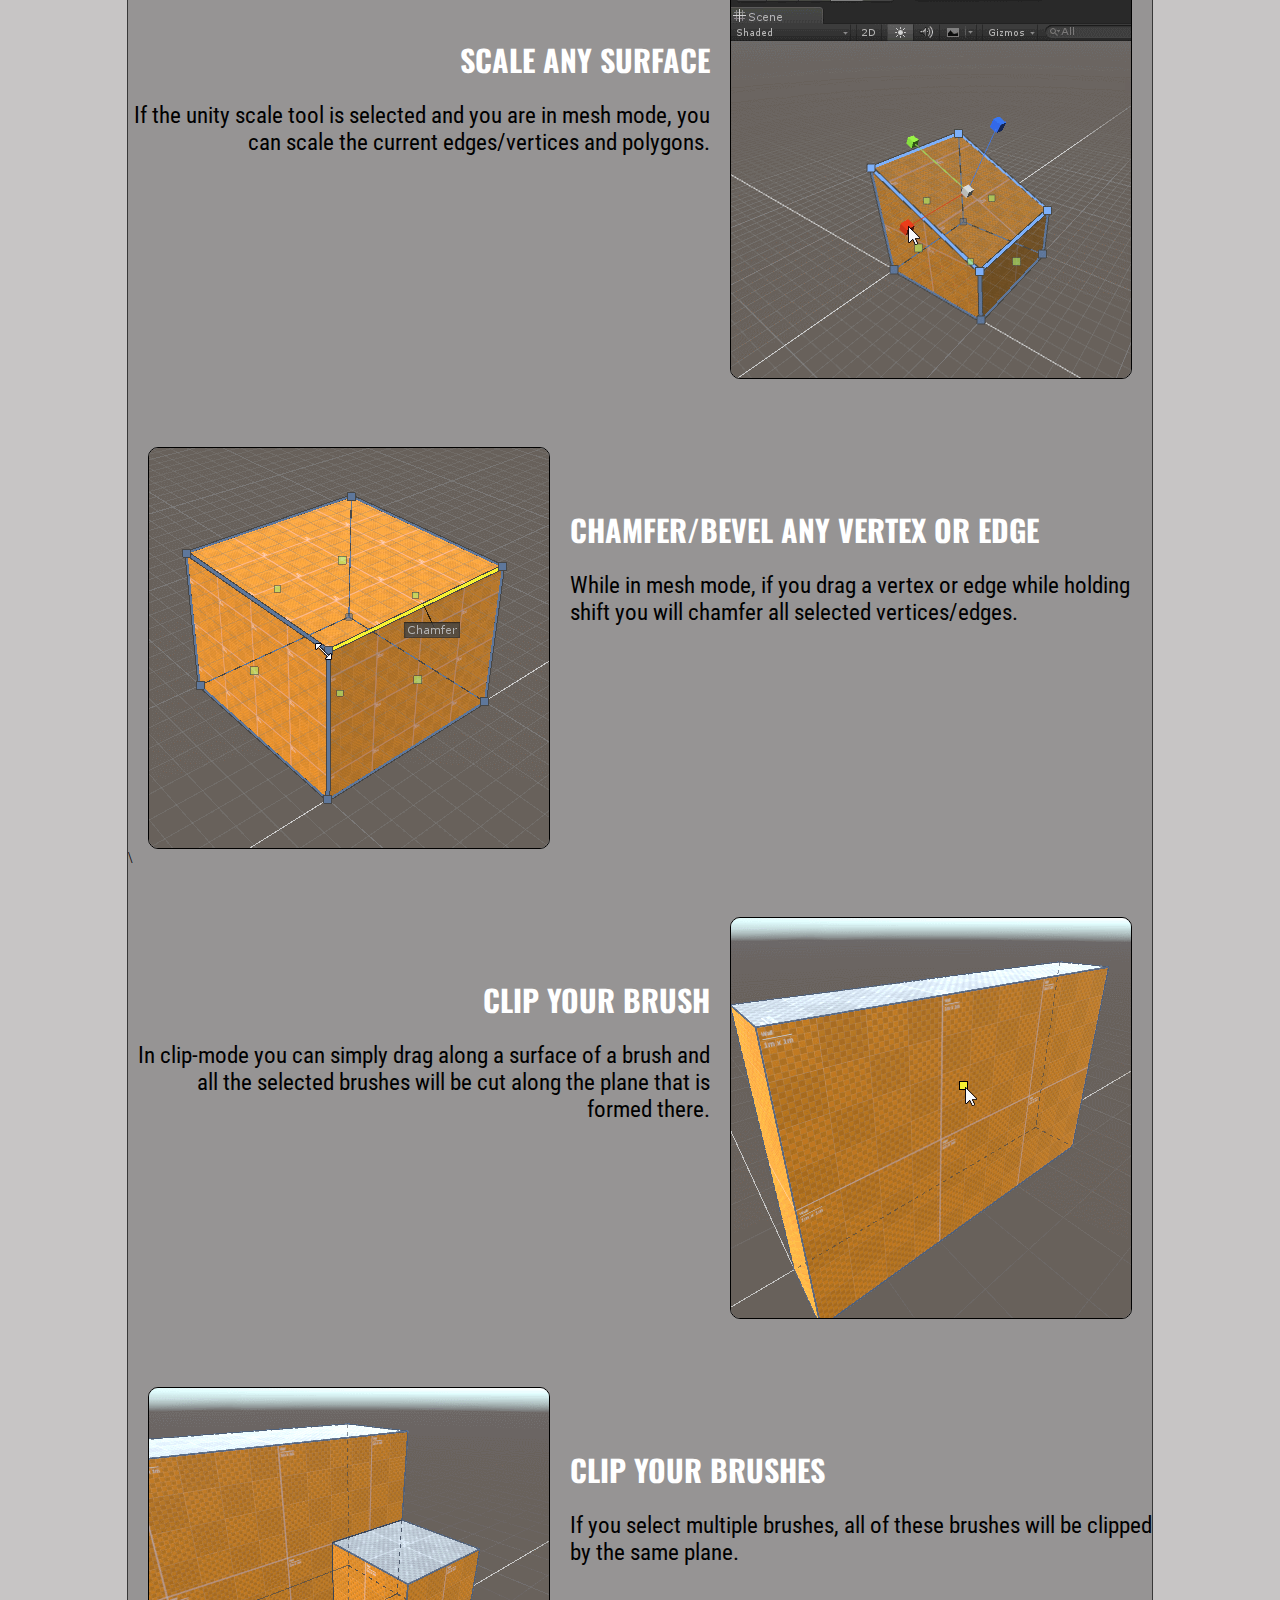
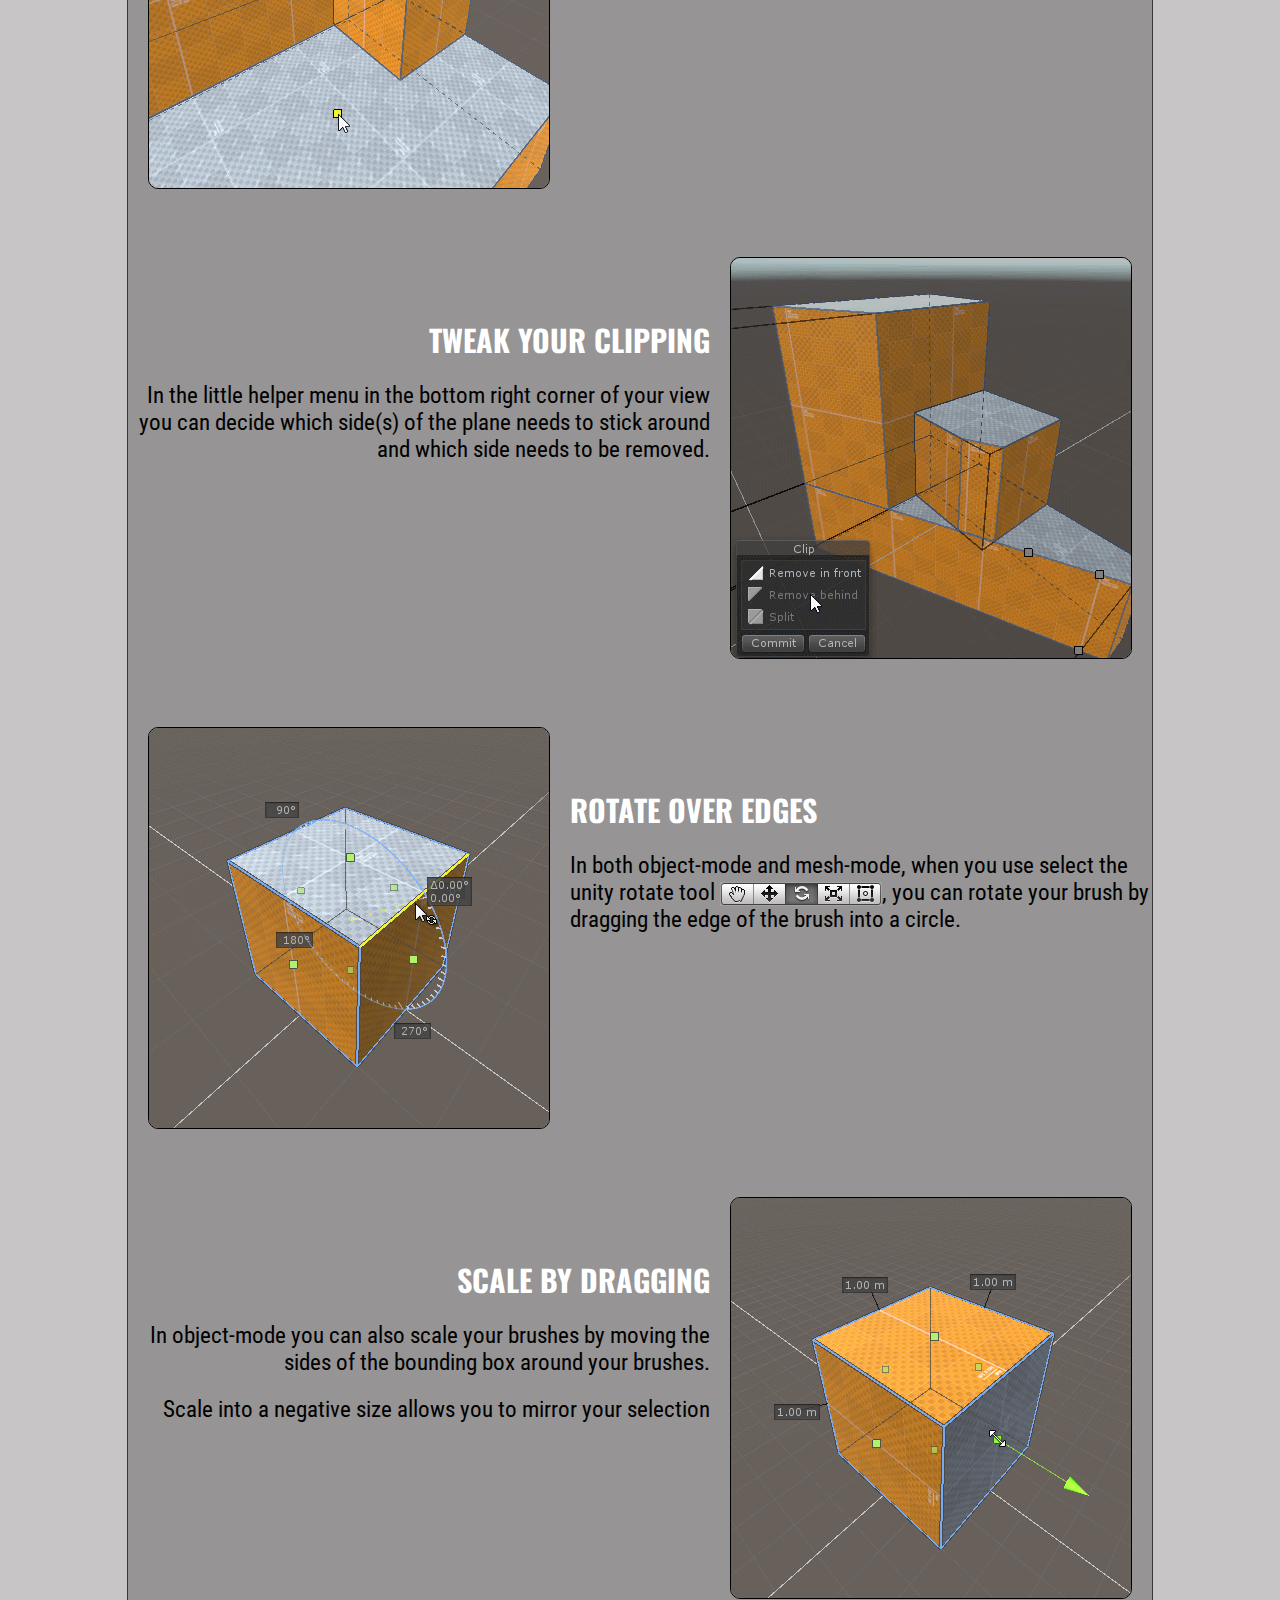
==== commit 2a20e9bc: "trying to force github pages to update .." ====
--- a/index.html
+++ b/index.html
@@ -35,7 +35,7 @@
     <link rel="icon" type="image/png" sizes="16x16" href="favicon-16x16.png">
     <link rel="manifest" href="manifest.json">
 </head>
-
+ 
 <body>
     <div class="bar">
         <span class="title">
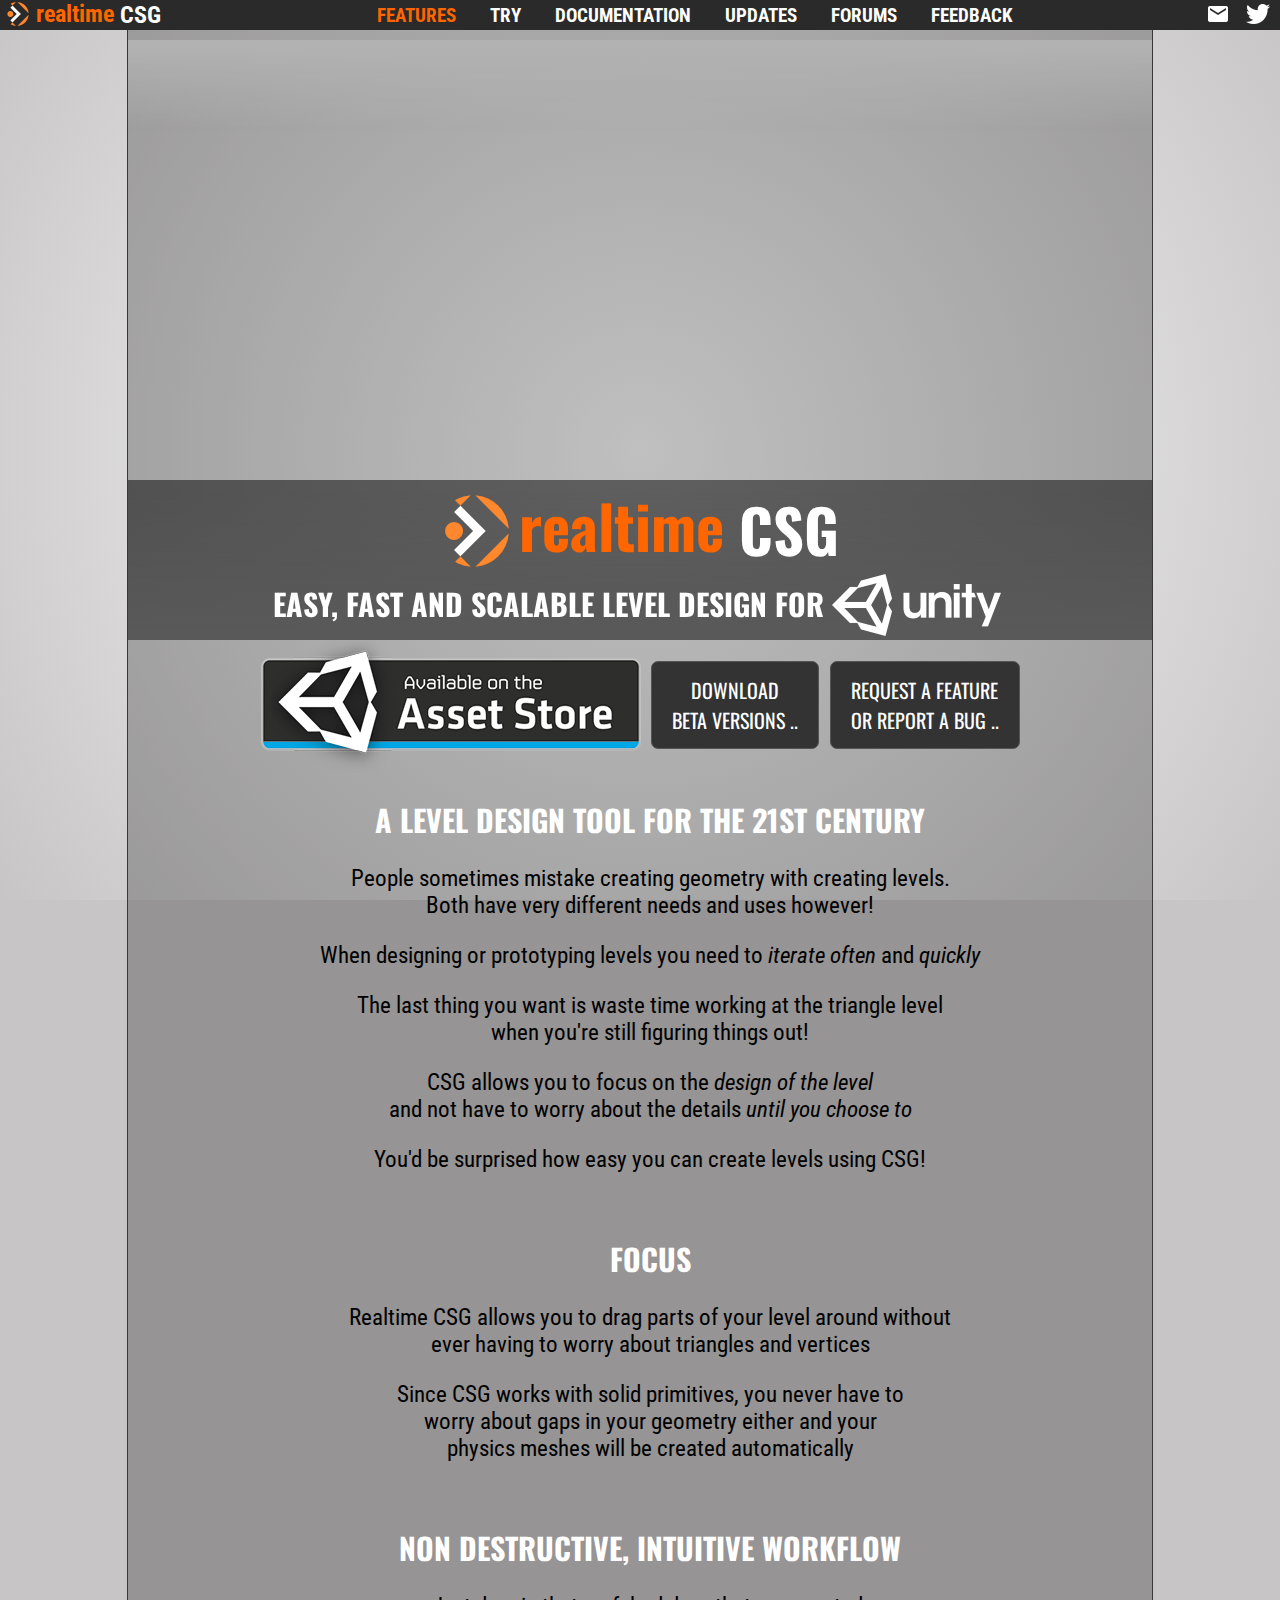
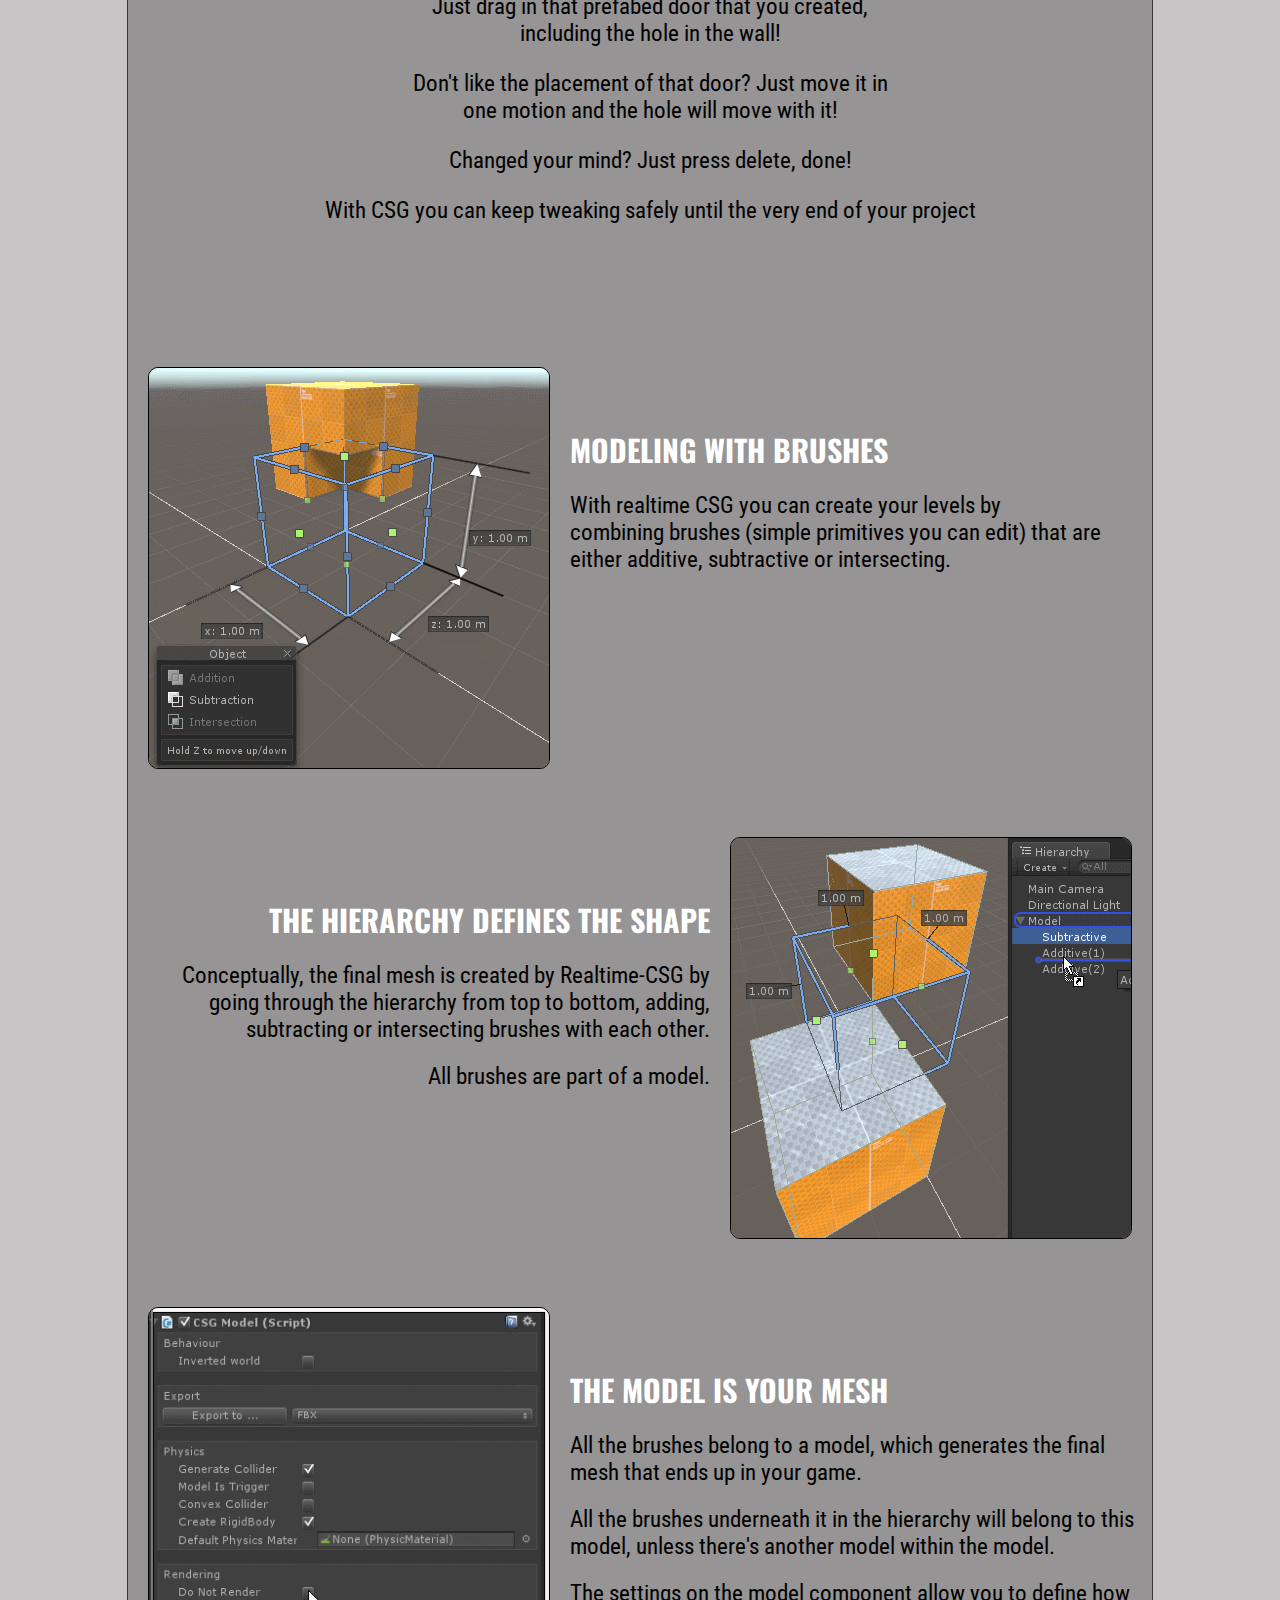
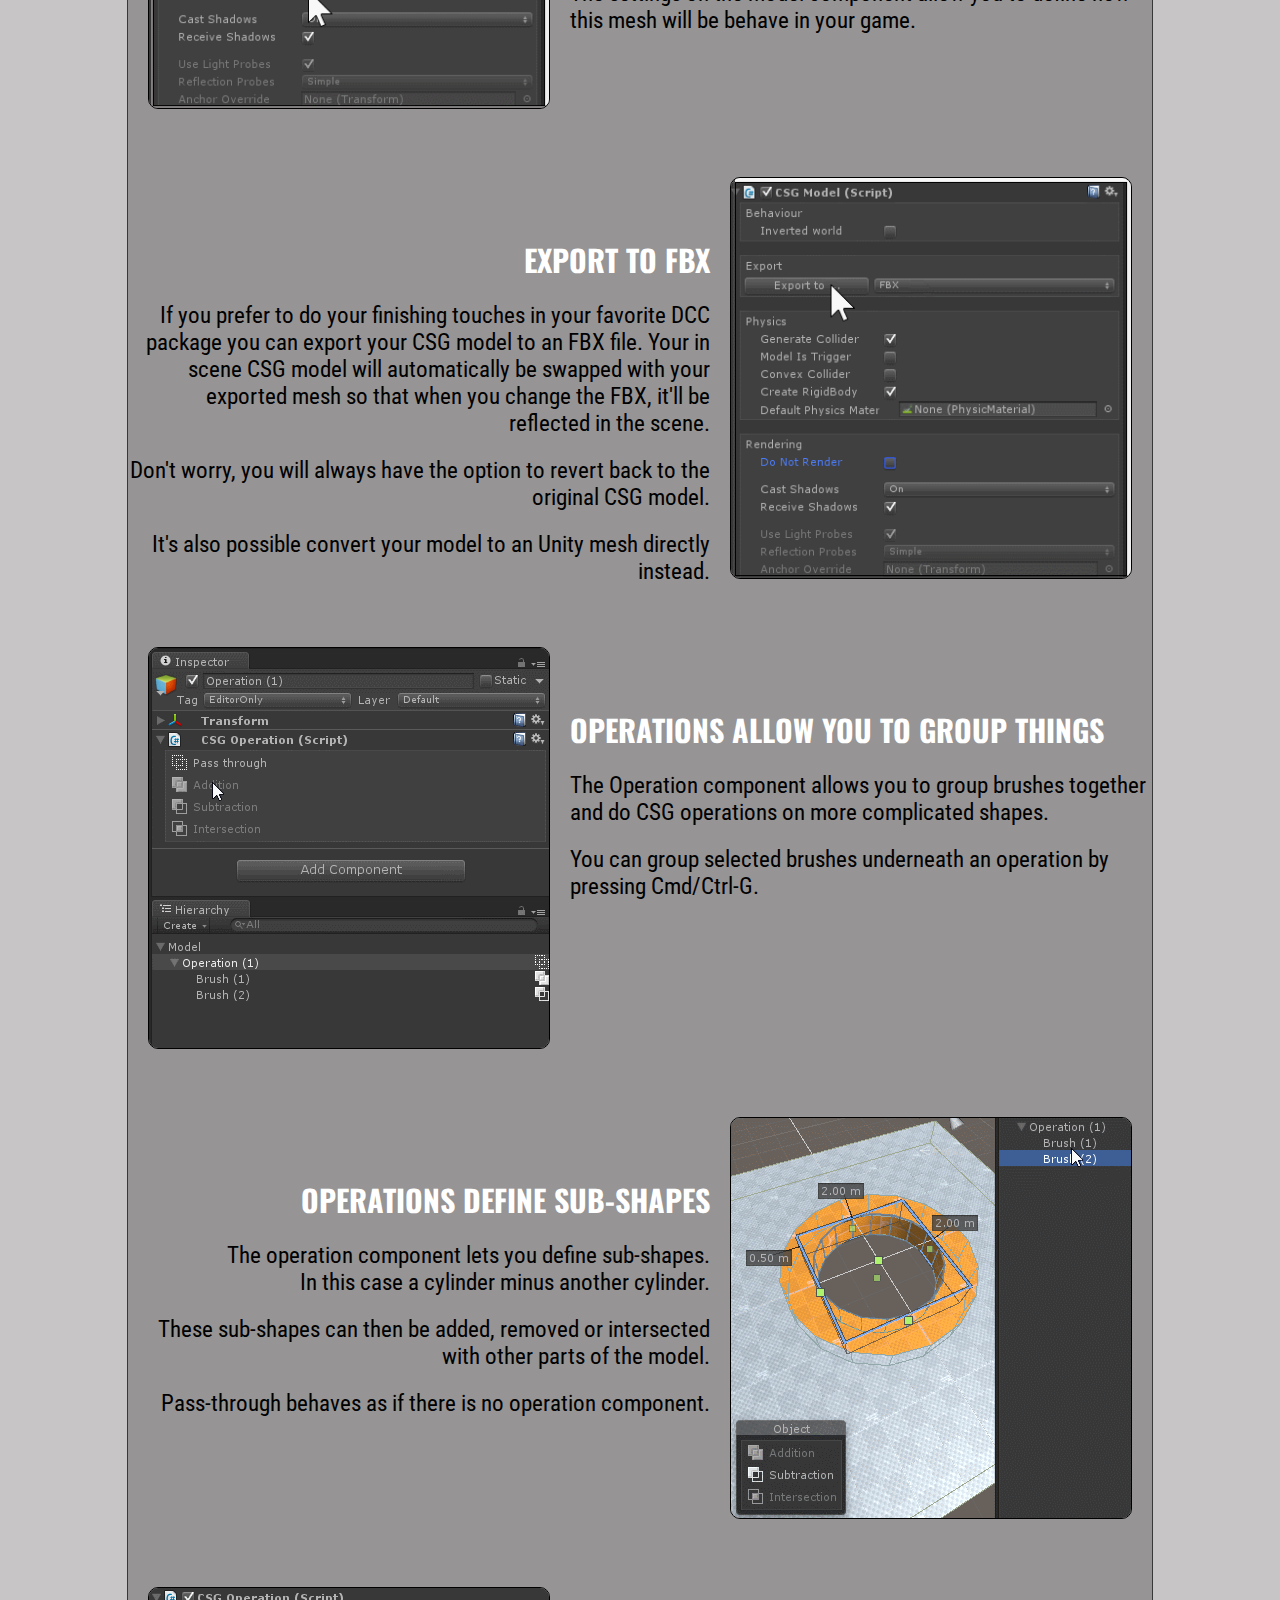
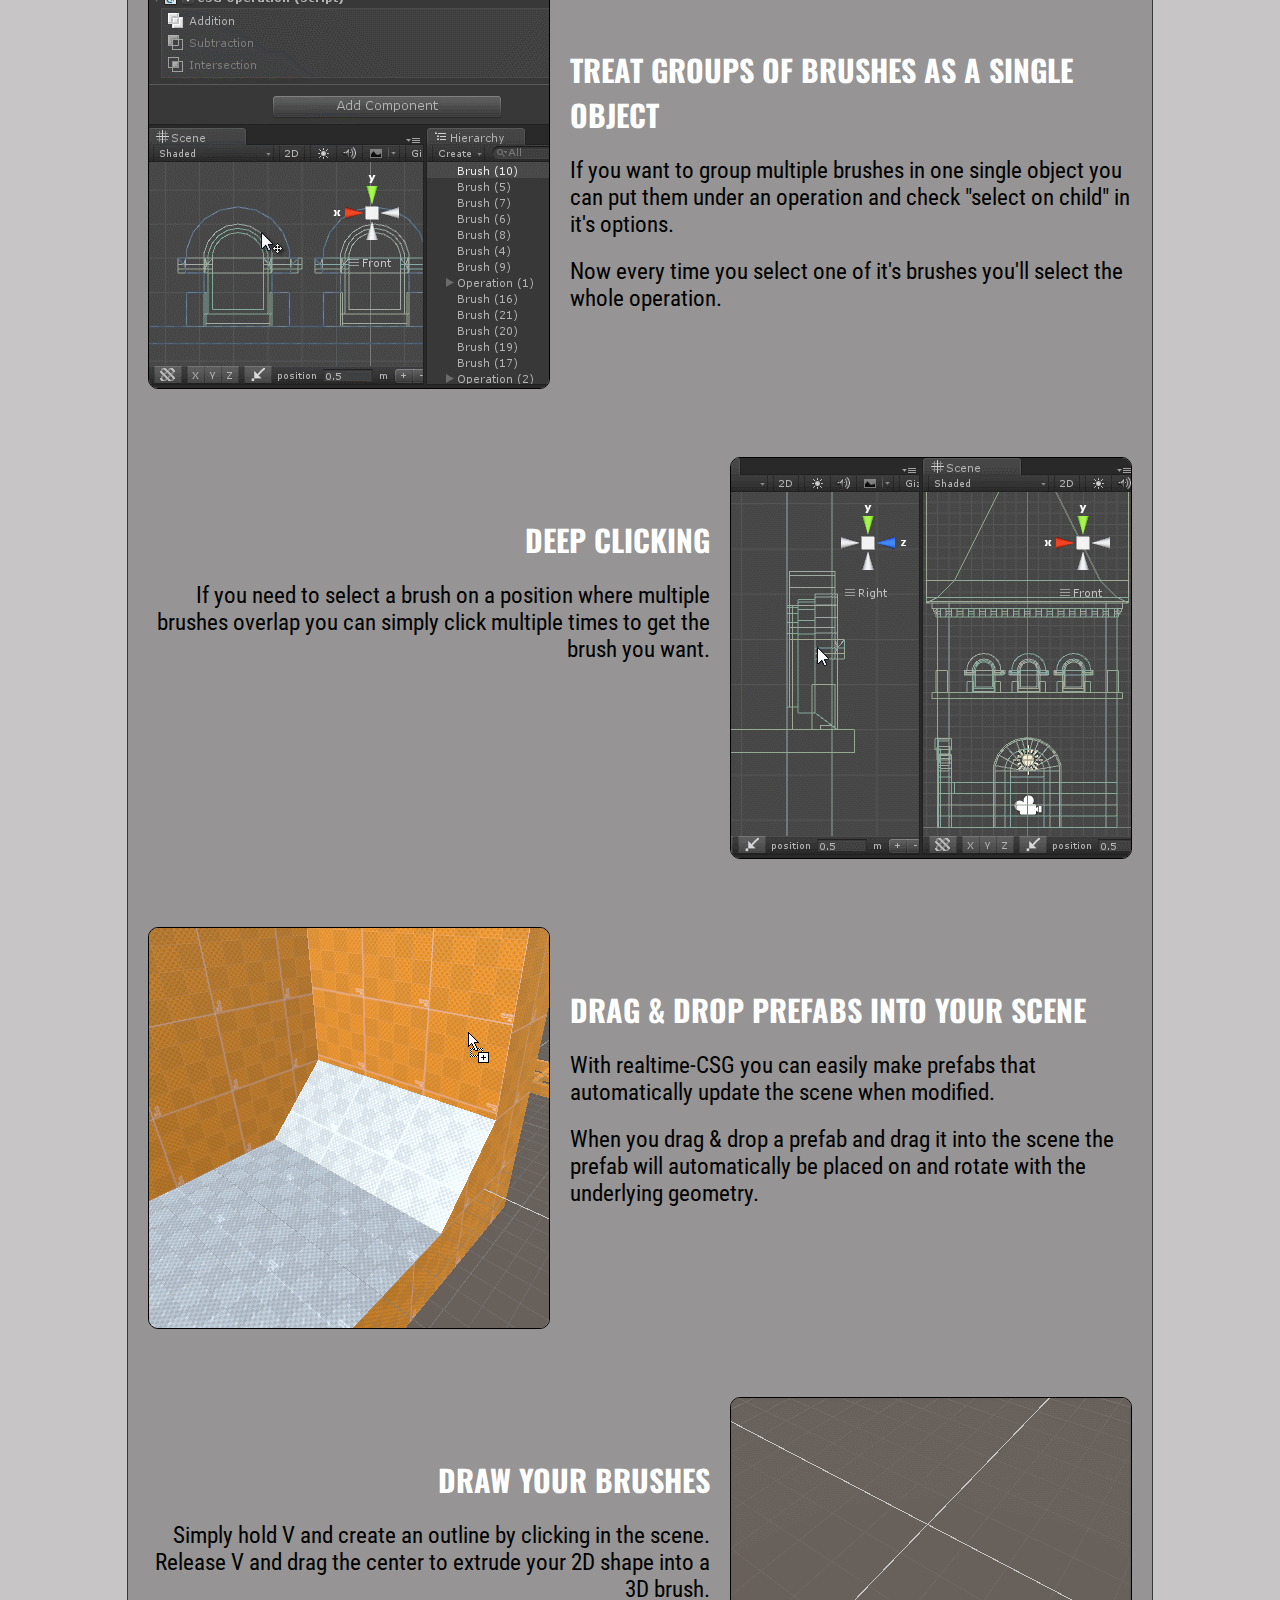
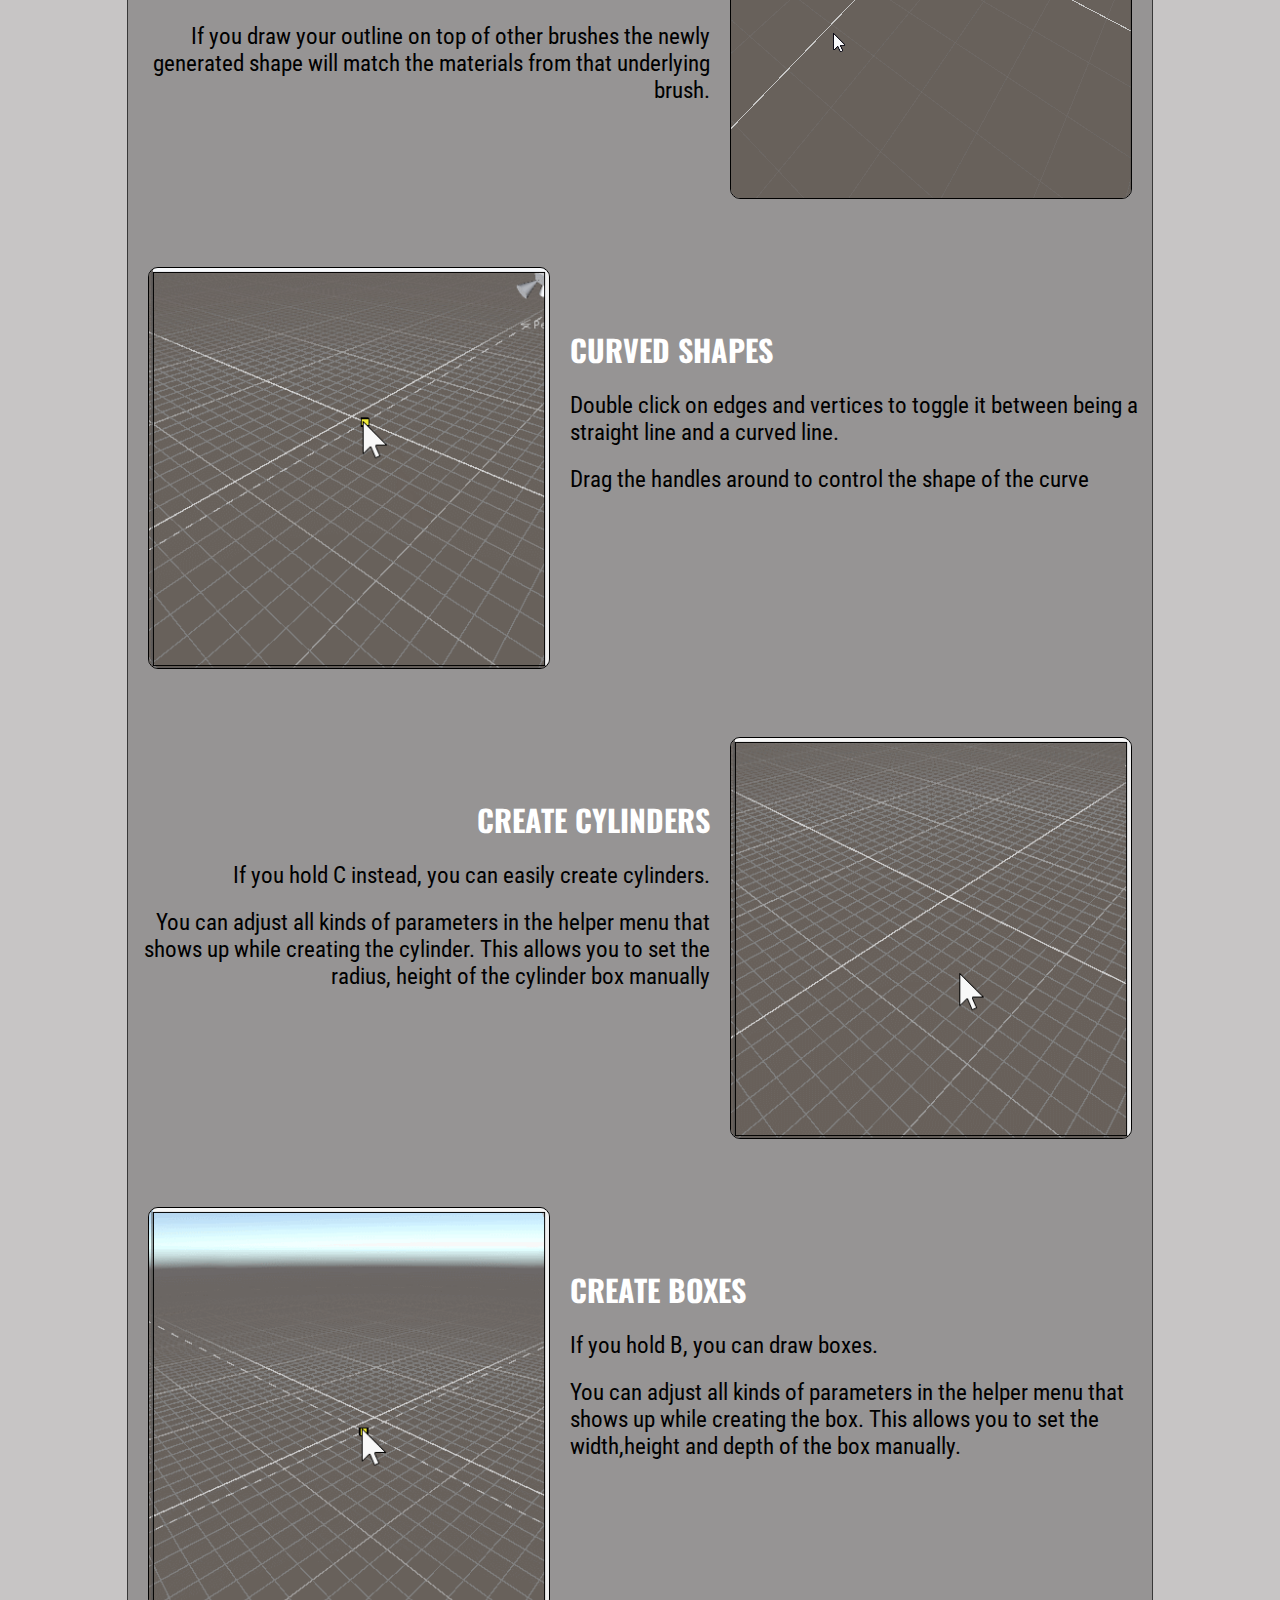
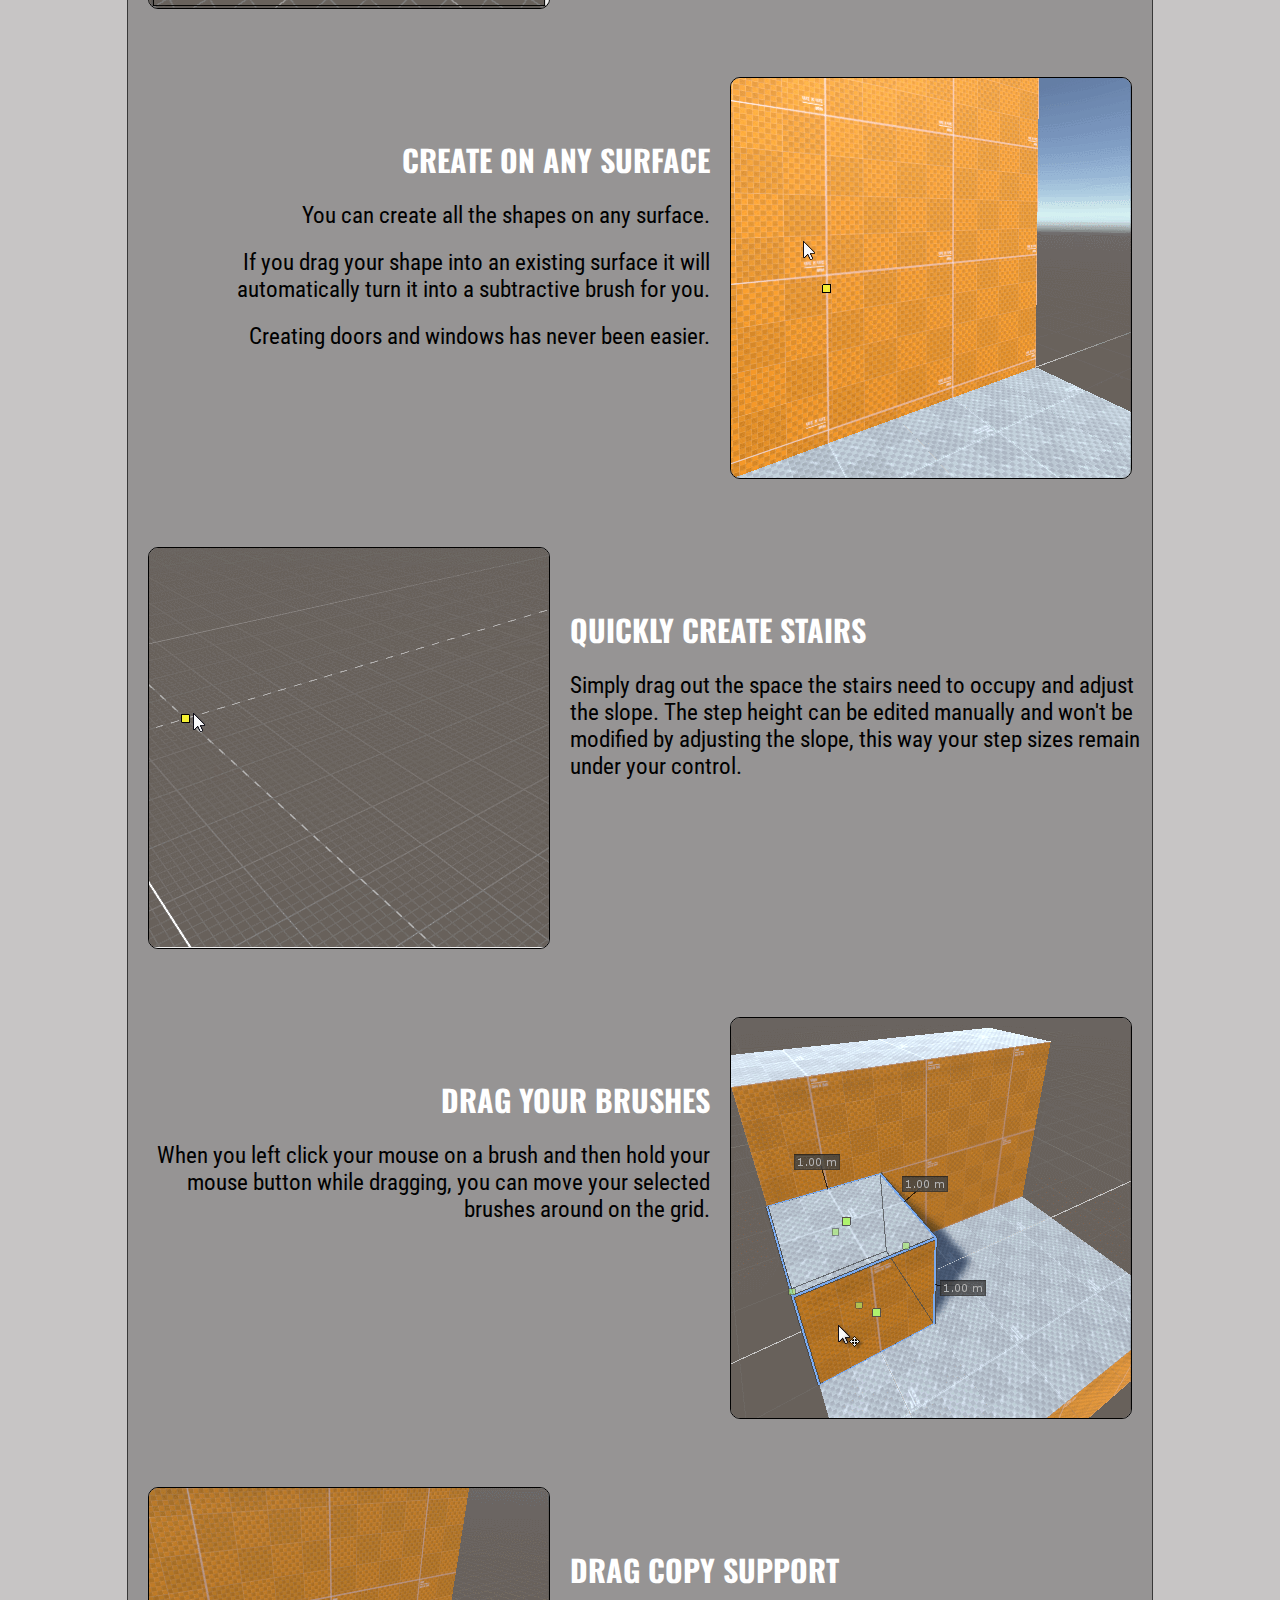
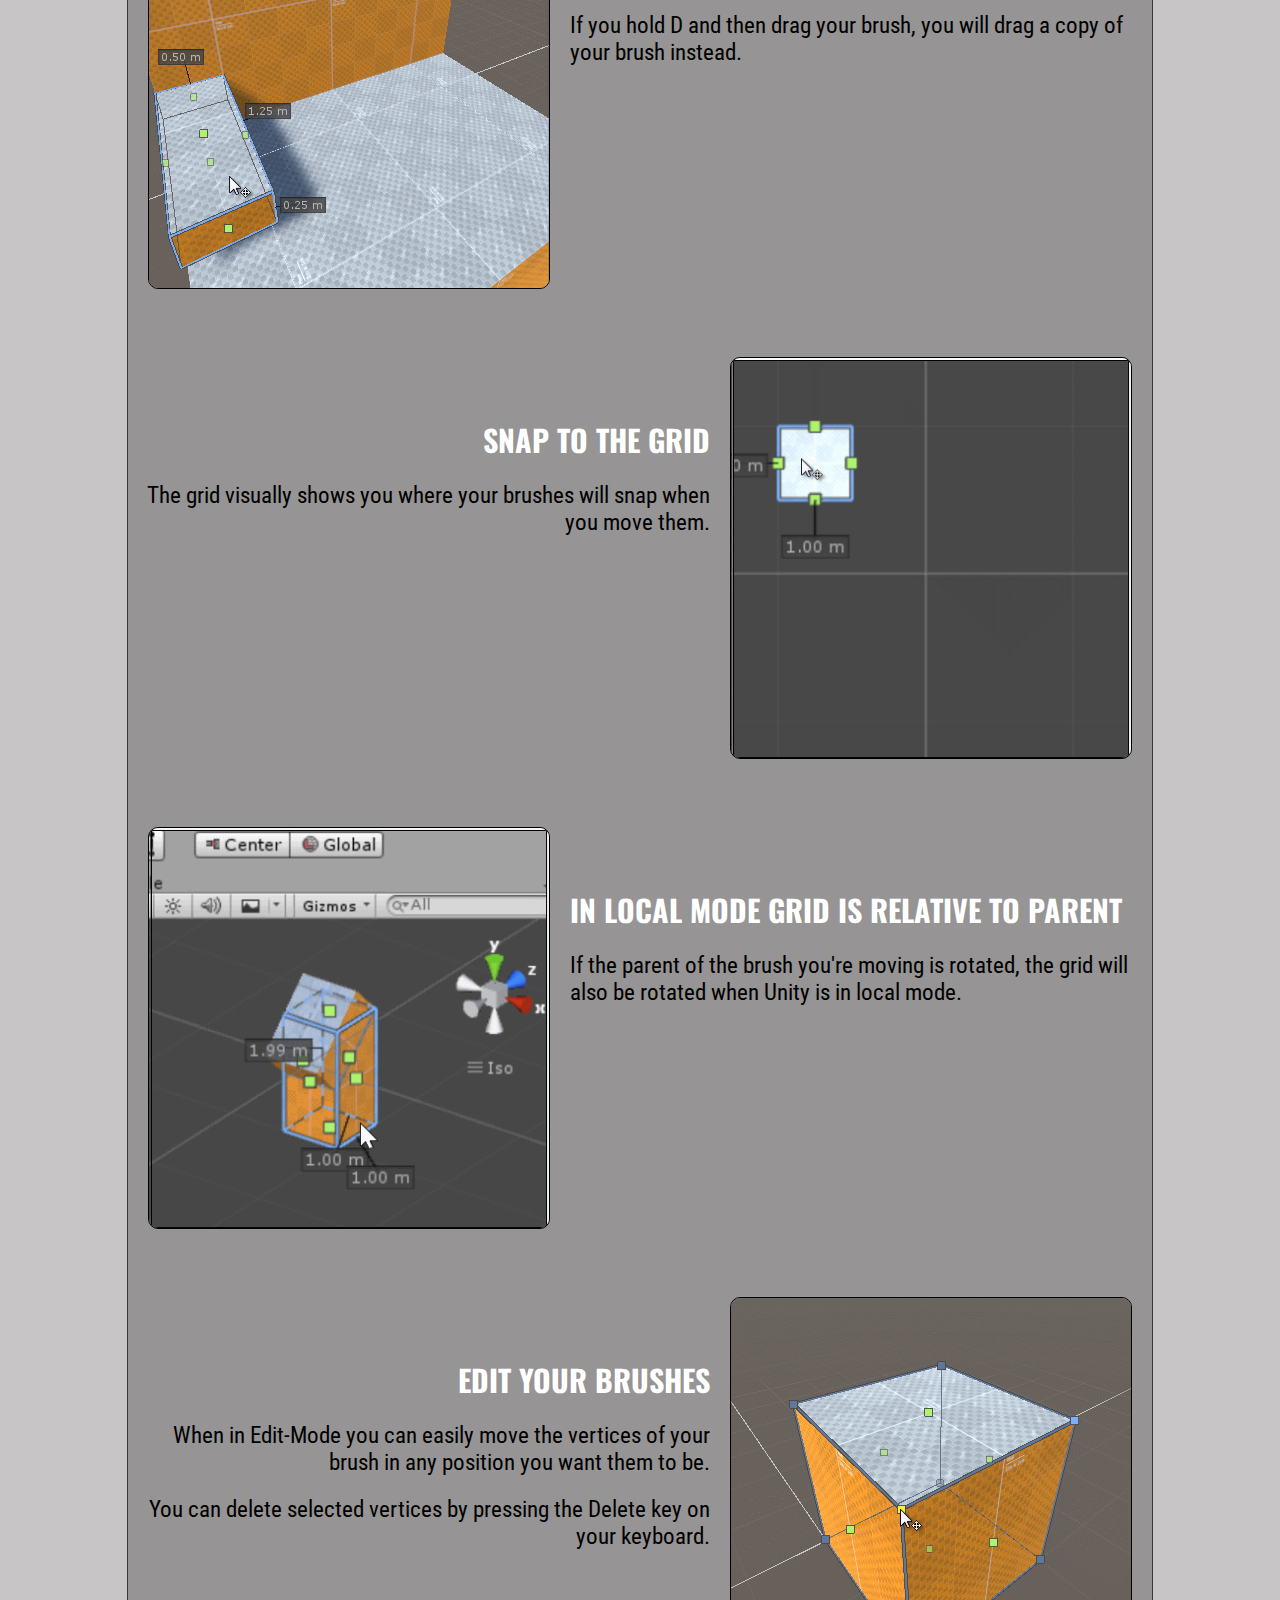
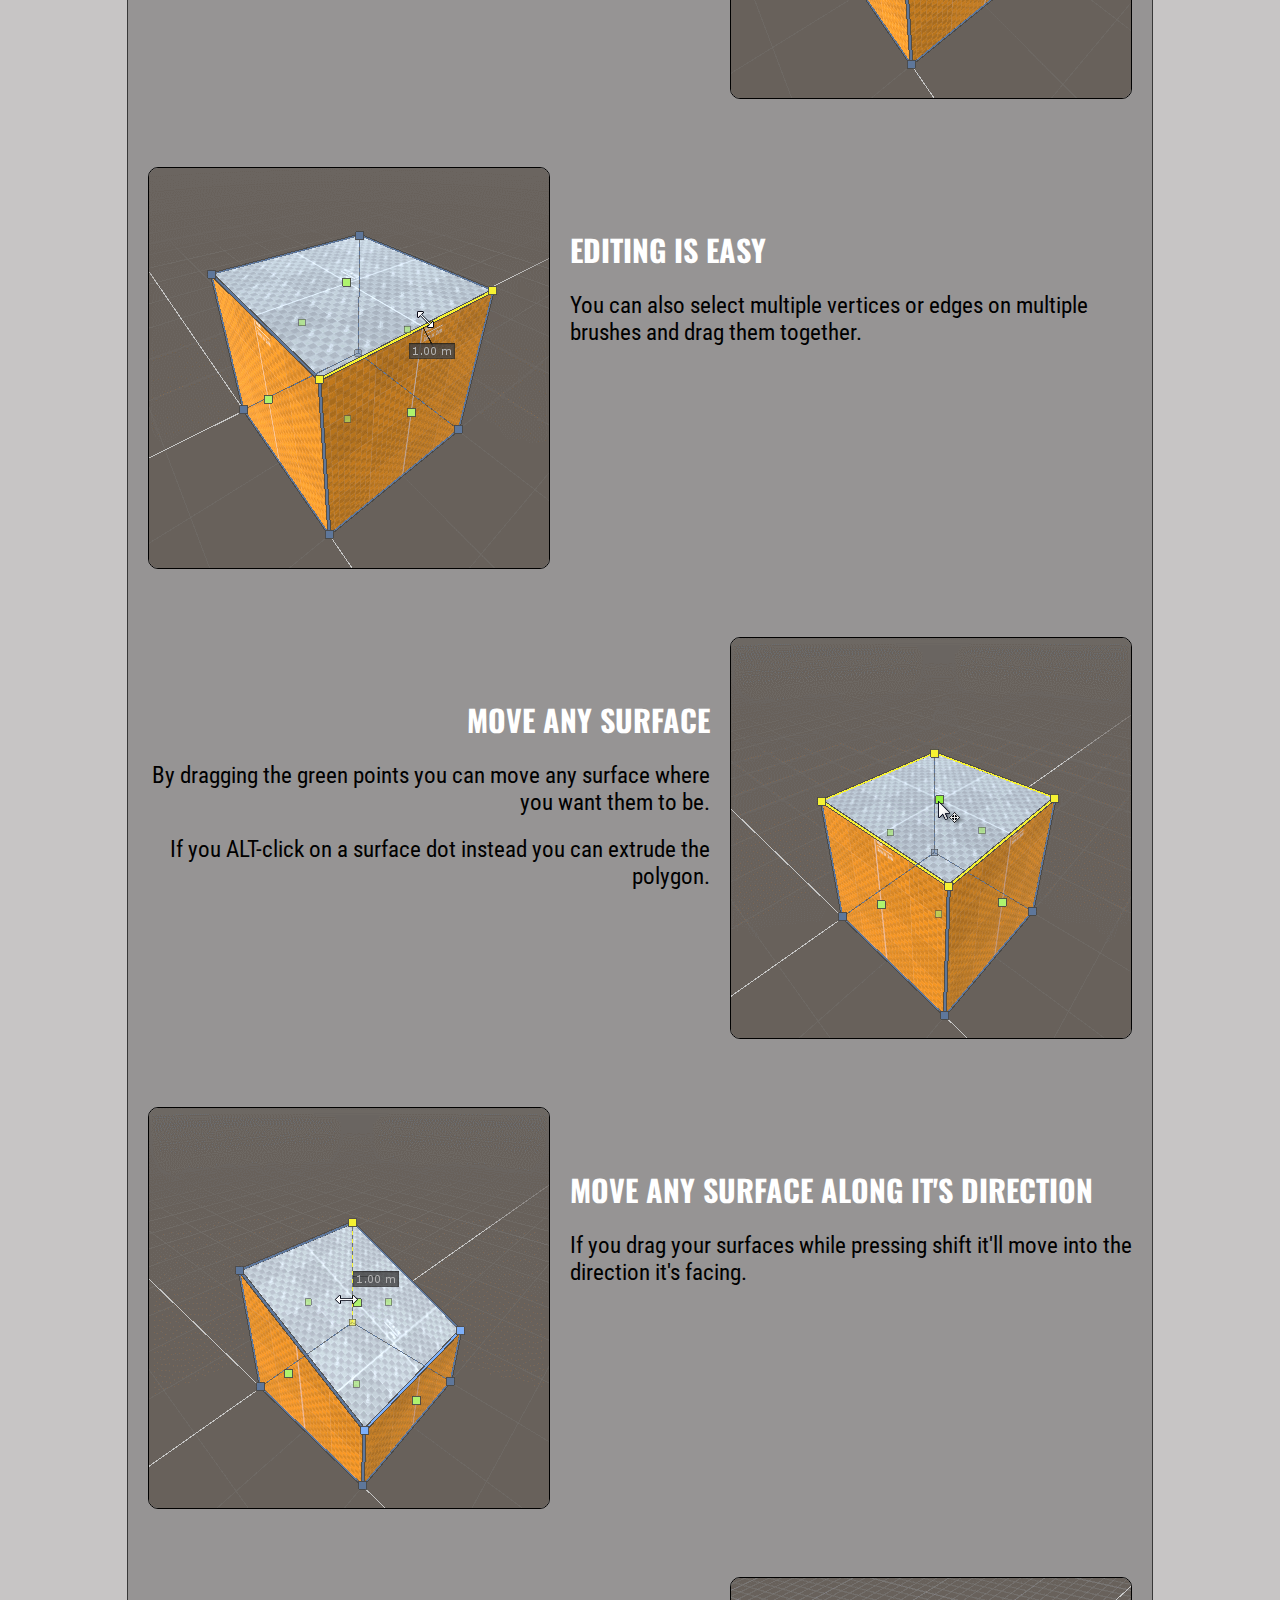
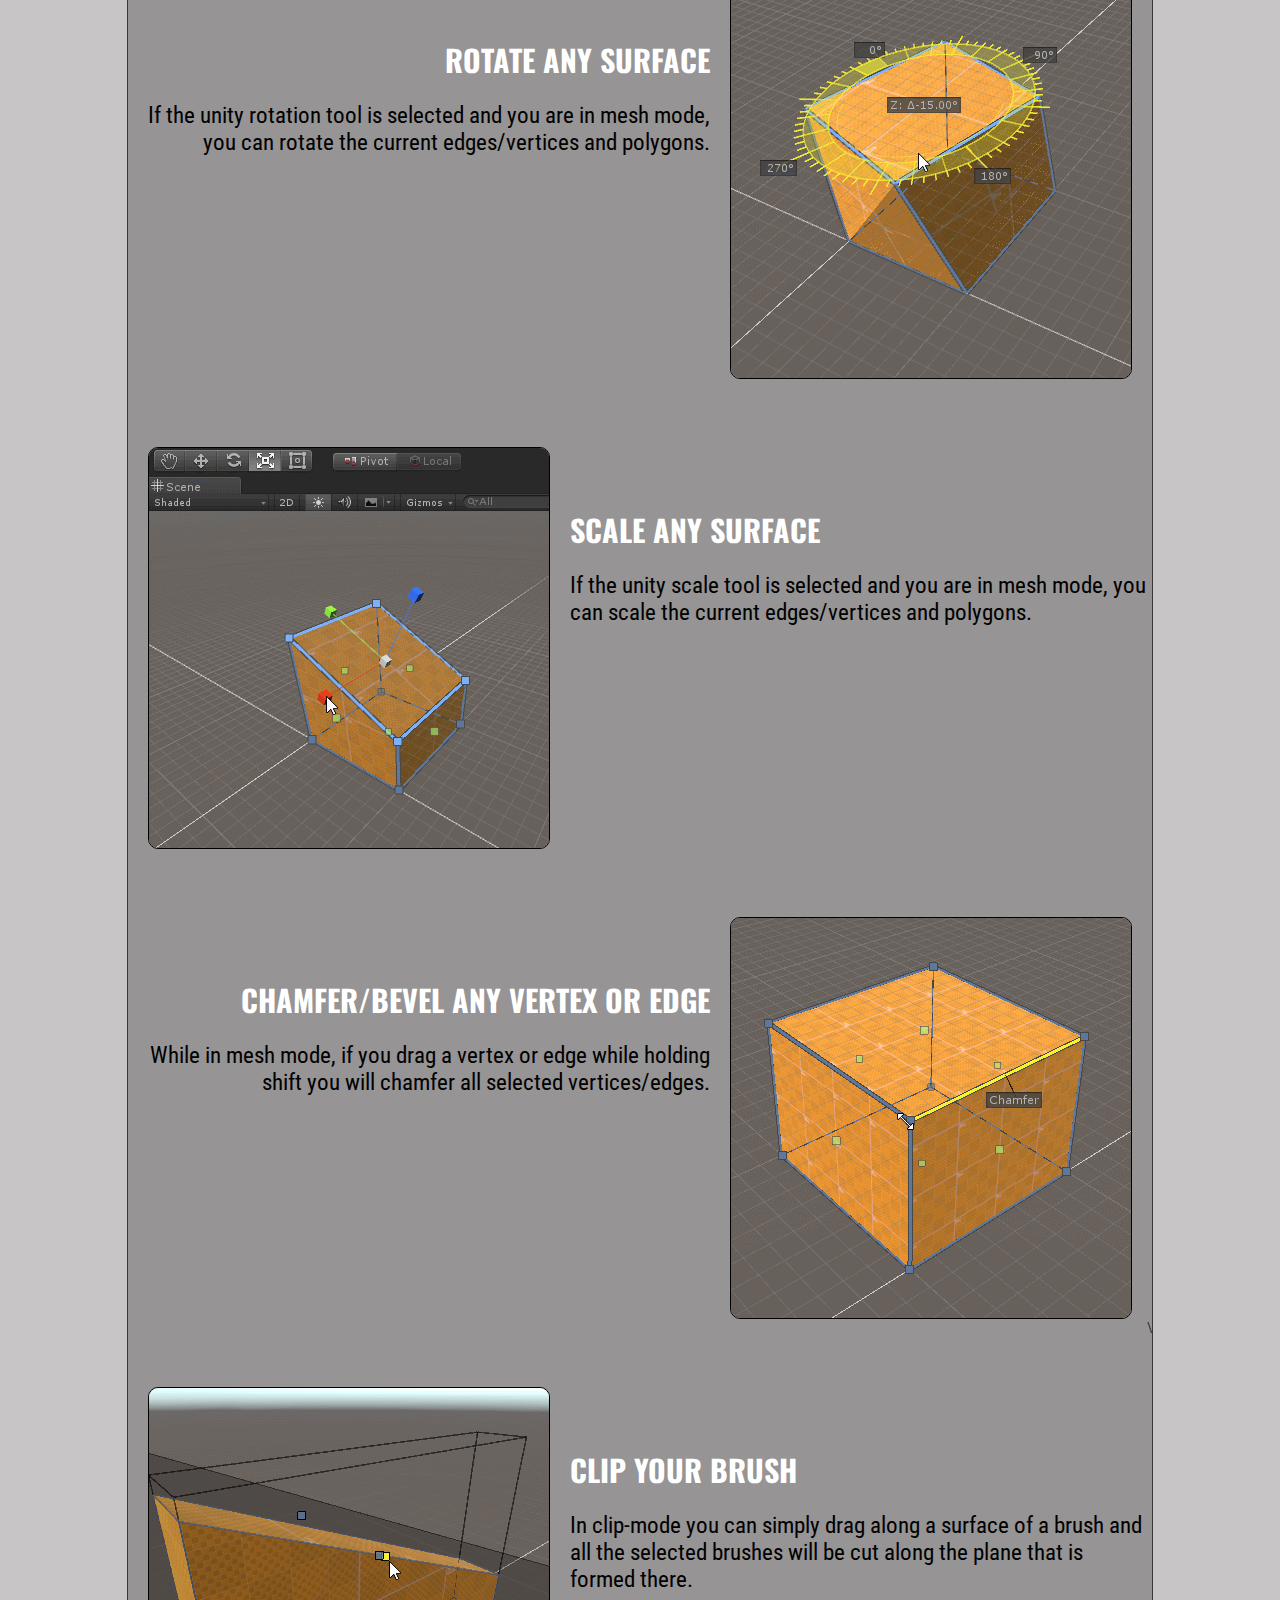
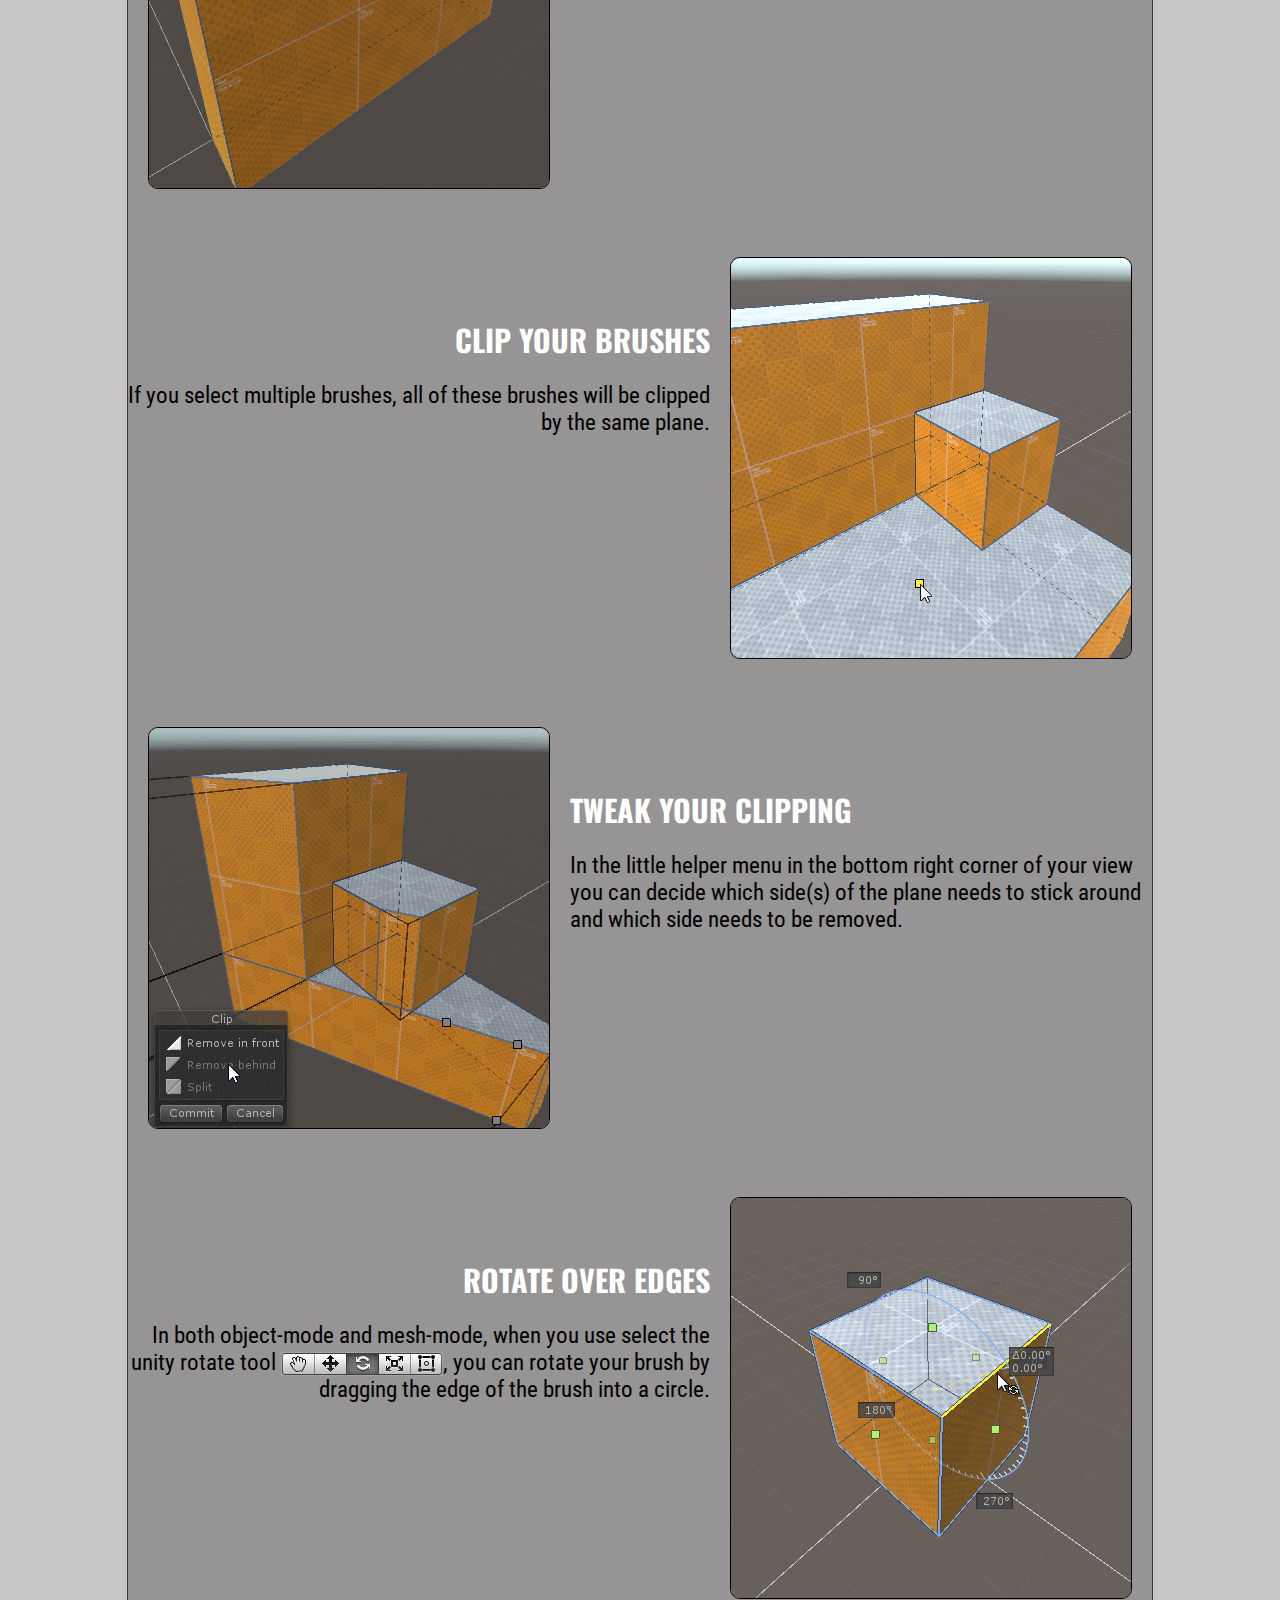
==== commit 08cdd6e6: "added stairs to index" ====
--- a/index.html
+++ b/index.html
@@ -282,6 +282,16 @@
                 </div>
 
                 <div class="group">
+                    <img class="example" src="assets/linear_stairs.gif" />
+                    <div>
+                        <h1>QUICKLY CREATE STAIRS</h1>
+                        <p>Simply drag out the space the stairs need to occupy and adjust the slope. The step height can be edited manually and won't be modified by adjusting the slope, this way your step sizes remain under your control.</p>
+                    </div>
+                    <div class="clear"></div>
+                </div>
+
+
+                <div class="group">
                     <img class="example" src="assets/move2.gif" />
                     <div>
                         <h1>DRAG YOUR BRUSHES</h1>
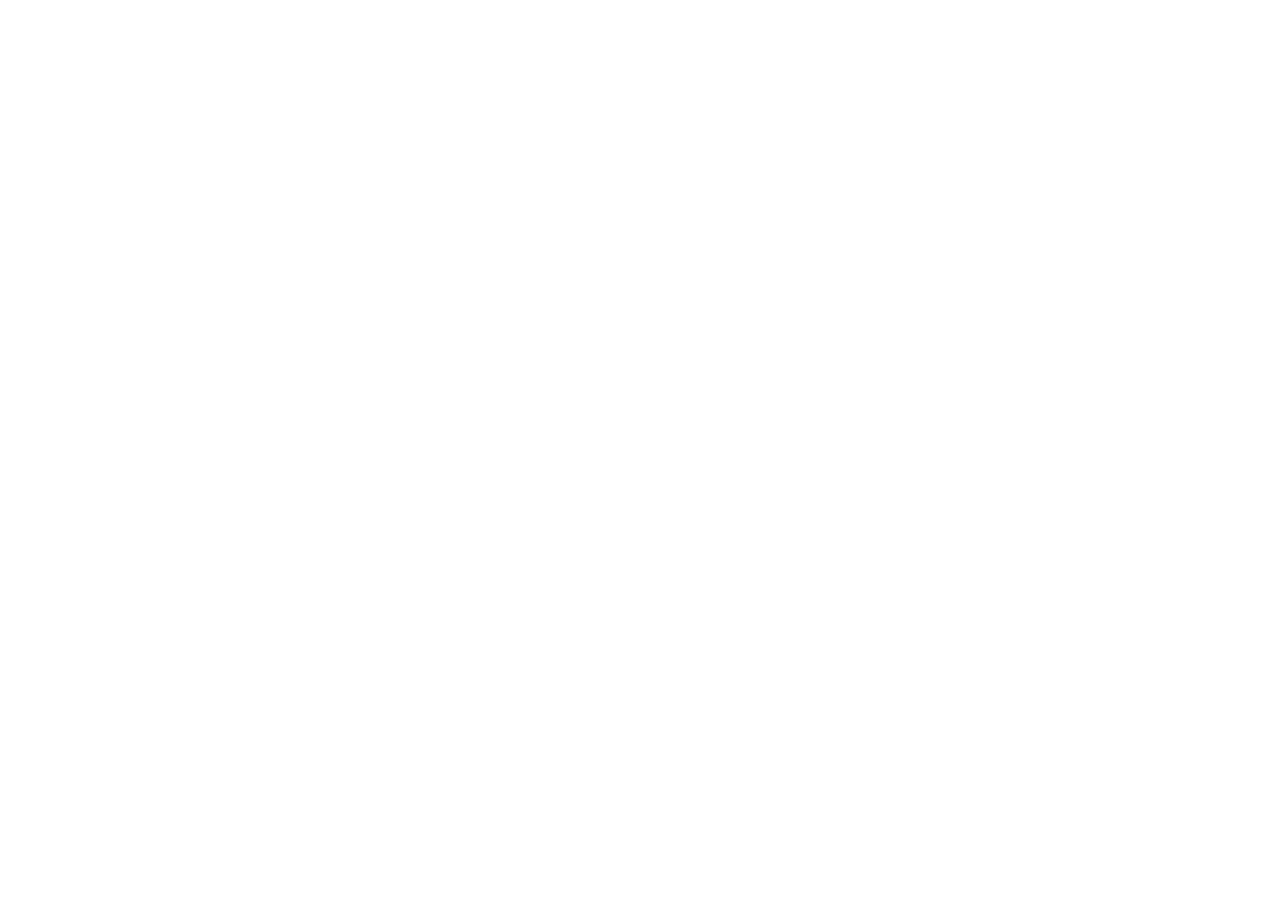
==== commit 29f8d9af: "modified html pages to redirect to new site" ====
--- a/index.html
+++ b/index.html
@@ -2,519 +2,10 @@
 <html>
 <head>
     <title>RealtimeCSG</title>
-    <meta http-equiv="Content-Type" content="text/html; charset=UTF-8" />
-    <meta http-equiv="Content-Script-Type" content="text/javascript" />
-    <meta name="msapplication-TileColor" content="#ffffff">
-    <meta name="msapplication-TileImage" content="ms-icon-144x144.png">
-    <meta name="theme-color" content="#ffffff">
-    <meta charset="utf-8">
-    <script src="https://apis.google.com/js/api.js"></script>
-    <script type="text/javascript">
-      (function(i,s,o,g,r,a,m){i['GoogleAnalyticsObject']=r;i[r]=i[r]||function(){
-      (i[r].q=i[r].q||[]).push(arguments)},i[r].l=1*new Date();a=s.createElement(o),
-      m=s.getElementsByTagName(o)[0];a.async=1;a.src=g;m.parentNode.insertBefore(a,m)
-      })(window,document,'script','https://www.google-analytics.com/analytics.js','ga');
+    <meta http-equiv="refresh" content="0; url=https://realtimecsg.com/index.html" />
+</head>
 
-      ga('create', 'UA-89948095-1', 'auto');
-      ga('send', 'pageview', location.pathname);
-    </script>
-    <link rel="stylesheet" type="text/css" href="styles.css">
-    <link href="https://fonts.googleapis.com/css?family=Roboto|Oswald|Roboto+Condensed" rel="stylesheet" type="text/css">
-    <link rel="apple-touch-icon" sizes="57x57" href="apple-icon-57x57.png">
-    <link rel="apple-touch-icon" sizes="60x60" href="apple-icon-60x60.png">
-    <link rel="apple-touch-icon" sizes="72x72" href="apple-icon-72x72.png">
-    <link rel="apple-touch-icon" sizes="76x76" href="apple-icon-76x76.png">
-    <link rel="apple-touch-icon" sizes="114x114" href="apple-icon-114x114.png">
-    <link rel="apple-touch-icon" sizes="120x120" href="apple-icon-120x120.png">
-    <link rel="apple-touch-icon" sizes="144x144" href="apple-icon-144x144.png">
-    <link rel="apple-touch-icon" sizes="152x152" href="apple-icon-152x152.png">
-    <link rel="apple-touch-icon" sizes="180x180" href="apple-icon-180x180.png">
-    <link rel="icon" type="image/png" sizes="192x192" href="android-icon-192x192.png">
-    <link rel="icon" type="image/png" sizes="32x32" href="favicon-32x32.png">
-    <link rel="icon" type="image/png" sizes="96x96" href="favicon-96x96.png">
-    <link rel="icon" type="image/png" sizes="16x16" href="favicon-16x16.png">
-    <link rel="manifest" href="manifest.json">
-</head>
- 
 <body>
-    <div class="bar">
-        <span class="title">
-            <img src="assets/logo3_24.png" class="csg-logo-tiny" />
-            <span class="real-time">realtime</span>&nbsp;<span class="CSG-small">CSG </span>&nbsp;
-        </span>
-        <span class="contacts">
-            <span class="email"><a href="mailto:sander.vanrossen@gmail.com" target="_self">
-                <img src="assets/ic_email_white_24dp_1x.png" /></a></span>
-            <span class="twitter"><a href="https://twitter.com/logicalerror" target="_blank">
-                <img src="assets/twitter.png" /></a></span>
-        </span>
-        <span class="barLinks">
-            <span>FEATURES</span>
-            <a href="https://logicalerror.github.io/evaluate.html" target="_self">TRY</a>
-            <a href="https://logicalerror.github.io/manual.html" target="_self">DOCUMENTATION</a>
-            <a href="https://prenominal.nl/updates/" target="_self">UPDATES</a>
-            <a href="https://prenominal.nl/forum3/" target="_self">FORUMS</a>
-            <a href="https://github.com/LogicalError/realtime-CSG-for-unity/issues" target="_blank">FEEDBACK</a>
-        </span>
-    </div>
-    <center id="header">
-        <div class="videoHeader">
-            <div id="video" onMouseOver="">
-                <iframe data-src="https://www.youtube.com/embed/xXMF0ODNInU?autoplay=1&amp;controls=0&amp;disablekb=1&amp;iv_load_policy=3&amp;loop=1&amp;modestbranding=1&amp;enablejsap0=1&amp;showinfo=0&amp;playlist=xXMF0ODNInU&amp;html5=1&amp;VQ=hd720&amp;origin=https://logicalerror.github.io" frameborder="0" class="" style="width: 1024px; height: 580px;" src="https://www.youtube.com/embed/xXMF0ODNInU?autoplay=1&amp;controls=0&amp;disablekb=1&amp;iv_load_policy=3&amp;loop=1&amp;modestbranding=1&amp;enablejsapi=0&amp;showinfo=0&amp;playlist=xXMF0ODNInU&amp;html5=1&amp;VQ=hd720&amp;origin=https://logicalerror.github.io"></iframe>
-            </div>
-            <div class="overlay">
-                <div class="overlayText">
-                    <span class="large"><span class="csg-logo-large"></span><span class="real-time-large">realtime</span>&nbsp;<span class="CSG">CSG</span></span><br />
-                    EASY, FAST AND SCALABLE LEVEL DESIGN FOR <span class="unity-logo"></span>
-                </div>
-            </div>
-        </div>
-        <center>
-            <table cellpadding="0" cellspacing="0" style="padding: 0px; margin: 0px;">
-                <tr>
-                    <td align="right" style="padding-right:5px;">
-                        <a href="https://www.assetstore.unity3d.com/en/#!/content/69542" target="_blank"><img src="assets/buynow_unity.png" width="380" height="133" /></a>
-                    </td>
-                    <td style="padding-right:5px;padding-left:5px;">
-                        <div class="topLink"><a href="http://prenominal.nl/updates/index.php" target="_self">Download<br />beta versions ..</a></div>
-                    </td>
-                    <td align="left" style="padding-left:6px;">
-                        <div class="topLink"><a href="https://github.com/LogicalError/realtime-CSG-for-unity/issues" target="_blank">Request a feature<br /> or report a bug ..</a></div>
-                    </td>
-                </tr>
-            </table>
-        </center>
-    </center>
-
-    <center id="content">
-        <div style="padding-left:20px;padding-bottom:20px;">
-            <h1>A LEVEL DESIGN TOOL FOR THE 21st CENTURY</h1>
-            <p>
-                People sometimes mistake creating geometry with creating levels.<br />
-                Both have very different needs and uses however!
-            </p>
-            <p>
-                When designing or prototyping levels you need to <i>iterate often</i> and <i>quickly</i>
-            </p>
-            <p>
-                The last thing you want is waste time working at the triangle level<br /> when you're still figuring things out!
-            </p>
-            <p>
-                CSG allows you to focus on the <i>design of the level</i><br/>
-                and not have to worry about the details <i>until you choose to</i>
-            </p>
-            <p>
-                You'd be surprised how easy you can create levels using CSG!
-            </p>
-
-        </div>
-        <div style="padding-left:20px;padding-bottom:20px">
-            <h1>FOCUS</h1>
-            <p>
-                Realtime CSG allows you to drag parts of your level around without<br/> ever having to worry about triangles and vertices
-            </p>
-            <p>
-                Since CSG works with solid primitives, you never have to <br />
-                worry about gaps in your geometry either and your <br/>
-                physics meshes will be created automatically
-            </p>
-        </div>
-        <div style="padding-left:20px;padding-bottom:20px">
-            <h1>Non destructive, intuitive workflow</h1>
-            <p>
-                Just drag in that prefabed door that you created,<br/>
-                including the hole in the wall!
-            </p>
-            <p>
-                Don't like the placement of that door? Just move it in<br /> 
-                one motion and the hole will move with it!
-            </p>
-            <p>
-                Changed your mind? Just press delete, done! 
-            </p>
-            <p>
-                With CSG you can keep tweaking safely until the very end of your project
-            </p>
-        </div>
-        </center>
-        <center id="content">
-            <div>
-                <div class="group">
-                    <img class="example" src="assets/operations.gif" />
-                    <div>
-                        <h1>MODELING WITH BRUSHES</h1>
-                        <p>With realtime CSG you can create your levels by<br /> combining brushes (simple primitives you can edit) that are either additive, subtractive or intersecting.</p>
-                    </div>
-                    <div class="clear"></div>
-                </div>
-
-                <div class="group">
-                    <img class="example" src="assets/hierarchy.gif" />
-                    <div>
-                        <h1>THE HIERARCHY DEFINES THE SHAPE</h1>
-                        <p>Conceptually, the final mesh is created by Realtime-CSG by going through the hierarchy from top to bottom, adding, subtracting or intersecting brushes with each other.</p>
-                        <p>All brushes are part of a model.</p>
-                    </div>
-                    <div class="clear"></div>
-                </div>
-
-                <div class="group">
-                    <img class="example" src="assets/donotrender.gif" />
-                    <div>
-                        <h1>THE MODEL IS YOUR MESH</h1>
-                        <p>All the brushes belong to a model, which generates the final mesh that ends up in your game.</p>
-                        <p>All the brushes underneath it in the hierarchy will belong to this model, unless there's another model within the model.</p>
-                        <p>The settings on the model component allow you to define how this mesh will be behave in your game.</p>
-                    </div>
-                    <div class="clear"></div>
-                </div>
-
-                <div class="group">
-                    <img class="example" src="assets/export.gif" />
-                    <div>
-                        <h1>EXPORT TO FBX</h1>
-                        <p>If you prefer to do your finishing touches in your favorite DCC package you can export your CSG model to an FBX file. Your in scene CSG model will automatically be swapped with your exported mesh so that when you change the FBX, it'll be reflected in the scene.</p>
-                        <p>Don't worry, you will always have the option to revert back to the original CSG model.</p>
-                        <p>It's also possible convert your model to an Unity mesh directly instead.</p>
-                    </div>
-                    <div class="clear"></div>
-                </div>
-
-                <div class="group">
-                    <img class="example" src="assets/operationcomponent.gif" />
-                    <div>
-                        <h1>OPERATIONS ALLOW YOU TO GROUP THINGS</h1>
-                        <p>The Operation component allows you to group brushes together and do CSG operations on more complicated shapes.</p>
-                        <p>You can group selected brushes underneath an operation by pressing Cmd/Ctrl-G.</p>
-                    </div>
-                    <div class="clear"></div>
-                </div>
-
-                <div class="group">
-                    <img class="example" src="assets/operationcomponent2.gif" />
-                    <div>
-                        <h1>OPERATIONS DEFINE SUB-SHAPES</h1>
-                        <p>The operation component lets you define sub-shapes.<br />In this case a cylinder minus another cylinder.</p>
-                        <p>These sub-shapes can then be added, removed or intersected with other parts of the model.</p>
-                        <p>Pass-through behaves as if there is no operation component.</p>
-                    </div>
-                    <div class="clear"></div>
-                </div>
-
-                <div class="group">
-                    <img class="example" src="assets/operationgrouping.gif" />
-                    <div>
-                        <h1>TREAT GROUPS OF BRUSHES AS A SINGLE OBJECT</h1>
-                        <p>If you want to group multiple brushes in one single object you can put them under an operation and check "select on child" in it's options.</p>
-                        <p>Now every time you select one of it's brushes you'll select the whole operation.</p>
-                    </div>
-                    <div class="clear"></div>
-                </div>
-
-                <div class="group">
-                    <img class="example" src="assets/deepclicking.gif" />
-                    <div>
-                        <h1>DEEP CLICKING</h1>
-                        <p>If you need to select a brush on a position where multiple brushes overlap you can simply click multiple times to get the brush you want.</p>
-                    </div>
-                    <div class="clear"></div>
-                </div>
-
-                <div class="group">
-                    <img class="example" src="assets/prefabdragging.gif" />
-                    <div>
-                        <h1>DRAG & DROP PREFABS INTO YOUR SCENE</h1>
-                        <p>With realtime-CSG you can easily make prefabs that automatically update the scene when modified.</p>
-                        <p>When you drag & drop a prefab and drag it into the scene the prefab will automatically be placed on and rotate with the underlying geometry.</p>
-                    </div>
-                    <div class="clear"></div>
-                </div>
-
-                <div class="group">
-                    <img class="example" src="assets/freedraw.gif" />
-                    <div>
-                        <h1>DRAW YOUR BRUSHES</h1>
-                        <p>Simply hold V and create an outline by clicking in the scene. Release V and drag the center to extrude your 2D shape into a 3D brush.</p>
-                        <p>If you draw your outline on top of other brushes the newly generated shape will match the materials from that underlying brush.</p>
-                    </div>
-                    <div class="clear"></div>
-                </div>
-
-                <div class="group">
-                    <img class="example" src="assets/curves.gif" />
-                    <div>
-                        <h1>CURVED SHAPES</h1>
-                        <p>Double click on edges and vertices to toggle it between being a straight line and a curved line.</p>
-                        <p>Drag the handles around to control the shape of the curve</p>
-                    </div>
-                    <div class="clear"></div>
-                </div>
-
-                <div class="group">
-                    <img class="example" src="assets/circle.gif" />
-                    <div>
-                        <h1>CREATE CYLINDERS</h1>
-                        <p>If you hold C instead, you can easily create cylinders.</p>
-                        <p>You can adjust all kinds of parameters in the helper menu that shows up while creating the cylinder. This allows you to set the radius, height of the cylinder box manually</p>
-                    </div>
-                    <div class="clear"></div>
-                </div>
-
-                <div class="group">
-                    <img class="example" src="assets/box.gif" />
-                    <div>
-                        <h1>CREATE BOXES</h1>
-                        <p>If you hold B, you can draw boxes.</p>
-                        <p>You can adjust all kinds of parameters in the helper menu that shows up while creating the box. This allows you to set the width,height and depth of the box manually.</p>
-                    </div>
-                    <div class="clear"></div>
-                </div>
-
-                <div class="group">
-                    <img class="example" src="assets/freedraw2.gif" />
-                    <div>
-                        <h1>CREATE ON ANY SURFACE</h1>
-                        <p>You can create all the shapes on any surface.</p>
-                        <p>If you drag your shape into an existing surface it will automatically turn it into a subtractive brush for you.</p>
-                        <p>Creating doors and windows has never been easier.</p>
-                    </div>
-                    <div class="clear"></div>
-                </div>
-
-                <div class="group">
-                    <img class="example" src="assets/linear_stairs.gif" />
-                    <div>
-                        <h1>QUICKLY CREATE STAIRS</h1>
-                        <p>Simply drag out the space the stairs need to occupy and adjust the slope. The step height can be edited manually and won't be modified by adjusting the slope, this way your step sizes remain under your control.</p>
-                    </div>
-                    <div class="clear"></div>
-                </div>
-
-
-                <div class="group">
-                    <img class="example" src="assets/move2.gif" />
-                    <div>
-                        <h1>DRAG YOUR BRUSHES</h1>
-                        <p>When you left click your mouse on a brush and then hold your mouse button while dragging, you can move your selected brushes around on the grid.</p>
-                    </div>
-                    <div class="clear"></div>
-                </div>
-
-                <div class="group">
-                    <img class="example" src="assets/dragcopy.gif" />
-                    <div>
-                        <h1>DRAG COPY SUPPORT</h1>
-                        <p>If you hold D and then drag your brush, you will drag a copy of your brush instead.</p>
-                    </div>
-                    <div class="clear"></div>
-                </div>
-
-                <div class="group">
-                    <img class="example" src="assets/gridsnapping.gif" />
-                    <div>
-                        <h1>SNAP TO THE GRID</h1>
-                        <p>The grid visually shows you where your brushes will snap when you move them.</p>
-                    </div>
-                    <div class="clear"></div>
-                </div>
-
-                <div class="group">
-                    <img class="example" src="assets/localglobal.gif" />
-                    <div>
-                        <h1>IN LOCAL MODE GRID IS RELATIVE TO PARENT</h1>
-                        <p>If the parent of the brush you're moving is rotated, the grid will also be rotated when Unity is in local mode.</p>
-                    </div>
-                    <div class="clear"></div>
-                </div>
-
-                <div class="group">
-                    <img class="example" src="assets/vertexdragging.gif" />
-                    <div>
-                        <h1>EDIT YOUR BRUSHES</h1>
-                        <p>When in Edit-Mode you can easily move the vertices of your brush in any position you want them to be.</p>
-                        <p>You can delete selected vertices by pressing the Delete key on your keyboard.</p>
-                    </div>
-                    <div class="clear"></div>
-                </div>
-
-                <div class="group">
-                    <img class="example" src="assets/multiedgedragging.gif" />
-                    <div>
-                        <h1>EDITING IS EASY</h1>
-                        <p>You can also select multiple vertices or edges on multiple brushes and drag them together.</p>
-                    </div>
-                    <div class="clear"></div>
-                </div>
-
-                <div class="group">
-                    <img class="example" src="assets/surfacedragging.gif" />
-                    <div>
-                        <h1>MOVE ANY SURFACE</h1>
-                        <p>By dragging the green points you can move any surface where you want them to be.</p>
-                        <p>If you ALT-click on a surface dot instead you can extrude the polygon.</p>
-                    </div>
-                    <div class="clear"></div>
-                </div>
-
-                <div class="group">
-                    <img class="example" src="assets/surfacenormaldragging.gif" />
-                    <div>
-                        <h1>MOVE ANY SURFACE ALONG IT'S DIRECTION</h1>
-                        <p>If you drag your surfaces while pressing shift it'll move into the direction it's facing.</p>
-                    </div>
-                    <div class="clear"></div>
-                </div>
-
-                <div class="group">
-                    <img class="example" src="assets/vertex_rotations.gif" />
-                    <div>
-                        <h1>ROTATE ANY SURFACE</h1>
-                        <p>If the unity rotation tool is selected and you are in mesh mode, you can rotate the current edges/vertices and polygons.</p>
-                    </div>
-                    <div class="clear"></div>
-                </div>
-
-                <div class="group">
-                    <img class="example" src="assets/local_global_vertex_scaling.gif" />
-                    <div>
-                        <h1>SCALE ANY SURFACE</h1>
-                        <p>If the unity scale tool is selected and you are in mesh mode, you can scale the current edges/vertices and polygons.</p>
-                    </div>
-                    <div class="clear"></div>
-                </div>
-                               
-
-                <div class="group">
-                    <img class="example" src="assets/chamfering.gif" />
-                    <div>
-                        <h1>CHAMFER/BEVEL ANY VERTEX OR EDGE</h1>
-                        <p>While in mesh mode, if you drag a vertex or edge while holding shift you will chamfer all selected vertices/edges.</p>
-                    </div>
-                    <div class="clear"></div>\
-                </div>
-
-                <div class="group">
-                    <img class="example" src="assets/clipping.gif" />
-                    <div>
-                        <h1>CLIP YOUR BRUSH</h1>
-                        <p>In clip-mode you can simply drag along a surface of a brush and all the selected brushes will be cut along the plane that is formed there.</p>
-                    </div>
-                    <div class="clear"></div>
-                </div>
-
-                <div class="group">
-                    <img class="example" src="assets/clipping2.gif" />
-                    <div>
-                        <h1>CLIP YOUR BRUSHES</h1>
-                        <p>If you select multiple brushes, all of these brushes will be clipped by the same plane.</p>
-                    </div>
-                    <div class="clear"></div>
-                </div>
-
-                <div class="group">
-                    <img class="example" src="assets/clipping_options.gif" />
-                    <div>
-                        <h1>TWEAK YOUR CLIPPING</h1>
-                        <p>In the little helper menu in the bottom right corner of your view you can decide which side(s) of the plane needs to stick around and which side needs to be removed.</p>
-                    </div>
-                    <div class="clear"></div>
-                </div>
-
-                <div class="group">
-                    <img class="example" src="assets/rotate.gif" />
-                    <div>
-                        <h1>ROTATE OVER EDGES</h1>
-                        <p>In both object-mode and mesh-mode, when you use select the unity rotate tool <img src="assets/unity_tools_rotate.png" style="vertical-align:middle" />, you can rotate your brush by dragging the edge of the brush into a circle.</p>
-                    </div>
-                    <div class="clear"></div>
-                </div>
-
-                <div class="group">
-                    <img class="example" src="assets/scale.gif" />
-                    <div>
-                        <h1>SCALE BY DRAGGING</h1>
-                        <p>In object-mode you can also scale your brushes by moving the sides of the bounding box around your brushes.</p>
-                        <p>Scale into a negative size allows you to mirror your selection</p>
-                    </div>
-                    <div class="clear"></div>
-                </div>
-
-                <div class="group">
-                    <img class="example" src="assets/bounds.gif" />
-                    <div>
-                        <h1>MULTIPLE BRUSHES AT THE SAME TIME</h1>
-                        <p>Just select the brushes you want to work with, and you can scale/rotate/move etc. them together.</p>
-                    </div>
-                    <div class="clear"></div>
-                </div>
-
-                <div class="group">
-                    <img class="example" src="assets/dragndropmaterials.gif" />
-                    <div>
-                        <h1>DRAG MATERIALS</h1>
-                        <p>Just drag and drop the materials on the brush sides you want them to be on.</p>
-                        <p>If you selected multiple surfaces the material will be applied to all of them.</p>
-                    </div>
-                    <div class="clear"></div>
-                </div>
-
-                <div class="group">
-                    <img class="example" src="assets/dragtexgencopy.gif" />
-                    <div>
-                        <h1>COPY AND SMEAR MATERIALS</h1>
-                        <p>In surface-mode, after you select a surface, you can press G onto another surface to copy your material to another surface.</p>
-                        <p>If you hold G and drag over multiple surfaces it'll make the texture coordinates flow over those surfaces. This even works when surfaces are not connected!</p>
-                    </div>
-                    <div class="clear"></div>
-                </div>
-
-                <div class="group">
-                    <img class="example" src="assets/paintselect.gif" />
-                    <div>
-                        <h1>SELECT MATERIALS BY DRAGGING</h1>
-                        <p>In surface-mode you can select your surfaces by just dragging over them while holding control, shift or alt to remove/add surfaces from/to the selection.</p>
-                    </div>
-                    <div class="clear"></div>
-                </div>
-
-                <div class="group">
-                    <img class="example" src="assets/texture_rotate.gif" />
-                    <div>
-                        <h1>ROTATE MATERIALS</h1>
-                        <p>If Unity is in rotate mode <img src="assets/unity_tools_rotate.png" style="vertical-align:middle" /></p><p>You can press your mouse where you want to rotate your texture coordinates around, pull and just rotate around it.</p>
-                    </div>
-                    <div class="clear"></div>
-                </div>
-
-                <div class="group">
-                    <img class="example" src="assets/texture_translate.gif" />
-                    <div>
-                        <h1>MOVE MATERIALS</h1>
-                        <p>If Unity is in move mode <img src="assets/unity_tools_move.png" style="vertical-align:middle" /></p><p>You can press your mouse and just drag your texture over the surface of your brush</p>
-                        <p>Note that the texture is also snapped to the grid if snapping is on and this may make it look like it's moving in a different direction, even though it's not.</p>
-                    </div>
-                    <div class="clear"></div>
-                </div>
-
-                <div class="group">
-                    <img class="example" src="assets/smoothing.gif" />
-                    <div>
-                        <h1>SMOOTH BETWEEN SURFACES</h1>
-                        <p>If you want to smooth between multiple surfaces, just select them and press smooth in the surface-mode helper menu.</p>
-                        <p>Do you want them to be facetted instead? No problem, just press the un-smooth button.</p>
-                    </div>
-                    <div class="clear"></div>
-                </div>
-
-                <div class="group">
-                    <img class="example" src="assets/discarded.gif" />
-                    <div>
-                        <h1>DISCARD UNNECESSARY SURFACES</h1>
-                        <p>Sometimes you do not want certain surfaces to end up in your runtime, fortunately you can simply select and discard them.</p>
-                    </div>
-                    <div class="clear"></div>
-                </div>
-            </div>
-        </center>
+    <p><a href="https://realtimecsg.com/index.html">Click here to continue to https://realtimecsg.com/</a></p>
 </body>
 </html>
